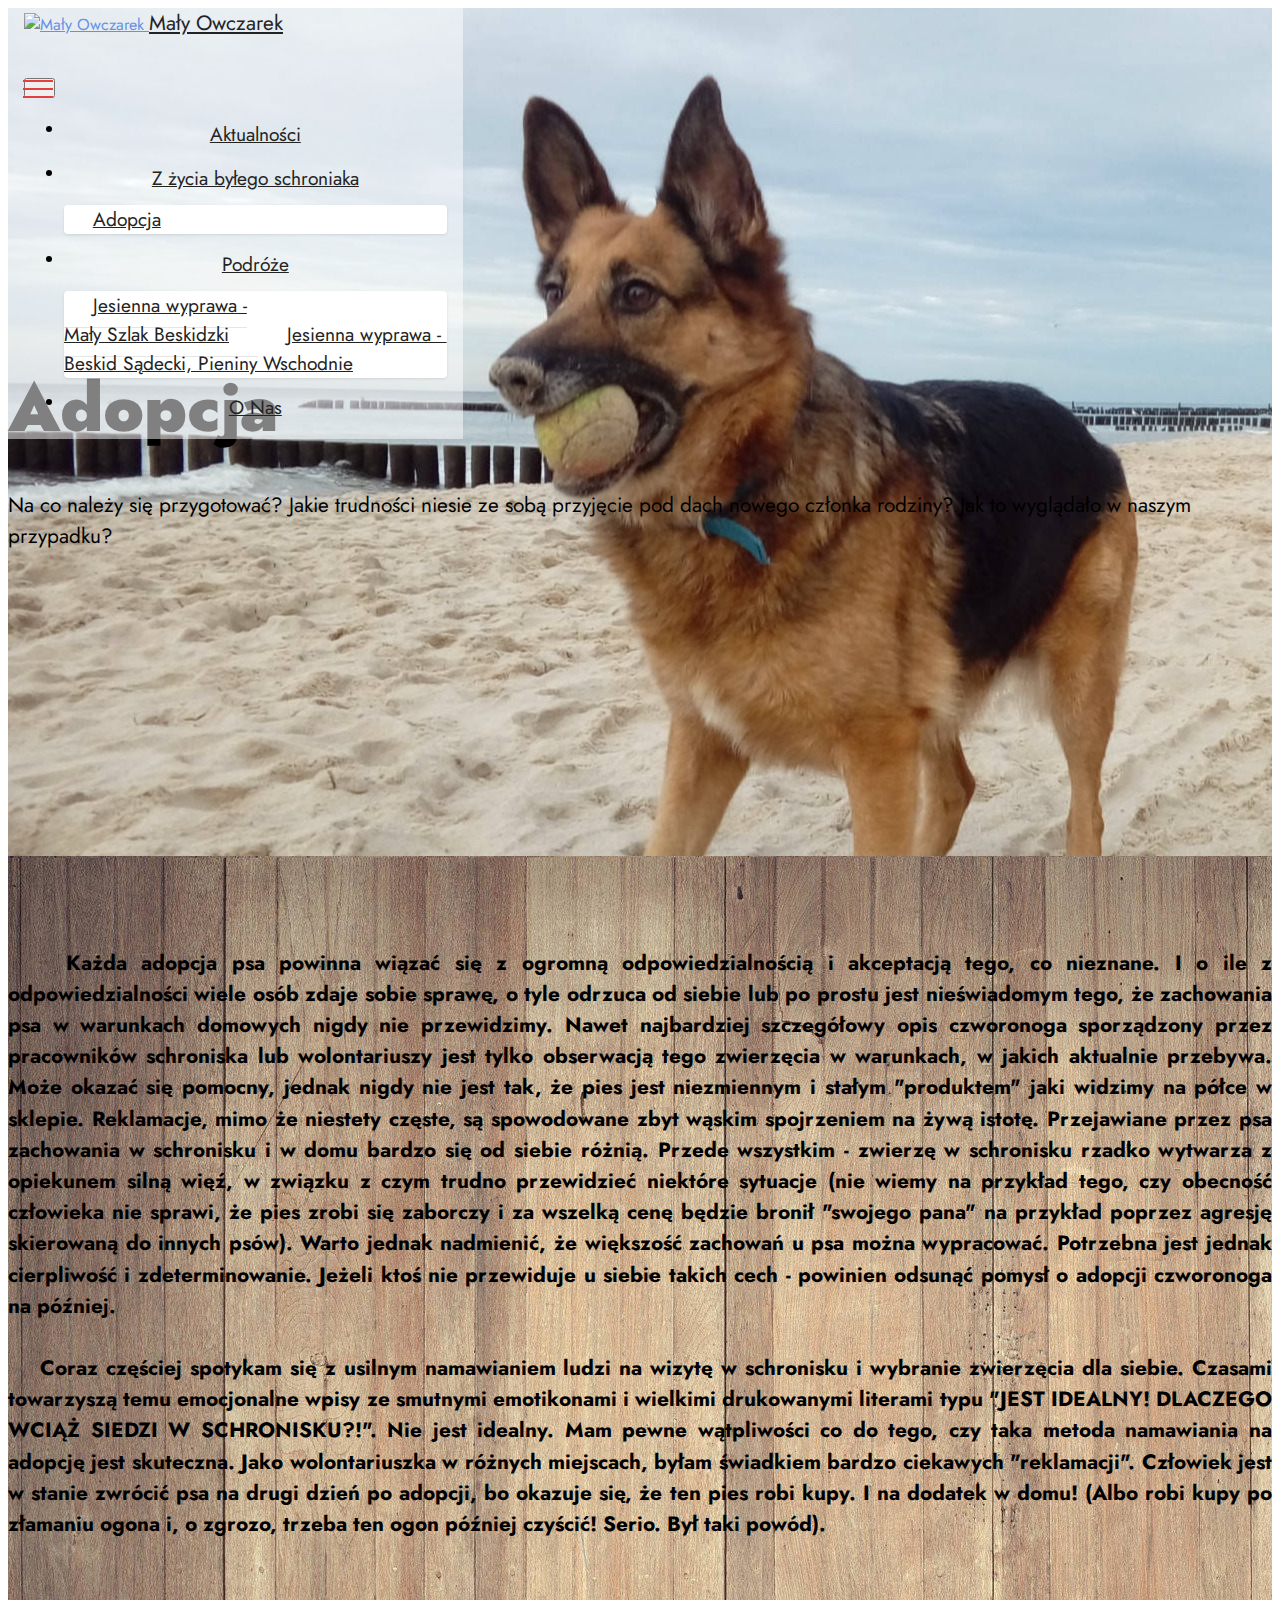
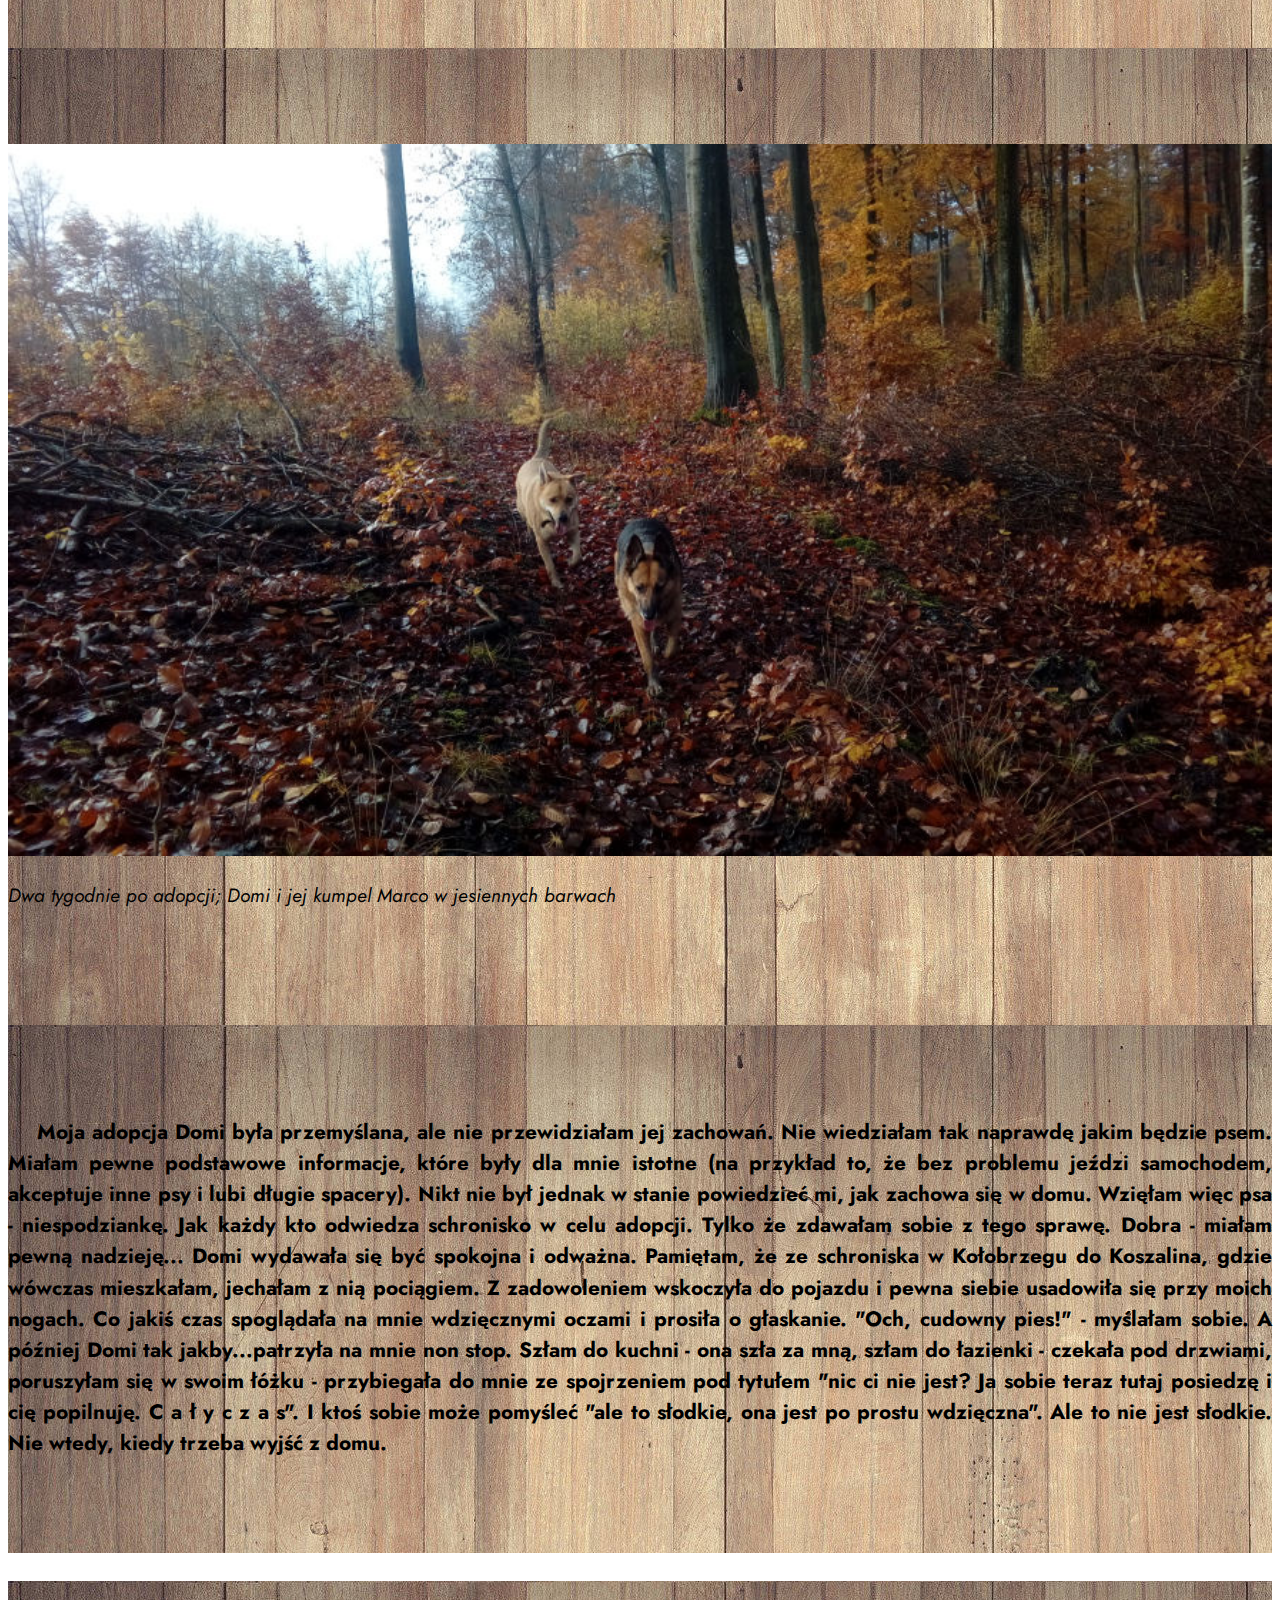
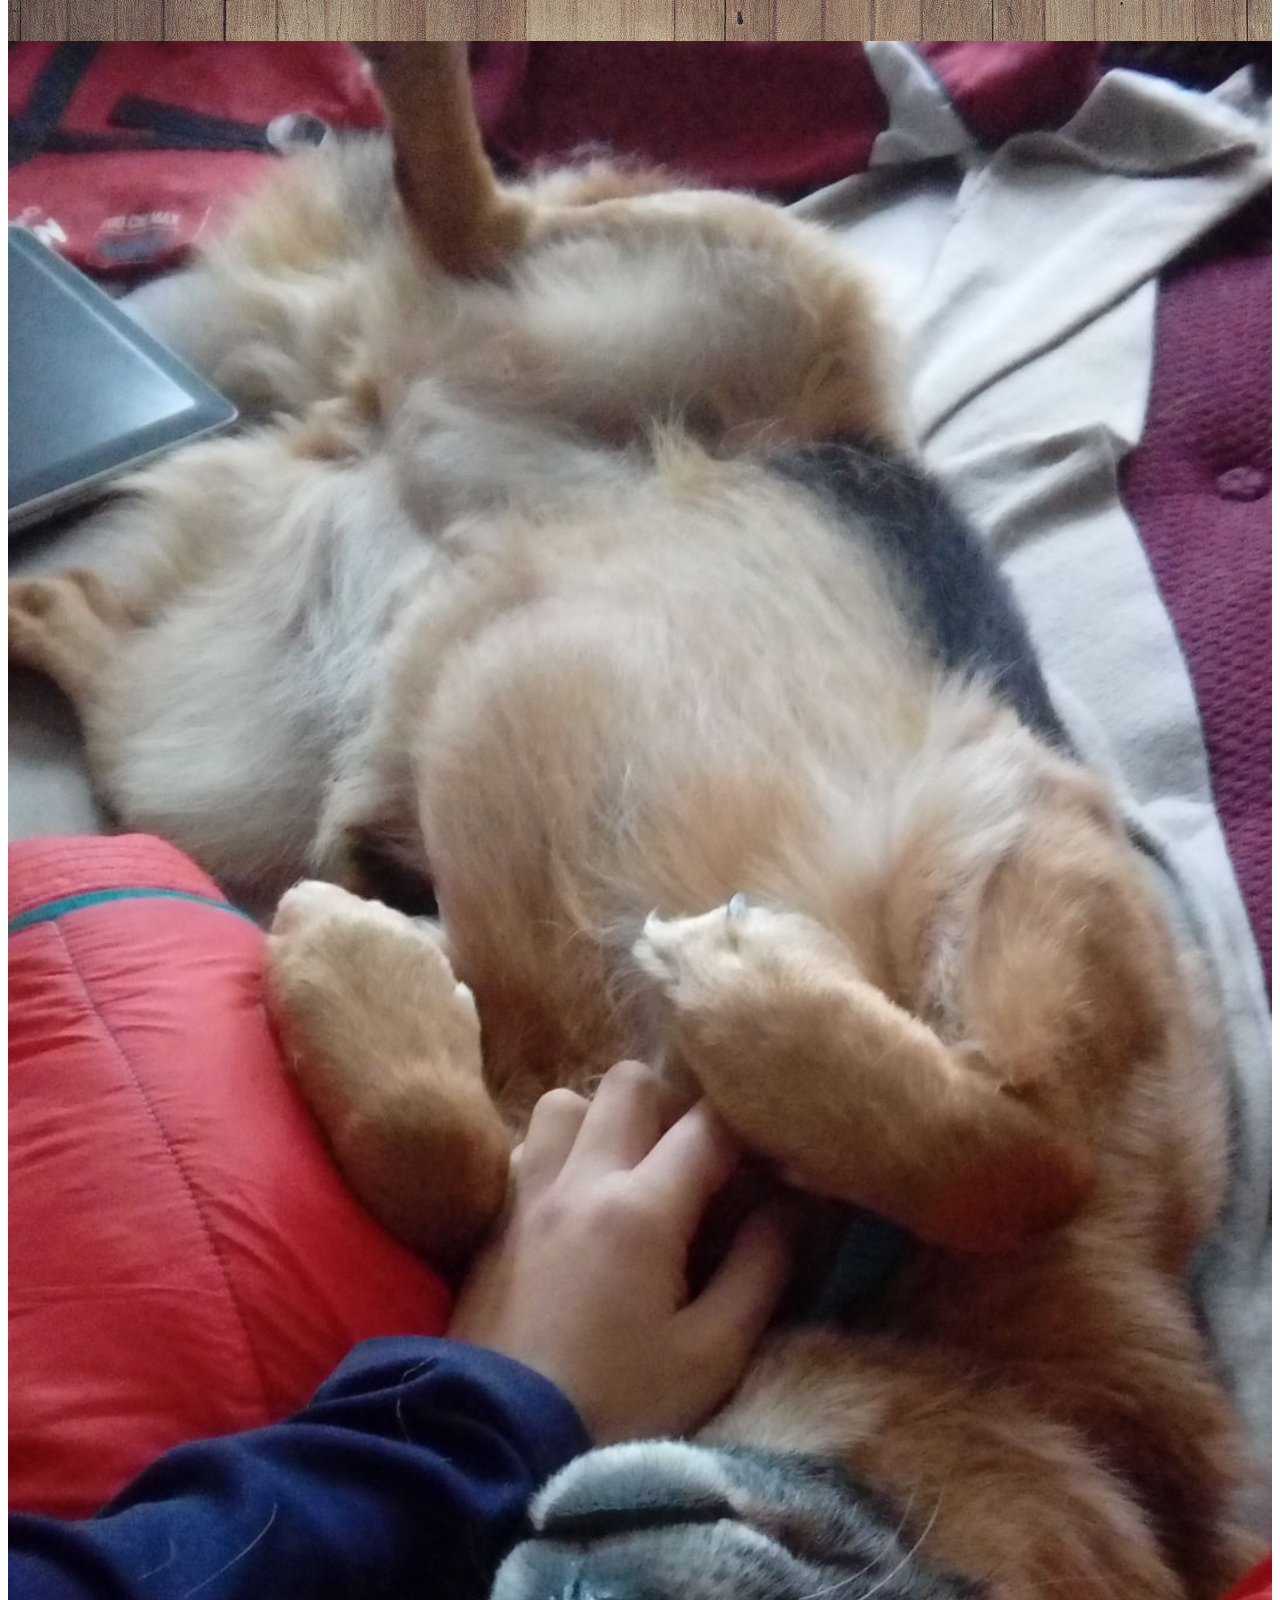
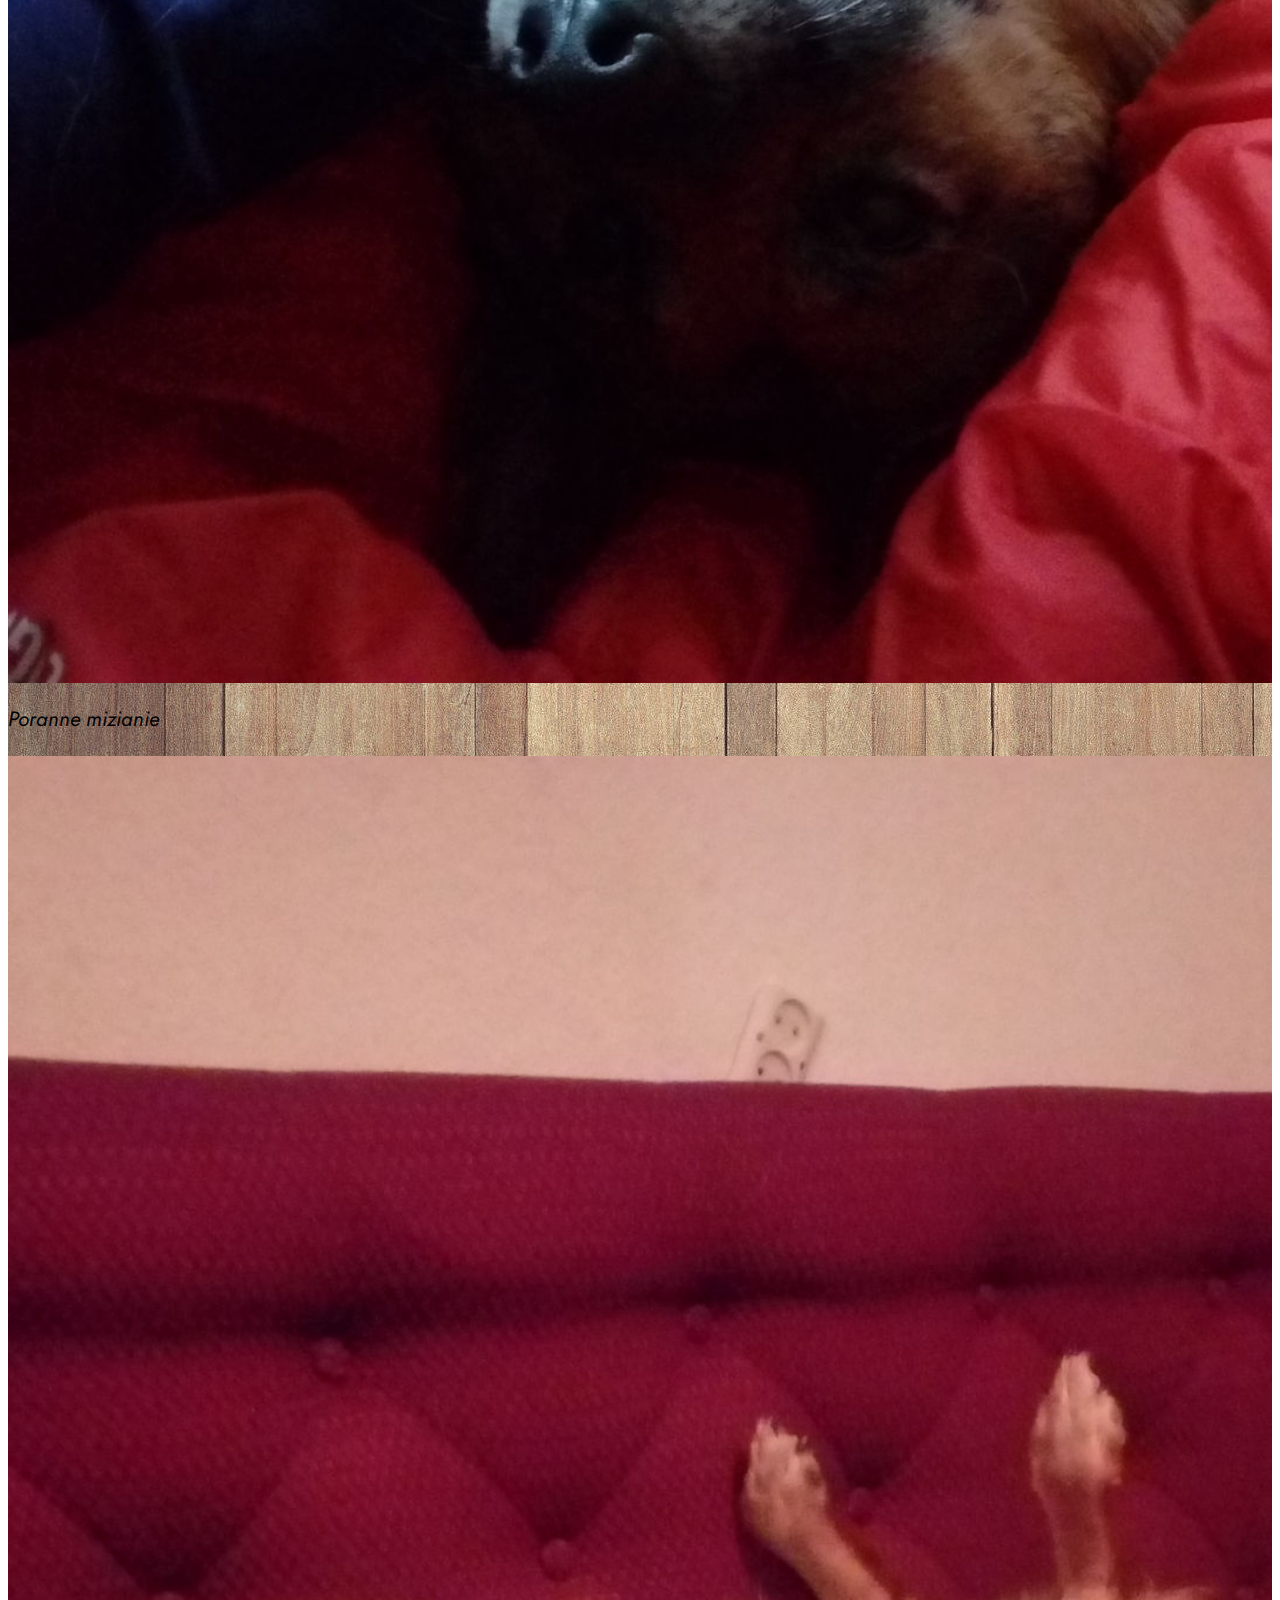
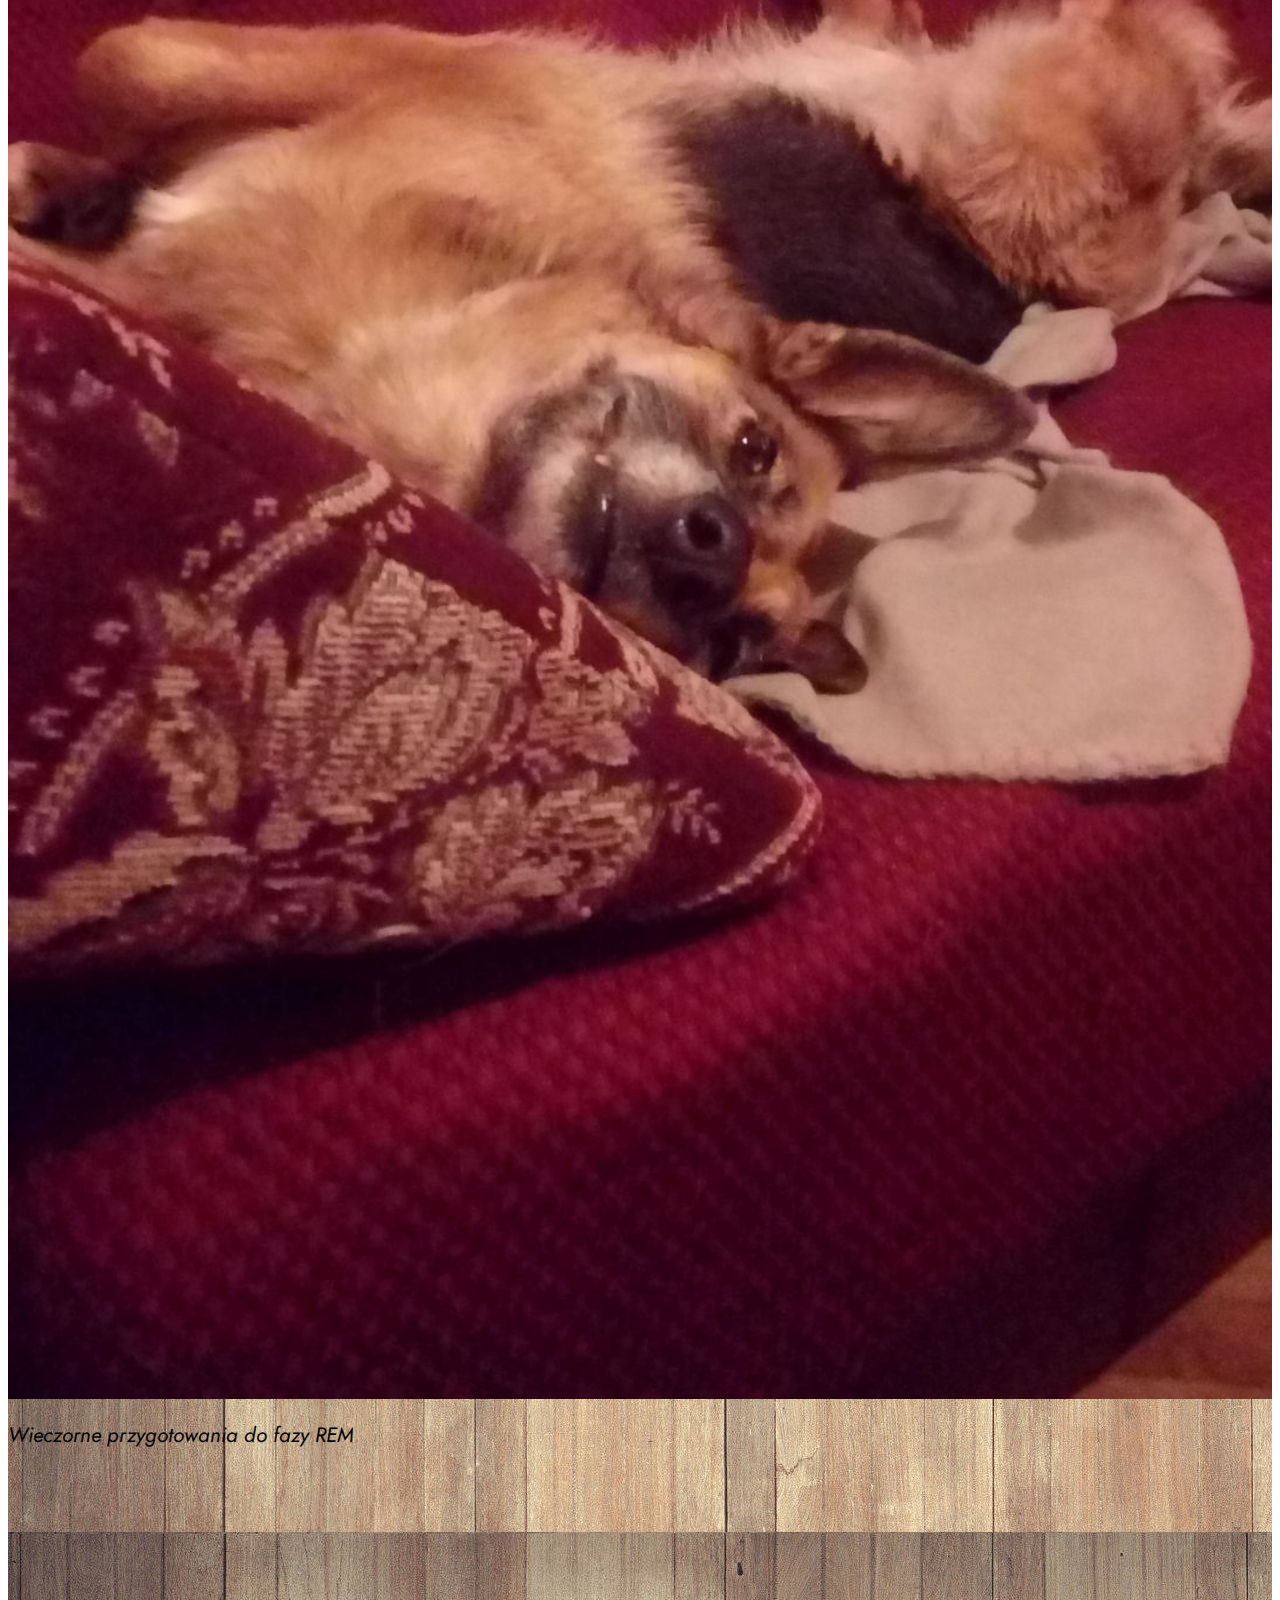
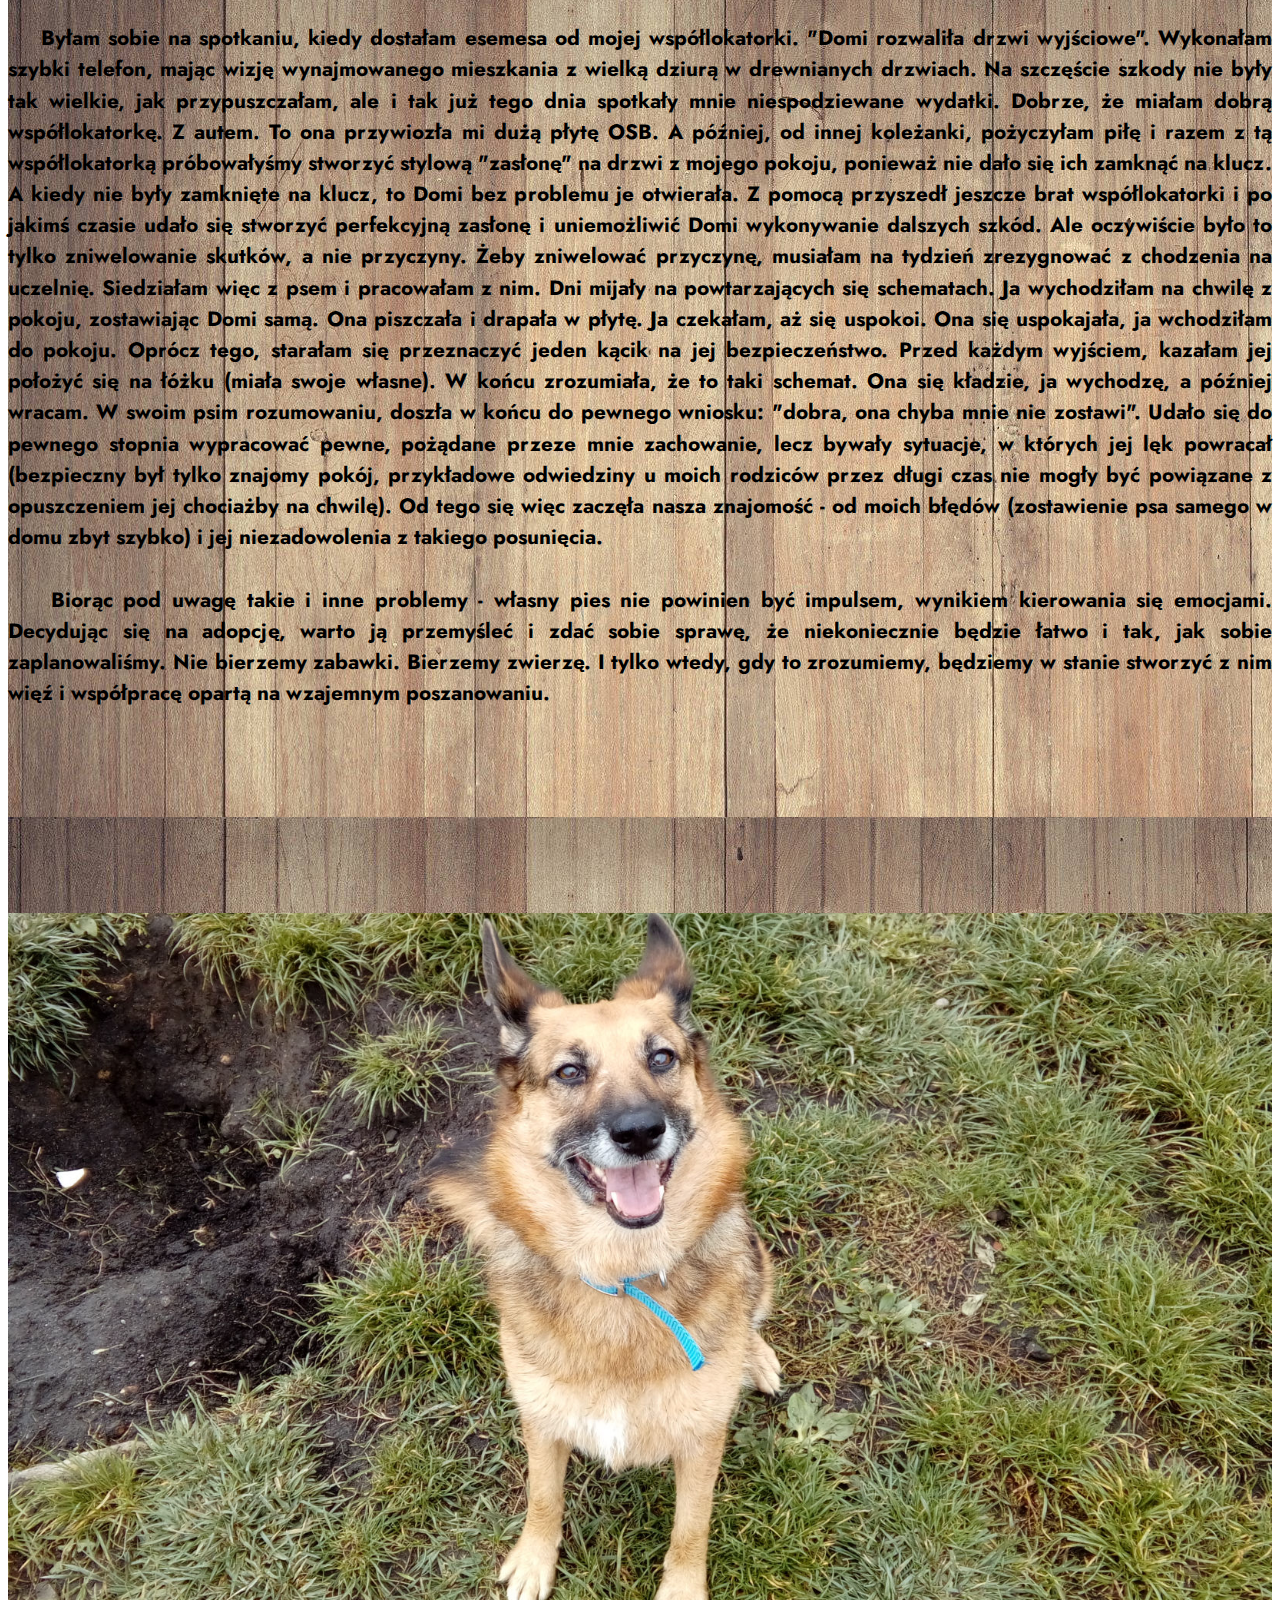
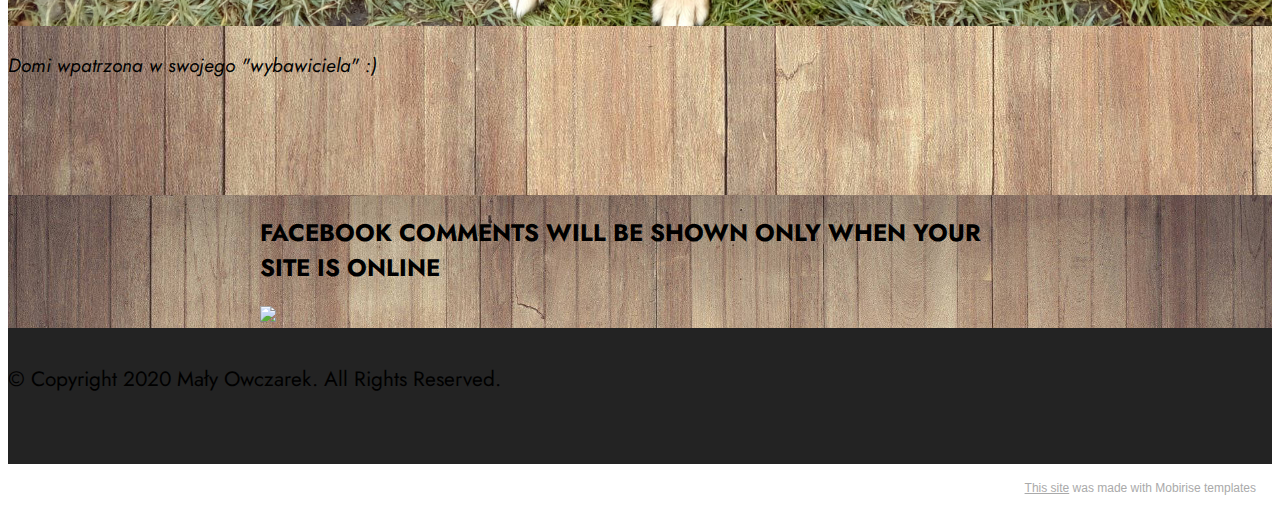
==== adopcja.html @ 0e05c9f1 "dodanie posta 2 czesc jesiennej wyprawy" ====
<!DOCTYPE html>
<html  >
<head>
  <!-- Site made with Mobirise Website Builder v5.2.0, https://mobirise.com -->
  <meta charset="UTF-8">
  <meta http-equiv="X-UA-Compatible" content="IE=edge">
  <meta name="generator" content="Mobirise v5.2.0, mobirise.com">
  <meta name="twitter:card" content="summary_large_image"/>
  <meta name="twitter:image:src" content="assets/images/adopcja-meta.jpeg">
  <meta property="og:image" content="assets/images/adopcja-meta.jpeg">
  <meta name="twitter:title" content="Adopcja">
  <meta name="viewport" content="width=device-width, initial-scale=1, minimum-scale=1">
  <link rel="shortcut icon" href="assets/images/mbr-96x128.png" type="image/x-icon">
  <meta name="description" content="">
  
  
  <title>Adopcja</title>
  <link rel="stylesheet" href="assets/web/assets/mobirise-icons2/mobirise2.css">
  <link rel="stylesheet" href="assets/web/assets/mobirise-icons/mobirise-icons.css">
  <link rel="stylesheet" href="assets/tether/tether.min.css">
  <link rel="stylesheet" href="assets/bootstrap/css/bootstrap.min.css">
  <link rel="stylesheet" href="assets/bootstrap/css/bootstrap-grid.min.css">
  <link rel="stylesheet" href="assets/bootstrap/css/bootstrap-reboot.min.css">
  <link rel="stylesheet" href="assets/facebook-plugin/style.css">
  <link rel="stylesheet" href="assets/web/assets/gdpr-plugin/gdpr-styles.css">
  <link rel="stylesheet" href="assets/dropdown/css/style.css">
  <link rel="stylesheet" href="assets/animatecss/animate.css">
  <link rel="stylesheet" href="assets/socicon/css/styles.css">
  <link rel="stylesheet" href="assets/theme/css/style.css">
  <link rel="preload" as="style" href="assets/mobirise/css/mbr-additional.css"><link rel="stylesheet" href="assets/mobirise/css/mbr-additional.css" type="text/css">
  
  
  
  
</head>
<body>
  
  <section class="menu menu2 cid-sek0ssz2Oo" once="menu" id="menu2-a">
    
    <nav class="navbar navbar-dropdown navbar-expand-lg">
        <div class="container-fluid">
            <div class="navbar-brand">
                <span class="navbar-logo">
                    <a href="index.html">
                        <img src="assets/images/mbr-96x128.png" alt="Mały Owczarek" style="height: 3rem;">
                    </a>
                </span>
                <span class="navbar-caption-wrap"><a class="navbar-caption text-black text-primary display-7" href="index.html">Mały Owczarek</a></span>
            </div>
            <button class="navbar-toggler" type="button" data-toggle="collapse" data-target="#navbarSupportedContent" aria-controls="navbarNavAltMarkup" aria-expanded="false" aria-label="Toggle navigation">
                <div class="hamburger">
                    <span></span>
                    <span></span>
                    <span></span>
                    <span></span>
                </div>
            </button>
            <div class="collapse navbar-collapse" id="navbarSupportedContent">
                <ul class="navbar-nav nav-dropdown nav-right" data-app-modern-menu="true"><li class="nav-item"><a class="nav-link link text-black text-primary display-4" href="aktualnosci.html"><span class="mobi-mbri mobi-mbri-alert mbr-iconfont mbr-iconfont-btn"></span>Aktualności</a></li>
                    <li class="nav-item dropdown"><a class="nav-link link text-black dropdown-toggle display-4" href="#" aria-expanded="false" data-toggle="dropdown-submenu"><span class="socicon socicon-zynga mbr-iconfont mbr-iconfont-btn"></span>Z życia byłego schroniaka</a><div class="dropdown-menu"><a class="dropdown-item text-black text-primary display-4" href="adopcja.html" aria-expanded="false">Adopcja</a></div><div class="dropdown-menu"></div><div class="dropdown-menu"></div></li>
                    <li class="nav-item dropdown"><a class="nav-link link text-black dropdown-toggle display-4" href="#" data-toggle="dropdown-submenu" aria-expanded="false"><span class="mbri-globe mbr-iconfont mbr-iconfont-btn"></span>Podróże</a><div class="dropdown-menu"><a class="text-black dropdown-item text-primary display-4" href="jesienna-wyprawa-maly-szlak-beskidzki.html">Jesienna wyprawa - <br>Mały Szlak Beskidzki</a><a class="text-black dropdown-item text-primary display-4" href="jesienna-wyprawa-beskid-sadecki-i-pieniny-wschodnie.html" aria-expanded="false">Jesienna wyprawa -&nbsp;<br>Beskid Sądecki, Pieniny Wschodnie</a></div>
                    </li><li class="nav-item"><a class="nav-link link text-black text-primary display-4" href="o-nas.html"><span class="mobi-mbri mobi-mbri-user-2 mbr-iconfont mbr-iconfont-btn"></span>O Nas</a></li></ul>
                
                
            </div>
        </div>
    </nav>
</section>

<section class="header6 cid-seKifvLalo mbr-parallax-background" id="header6-l">

    

    <div class="mbr-overlay" style="opacity: 0; background-color: rgb(68, 121, 217);"></div>

    <div class="align-center container">
        <div class="row justify-content-center">
            <div class="col-12 col-lg-10">
                <h1 class="mbr-section-title mbr-fonts-style mbr-white mb-3 display-1"><strong><br></strong><br><br><strong>Adopcja</strong></h1>
                
                <p class="mbr-text mbr-white mbr-fonts-style display-7">Na co należy się przygotować? Jakie trudności niesie ze sobą przyjęcie pod dach nowego członka rodziny? Jak to wyglądało w naszym przypadku?<br><br><br><br><br><br><br></p>
                
            </div>
        </div>
    </div>
</section>

<section class="content4 cid-seKv4aZjoE" id="content4-n">
    
    <div class="mbr-overlay" style="opacity: 0.4; background-color: rgb(255, 255, 255);">
    </div>
    <div class="container-fluid">
        <div class="row justify-content-center">
            <div class="title col-md-12 col-lg-10">
                
                <h4 class="mbr-section-subtitle align-center mbr-fonts-style mb-4 display-7"><div style="text-align: justify;">&nbsp;&nbsp;&nbsp;&nbsp;<span style="font-size: 1.3rem; text-align: left;">Każda adopcja psa powinna wiązać się z ogromną odpowiedzialnością i akceptacją tego, co nieznane. I o ile z odpowiedzialności wiele osób zdaje sobie sprawę, o tyle odrzuca od siebie lub po prostu jest nieświadomym tego, że zachowania psa w warunkach domowych nigdy nie przewidzimy. Nawet najbardziej szczegółowy opis czworonoga sporządzony przez pracowników schroniska lub wolontariuszy jest tylko obserwacją tego zwierzęcia w warunkach, w jakich aktualnie przebywa. Może okazać się pomocny, jednak nigdy nie jest tak, że pies jest niezmiennym i stałym "produktem" jaki widzimy na półce w sklepie. Reklamacje, mimo że niestety częste, są spowodowane zbyt wąskim spojrzeniem na żywą istotę. Przejawiane przez psa zachowania w schronisku i w domu bardzo się od siebie różnią. Przede wszystkim - zwierzę w schronisku rzadko wytwarza z opiekunem silną więź, w związku z czym trudno przewidzieć niektóre sytuacje (nie wiemy na przykład tego, czy obecność człowieka nie sprawi, że pies zrobi się zaborczy i za wszelką cenę będzie bronił "swojego pana" na przykład poprzez agresję skierowaną do innych psów). Warto jednak nadmienić, że większość zachowań u psa można wypracować. Potrzebna jest jednak cierpliwość i zdeterminowanie. Jeżeli ktoś nie przewiduje u siebie takich cech - powinien odsunąć pomysł o adopcji czworonoga na później.</span><br></div><br><div style="text-align: justify;">&nbsp;&nbsp;&nbsp;&nbsp;<span style="font-size: 1.3rem;">Coraz częściej spotykam się z usilnym namawianiem ludzi na wizytę w schronisku i wybranie zwierzęcia dla siebie. Czasami towarzyszą temu emocjonalne wpisy ze smutnymi emotikonami i wielkimi drukowanymi literami typu "JEST IDEALNY! DLACZEGO WCIĄŻ SIEDZI W SCHRONISKU?!". Nie jest idealny. Mam pewne wątpliwości co do tego, czy taka metoda namawiania na adopcję jest skuteczna. Jako wolontariuszka w różnych miejscach, byłam świadkiem bardzo ciekawych "reklamacji". Człowiek jest w stanie zwrócić psa na drugi dzień po adopcji, bo okazuje się, że ten pies robi kupy. I na dodatek w domu! (Albo robi kupy po złamaniu ogona i, o zgrozo, trzeba ten ogon później czyścić! Serio. Był taki powód).&nbsp;&nbsp;</span></div></h4>
                
            </div>
        </div>
    </div>
</section>

<section class="image3 cid-seKk1idpN8" id="image3-m">
    

    <div class="mbr-overlay" style="opacity: 0.4; background-color: rgb(255, 255, 255);">
    </div>

    <div class="container">
        <div class="row justify-content-center">
            <div class="col-12 col-lg-9">
                <div class="image-wrapper">
                    <img src="assets/images/20191110-80549-886x499.jpg" alt="Mobirise">
                    <p class="mbr-description mbr-fonts-style mt-2 align-center display-4"><em>Dwa tygodnie po adopcji; Domi i jej kumpel Marco w jesiennych barwach</em></p>
                </div>
            </div>
        </div>
    </div>
</section>

<section class="content4 cid-seKzVWPnBL" id="content4-q">
    
    <div class="mbr-overlay" style="opacity: 0.4; background-color: rgb(255, 255, 255);">
    </div>
    <div class="container-fluid">
        <div class="row justify-content-center">
            <div class="title col-md-12 col-lg-10">
                
                <h4 class="mbr-section-subtitle align-center mbr-fonts-style mb-4 display-7"><div style="text-align: justify;">&nbsp; &nbsp; Moja adopcja Domi była przemyślana, ale nie przewidziałam jej zachowań. Nie wiedziałam tak naprawdę jakim będzie psem. Miałam pewne podstawowe informacje, które były dla mnie istotne (na przykład to, że bez problemu jeździ samochodem, akceptuje inne psy i lubi długie spacery). Nikt nie był jednak w stanie powiedzieć mi, jak zachowa się w domu. Wzięłam więc psa - niespodziankę. Jak każdy kto odwiedza schronisko w celu adopcji. Tylko że zdawałam sobie z tego sprawę. Dobra - miałam pewną nadzieję... Domi wydawała się być spokojna i odważna. Pamiętam, że ze schroniska w Kołobrzegu do Koszalina, gdzie wówczas mieszkałam, jechałam z nią pociągiem. Z zadowoleniem wskoczyła do pojazdu i pewna siebie usadowiła się przy moich nogach. Co jakiś czas spoglądała na mnie wdzięcznymi oczami i prosiła o głaskanie. "Och, cudowny pies!" - myślałam sobie. A później Domi tak jakby...patrzyła na mnie non stop. Szłam do kuchni - ona szła za mną, szłam do łazienki - czekała pod drzwiami, poruszyłam się w swoim łóżku - przybiegała do mnie ze spojrzeniem pod tytułem "nic ci nie jest? Ja sobie teraz tutaj posiedzę i cię popilnuję. C a ł y c z a s". I ktoś sobie może pomyśleć "ale to słodkie, ona jest po prostu wdzięczna". Ale to nie jest słodkie. Nie wtedy, kiedy trzeba wyjść z domu.&nbsp;&nbsp;</div><br><br><div style="text-align: justify;"><br></div></h4>
                
            </div>
        </div>
    </div>
</section>

<section class="image5 cid-sf0OIGaGtF" id="image5-z">
    
    <div class="mbr-overlay" style="opacity: 0.4; background-color: rgb(255, 255, 255);">
    </div>
    <div class="container">
        <div class="row">
            <div class="col-12 col-md-8">
                <div class="row">
                    <div class="col-12 col-lg-6">
                        <div class="img-item mb-3">
                            <img src="assets/images/20191102-131350-1076x1909.jpg" alt="">
                            <p class="mbr-fonts-style align-center mt-2 display-7"><em>Poranne mizianie</em></p>
                        </div>
                    </div>
                    <div class="col-12 col-lg">
                        <div class="img-item mb-3">
                            <img src="assets/images/20191112-221613-1076x1909.jpg" alt="">
                            <p class="mbr-fonts-style align-center mt-2 display-7"><em>Wieczorne przygotowania do fazy REM</em></p>
                        </div>
                    </div>
                </div>
            </div>
        </div>
    </div>
</section>

<section class="content4 cid-seKB0sKmt5" id="content4-v">
    
    <div class="mbr-overlay" style="opacity: 0.4; background-color: rgb(255, 255, 255);">
    </div>
    <div class="container-fluid">
        <div class="row justify-content-center">
            <div class="title col-md-12 col-lg-10">
                
                <h4 class="mbr-section-subtitle align-center mbr-fonts-style mb-4 display-7"><div style="text-align: justify;">&nbsp;&nbsp;&nbsp;&nbsp;Byłam sobie na spotkaniu, kiedy dostałam esemesa od mojej współlokatorki. "Domi rozwaliła drzwi wyjściowe". Wykonałam szybki telefon, mając wizję wynajmowanego mieszkania z wielką dziurą w drewnianych drzwiach. Na szczęście szkody nie były tak wielkie, jak przypuszczałam, ale i tak już tego dnia spotkały mnie niespodziewane wydatki. Dobrze, że miałam dobrą współlokatorkę. Z autem. To ona przywiozła mi dużą płytę OSB. A później, od innej koleżanki, pożyczyłam piłę i razem z tą współlokatorką próbowałyśmy stworzyć stylową "zasłonę" na drzwi z mojego pokoju, ponieważ nie dało się ich zamknąć na klucz. A kiedy nie były zamknięte na klucz, to Domi bez problemu je otwierała. Z pomocą przyszedł jeszcze brat współlokatorki i po jakimś czasie udało się stworzyć perfekcyjną zasłonę i uniemożliwić Domi wykonywanie dalszych szkód. Ale oczywiście było to tylko zniwelowanie skutków, a nie przyczyny. Żeby zniwelować przyczynę, musiałam na tydzień zrezygnować z chodzenia na uczelnię. Siedziałam więc z psem i pracowałam z nim. Dni mijały na powtarzających się schematach. Ja wychodziłam na chwilę z pokoju, zostawiając Domi samą. Ona piszczała i drapała w płytę. Ja czekałam, aż się uspokoi. Ona się uspokajała, ja wchodziłam do pokoju. Oprócz tego, starałam się przeznaczyć jeden kącik na jej bezpieczeństwo. Przed każdym wyjściem, kazałam jej położyć się na łóżku (miała swoje własne). W końcu zrozumiała, że to taki schemat. Ona się kładzie, ja wychodzę, a później wracam. W swoim psim rozumowaniu, doszła w końcu do pewnego wniosku: "dobra, ona chyba mnie nie zostawi". Udało się do pewnego stopnia wypracować pewne, pożądane przeze mnie zachowanie, lecz bywały sytuacje, w których jej lęk powracał (bezpieczny był tylko znajomy pokój, przykładowe odwiedziny u moich rodziców przez długi czas nie mogły być powiązane z opuszczeniem jej chociażby na chwilę). Od tego się więc zaczęła nasza znajomość - od moich błędów (zostawienie psa samego w domu zbyt szybko) i jej niezadowolenia z takiego posunięcia.</div><br><div style="text-align: justify;">  
</div><div style="text-align: justify;">
</div><div style="text-align: justify;">
</div><div style="text-align: justify;">&nbsp; &nbsp; Biorąc pod uwagę takie i inne problemy - własny pies nie powinien być impulsem, wynikiem kierowania się emocjami. Decydując się na adopcję, warto ją przemyśleć i zdać sobie sprawę, że niekoniecznie będzie łatwo i tak, jak sobie zaplanowaliśmy. Nie bierzemy zabawki. Bierzemy zwierzę. I tylko wtedy, gdy to zrozumiemy, będziemy w stanie stworzyć z nim więź i współpracę opartą na wzajemnym poszanowaniu.&nbsp;</div></h4>
                
            </div>
        </div>
    </div>
</section>

<section class="image3 cid-sf0QJyBrKC" id="image3-10">
    

    <div class="mbr-overlay" style="opacity: 0.4; background-color: rgb(255, 255, 255);">
    </div>

    <div class="container">
        <div class="row justify-content-center">
            <div class="col-12 col-lg-9">
                <div class="image-wrapper">
                    <img src="assets/images/20191011-145318-1646x928.jpg" alt="Mobirise">
                    <p class="mbr-description mbr-fonts-style mt-2 align-center display-4"><em>Domi wpatrzona w swojego "wybawiciela" :)&nbsp;</em></p>
                </div>
            </div>
        </div>
    </div>
</section>

<section class="mbr-section mbr-section__comments" id="facebook-comments-block-15" data-rv-view="193" style="background-image: url(assets/images/mbr-1920x1277.jpg); padding-top: 0rem; padding-bottom: 0rem;">
         <div class="mbr-overlay" style="opacity: 0.4; background-color: rgb(255, 255, 255);">
    </div>
    <div class="mbr-section__container mbr-section__container--isolated addons-container">
        <div class="addons-row">
            <div class="addons-container-inner"><div class="facebookPlaceholder" data-numposts="10"><h2>FACEBOOK COMMENTS WILL BE SHOWN ONLY WHEN YOUR SITE IS ONLINE</h2> <img src="assets/images/facebook-comments.jpg"></div></div>
            
           
        </div>
    </div>
</section>

<section class="footer3 cid-sf0WWvcAlV" once="footers" id="footer3-11">

    

    

    <div class="container-fluid">
        <div class="media-container-row align-center mbr-white">
            
            <div class="row social-row">
                <div class="social-list align-right pb-2">
                    
                    
                    
                    
                    
                    
                <div class="soc-item">
                        <a href="https://www.instagram.com/malyowczarek/" target="_blank">
                            <span class="mbr-iconfont mbr-iconfont-social socicon-instagram socicon"></span>
                        </a>
                    </div><div class="soc-item">
                        <a href="https://www.youtube.com/channel/UCK3NC1fgCMpHP3GiY8V1AMA/featured?view_as=subscriber/" target="_blank">
                            <span class="mbr-iconfont mbr-iconfont-social socicon-youtube socicon"></span>
                        </a>
                    </div></div>
            </div>
            <div class="row row-copirayt">
                <p class="mbr-text mb-0 mbr-fonts-style mbr-white align-center display-7">
                    © Copyright 2020 Mały Owczarek. All Rights Reserved.
                </p>
            </div>
        </div>
    </div>
</section><section style="background-color: #fff; font-family: -apple-system, BlinkMacSystemFont, 'Segoe UI', 'Roboto', 'Helvetica Neue', Arial, sans-serif; color:#aaa; font-size:12px; padding: 0; align-items: center; display: flex;"><a href="https://mobirise.site/e" style="flex: 1 1; height: 3rem; padding-left: 1rem;"></a><p style="flex: 0 0 auto; margin:0; padding-right:1rem;"><a href="https://mobirise.site/r" style="color:#aaa;">This site</a> was made with Mobirise templates</p></section><script src="assets/web/assets/jquery/jquery.min.js"></script>  <script src="assets/popper/popper.min.js"></script>  <script src="assets/tether/tether.min.js"></script>  <script src="assets/bootstrap/js/bootstrap.min.js"></script>  <script src="https://connect.facebook.net/en_US/sdk.js#xfbml=1&version=v2.5"></script>  <script src="https://apis.google.com/js/plusone.js"></script>  <script src="assets/facebook-plugin/facebook-script.js"></script>  <script src="assets/smoothscroll/smooth-scroll.js"></script>  <script src="assets/dropdown/js/nav-dropdown.js"></script>  <script src="assets/dropdown/js/navbar-dropdown.js"></script>  <script src="assets/touchswipe/jquery.touch-swipe.min.js"></script>  <script src="assets/viewportchecker/jquery.viewportchecker.js"></script>  <script src="assets/parallax/jarallax.min.js"></script>  <script src="assets/theme/js/script.js"></script>  
  
  
 <div id="scrollToTop" class="scrollToTop mbr-arrow-up"><a style="text-align: center;"><i class="mbr-arrow-up-icon mbr-arrow-up-icon-cm cm-icon cm-icon-smallarrow-up"></i></a></div>
    <input name="animation" type="hidden">
  </body>
</html>
---- assets/facebook-plugin/style.css ----
.mbr-section.mbr-section__comments{
    position: relative;
}
.mbr-section__comments{
    background-size: cover;
}
.addons-container {
  position: relative;
  margin-left: auto;
  margin-right: auto;
  padding-right: 15px;
  padding-left: 15px; }
  @media (min-width: 576px) {
    .addons-container {
      padding-right: 15px;
      padding-left: 15px; } }
  @media (min-width: 768px) {
    .addons-container {
      padding-right: 15px;
      padding-left: 15px; } }
  @media (min-width: 992px) {
    .addons-container {
      padding-right: 15px;
      padding-left: 15px; } }
  @media (min-width: 1200px) {
    .addons-container {
      padding-right: 15px;
      padding-left: 15px; } }
  @media (min-width: 576px) {
    .addons-container {
      width: 540px;
      max-width: 100%; } }
  @media (min-width: 768px) {
    .addons-container {
      width: 720px;
      max-width: 100%; } }
  @media (min-width: 992px) {
    .addons-container {
      width: 960px;
      max-width: 100%; } }
  @media (min-width: 1200px) {
    .addons-container {
      width: 1140px;
      max-width: 100%; } }

.addons-container-inner{
    position: relative;
    width: 100%;
    min-height: 1px;
    padding-right: 15px;
    padding-left: 15px;
}
@media (min-width: 567px) {
    .addons-container-inner{
        -ms-flex: 0 0 66.666667%;
        flex: 0 0 66.666667%;
        max-width: 66.666667%;
    }
}
.addons-row{
    display: flex;
    justify-content:center;
}
---- assets/mobirise/css/mbr-additional.css ----
@import url(https://fonts.googleapis.com/css?family=Jost:100,200,300,400,500,600,700,800,900,100i,200i,300i,400i,500i,600i,700i,800i,900i&display=swap);





body {
  font-family: Jost;
}
.display-1 {
  font-family: 'Jost', sans-serif;
  font-size: 4.2rem;
  line-height: 1.1;
}
.display-1 > .mbr-iconfont {
  font-size: 5.25rem;
}
.display-2 {
  font-family: 'Jost', sans-serif;
  font-size: 3.4rem;
  line-height: 1.1;
}
.display-2 > .mbr-iconfont {
  font-size: 4.25rem;
}
.display-4 {
  font-family: 'Jost', sans-serif;
  font-size: 1.2rem;
  line-height: 1.5;
}
.display-4 > .mbr-iconfont {
  font-size: 1.5rem;
}
.display-5 {
  font-family: 'Jost', sans-serif;
  font-size: 2rem;
  line-height: 1.5;
}
.display-5 > .mbr-iconfont {
  font-size: 2.5rem;
}
.display-7 {
  font-family: 'Jost', sans-serif;
  font-size: 1.3rem;
  line-height: 1.5;
}
.display-7 > .mbr-iconfont {
  font-size: 1.625rem;
}
/* ---- Fluid typography for mobile devices ---- */
/* 1.4 - font scale ratio ( bootstrap == 1.42857 ) */
/* 100vw - current viewport width */
/* (48 - 20)  48 == 48rem == 768px, 20 == 20rem == 320px(minimal supported viewport) */
/* 0.65 - min scale variable, may vary */
@media (max-width: 992px) {
  .display-1 {
    font-size: 3.36rem;
  }
}
@media (max-width: 768px) {
  .display-1 {
    font-size: 2.94rem;
    font-size: calc( 2.12rem + (4.2 - 2.12) * ((100vw - 20rem) / (48 - 20)));
    line-height: calc( 1.1 * (2.12rem + (4.2 - 2.12) * ((100vw - 20rem) / (48 - 20))));
  }
  .display-2 {
    font-size: 2.72rem;
    font-size: calc( 1.8399999999999999rem + (3.4 - 1.8399999999999999) * ((100vw - 20rem) / (48 - 20)));
    line-height: calc( 1.3 * (1.8399999999999999rem + (3.4 - 1.8399999999999999) * ((100vw - 20rem) / (48 - 20))));
  }
  .display-4 {
    font-size: 0.96rem;
    font-size: calc( 1.07rem + (1.2 - 1.07) * ((100vw - 20rem) / (48 - 20)));
    line-height: calc( 1.4 * (1.07rem + (1.2 - 1.07) * ((100vw - 20rem) / (48 - 20))));
  }
  .display-5 {
    font-size: 1.6rem;
    font-size: calc( 1.35rem + (2 - 1.35) * ((100vw - 20rem) / (48 - 20)));
    line-height: calc( 1.4 * (1.35rem + (2 - 1.35) * ((100vw - 20rem) / (48 - 20))));
  }
  .display-7 {
    font-size: 1.04rem;
    font-size: calc( 1.105rem + (1.3 - 1.105) * ((100vw - 20rem) / (48 - 20)));
    line-height: calc( 1.4 * (1.105rem + (1.3 - 1.105) * ((100vw - 20rem) / (48 - 20))));
  }
}
/* Buttons */
.btn {
  padding: 0.6rem 1.2rem;
  border-radius: 4px;
}
.btn-sm {
  padding: 0.6rem 1.2rem;
  border-radius: 4px;
}
.btn-md {
  padding: 0.6rem 1.2rem;
  border-radius: 4px;
}
.btn-lg {
  padding: 1rem 2.6rem;
  border-radius: 4px;
}
.bg-primary {
  background-color: #6592e6 !important;
}
.bg-success {
  background-color: #40b0bf !important;
}
.bg-info {
  background-color: #47b5ed !important;
}
.bg-warning {
  background-color: #ffe161 !important;
}
.bg-danger {
  background-color: #ff9966 !important;
}
.btn-primary,
.btn-primary:active {
  background-color: #6592e6 !important;
  border-color: #6592e6 !important;
  color: #ffffff !important;
  box-shadow: 0 2px 2px 0 rgba(0, 0, 0, 0.2);
}
.btn-primary:hover,
.btn-primary:focus,
.btn-primary.focus,
.btn-primary.active {
  color: #ffffff !important;
  background-color: #2260d2 !important;
  border-color: #2260d2 !important;
  box-shadow: 0 2px 5px 0 rgba(0, 0, 0, 0.2);
}
.btn-primary.disabled,
.btn-primary:disabled {
  color: #ffffff !important;
  background-color: #2260d2 !important;
  border-color: #2260d2 !important;
}
.btn-secondary,
.btn-secondary:active {
  background-color: #ff6666 !important;
  border-color: #ff6666 !important;
  color: #ffffff !important;
  box-shadow: 0 2px 2px 0 rgba(0, 0, 0, 0.2);
}
.btn-secondary:hover,
.btn-secondary:focus,
.btn-secondary.focus,
.btn-secondary.active {
  color: #ffffff !important;
  background-color: #ff0f0f !important;
  border-color: #ff0f0f !important;
  box-shadow: 0 2px 5px 0 rgba(0, 0, 0, 0.2);
}
.btn-secondary.disabled,
.btn-secondary:disabled {
  color: #ffffff !important;
  background-color: #ff0f0f !important;
  border-color: #ff0f0f !important;
}
.btn-info,
.btn-info:active {
  background-color: #47b5ed !important;
  border-color: #47b5ed !important;
  color: #ffffff !important;
  box-shadow: 0 2px 2px 0 rgba(0, 0, 0, 0.2);
}
.btn-info:hover,
.btn-info:focus,
.btn-info.focus,
.btn-info.active {
  color: #ffffff !important;
  background-color: #148cca !important;
  border-color: #148cca !important;
  box-shadow: 0 2px 5px 0 rgba(0, 0, 0, 0.2);
}
.btn-info.disabled,
.btn-info:disabled {
  color: #ffffff !important;
  background-color: #148cca !important;
  border-color: #148cca !important;
}
.btn-success,
.btn-success:active {
  background-color: #40b0bf !important;
  border-color: #40b0bf !important;
  color: #ffffff !important;
  box-shadow: 0 2px 2px 0 rgba(0, 0, 0, 0.2);
}
.btn-success:hover,
.btn-success:focus,
.btn-success.focus,
.btn-success.active {
  color: #ffffff !important;
  background-color: #2a747e !important;
  border-color: #2a747e !important;
  box-shadow: 0 2px 5px 0 rgba(0, 0, 0, 0.2);
}
.btn-success.disabled,
.btn-success:disabled {
  color: #ffffff !important;
  background-color: #2a747e !important;
  border-color: #2a747e !important;
}
.btn-warning,
.btn-warning:active {
  background-color: #ffe161 !important;
  border-color: #ffe161 !important;
  color: #614f00 !important;
  box-shadow: 0 2px 2px 0 rgba(0, 0, 0, 0.2);
}
.btn-warning:hover,
.btn-warning:focus,
.btn-warning.focus,
.btn-warning.active {
  color: #0a0800 !important;
  background-color: #ffd10a !important;
  border-color: #ffd10a !important;
  box-shadow: 0 2px 5px 0 rgba(0, 0, 0, 0.2);
}
.btn-warning.disabled,
.btn-warning:disabled {
  color: #614f00 !important;
  background-color: #ffd10a !important;
  border-color: #ffd10a !important;
}
.btn-danger,
.btn-danger:active {
  background-color: #ff9966 !important;
  border-color: #ff9966 !important;
  color: #ffffff !important;
  box-shadow: 0 2px 2px 0 rgba(0, 0, 0, 0.2);
}
.btn-danger:hover,
.btn-danger:focus,
.btn-danger.focus,
.btn-danger.active {
  color: #ffffff !important;
  background-color: #ff5f0f !important;
  border-color: #ff5f0f !important;
  box-shadow: 0 2px 5px 0 rgba(0, 0, 0, 0.2);
}
.btn-danger.disabled,
.btn-danger:disabled {
  color: #ffffff !important;
  background-color: #ff5f0f !important;
  border-color: #ff5f0f !important;
}
.btn-white,
.btn-white:active {
  background-color: #fafafa !important;
  border-color: #fafafa !important;
  color: #7a7a7a !important;
  box-shadow: 0 2px 2px 0 rgba(0, 0, 0, 0.2);
}
.btn-white:hover,
.btn-white:focus,
.btn-white.focus,
.btn-white.active {
  color: #4f4f4f !important;
  background-color: #cfcfcf !important;
  border-color: #cfcfcf !important;
  box-shadow: 0 2px 5px 0 rgba(0, 0, 0, 0.2);
}
.btn-white.disabled,
.btn-white:disabled {
  color: #7a7a7a !important;
  background-color: #cfcfcf !important;
  border-color: #cfcfcf !important;
}
.btn-black,
.btn-black:active {
  background-color: #232323 !important;
  border-color: #232323 !important;
  color: #ffffff !important;
  box-shadow: 0 2px 2px 0 rgba(0, 0, 0, 0.2);
}
.btn-black:hover,
.btn-black:focus,
.btn-black.focus,
.btn-black.active {
  color: #ffffff !important;
  background-color: #000000 !important;
  border-color: #000000 !important;
  box-shadow: 0 2px 5px 0 rgba(0, 0, 0, 0.2);
}
.btn-black.disabled,
.btn-black:disabled {
  color: #ffffff !important;
  background-color: #000000 !important;
  border-color: #000000 !important;
}
.btn-primary-outline,
.btn-primary-outline:active {
  background-color: transparent !important;
  border-color: transparent;
  color: #6592e6;
}
.btn-primary-outline:hover,
.btn-primary-outline:focus,
.btn-primary-outline.focus,
.btn-primary-outline.active {
  color: #2260d2 !important;
  background-color: transparent!important;
  border-color: transparent!important;
  box-shadow: none!important;
}
.btn-primary-outline.disabled,
.btn-primary-outline:disabled {
  color: #ffffff !important;
  background-color: #6592e6 !important;
  border-color: #6592e6 !important;
}
.btn-secondary-outline,
.btn-secondary-outline:active {
  background-color: transparent !important;
  border-color: transparent;
  color: #ff6666;
}
.btn-secondary-outline:hover,
.btn-secondary-outline:focus,
.btn-secondary-outline.focus,
.btn-secondary-outline.active {
  color: #ff0f0f !important;
  background-color: transparent!important;
  border-color: transparent!important;
  box-shadow: none!important;
}
.btn-secondary-outline.disabled,
.btn-secondary-outline:disabled {
  color: #ffffff !important;
  background-color: #ff6666 !important;
  border-color: #ff6666 !important;
}
.btn-info-outline,
.btn-info-outline:active {
  background-color: transparent !important;
  border-color: transparent;
  color: #47b5ed;
}
.btn-info-outline:hover,
.btn-info-outline:focus,
.btn-info-outline.focus,
.btn-info-outline.active {
  color: #148cca !important;
  background-color: transparent!important;
  border-color: transparent!important;
  box-shadow: none!important;
}
.btn-info-outline.disabled,
.btn-info-outline:disabled {
  color: #ffffff !important;
  background-color: #47b5ed !important;
  border-color: #47b5ed !important;
}
.btn-success-outline,
.btn-success-outline:active {
  background-color: transparent !important;
  border-color: transparent;
  color: #40b0bf;
}
.btn-success-outline:hover,
.btn-success-outline:focus,
.btn-success-outline.focus,
.btn-success-outline.active {
  color: #2a747e !important;
  background-color: transparent!important;
  border-color: transparent!important;
  box-shadow: none!important;
}
.btn-success-outline.disabled,
.btn-success-outline:disabled {
  color: #ffffff !important;
  background-color: #40b0bf !important;
  border-color: #40b0bf !important;
}
.btn-warning-outline,
.btn-warning-outline:active {
  background-color: transparent !important;
  border-color: transparent;
  color: #ffe161;
}
.btn-warning-outline:hover,
.btn-warning-outline:focus,
.btn-warning-outline.focus,
.btn-warning-outline.active {
  color: #ffd10a !important;
  background-color: transparent!important;
  border-color: transparent!important;
  box-shadow: none!important;
}
.btn-warning-outline.disabled,
.btn-warning-outline:disabled {
  color: #614f00 !important;
  background-color: #ffe161 !important;
  border-color: #ffe161 !important;
}
.btn-danger-outline,
.btn-danger-outline:active {
  background-color: transparent !important;
  border-color: transparent;
  color: #ff9966;
}
.btn-danger-outline:hover,
.btn-danger-outline:focus,
.btn-danger-outline.focus,
.btn-danger-outline.active {
  color: #ff5f0f !important;
  background-color: transparent!important;
  border-color: transparent!important;
  box-shadow: none!important;
}
.btn-danger-outline.disabled,
.btn-danger-outline:disabled {
  color: #ffffff !important;
  background-color: #ff9966 !important;
  border-color: #ff9966 !important;
}
.btn-black-outline,
.btn-black-outline:active {
  background-color: transparent !important;
  border-color: transparent;
  color: #232323;
}
.btn-black-outline:hover,
.btn-black-outline:focus,
.btn-black-outline.focus,
.btn-black-outline.active {
  color: #000000 !important;
  background-color: transparent!important;
  border-color: transparent!important;
  box-shadow: none!important;
}
.btn-black-outline.disabled,
.btn-black-outline:disabled {
  color: #ffffff !important;
  background-color: #232323 !important;
  border-color: #232323 !important;
}
.btn-white-outline,
.btn-white-outline:active {
  background-color: transparent !important;
  border-color: transparent;
  color: #fafafa;
}
.btn-white-outline:hover,
.btn-white-outline:focus,
.btn-white-outline.focus,
.btn-white-outline.active {
  color: #cfcfcf !important;
  background-color: transparent!important;
  border-color: transparent!important;
  box-shadow: none!important;
}
.btn-white-outline.disabled,
.btn-white-outline:disabled {
  color: #7a7a7a !important;
  background-color: #fafafa !important;
  border-color: #fafafa !important;
}
.text-primary {
  color: #6592e6 !important;
}
.text-secondary {
  color: #ff6666 !important;
}
.text-success {
  color: #40b0bf !important;
}
.text-info {
  color: #47b5ed !important;
}
.text-warning {
  color: #ffe161 !important;
}
.text-danger {
  color: #ff9966 !important;
}
.text-white {
  color: #fafafa !important;
}
.text-black {
  color: #232323 !important;
}
a.text-primary:hover,
a.text-primary:focus,
a.text-primary.active {
  color: #205ac5 !important;
}
a.text-secondary:hover,
a.text-secondary:focus,
a.text-secondary.active {
  color: #ff0000 !important;
}
a.text-success:hover,
a.text-success:focus,
a.text-success.active {
  color: #266a73 !important;
}
a.text-info:hover,
a.text-info:focus,
a.text-info.active {
  color: #1283bc !important;
}
a.text-warning:hover,
a.text-warning:focus,
a.text-warning.active {
  color: #facb00 !important;
}
a.text-danger:hover,
a.text-danger:focus,
a.text-danger.active {
  color: #ff5500 !important;
}
a.text-white:hover,
a.text-white:focus,
a.text-white.active {
  color: #c7c7c7 !important;
}
a.text-black:hover,
a.text-black:focus,
a.text-black.active {
  color: #000000 !important;
}
a[class*="text-"]:not(.nav-link):not(.dropdown-item):not([role]) {
  position: relative;
  background-image: transparent;
  background-size: 10000px 2px;
  background-repeat: no-repeat;
  background-position: 0px 1.2em;
  background-position: -10000px 1.2em;
}
a[class*="text-"]:not(.nav-link):not(.dropdown-item):not([role]):hover {
  transition: background-position 2s ease-in-out;
  background-image: linear-gradient(currentColor 50%, currentColor 50%);
  background-position: 0px 1.2em;
}
.nav-tabs .nav-link.active {
  color: #6592e6;
}
.nav-tabs .nav-link:not(.active) {
  color: #232323;
}
.alert-success {
  background-color: #70c770;
}
.alert-info {
  background-color: #47b5ed;
}
.alert-warning {
  background-color: #ffe161;
}
.alert-danger {
  background-color: #ff9966;
}
.mbr-gallery-filter li.active .btn {
  background-color: #6592e6;
  border-color: #6592e6;
  color: #ffffff;
}
.mbr-gallery-filter li.active .btn:focus {
  box-shadow: none;
}
a,
a:hover {
  color: #6592e6;
}
.mbr-plan-header.bg-primary .mbr-plan-subtitle,
.mbr-plan-header.bg-primary .mbr-plan-price-desc {
  color: #ffffff;
}
.mbr-plan-header.bg-success .mbr-plan-subtitle,
.mbr-plan-header.bg-success .mbr-plan-price-desc {
  color: #a0d8df;
}
.mbr-plan-header.bg-info .mbr-plan-subtitle,
.mbr-plan-header.bg-info .mbr-plan-price-desc {
  color: #ffffff;
}
.mbr-plan-header.bg-warning .mbr-plan-subtitle,
.mbr-plan-header.bg-warning .mbr-plan-price-desc {
  color: #ffffff;
}
.mbr-plan-header.bg-danger .mbr-plan-subtitle,
.mbr-plan-header.bg-danger .mbr-plan-price-desc {
  color: #ffffff;
}
/* Scroll to top button*/
.form-control {
  font-family: 'Jost', sans-serif;
  font-size: 1.2rem;
  line-height: 1.5;
  font-weight: 400;
}
.form-control > .mbr-iconfont {
  font-size: 1.5rem;
}
.form-control:hover,
.form-control:focus {
  box-shadow: rgba(0, 0, 0, 0.07) 0px 1px 1px 0px, rgba(0, 0, 0, 0.07) 0px 1px 3px 0px, rgba(0, 0, 0, 0.03) 0px 0px 0px 1px;
  border-color: #6592e6 !important;
}
.form-control:-webkit-input-placeholder {
  font-family: 'Jost', sans-serif;
  font-size: 1.2rem;
  line-height: 1.5;
  font-weight: 400;
}
.form-control:-webkit-input-placeholder > .mbr-iconfont {
  font-size: 1.5rem;
}
blockquote {
  border-color: #6592e6;
}
/* Forms */
.jq-selectbox li:hover,
.jq-selectbox li.selected {
  background-color: #6592e6;
  color: #ffffff;
}
.jq-number__spin {
  transition: 0.25s ease;
}
.jq-number__spin:hover {
  border-color: #6592e6;
}
.jq-selectbox .jq-selectbox__trigger-arrow,
.jq-number__spin.minus:after,
.jq-number__spin.plus:after {
  transition: 0.4s;
  border-top-color: #353535;
  border-bottom-color: #353535;
}
.jq-selectbox:hover .jq-selectbox__trigger-arrow,
.jq-number__spin.minus:hover:after,
.jq-number__spin.plus:hover:after {
  border-top-color: #6592e6;
  border-bottom-color: #6592e6;
}
.xdsoft_datetimepicker .xdsoft_calendar td.xdsoft_default,
.xdsoft_datetimepicker .xdsoft_calendar td.xdsoft_current,
.xdsoft_datetimepicker .xdsoft_timepicker .xdsoft_time_box > div > div.xdsoft_current {
  color: #ffffff !important;
  background-color: #6592e6 !important;
  box-shadow: none !important;
}
.xdsoft_datetimepicker .xdsoft_calendar td:hover,
.xdsoft_datetimepicker .xdsoft_timepicker .xdsoft_time_box > div > div:hover {
  color: #000000 !important;
  background: #ff6666 !important;
  box-shadow: none !important;
}
.lazy-bg {
  background-image: none !important;
}
.lazy-placeholder:not(section),
.lazy-none {
  display: block;
  position: relative;
  padding-bottom: 56.25%;
  width: 100%;
  height: auto;
}
iframe.lazy-placeholder,
.lazy-placeholder:after {
  content: '';
  position: absolute;
  width: 200px;
  height: 200px;
  background: transparent no-repeat center;
  background-size: contain;
  top: 50%;
  left: 50%;
  transform: translateX(-50%) translateY(-50%);
  background-image: url("data:image/svg+xml;charset=UTF-8,%3csvg width='32' height='32' viewBox='0 0 64 64' xmlns='http://www.w3.org/2000/svg' stroke='%236592e6' %3e%3cg fill='none' fill-rule='evenodd'%3e%3cg transform='translate(16 16)' stroke-width='2'%3e%3ccircle stroke-opacity='.5' cx='16' cy='16' r='16'/%3e%3cpath d='M32 16c0-9.94-8.06-16-16-16'%3e%3canimateTransform attributeName='transform' type='rotate' from='0 16 16' to='360 16 16' dur='1s' repeatCount='indefinite'/%3e%3c/path%3e%3c/g%3e%3c/g%3e%3c/svg%3e");
}
section.lazy-placeholder:after {
  opacity: 0.5;
}
body {
  overflow-x: hidden;
}
a {
  transition: color 0.6s;
}
.cid-sek0ssz2Oo .navbar-dropdown {
  position: relative !important;
}
.cid-sek0ssz2Oo .navbar-dropdown {
  position: absolute !important;
}
.cid-sek0ssz2Oo .dropdown-item:before {
  font-family: Moririse2 !important;
  content: "\e966";
  display: inline-block;
  width: 0;
  position: absolute;
  left: 1rem;
  top: 0.5rem;
  margin-right: 0.5rem;
  line-height: 1;
  font-size: inherit;
  vertical-align: middle;
  text-align: center;
  overflow: hidden;
  transform: scale(0, 1);
  transition: all 0.25s ease-in-out;
}
.cid-sek0ssz2Oo .dropdown-menu {
  padding: 0;
  border-radius: 4px;
  box-shadow: 0 1px 3px 0 rgba(0, 0, 0, 0.1);
}
.cid-sek0ssz2Oo .dropdown-item {
  border-bottom: 1px solid #e6e6e6;
}
.cid-sek0ssz2Oo .dropdown-item:hover,
.cid-sek0ssz2Oo .dropdown-item:focus {
  background: #6592e6 !important;
  color: white !important;
}
.cid-sek0ssz2Oo .dropdown-item:first-child {
  border-top-left-radius: 4px;
  border-top-right-radius: 4px;
}
.cid-sek0ssz2Oo .dropdown-item:last-child {
  border-bottom: none;
  border-bottom-left-radius: 4px;
  border-bottom-right-radius: 4px;
}
.cid-sek0ssz2Oo .nav-dropdown .link {
  padding: 0 0.3em !important;
  margin: 0.667em 1em !important;
}
.cid-sek0ssz2Oo .nav-dropdown .link.dropdown-toggle::after {
  margin-left: 0.5rem;
  margin-top: 0.2rem;
}
.cid-sek0ssz2Oo .nav-link {
  position: relative;
}
.cid-sek0ssz2Oo .container {
  display: flex;
  margin: auto;
}
.cid-sek0ssz2Oo .iconfont-wrapper {
  color: #000000 !important;
  font-size: 1.5rem;
  padding-right: 0.5rem;
}
.cid-sek0ssz2Oo .dropdown-menu,
.cid-sek0ssz2Oo .navbar.opened {
  background: #ffffff !important;
}
.cid-sek0ssz2Oo .nav-item:focus,
.cid-sek0ssz2Oo .nav-link:focus {
  outline: none;
}
.cid-sek0ssz2Oo .dropdown .dropdown-menu .dropdown-item {
  width: auto;
  transition: all 0.25s ease-in-out;
}
.cid-sek0ssz2Oo .dropdown .dropdown-menu .dropdown-item::after {
  right: 0.5rem;
}
.cid-sek0ssz2Oo .dropdown .dropdown-menu .dropdown-item .mbr-iconfont {
  margin-right: 0.5rem;
  vertical-align: sub;
}
.cid-sek0ssz2Oo .dropdown .dropdown-menu .dropdown-item .mbr-iconfont:before {
  display: inline-block;
  transform: scale(1, 1);
  transition: all 0.25s ease-in-out;
}
.cid-sek0ssz2Oo .collapsed .dropdown-menu .dropdown-item:before {
  display: none;
}
.cid-sek0ssz2Oo .collapsed .dropdown .dropdown-menu .dropdown-item {
  padding: 0.235em 1.5em 0.235em 1.5em !important;
  transition: none;
  margin: 0 !important;
}
.cid-sek0ssz2Oo .navbar {
  min-height: 70px;
  transition: all 0.3s;
  border-bottom: 1px solid transparent;
  position: absolute;
  background: rgba(255, 255, 255, 0.5);
}
.cid-sek0ssz2Oo .navbar.opened {
  transition: all 0.3s;
}
.cid-sek0ssz2Oo .navbar .dropdown-item {
  padding: 0.5rem 1.8rem;
}
.cid-sek0ssz2Oo .navbar .navbar-logo img {
  width: auto;
}
.cid-sek0ssz2Oo .navbar .navbar-collapse {
  justify-content: flex-end;
  z-index: 1;
}
.cid-sek0ssz2Oo .navbar.collapsed {
  justify-content: center;
}
.cid-sek0ssz2Oo .navbar.collapsed .nav-item .nav-link::before {
  display: none;
}
.cid-sek0ssz2Oo .navbar.collapsed.opened .dropdown-menu {
  top: 0;
}
@media (min-width: 992px) {
  .cid-sek0ssz2Oo .navbar.collapsed.opened:not(.navbar-short) .navbar-collapse {
    max-height: calc(98.5vh - 3rem);
  }
}
.cid-sek0ssz2Oo .navbar.collapsed .dropdown-menu .dropdown-submenu {
  left: 0 !important;
}
.cid-sek0ssz2Oo .navbar.collapsed .dropdown-menu .dropdown-item:after {
  right: auto;
}
.cid-sek0ssz2Oo .navbar.collapsed .dropdown-menu .dropdown-toggle[data-toggle="dropdown-submenu"]:after {
  margin-left: 0.5rem;
  margin-top: 0.2rem;
  border-top: 0.35em solid;
  border-right: 0.35em solid transparent;
  border-left: 0.35em solid transparent;
  border-bottom: 0;
  top: 41%;
}
.cid-sek0ssz2Oo .navbar.collapsed ul.navbar-nav li {
  margin: auto;
}
.cid-sek0ssz2Oo .navbar.collapsed .dropdown-menu .dropdown-item {
  padding: 0.25rem 1.5rem;
  text-align: center;
}
.cid-sek0ssz2Oo .navbar.collapsed .icons-menu {
  padding-left: 0;
  padding-right: 0;
  padding-top: 0.5rem;
  padding-bottom: 0.5rem;
}
@media (max-width: 991px) {
  .cid-sek0ssz2Oo .navbar .nav-item .nav-link::before {
    display: none;
  }
  .cid-sek0ssz2Oo .navbar.opened .dropdown-menu {
    top: 0;
  }
  .cid-sek0ssz2Oo .navbar .dropdown-menu .dropdown-submenu {
    left: 0 !important;
  }
  .cid-sek0ssz2Oo .navbar .dropdown-menu .dropdown-item:after {
    right: auto;
  }
  .cid-sek0ssz2Oo .navbar .dropdown-menu .dropdown-toggle[data-toggle="dropdown-submenu"]:after {
    margin-left: 0.5rem;
    margin-top: 0.2rem;
    border-top: 0.35em solid;
    border-right: 0.35em solid transparent;
    border-left: 0.35em solid transparent;
    border-bottom: 0;
    top: 40%;
  }
  .cid-sek0ssz2Oo .navbar .navbar-logo img {
    height: 3rem !important;
  }
  .cid-sek0ssz2Oo .navbar ul.navbar-nav li {
    margin: auto;
  }
  .cid-sek0ssz2Oo .navbar .dropdown-menu .dropdown-item {
    padding: 0.25rem 1.5rem !important;
    text-align: center;
  }
  .cid-sek0ssz2Oo .navbar .navbar-brand {
    flex-shrink: initial;
    flex-basis: auto;
    word-break: break-word;
    padding-right: 2rem;
  }
  .cid-sek0ssz2Oo .navbar .navbar-toggler {
    flex-basis: auto;
  }
  .cid-sek0ssz2Oo .navbar .icons-menu {
    padding-left: 0;
    padding-top: 0.5rem;
    padding-bottom: 0.5rem;
  }
}
.cid-sek0ssz2Oo .navbar.navbar-short {
  min-height: 60px;
}
.cid-sek0ssz2Oo .navbar.navbar-short .navbar-logo img {
  height: 2.5rem !important;
}
.cid-sek0ssz2Oo .navbar.navbar-short .navbar-brand {
  min-height: 60px;
  padding: 0;
}
.cid-sek0ssz2Oo .navbar-brand {
  min-height: 70px;
  flex-shrink: 0;
  align-items: center;
  margin-right: 0;
  padding: 0;
  transition: all 0.3s;
  word-break: break-word;
  z-index: 1;
}
.cid-sek0ssz2Oo .navbar-brand .navbar-caption {
  line-height: inherit !important;
}
.cid-sek0ssz2Oo .navbar-brand .navbar-logo a {
  outline: none;
}
.cid-sek0ssz2Oo .dropdown-item.active,
.cid-sek0ssz2Oo .dropdown-item:active {
  background-color: transparent;
}
.cid-sek0ssz2Oo .navbar-expand-lg .navbar-nav .nav-link {
  padding: 0;
}
.cid-sek0ssz2Oo .nav-dropdown .link.dropdown-toggle {
  margin-right: 1.667em;
}
.cid-sek0ssz2Oo .nav-dropdown .link.dropdown-toggle[aria-expanded="true"] {
  margin-right: 0;
  padding: 0.667em 1.667em;
}
.cid-sek0ssz2Oo .navbar.navbar-expand-lg .dropdown .dropdown-menu {
  background: #ffffff;
}
.cid-sek0ssz2Oo .navbar.navbar-expand-lg .dropdown .dropdown-menu .dropdown-submenu {
  margin: 0;
  left: 100%;
}
.cid-sek0ssz2Oo .navbar .dropdown.open > .dropdown-menu {
  display: block;
}
.cid-sek0ssz2Oo ul.navbar-nav {
  flex-wrap: wrap;
}
.cid-sek0ssz2Oo .navbar-buttons {
  text-align: center;
  min-width: 170px;
}
.cid-sek0ssz2Oo button.navbar-toggler {
  outline: none;
  width: 31px;
  height: 20px;
  cursor: pointer;
  transition: all 0.2s;
  position: relative;
  align-self: center;
}
.cid-sek0ssz2Oo button.navbar-toggler .hamburger span {
  position: absolute;
  right: 0;
  width: 30px;
  height: 2px;
  border-right: 5px;
  background-color: #e43f3f;
}
.cid-sek0ssz2Oo button.navbar-toggler .hamburger span:nth-child(1) {
  top: 0;
  transition: all 0.2s;
}
.cid-sek0ssz2Oo button.navbar-toggler .hamburger span:nth-child(2) {
  top: 8px;
  transition: all 0.15s;
}
.cid-sek0ssz2Oo button.navbar-toggler .hamburger span:nth-child(3) {
  top: 8px;
  transition: all 0.15s;
}
.cid-sek0ssz2Oo button.navbar-toggler .hamburger span:nth-child(4) {
  top: 16px;
  transition: all 0.2s;
}
.cid-sek0ssz2Oo nav.opened .hamburger span:nth-child(1) {
  top: 8px;
  width: 0;
  opacity: 0;
  right: 50%;
  transition: all 0.2s;
}
.cid-sek0ssz2Oo nav.opened .hamburger span:nth-child(2) {
  transform: rotate(45deg);
  transition: all 0.25s;
}
.cid-sek0ssz2Oo nav.opened .hamburger span:nth-child(3) {
  transform: rotate(-45deg);
  transition: all 0.25s;
}
.cid-sek0ssz2Oo nav.opened .hamburger span:nth-child(4) {
  top: 8px;
  width: 0;
  opacity: 0;
  right: 50%;
  transition: all 0.2s;
}
.cid-sek0ssz2Oo .navbar-dropdown {
  padding: 0 1rem;
}
.cid-sek0ssz2Oo a.nav-link {
  display: flex;
  align-items: center;
  justify-content: center;
}
.cid-sek0ssz2Oo .icons-menu {
  flex-wrap: nowrap;
  display: flex;
  justify-content: center;
  padding-left: 1rem;
  padding-right: 1rem;
  padding-top: 0.3rem;
  text-align: center;
}
@media screen and (-ms-high-contrast: active), (-ms-high-contrast: none) {
  .cid-sek0ssz2Oo .navbar {
    height: 70px;
  }
  .cid-sek0ssz2Oo .navbar.opened {
    height: auto;
  }
  .cid-sek0ssz2Oo .nav-item .nav-link:hover::before {
    width: 175%;
    max-width: calc(100% + 2rem);
    left: -1rem;
  }
}
.cid-sek42e44dX {
  padding-top: 6rem;
  padding-bottom: 6rem;
  background-image: url("../../../assets/images/20200903-103044-2000x1127.jpg");
}
.cid-sf0WWvcAlV {
  padding-top: 1rem;
  padding-bottom: 3rem;
  background-color: #232323;
}
.cid-sf0WWvcAlV .row-links {
  width: 100%;
  justify-content: center;
}
.cid-sf0WWvcAlV .social-row {
  width: 100%;
  justify-content: center;
}
.cid-sf0WWvcAlV .media-container-row {
  flex-direction: column;
  justify-content: center;
  align-items: center;
}
.cid-sf0WWvcAlV .media-container-row .foot-menu {
  list-style: none;
  display: flex;
  justify-content: center;
  flex-wrap: wrap;
  padding: 0;
  margin-bottom: 0;
}
.cid-sf0WWvcAlV .media-container-row .foot-menu li {
  padding: 0 1rem 1rem 1rem;
}
.cid-sf0WWvcAlV .media-container-row .foot-menu li p {
  margin: 0;
}
.cid-sf0WWvcAlV .media-container-row .social-list {
  padding-left: 0;
  margin-bottom: 0;
  list-style: none;
  display: flex;
  flex-wrap: wrap;
  justify-content: flex-end;
}
.cid-sf0WWvcAlV .media-container-row .social-list .mbr-iconfont-social {
  font-size: 1.5rem;
  color: #ffffff;
}
.cid-sf0WWvcAlV .media-container-row .social-list .soc-item {
  margin: 0 .5rem;
}
.cid-sf0WWvcAlV .media-container-row .social-list a {
  margin: 0;
  opacity: .5;
  transition: .2s linear;
}
.cid-sf0WWvcAlV .media-container-row .social-list a:hover {
  opacity: 1;
}
@media (max-width: 767px) {
  .cid-sf0WWvcAlV .media-container-row .social-list {
    -webkit-justify-content: center;
    justify-content: center;
  }
}
.cid-sf0WWvcAlV .media-container-row .row-copirayt {
  word-break: break-word;
  width: 100%;
}
.cid-sf0WWvcAlV .media-container-row .row-copirayt p {
  width: 100%;
}
.cid-sf0WWvcAlV foot-menu-item {
  text-align: right;
}
.cid-sek0ssz2Oo .navbar-dropdown {
  position: relative !important;
}
.cid-sek0ssz2Oo .navbar-dropdown {
  position: absolute !important;
}
.cid-sek0ssz2Oo .dropdown-item:before {
  font-family: Moririse2 !important;
  content: "\e966";
  display: inline-block;
  width: 0;
  position: absolute;
  left: 1rem;
  top: 0.5rem;
  margin-right: 0.5rem;
  line-height: 1;
  font-size: inherit;
  vertical-align: middle;
  text-align: center;
  overflow: hidden;
  transform: scale(0, 1);
  transition: all 0.25s ease-in-out;
}
.cid-sek0ssz2Oo .dropdown-menu {
  padding: 0;
  border-radius: 4px;
  box-shadow: 0 1px 3px 0 rgba(0, 0, 0, 0.1);
}
.cid-sek0ssz2Oo .dropdown-item {
  border-bottom: 1px solid #e6e6e6;
}
.cid-sek0ssz2Oo .dropdown-item:hover,
.cid-sek0ssz2Oo .dropdown-item:focus {
  background: #6592e6 !important;
  color: white !important;
}
.cid-sek0ssz2Oo .dropdown-item:first-child {
  border-top-left-radius: 4px;
  border-top-right-radius: 4px;
}
.cid-sek0ssz2Oo .dropdown-item:last-child {
  border-bottom: none;
  border-bottom-left-radius: 4px;
  border-bottom-right-radius: 4px;
}
.cid-sek0ssz2Oo .nav-dropdown .link {
  padding: 0 0.3em !important;
  margin: 0.667em 1em !important;
}
.cid-sek0ssz2Oo .nav-dropdown .link.dropdown-toggle::after {
  margin-left: 0.5rem;
  margin-top: 0.2rem;
}
.cid-sek0ssz2Oo .nav-link {
  position: relative;
}
.cid-sek0ssz2Oo .container {
  display: flex;
  margin: auto;
}
.cid-sek0ssz2Oo .iconfont-wrapper {
  color: #000000 !important;
  font-size: 1.5rem;
  padding-right: 0.5rem;
}
.cid-sek0ssz2Oo .dropdown-menu,
.cid-sek0ssz2Oo .navbar.opened {
  background: #ffffff !important;
}
.cid-sek0ssz2Oo .nav-item:focus,
.cid-sek0ssz2Oo .nav-link:focus {
  outline: none;
}
.cid-sek0ssz2Oo .dropdown .dropdown-menu .dropdown-item {
  width: auto;
  transition: all 0.25s ease-in-out;
}
.cid-sek0ssz2Oo .dropdown .dropdown-menu .dropdown-item::after {
  right: 0.5rem;
}
.cid-sek0ssz2Oo .dropdown .dropdown-menu .dropdown-item .mbr-iconfont {
  margin-right: 0.5rem;
  vertical-align: sub;
}
.cid-sek0ssz2Oo .dropdown .dropdown-menu .dropdown-item .mbr-iconfont:before {
  display: inline-block;
  transform: scale(1, 1);
  transition: all 0.25s ease-in-out;
}
.cid-sek0ssz2Oo .collapsed .dropdown-menu .dropdown-item:before {
  display: none;
}
.cid-sek0ssz2Oo .collapsed .dropdown .dropdown-menu .dropdown-item {
  padding: 0.235em 1.5em 0.235em 1.5em !important;
  transition: none;
  margin: 0 !important;
}
.cid-sek0ssz2Oo .navbar {
  min-height: 70px;
  transition: all 0.3s;
  border-bottom: 1px solid transparent;
  position: absolute;
  background: rgba(255, 255, 255, 0.5);
}
.cid-sek0ssz2Oo .navbar.opened {
  transition: all 0.3s;
}
.cid-sek0ssz2Oo .navbar .dropdown-item {
  padding: 0.5rem 1.8rem;
}
.cid-sek0ssz2Oo .navbar .navbar-logo img {
  width: auto;
}
.cid-sek0ssz2Oo .navbar .navbar-collapse {
  justify-content: flex-end;
  z-index: 1;
}
.cid-sek0ssz2Oo .navbar.collapsed {
  justify-content: center;
}
.cid-sek0ssz2Oo .navbar.collapsed .nav-item .nav-link::before {
  display: none;
}
.cid-sek0ssz2Oo .navbar.collapsed.opened .dropdown-menu {
  top: 0;
}
@media (min-width: 992px) {
  .cid-sek0ssz2Oo .navbar.collapsed.opened:not(.navbar-short) .navbar-collapse {
    max-height: calc(98.5vh - 3rem);
  }
}
.cid-sek0ssz2Oo .navbar.collapsed .dropdown-menu .dropdown-submenu {
  left: 0 !important;
}
.cid-sek0ssz2Oo .navbar.collapsed .dropdown-menu .dropdown-item:after {
  right: auto;
}
.cid-sek0ssz2Oo .navbar.collapsed .dropdown-menu .dropdown-toggle[data-toggle="dropdown-submenu"]:after {
  margin-left: 0.5rem;
  margin-top: 0.2rem;
  border-top: 0.35em solid;
  border-right: 0.35em solid transparent;
  border-left: 0.35em solid transparent;
  border-bottom: 0;
  top: 41%;
}
.cid-sek0ssz2Oo .navbar.collapsed ul.navbar-nav li {
  margin: auto;
}
.cid-sek0ssz2Oo .navbar.collapsed .dropdown-menu .dropdown-item {
  padding: 0.25rem 1.5rem;
  text-align: center;
}
.cid-sek0ssz2Oo .navbar.collapsed .icons-menu {
  padding-left: 0;
  padding-right: 0;
  padding-top: 0.5rem;
  padding-bottom: 0.5rem;
}
@media (max-width: 991px) {
  .cid-sek0ssz2Oo .navbar .nav-item .nav-link::before {
    display: none;
  }
  .cid-sek0ssz2Oo .navbar.opened .dropdown-menu {
    top: 0;
  }
  .cid-sek0ssz2Oo .navbar .dropdown-menu .dropdown-submenu {
    left: 0 !important;
  }
  .cid-sek0ssz2Oo .navbar .dropdown-menu .dropdown-item:after {
    right: auto;
  }
  .cid-sek0ssz2Oo .navbar .dropdown-menu .dropdown-toggle[data-toggle="dropdown-submenu"]:after {
    margin-left: 0.5rem;
    margin-top: 0.2rem;
    border-top: 0.35em solid;
    border-right: 0.35em solid transparent;
    border-left: 0.35em solid transparent;
    border-bottom: 0;
    top: 40%;
  }
  .cid-sek0ssz2Oo .navbar .navbar-logo img {
    height: 3rem !important;
  }
  .cid-sek0ssz2Oo .navbar ul.navbar-nav li {
    margin: auto;
  }
  .cid-sek0ssz2Oo .navbar .dropdown-menu .dropdown-item {
    padding: 0.25rem 1.5rem !important;
    text-align: center;
  }
  .cid-sek0ssz2Oo .navbar .navbar-brand {
    flex-shrink: initial;
    flex-basis: auto;
    word-break: break-word;
    padding-right: 2rem;
  }
  .cid-sek0ssz2Oo .navbar .navbar-toggler {
    flex-basis: auto;
  }
  .cid-sek0ssz2Oo .navbar .icons-menu {
    padding-left: 0;
    padding-top: 0.5rem;
    padding-bottom: 0.5rem;
  }
}
.cid-sek0ssz2Oo .navbar.navbar-short {
  min-height: 60px;
}
.cid-sek0ssz2Oo .navbar.navbar-short .navbar-logo img {
  height: 2.5rem !important;
}
.cid-sek0ssz2Oo .navbar.navbar-short .navbar-brand {
  min-height: 60px;
  padding: 0;
}
.cid-sek0ssz2Oo .navbar-brand {
  min-height: 70px;
  flex-shrink: 0;
  align-items: center;
  margin-right: 0;
  padding: 0;
  transition: all 0.3s;
  word-break: break-word;
  z-index: 1;
}
.cid-sek0ssz2Oo .navbar-brand .navbar-caption {
  line-height: inherit !important;
}
.cid-sek0ssz2Oo .navbar-brand .navbar-logo a {
  outline: none;
}
.cid-sek0ssz2Oo .dropdown-item.active,
.cid-sek0ssz2Oo .dropdown-item:active {
  background-color: transparent;
}
.cid-sek0ssz2Oo .navbar-expand-lg .navbar-nav .nav-link {
  padding: 0;
}
.cid-sek0ssz2Oo .nav-dropdown .link.dropdown-toggle {
  margin-right: 1.667em;
}
.cid-sek0ssz2Oo .nav-dropdown .link.dropdown-toggle[aria-expanded="true"] {
  margin-right: 0;
  padding: 0.667em 1.667em;
}
.cid-sek0ssz2Oo .navbar.navbar-expand-lg .dropdown .dropdown-menu {
  background: #ffffff;
}
.cid-sek0ssz2Oo .navbar.navbar-expand-lg .dropdown .dropdown-menu .dropdown-submenu {
  margin: 0;
  left: 100%;
}
.cid-sek0ssz2Oo .navbar .dropdown.open > .dropdown-menu {
  display: block;
}
.cid-sek0ssz2Oo ul.navbar-nav {
  flex-wrap: wrap;
}
.cid-sek0ssz2Oo .navbar-buttons {
  text-align: center;
  min-width: 170px;
}
.cid-sek0ssz2Oo button.navbar-toggler {
  outline: none;
  width: 31px;
  height: 20px;
  cursor: pointer;
  transition: all 0.2s;
  position: relative;
  align-self: center;
}
.cid-sek0ssz2Oo button.navbar-toggler .hamburger span {
  position: absolute;
  right: 0;
  width: 30px;
  height: 2px;
  border-right: 5px;
  background-color: #e43f3f;
}
.cid-sek0ssz2Oo button.navbar-toggler .hamburger span:nth-child(1) {
  top: 0;
  transition: all 0.2s;
}
.cid-sek0ssz2Oo button.navbar-toggler .hamburger span:nth-child(2) {
  top: 8px;
  transition: all 0.15s;
}
.cid-sek0ssz2Oo button.navbar-toggler .hamburger span:nth-child(3) {
  top: 8px;
  transition: all 0.15s;
}
.cid-sek0ssz2Oo button.navbar-toggler .hamburger span:nth-child(4) {
  top: 16px;
  transition: all 0.2s;
}
.cid-sek0ssz2Oo nav.opened .hamburger span:nth-child(1) {
  top: 8px;
  width: 0;
  opacity: 0;
  right: 50%;
  transition: all 0.2s;
}
.cid-sek0ssz2Oo nav.opened .hamburger span:nth-child(2) {
  transform: rotate(45deg);
  transition: all 0.25s;
}
.cid-sek0ssz2Oo nav.opened .hamburger span:nth-child(3) {
  transform: rotate(-45deg);
  transition: all 0.25s;
}
.cid-sek0ssz2Oo nav.opened .hamburger span:nth-child(4) {
  top: 8px;
  width: 0;
  opacity: 0;
  right: 50%;
  transition: all 0.2s;
}
.cid-sek0ssz2Oo .navbar-dropdown {
  padding: 0 1rem;
}
.cid-sek0ssz2Oo a.nav-link {
  display: flex;
  align-items: center;
  justify-content: center;
}
.cid-sek0ssz2Oo .icons-menu {
  flex-wrap: nowrap;
  display: flex;
  justify-content: center;
  padding-left: 1rem;
  padding-right: 1rem;
  padding-top: 0.3rem;
  text-align: center;
}
@media screen and (-ms-high-contrast: active), (-ms-high-contrast: none) {
  .cid-sek0ssz2Oo .navbar {
    height: 70px;
  }
  .cid-sek0ssz2Oo .navbar.opened {
    height: auto;
  }
  .cid-sek0ssz2Oo .nav-item .nav-link:hover::before {
    width: 175%;
    max-width: calc(100% + 2rem);
    left: -1rem;
  }
}
.cid-seKifvLalo {
  padding-top: 6rem;
  padding-bottom: 6rem;
  background-image: url("../../../assets/images/20191019-162857-2000x1127.jpeg");
}
.cid-seKv4aZjoE {
  padding-top: 4rem;
  padding-bottom: 5rem;
  background-image: url("../../../assets/images/mbr-1920x1277.jpg");
}
.cid-seKv4aZjoE .mbr-section-subtitle {
  text-align: left;
}
.cid-seKk1idpN8 {
  padding-top: 6rem;
  padding-bottom: 6rem;
  background-image: url("../../../assets/images/mbr-1920x1277.jpg");
}
@media (max-width: 991px) {
  .cid-seKk1idpN8 .image-wrapper {
    margin-bottom: 1rem;
  }
}
.cid-seKk1idpN8 .row {
  flex-direction: row-reverse;
}
.cid-seKk1idpN8 img {
  width: 100%;
}
.cid-seKzVWPnBL {
  padding-top: 4rem;
  padding-bottom: 0rem;
  background-image: url("../../../assets/images/mbr-1920x1277.jpg");
}
.cid-seKzVWPnBL .mbr-section-subtitle {
  text-align: left;
}
.cid-sf0OIGaGtF {
  padding-top: 60px;
  padding-bottom: 60px;
  background-image: url("../../../assets/images/mbr-1920x1277.jpg");
}
.cid-sf0OIGaGtF .row {
  align-items: stretch;
  justify-content: center;
}
.cid-sf0OIGaGtF .row .img-item {
  display: -webkit-flex;
  flex-direction: column;
  justify-content: center;
  width: 100%;
}
.cid-sf0OIGaGtF .row .img-item img {
  width: 100%;
  object-fit: cover;
  min-height: 1px;
}
.cid-seKB0sKmt5 {
  padding-top: 4rem;
  padding-bottom: 5rem;
  background-image: url("../../../assets/images/mbr-1920x1277.jpg");
}
.cid-seKB0sKmt5 .mbr-section-subtitle {
  text-align: left;
}
.cid-sf0QJyBrKC {
  padding-top: 6rem;
  padding-bottom: 6rem;
  background-image: url("../../../assets/images/mbr-1920x1277.jpg");
}
@media (max-width: 991px) {
  .cid-sf0QJyBrKC .image-wrapper {
    margin-bottom: 1rem;
  }
}
.cid-sf0QJyBrKC .row {
  flex-direction: row-reverse;
}
.cid-sf0QJyBrKC img {
  width: 100%;
}
.cid-sf0WWvcAlV {
  padding-top: 1rem;
  padding-bottom: 3rem;
  background-color: #232323;
}
.cid-sf0WWvcAlV .row-links {
  width: 100%;
  justify-content: center;
}
.cid-sf0WWvcAlV .social-row {
  width: 100%;
  justify-content: center;
}
.cid-sf0WWvcAlV .media-container-row {
  flex-direction: column;
  justify-content: center;
  align-items: center;
}
.cid-sf0WWvcAlV .media-container-row .foot-menu {
  list-style: none;
  display: flex;
  justify-content: center;
  flex-wrap: wrap;
  padding: 0;
  margin-bottom: 0;
}
.cid-sf0WWvcAlV .media-container-row .foot-menu li {
  padding: 0 1rem 1rem 1rem;
}
.cid-sf0WWvcAlV .media-container-row .foot-menu li p {
  margin: 0;
}
.cid-sf0WWvcAlV .media-container-row .social-list {
  padding-left: 0;
  margin-bottom: 0;
  list-style: none;
  display: flex;
  flex-wrap: wrap;
  justify-content: flex-end;
}
.cid-sf0WWvcAlV .media-container-row .social-list .mbr-iconfont-social {
  font-size: 1.5rem;
  color: #ffffff;
}
.cid-sf0WWvcAlV .media-container-row .social-list .soc-item {
  margin: 0 .5rem;
}
.cid-sf0WWvcAlV .media-container-row .social-list a {
  margin: 0;
  opacity: .5;
  transition: .2s linear;
}
.cid-sf0WWvcAlV .media-container-row .social-list a:hover {
  opacity: 1;
}
@media (max-width: 767px) {
  .cid-sf0WWvcAlV .media-container-row .social-list {
    -webkit-justify-content: center;
    justify-content: center;
  }
}
.cid-sf0WWvcAlV .media-container-row .row-copirayt {
  word-break: break-word;
  width: 100%;
}
.cid-sf0WWvcAlV .media-container-row .row-copirayt p {
  width: 100%;
}
.cid-sf0WWvcAlV foot-menu-item {
  text-align: right;
}
.cid-sek0ssz2Oo .navbar-dropdown {
  position: relative !important;
}
.cid-sek0ssz2Oo .navbar-dropdown {
  position: absolute !important;
}
.cid-sek0ssz2Oo .dropdown-item:before {
  font-family: Moririse2 !important;
  content: "\e966";
  display: inline-block;
  width: 0;
  position: absolute;
  left: 1rem;
  top: 0.5rem;
  margin-right: 0.5rem;
  line-height: 1;
  font-size: inherit;
  vertical-align: middle;
  text-align: center;
  overflow: hidden;
  transform: scale(0, 1);
  transition: all 0.25s ease-in-out;
}
.cid-sek0ssz2Oo .dropdown-menu {
  padding: 0;
  border-radius: 4px;
  box-shadow: 0 1px 3px 0 rgba(0, 0, 0, 0.1);
}
.cid-sek0ssz2Oo .dropdown-item {
  border-bottom: 1px solid #e6e6e6;
}
.cid-sek0ssz2Oo .dropdown-item:hover,
.cid-sek0ssz2Oo .dropdown-item:focus {
  background: #6592e6 !important;
  color: white !important;
}
.cid-sek0ssz2Oo .dropdown-item:first-child {
  border-top-left-radius: 4px;
  border-top-right-radius: 4px;
}
.cid-sek0ssz2Oo .dropdown-item:last-child {
  border-bottom: none;
  border-bottom-left-radius: 4px;
  border-bottom-right-radius: 4px;
}
.cid-sek0ssz2Oo .nav-dropdown .link {
  padding: 0 0.3em !important;
  margin: 0.667em 1em !important;
}
.cid-sek0ssz2Oo .nav-dropdown .link.dropdown-toggle::after {
  margin-left: 0.5rem;
  margin-top: 0.2rem;
}
.cid-sek0ssz2Oo .nav-link {
  position: relative;
}
.cid-sek0ssz2Oo .container {
  display: flex;
  margin: auto;
}
.cid-sek0ssz2Oo .iconfont-wrapper {
  color: #000000 !important;
  font-size: 1.5rem;
  padding-right: 0.5rem;
}
.cid-sek0ssz2Oo .dropdown-menu,
.cid-sek0ssz2Oo .navbar.opened {
  background: #ffffff !important;
}
.cid-sek0ssz2Oo .nav-item:focus,
.cid-sek0ssz2Oo .nav-link:focus {
  outline: none;
}
.cid-sek0ssz2Oo .dropdown .dropdown-menu .dropdown-item {
  width: auto;
  transition: all 0.25s ease-in-out;
}
.cid-sek0ssz2Oo .dropdown .dropdown-menu .dropdown-item::after {
  right: 0.5rem;
}
.cid-sek0ssz2Oo .dropdown .dropdown-menu .dropdown-item .mbr-iconfont {
  margin-right: 0.5rem;
  vertical-align: sub;
}
.cid-sek0ssz2Oo .dropdown .dropdown-menu .dropdown-item .mbr-iconfont:before {
  display: inline-block;
  transform: scale(1, 1);
  transition: all 0.25s ease-in-out;
}
.cid-sek0ssz2Oo .collapsed .dropdown-menu .dropdown-item:before {
  display: none;
}
.cid-sek0ssz2Oo .collapsed .dropdown .dropdown-menu .dropdown-item {
  padding: 0.235em 1.5em 0.235em 1.5em !important;
  transition: none;
  margin: 0 !important;
}
.cid-sek0ssz2Oo .navbar {
  min-height: 70px;
  transition: all 0.3s;
  border-bottom: 1px solid transparent;
  position: absolute;
  background: rgba(255, 255, 255, 0.5);
}
.cid-sek0ssz2Oo .navbar.opened {
  transition: all 0.3s;
}
.cid-sek0ssz2Oo .navbar .dropdown-item {
  padding: 0.5rem 1.8rem;
}
.cid-sek0ssz2Oo .navbar .navbar-logo img {
  width: auto;
}
.cid-sek0ssz2Oo .navbar .navbar-collapse {
  justify-content: flex-end;
  z-index: 1;
}
.cid-sek0ssz2Oo .navbar.collapsed {
  justify-content: center;
}
.cid-sek0ssz2Oo .navbar.collapsed .nav-item .nav-link::before {
  display: none;
}
.cid-sek0ssz2Oo .navbar.collapsed.opened .dropdown-menu {
  top: 0;
}
@media (min-width: 992px) {
  .cid-sek0ssz2Oo .navbar.collapsed.opened:not(.navbar-short) .navbar-collapse {
    max-height: calc(98.5vh - 3rem);
  }
}
.cid-sek0ssz2Oo .navbar.collapsed .dropdown-menu .dropdown-submenu {
  left: 0 !important;
}
.cid-sek0ssz2Oo .navbar.collapsed .dropdown-menu .dropdown-item:after {
  right: auto;
}
.cid-sek0ssz2Oo .navbar.collapsed .dropdown-menu .dropdown-toggle[data-toggle="dropdown-submenu"]:after {
  margin-left: 0.5rem;
  margin-top: 0.2rem;
  border-top: 0.35em solid;
  border-right: 0.35em solid transparent;
  border-left: 0.35em solid transparent;
  border-bottom: 0;
  top: 41%;
}
.cid-sek0ssz2Oo .navbar.collapsed ul.navbar-nav li {
  margin: auto;
}
.cid-sek0ssz2Oo .navbar.collapsed .dropdown-menu .dropdown-item {
  padding: 0.25rem 1.5rem;
  text-align: center;
}
.cid-sek0ssz2Oo .navbar.collapsed .icons-menu {
  padding-left: 0;
  padding-right: 0;
  padding-top: 0.5rem;
  padding-bottom: 0.5rem;
}
@media (max-width: 991px) {
  .cid-sek0ssz2Oo .navbar .nav-item .nav-link::before {
    display: none;
  }
  .cid-sek0ssz2Oo .navbar.opened .dropdown-menu {
    top: 0;
  }
  .cid-sek0ssz2Oo .navbar .dropdown-menu .dropdown-submenu {
    left: 0 !important;
  }
  .cid-sek0ssz2Oo .navbar .dropdown-menu .dropdown-item:after {
    right: auto;
  }
  .cid-sek0ssz2Oo .navbar .dropdown-menu .dropdown-toggle[data-toggle="dropdown-submenu"]:after {
    margin-left: 0.5rem;
    margin-top: 0.2rem;
    border-top: 0.35em solid;
    border-right: 0.35em solid transparent;
    border-left: 0.35em solid transparent;
    border-bottom: 0;
    top: 40%;
  }
  .cid-sek0ssz2Oo .navbar .navbar-logo img {
    height: 3rem !important;
  }
  .cid-sek0ssz2Oo .navbar ul.navbar-nav li {
    margin: auto;
  }
  .cid-sek0ssz2Oo .navbar .dropdown-menu .dropdown-item {
    padding: 0.25rem 1.5rem !important;
    text-align: center;
  }
  .cid-sek0ssz2Oo .navbar .navbar-brand {
    flex-shrink: initial;
    flex-basis: auto;
    word-break: break-word;
    padding-right: 2rem;
  }
  .cid-sek0ssz2Oo .navbar .navbar-toggler {
    flex-basis: auto;
  }
  .cid-sek0ssz2Oo .navbar .icons-menu {
    padding-left: 0;
    padding-top: 0.5rem;
    padding-bottom: 0.5rem;
  }
}
.cid-sek0ssz2Oo .navbar.navbar-short {
  min-height: 60px;
}
.cid-sek0ssz2Oo .navbar.navbar-short .navbar-logo img {
  height: 2.5rem !important;
}
.cid-sek0ssz2Oo .navbar.navbar-short .navbar-brand {
  min-height: 60px;
  padding: 0;
}
.cid-sek0ssz2Oo .navbar-brand {
  min-height: 70px;
  flex-shrink: 0;
  align-items: center;
  margin-right: 0;
  padding: 0;
  transition: all 0.3s;
  word-break: break-word;
  z-index: 1;
}
.cid-sek0ssz2Oo .navbar-brand .navbar-caption {
  line-height: inherit !important;
}
.cid-sek0ssz2Oo .navbar-brand .navbar-logo a {
  outline: none;
}
.cid-sek0ssz2Oo .dropdown-item.active,
.cid-sek0ssz2Oo .dropdown-item:active {
  background-color: transparent;
}
.cid-sek0ssz2Oo .navbar-expand-lg .navbar-nav .nav-link {
  padding: 0;
}
.cid-sek0ssz2Oo .nav-dropdown .link.dropdown-toggle {
  margin-right: 1.667em;
}
.cid-sek0ssz2Oo .nav-dropdown .link.dropdown-toggle[aria-expanded="true"] {
  margin-right: 0;
  padding: 0.667em 1.667em;
}
.cid-sek0ssz2Oo .navbar.navbar-expand-lg .dropdown .dropdown-menu {
  background: #ffffff;
}
.cid-sek0ssz2Oo .navbar.navbar-expand-lg .dropdown .dropdown-menu .dropdown-submenu {
  margin: 0;
  left: 100%;
}
.cid-sek0ssz2Oo .navbar .dropdown.open > .dropdown-menu {
  display: block;
}
.cid-sek0ssz2Oo ul.navbar-nav {
  flex-wrap: wrap;
}
.cid-sek0ssz2Oo .navbar-buttons {
  text-align: center;
  min-width: 170px;
}
.cid-sek0ssz2Oo button.navbar-toggler {
  outline: none;
  width: 31px;
  height: 20px;
  cursor: pointer;
  transition: all 0.2s;
  position: relative;
  align-self: center;
}
.cid-sek0ssz2Oo button.navbar-toggler .hamburger span {
  position: absolute;
  right: 0;
  width: 30px;
  height: 2px;
  border-right: 5px;
  background-color: #e43f3f;
}
.cid-sek0ssz2Oo button.navbar-toggler .hamburger span:nth-child(1) {
  top: 0;
  transition: all 0.2s;
}
.cid-sek0ssz2Oo button.navbar-toggler .hamburger span:nth-child(2) {
  top: 8px;
  transition: all 0.15s;
}
.cid-sek0ssz2Oo button.navbar-toggler .hamburger span:nth-child(3) {
  top: 8px;
  transition: all 0.15s;
}
.cid-sek0ssz2Oo button.navbar-toggler .hamburger span:nth-child(4) {
  top: 16px;
  transition: all 0.2s;
}
.cid-sek0ssz2Oo nav.opened .hamburger span:nth-child(1) {
  top: 8px;
  width: 0;
  opacity: 0;
  right: 50%;
  transition: all 0.2s;
}
.cid-sek0ssz2Oo nav.opened .hamburger span:nth-child(2) {
  transform: rotate(45deg);
  transition: all 0.25s;
}
.cid-sek0ssz2Oo nav.opened .hamburger span:nth-child(3) {
  transform: rotate(-45deg);
  transition: all 0.25s;
}
.cid-sek0ssz2Oo nav.opened .hamburger span:nth-child(4) {
  top: 8px;
  width: 0;
  opacity: 0;
  right: 50%;
  transition: all 0.2s;
}
.cid-sek0ssz2Oo .navbar-dropdown {
  padding: 0 1rem;
}
.cid-sek0ssz2Oo a.nav-link {
  display: flex;
  align-items: center;
  justify-content: center;
}
.cid-sek0ssz2Oo .icons-menu {
  flex-wrap: nowrap;
  display: flex;
  justify-content: center;
  padding-left: 1rem;
  padding-right: 1rem;
  padding-top: 0.3rem;
  text-align: center;
}
@media screen and (-ms-high-contrast: active), (-ms-high-contrast: none) {
  .cid-sek0ssz2Oo .navbar {
    height: 70px;
  }
  .cid-sek0ssz2Oo .navbar.opened {
    height: auto;
  }
  .cid-sek0ssz2Oo .nav-item .nav-link:hover::before {
    width: 175%;
    max-width: calc(100% + 2rem);
    left: -1rem;
  }
}
.cid-sf0Z8XmsVi {
  padding-top: 6rem;
  padding-bottom: 6rem;
  background-color: #ffffff;
}
.cid-sf0Z8XmsVi .top-line {
  display: flex;
  justify-content: space-between;
}
.cid-sf0Z8XmsVi .mbr-section-title,
.cid-sf0Z8XmsVi .mbr-section-subtitle {
  text-align: center;
}
.cid-sf0Z8XmsVi .card:not(:nth-last-child(1)) {
  margin-bottom: 2rem;
}
.cid-sf0Z8XmsVi .card-wrapper {
  border-radius: 4px;
  background-color: #fafafa;
}
.cid-sf0Z8XmsVi .image-wrapper img {
  width: 100%;
  object-fit: cover;
}
@media (max-width: 767px) {
  .cid-sf0Z8XmsVi .card-box {
    padding: 1rem;
  }
}
@media (min-width: 768px) {
  .cid-sf0Z8XmsVi .card-box {
    padding-right: 2rem;
  }
}
@media (min-width: 992px) {
  .cid-sf0Z8XmsVi .card-box {
    padding-left: 2rem;
    padding-right: 4rem;
  }
}
.cid-sf0WWvcAlV {
  padding-top: 1rem;
  padding-bottom: 3rem;
  background-color: #232323;
}
.cid-sf0WWvcAlV .row-links {
  width: 100%;
  justify-content: center;
}
.cid-sf0WWvcAlV .social-row {
  width: 100%;
  justify-content: center;
}
.cid-sf0WWvcAlV .media-container-row {
  flex-direction: column;
  justify-content: center;
  align-items: center;
}
.cid-sf0WWvcAlV .media-container-row .foot-menu {
  list-style: none;
  display: flex;
  justify-content: center;
  flex-wrap: wrap;
  padding: 0;
  margin-bottom: 0;
}
.cid-sf0WWvcAlV .media-container-row .foot-menu li {
  padding: 0 1rem 1rem 1rem;
}
.cid-sf0WWvcAlV .media-container-row .foot-menu li p {
  margin: 0;
}
.cid-sf0WWvcAlV .media-container-row .social-list {
  padding-left: 0;
  margin-bottom: 0;
  list-style: none;
  display: flex;
  flex-wrap: wrap;
  justify-content: flex-end;
}
.cid-sf0WWvcAlV .media-container-row .social-list .mbr-iconfont-social {
  font-size: 1.5rem;
  color: #ffffff;
}
.cid-sf0WWvcAlV .media-container-row .social-list .soc-item {
  margin: 0 .5rem;
}
.cid-sf0WWvcAlV .media-container-row .social-list a {
  margin: 0;
  opacity: .5;
  transition: .2s linear;
}
.cid-sf0WWvcAlV .media-container-row .social-list a:hover {
  opacity: 1;
}
@media (max-width: 767px) {
  .cid-sf0WWvcAlV .media-container-row .social-list {
    -webkit-justify-content: center;
    justify-content: center;
  }
}
.cid-sf0WWvcAlV .media-container-row .row-copirayt {
  word-break: break-word;
  width: 100%;
}
.cid-sf0WWvcAlV .media-container-row .row-copirayt p {
  width: 100%;
}
.cid-sf0WWvcAlV foot-menu-item {
  text-align: right;
}
.cid-sek0ssz2Oo .navbar-dropdown {
  position: relative !important;
}
.cid-sek0ssz2Oo .navbar-dropdown {
  position: absolute !important;
}
.cid-sek0ssz2Oo .dropdown-item:before {
  font-family: Moririse2 !important;
  content: "\e966";
  display: inline-block;
  width: 0;
  position: absolute;
  left: 1rem;
  top: 0.5rem;
  margin-right: 0.5rem;
  line-height: 1;
  font-size: inherit;
  vertical-align: middle;
  text-align: center;
  overflow: hidden;
  transform: scale(0, 1);
  transition: all 0.25s ease-in-out;
}
.cid-sek0ssz2Oo .dropdown-menu {
  padding: 0;
  border-radius: 4px;
  box-shadow: 0 1px 3px 0 rgba(0, 0, 0, 0.1);
}
.cid-sek0ssz2Oo .dropdown-item {
  border-bottom: 1px solid #e6e6e6;
}
.cid-sek0ssz2Oo .dropdown-item:hover,
.cid-sek0ssz2Oo .dropdown-item:focus {
  background: #6592e6 !important;
  color: white !important;
}
.cid-sek0ssz2Oo .dropdown-item:first-child {
  border-top-left-radius: 4px;
  border-top-right-radius: 4px;
}
.cid-sek0ssz2Oo .dropdown-item:last-child {
  border-bottom: none;
  border-bottom-left-radius: 4px;
  border-bottom-right-radius: 4px;
}
.cid-sek0ssz2Oo .nav-dropdown .link {
  padding: 0 0.3em !important;
  margin: 0.667em 1em !important;
}
.cid-sek0ssz2Oo .nav-dropdown .link.dropdown-toggle::after {
  margin-left: 0.5rem;
  margin-top: 0.2rem;
}
.cid-sek0ssz2Oo .nav-link {
  position: relative;
}
.cid-sek0ssz2Oo .container {
  display: flex;
  margin: auto;
}
.cid-sek0ssz2Oo .iconfont-wrapper {
  color: #000000 !important;
  font-size: 1.5rem;
  padding-right: 0.5rem;
}
.cid-sek0ssz2Oo .dropdown-menu,
.cid-sek0ssz2Oo .navbar.opened {
  background: #ffffff !important;
}
.cid-sek0ssz2Oo .nav-item:focus,
.cid-sek0ssz2Oo .nav-link:focus {
  outline: none;
}
.cid-sek0ssz2Oo .dropdown .dropdown-menu .dropdown-item {
  width: auto;
  transition: all 0.25s ease-in-out;
}
.cid-sek0ssz2Oo .dropdown .dropdown-menu .dropdown-item::after {
  right: 0.5rem;
}
.cid-sek0ssz2Oo .dropdown .dropdown-menu .dropdown-item .mbr-iconfont {
  margin-right: 0.5rem;
  vertical-align: sub;
}
.cid-sek0ssz2Oo .dropdown .dropdown-menu .dropdown-item .mbr-iconfont:before {
  display: inline-block;
  transform: scale(1, 1);
  transition: all 0.25s ease-in-out;
}
.cid-sek0ssz2Oo .collapsed .dropdown-menu .dropdown-item:before {
  display: none;
}
.cid-sek0ssz2Oo .collapsed .dropdown .dropdown-menu .dropdown-item {
  padding: 0.235em 1.5em 0.235em 1.5em !important;
  transition: none;
  margin: 0 !important;
}
.cid-sek0ssz2Oo .navbar {
  min-height: 70px;
  transition: all 0.3s;
  border-bottom: 1px solid transparent;
  position: absolute;
  background: rgba(255, 255, 255, 0.5);
}
.cid-sek0ssz2Oo .navbar.opened {
  transition: all 0.3s;
}
.cid-sek0ssz2Oo .navbar .dropdown-item {
  padding: 0.5rem 1.8rem;
}
.cid-sek0ssz2Oo .navbar .navbar-logo img {
  width: auto;
}
.cid-sek0ssz2Oo .navbar .navbar-collapse {
  justify-content: flex-end;
  z-index: 1;
}
.cid-sek0ssz2Oo .navbar.collapsed {
  justify-content: center;
}
.cid-sek0ssz2Oo .navbar.collapsed .nav-item .nav-link::before {
  display: none;
}
.cid-sek0ssz2Oo .navbar.collapsed.opened .dropdown-menu {
  top: 0;
}
@media (min-width: 992px) {
  .cid-sek0ssz2Oo .navbar.collapsed.opened:not(.navbar-short) .navbar-collapse {
    max-height: calc(98.5vh - 3rem);
  }
}
.cid-sek0ssz2Oo .navbar.collapsed .dropdown-menu .dropdown-submenu {
  left: 0 !important;
}
.cid-sek0ssz2Oo .navbar.collapsed .dropdown-menu .dropdown-item:after {
  right: auto;
}
.cid-sek0ssz2Oo .navbar.collapsed .dropdown-menu .dropdown-toggle[data-toggle="dropdown-submenu"]:after {
  margin-left: 0.5rem;
  margin-top: 0.2rem;
  border-top: 0.35em solid;
  border-right: 0.35em solid transparent;
  border-left: 0.35em solid transparent;
  border-bottom: 0;
  top: 41%;
}
.cid-sek0ssz2Oo .navbar.collapsed ul.navbar-nav li {
  margin: auto;
}
.cid-sek0ssz2Oo .navbar.collapsed .dropdown-menu .dropdown-item {
  padding: 0.25rem 1.5rem;
  text-align: center;
}
.cid-sek0ssz2Oo .navbar.collapsed .icons-menu {
  padding-left: 0;
  padding-right: 0;
  padding-top: 0.5rem;
  padding-bottom: 0.5rem;
}
@media (max-width: 991px) {
  .cid-sek0ssz2Oo .navbar .nav-item .nav-link::before {
    display: none;
  }
  .cid-sek0ssz2Oo .navbar.opened .dropdown-menu {
    top: 0;
  }
  .cid-sek0ssz2Oo .navbar .dropdown-menu .dropdown-submenu {
    left: 0 !important;
  }
  .cid-sek0ssz2Oo .navbar .dropdown-menu .dropdown-item:after {
    right: auto;
  }
  .cid-sek0ssz2Oo .navbar .dropdown-menu .dropdown-toggle[data-toggle="dropdown-submenu"]:after {
    margin-left: 0.5rem;
    margin-top: 0.2rem;
    border-top: 0.35em solid;
    border-right: 0.35em solid transparent;
    border-left: 0.35em solid transparent;
    border-bottom: 0;
    top: 40%;
  }
  .cid-sek0ssz2Oo .navbar .navbar-logo img {
    height: 3rem !important;
  }
  .cid-sek0ssz2Oo .navbar ul.navbar-nav li {
    margin: auto;
  }
  .cid-sek0ssz2Oo .navbar .dropdown-menu .dropdown-item {
    padding: 0.25rem 1.5rem !important;
    text-align: center;
  }
  .cid-sek0ssz2Oo .navbar .navbar-brand {
    flex-shrink: initial;
    flex-basis: auto;
    word-break: break-word;
    padding-right: 2rem;
  }
  .cid-sek0ssz2Oo .navbar .navbar-toggler {
    flex-basis: auto;
  }
  .cid-sek0ssz2Oo .navbar .icons-menu {
    padding-left: 0;
    padding-top: 0.5rem;
    padding-bottom: 0.5rem;
  }
}
.cid-sek0ssz2Oo .navbar.navbar-short {
  min-height: 60px;
}
.cid-sek0ssz2Oo .navbar.navbar-short .navbar-logo img {
  height: 2.5rem !important;
}
.cid-sek0ssz2Oo .navbar.navbar-short .navbar-brand {
  min-height: 60px;
  padding: 0;
}
.cid-sek0ssz2Oo .navbar-brand {
  min-height: 70px;
  flex-shrink: 0;
  align-items: center;
  margin-right: 0;
  padding: 0;
  transition: all 0.3s;
  word-break: break-word;
  z-index: 1;
}
.cid-sek0ssz2Oo .navbar-brand .navbar-caption {
  line-height: inherit !important;
}
.cid-sek0ssz2Oo .navbar-brand .navbar-logo a {
  outline: none;
}
.cid-sek0ssz2Oo .dropdown-item.active,
.cid-sek0ssz2Oo .dropdown-item:active {
  background-color: transparent;
}
.cid-sek0ssz2Oo .navbar-expand-lg .navbar-nav .nav-link {
  padding: 0;
}
.cid-sek0ssz2Oo .nav-dropdown .link.dropdown-toggle {
  margin-right: 1.667em;
}
.cid-sek0ssz2Oo .nav-dropdown .link.dropdown-toggle[aria-expanded="true"] {
  margin-right: 0;
  padding: 0.667em 1.667em;
}
.cid-sek0ssz2Oo .navbar.navbar-expand-lg .dropdown .dropdown-menu {
  background: #ffffff;
}
.cid-sek0ssz2Oo .navbar.navbar-expand-lg .dropdown .dropdown-menu .dropdown-submenu {
  margin: 0;
  left: 100%;
}
.cid-sek0ssz2Oo .navbar .dropdown.open > .dropdown-menu {
  display: block;
}
.cid-sek0ssz2Oo ul.navbar-nav {
  flex-wrap: wrap;
}
.cid-sek0ssz2Oo .navbar-buttons {
  text-align: center;
  min-width: 170px;
}
.cid-sek0ssz2Oo button.navbar-toggler {
  outline: none;
  width: 31px;
  height: 20px;
  cursor: pointer;
  transition: all 0.2s;
  position: relative;
  align-self: center;
}
.cid-sek0ssz2Oo button.navbar-toggler .hamburger span {
  position: absolute;
  right: 0;
  width: 30px;
  height: 2px;
  border-right: 5px;
  background-color: #e43f3f;
}
.cid-sek0ssz2Oo button.navbar-toggler .hamburger span:nth-child(1) {
  top: 0;
  transition: all 0.2s;
}
.cid-sek0ssz2Oo button.navbar-toggler .hamburger span:nth-child(2) {
  top: 8px;
  transition: all 0.15s;
}
.cid-sek0ssz2Oo button.navbar-toggler .hamburger span:nth-child(3) {
  top: 8px;
  transition: all 0.15s;
}
.cid-sek0ssz2Oo button.navbar-toggler .hamburger span:nth-child(4) {
  top: 16px;
  transition: all 0.2s;
}
.cid-sek0ssz2Oo nav.opened .hamburger span:nth-child(1) {
  top: 8px;
  width: 0;
  opacity: 0;
  right: 50%;
  transition: all 0.2s;
}
.cid-sek0ssz2Oo nav.opened .hamburger span:nth-child(2) {
  transform: rotate(45deg);
  transition: all 0.25s;
}
.cid-sek0ssz2Oo nav.opened .hamburger span:nth-child(3) {
  transform: rotate(-45deg);
  transition: all 0.25s;
}
.cid-sek0ssz2Oo nav.opened .hamburger span:nth-child(4) {
  top: 8px;
  width: 0;
  opacity: 0;
  right: 50%;
  transition: all 0.2s;
}
.cid-sek0ssz2Oo .navbar-dropdown {
  padding: 0 1rem;
}
.cid-sek0ssz2Oo a.nav-link {
  display: flex;
  align-items: center;
  justify-content: center;
}
.cid-sek0ssz2Oo .icons-menu {
  flex-wrap: nowrap;
  display: flex;
  justify-content: center;
  padding-left: 1rem;
  padding-right: 1rem;
  padding-top: 0.3rem;
  text-align: center;
}
@media screen and (-ms-high-contrast: active), (-ms-high-contrast: none) {
  .cid-sek0ssz2Oo .navbar {
    height: 70px;
  }
  .cid-sek0ssz2Oo .navbar.opened {
    height: auto;
  }
  .cid-sek0ssz2Oo .nav-item .nav-link:hover::before {
    width: 175%;
    max-width: calc(100% + 2rem);
    left: -1rem;
  }
}
.cid-sf12gH2US7 {
  padding-top: 5rem;
  padding-bottom: 5rem;
  background-color: #ffffff;
}
.cid-sf0WWvcAlV {
  padding-top: 1rem;
  padding-bottom: 3rem;
  background-color: #232323;
}
.cid-sf0WWvcAlV .row-links {
  width: 100%;
  justify-content: center;
}
.cid-sf0WWvcAlV .social-row {
  width: 100%;
  justify-content: center;
}
.cid-sf0WWvcAlV .media-container-row {
  flex-direction: column;
  justify-content: center;
  align-items: center;
}
.cid-sf0WWvcAlV .media-container-row .foot-menu {
  list-style: none;
  display: flex;
  justify-content: center;
  flex-wrap: wrap;
  padding: 0;
  margin-bottom: 0;
}
.cid-sf0WWvcAlV .media-container-row .foot-menu li {
  padding: 0 1rem 1rem 1rem;
}
.cid-sf0WWvcAlV .media-container-row .foot-menu li p {
  margin: 0;
}
.cid-sf0WWvcAlV .media-container-row .social-list {
  padding-left: 0;
  margin-bottom: 0;
  list-style: none;
  display: flex;
  flex-wrap: wrap;
  justify-content: flex-end;
}
.cid-sf0WWvcAlV .media-container-row .social-list .mbr-iconfont-social {
  font-size: 1.5rem;
  color: #ffffff;
}
.cid-sf0WWvcAlV .media-container-row .social-list .soc-item {
  margin: 0 .5rem;
}
.cid-sf0WWvcAlV .media-container-row .social-list a {
  margin: 0;
  opacity: .5;
  transition: .2s linear;
}
.cid-sf0WWvcAlV .media-container-row .social-list a:hover {
  opacity: 1;
}
@media (max-width: 767px) {
  .cid-sf0WWvcAlV .media-container-row .social-list {
    -webkit-justify-content: center;
    justify-content: center;
  }
}
.cid-sf0WWvcAlV .media-container-row .row-copirayt {
  word-break: break-word;
  width: 100%;
}
.cid-sf0WWvcAlV .media-container-row .row-copirayt p {
  width: 100%;
}
.cid-sf0WWvcAlV foot-menu-item {
  text-align: right;
}
.cid-sek0ssz2Oo .navbar-dropdown {
  position: relative !important;
}
.cid-sek0ssz2Oo .navbar-dropdown {
  position: absolute !important;
}
.cid-sek0ssz2Oo .dropdown-item:before {
  font-family: Moririse2 !important;
  content: "\e966";
  display: inline-block;
  width: 0;
  position: absolute;
  left: 1rem;
  top: 0.5rem;
  margin-right: 0.5rem;
  line-height: 1;
  font-size: inherit;
  vertical-align: middle;
  text-align: center;
  overflow: hidden;
  transform: scale(0, 1);
  transition: all 0.25s ease-in-out;
}
.cid-sek0ssz2Oo .dropdown-menu {
  padding: 0;
  border-radius: 4px;
  box-shadow: 0 1px 3px 0 rgba(0, 0, 0, 0.1);
}
.cid-sek0ssz2Oo .dropdown-item {
  border-bottom: 1px solid #e6e6e6;
}
.cid-sek0ssz2Oo .dropdown-item:hover,
.cid-sek0ssz2Oo .dropdown-item:focus {
  background: #6592e6 !important;
  color: white !important;
}
.cid-sek0ssz2Oo .dropdown-item:first-child {
  border-top-left-radius: 4px;
  border-top-right-radius: 4px;
}
.cid-sek0ssz2Oo .dropdown-item:last-child {
  border-bottom: none;
  border-bottom-left-radius: 4px;
  border-bottom-right-radius: 4px;
}
.cid-sek0ssz2Oo .nav-dropdown .link {
  padding: 0 0.3em !important;
  margin: 0.667em 1em !important;
}
.cid-sek0ssz2Oo .nav-dropdown .link.dropdown-toggle::after {
  margin-left: 0.5rem;
  margin-top: 0.2rem;
}
.cid-sek0ssz2Oo .nav-link {
  position: relative;
}
.cid-sek0ssz2Oo .container {
  display: flex;
  margin: auto;
}
.cid-sek0ssz2Oo .iconfont-wrapper {
  color: #000000 !important;
  font-size: 1.5rem;
  padding-right: 0.5rem;
}
.cid-sek0ssz2Oo .dropdown-menu,
.cid-sek0ssz2Oo .navbar.opened {
  background: #ffffff !important;
}
.cid-sek0ssz2Oo .nav-item:focus,
.cid-sek0ssz2Oo .nav-link:focus {
  outline: none;
}
.cid-sek0ssz2Oo .dropdown .dropdown-menu .dropdown-item {
  width: auto;
  transition: all 0.25s ease-in-out;
}
.cid-sek0ssz2Oo .dropdown .dropdown-menu .dropdown-item::after {
  right: 0.5rem;
}
.cid-sek0ssz2Oo .dropdown .dropdown-menu .dropdown-item .mbr-iconfont {
  margin-right: 0.5rem;
  vertical-align: sub;
}
.cid-sek0ssz2Oo .dropdown .dropdown-menu .dropdown-item .mbr-iconfont:before {
  display: inline-block;
  transform: scale(1, 1);
  transition: all 0.25s ease-in-out;
}
.cid-sek0ssz2Oo .collapsed .dropdown-menu .dropdown-item:before {
  display: none;
}
.cid-sek0ssz2Oo .collapsed .dropdown .dropdown-menu .dropdown-item {
  padding: 0.235em 1.5em 0.235em 1.5em !important;
  transition: none;
  margin: 0 !important;
}
.cid-sek0ssz2Oo .navbar {
  min-height: 70px;
  transition: all 0.3s;
  border-bottom: 1px solid transparent;
  position: absolute;
  background: rgba(255, 255, 255, 0.5);
}
.cid-sek0ssz2Oo .navbar.opened {
  transition: all 0.3s;
}
.cid-sek0ssz2Oo .navbar .dropdown-item {
  padding: 0.5rem 1.8rem;
}
.cid-sek0ssz2Oo .navbar .navbar-logo img {
  width: auto;
}
.cid-sek0ssz2Oo .navbar .navbar-collapse {
  justify-content: flex-end;
  z-index: 1;
}
.cid-sek0ssz2Oo .navbar.collapsed {
  justify-content: center;
}
.cid-sek0ssz2Oo .navbar.collapsed .nav-item .nav-link::before {
  display: none;
}
.cid-sek0ssz2Oo .navbar.collapsed.opened .dropdown-menu {
  top: 0;
}
@media (min-width: 992px) {
  .cid-sek0ssz2Oo .navbar.collapsed.opened:not(.navbar-short) .navbar-collapse {
    max-height: calc(98.5vh - 3rem);
  }
}
.cid-sek0ssz2Oo .navbar.collapsed .dropdown-menu .dropdown-submenu {
  left: 0 !important;
}
.cid-sek0ssz2Oo .navbar.collapsed .dropdown-menu .dropdown-item:after {
  right: auto;
}
.cid-sek0ssz2Oo .navbar.collapsed .dropdown-menu .dropdown-toggle[data-toggle="dropdown-submenu"]:after {
  margin-left: 0.5rem;
  margin-top: 0.2rem;
  border-top: 0.35em solid;
  border-right: 0.35em solid transparent;
  border-left: 0.35em solid transparent;
  border-bottom: 0;
  top: 41%;
}
.cid-sek0ssz2Oo .navbar.collapsed ul.navbar-nav li {
  margin: auto;
}
.cid-sek0ssz2Oo .navbar.collapsed .dropdown-menu .dropdown-item {
  padding: 0.25rem 1.5rem;
  text-align: center;
}
.cid-sek0ssz2Oo .navbar.collapsed .icons-menu {
  padding-left: 0;
  padding-right: 0;
  padding-top: 0.5rem;
  padding-bottom: 0.5rem;
}
@media (max-width: 991px) {
  .cid-sek0ssz2Oo .navbar .nav-item .nav-link::before {
    display: none;
  }
  .cid-sek0ssz2Oo .navbar.opened .dropdown-menu {
    top: 0;
  }
  .cid-sek0ssz2Oo .navbar .dropdown-menu .dropdown-submenu {
    left: 0 !important;
  }
  .cid-sek0ssz2Oo .navbar .dropdown-menu .dropdown-item:after {
    right: auto;
  }
  .cid-sek0ssz2Oo .navbar .dropdown-menu .dropdown-toggle[data-toggle="dropdown-submenu"]:after {
    margin-left: 0.5rem;
    margin-top: 0.2rem;
    border-top: 0.35em solid;
    border-right: 0.35em solid transparent;
    border-left: 0.35em solid transparent;
    border-bottom: 0;
    top: 40%;
  }
  .cid-sek0ssz2Oo .navbar .navbar-logo img {
    height: 3rem !important;
  }
  .cid-sek0ssz2Oo .navbar ul.navbar-nav li {
    margin: auto;
  }
  .cid-sek0ssz2Oo .navbar .dropdown-menu .dropdown-item {
    padding: 0.25rem 1.5rem !important;
    text-align: center;
  }
  .cid-sek0ssz2Oo .navbar .navbar-brand {
    flex-shrink: initial;
    flex-basis: auto;
    word-break: break-word;
    padding-right: 2rem;
  }
  .cid-sek0ssz2Oo .navbar .navbar-toggler {
    flex-basis: auto;
  }
  .cid-sek0ssz2Oo .navbar .icons-menu {
    padding-left: 0;
    padding-top: 0.5rem;
    padding-bottom: 0.5rem;
  }
}
.cid-sek0ssz2Oo .navbar.navbar-short {
  min-height: 60px;
}
.cid-sek0ssz2Oo .navbar.navbar-short .navbar-logo img {
  height: 2.5rem !important;
}
.cid-sek0ssz2Oo .navbar.navbar-short .navbar-brand {
  min-height: 60px;
  padding: 0;
}
.cid-sek0ssz2Oo .navbar-brand {
  min-height: 70px;
  flex-shrink: 0;
  align-items: center;
  margin-right: 0;
  padding: 0;
  transition: all 0.3s;
  word-break: break-word;
  z-index: 1;
}
.cid-sek0ssz2Oo .navbar-brand .navbar-caption {
  line-height: inherit !important;
}
.cid-sek0ssz2Oo .navbar-brand .navbar-logo a {
  outline: none;
}
.cid-sek0ssz2Oo .dropdown-item.active,
.cid-sek0ssz2Oo .dropdown-item:active {
  background-color: transparent;
}
.cid-sek0ssz2Oo .navbar-expand-lg .navbar-nav .nav-link {
  padding: 0;
}
.cid-sek0ssz2Oo .nav-dropdown .link.dropdown-toggle {
  margin-right: 1.667em;
}
.cid-sek0ssz2Oo .nav-dropdown .link.dropdown-toggle[aria-expanded="true"] {
  margin-right: 0;
  padding: 0.667em 1.667em;
}
.cid-sek0ssz2Oo .navbar.navbar-expand-lg .dropdown .dropdown-menu {
  background: #ffffff;
}
.cid-sek0ssz2Oo .navbar.navbar-expand-lg .dropdown .dropdown-menu .dropdown-submenu {
  margin: 0;
  left: 100%;
}
.cid-sek0ssz2Oo .navbar .dropdown.open > .dropdown-menu {
  display: block;
}
.cid-sek0ssz2Oo ul.navbar-nav {
  flex-wrap: wrap;
}
.cid-sek0ssz2Oo .navbar-buttons {
  text-align: center;
  min-width: 170px;
}
.cid-sek0ssz2Oo button.navbar-toggler {
  outline: none;
  width: 31px;
  height: 20px;
  cursor: pointer;
  transition: all 0.2s;
  position: relative;
  align-self: center;
}
.cid-sek0ssz2Oo button.navbar-toggler .hamburger span {
  position: absolute;
  right: 0;
  width: 30px;
  height: 2px;
  border-right: 5px;
  background-color: #e43f3f;
}
.cid-sek0ssz2Oo button.navbar-toggler .hamburger span:nth-child(1) {
  top: 0;
  transition: all 0.2s;
}
.cid-sek0ssz2Oo button.navbar-toggler .hamburger span:nth-child(2) {
  top: 8px;
  transition: all 0.15s;
}
.cid-sek0ssz2Oo button.navbar-toggler .hamburger span:nth-child(3) {
  top: 8px;
  transition: all 0.15s;
}
.cid-sek0ssz2Oo button.navbar-toggler .hamburger span:nth-child(4) {
  top: 16px;
  transition: all 0.2s;
}
.cid-sek0ssz2Oo nav.opened .hamburger span:nth-child(1) {
  top: 8px;
  width: 0;
  opacity: 0;
  right: 50%;
  transition: all 0.2s;
}
.cid-sek0ssz2Oo nav.opened .hamburger span:nth-child(2) {
  transform: rotate(45deg);
  transition: all 0.25s;
}
.cid-sek0ssz2Oo nav.opened .hamburger span:nth-child(3) {
  transform: rotate(-45deg);
  transition: all 0.25s;
}
.cid-sek0ssz2Oo nav.opened .hamburger span:nth-child(4) {
  top: 8px;
  width: 0;
  opacity: 0;
  right: 50%;
  transition: all 0.2s;
}
.cid-sek0ssz2Oo .navbar-dropdown {
  padding: 0 1rem;
}
.cid-sek0ssz2Oo a.nav-link {
  display: flex;
  align-items: center;
  justify-content: center;
}
.cid-sek0ssz2Oo .icons-menu {
  flex-wrap: nowrap;
  display: flex;
  justify-content: center;
  padding-left: 1rem;
  padding-right: 1rem;
  padding-top: 0.3rem;
  text-align: center;
}
@media screen and (-ms-high-contrast: active), (-ms-high-contrast: none) {
  .cid-sek0ssz2Oo .navbar {
    height: 70px;
  }
  .cid-sek0ssz2Oo .navbar.opened {
    height: auto;
  }
  .cid-sek0ssz2Oo .nav-item .nav-link:hover::before {
    width: 175%;
    max-width: calc(100% + 2rem);
    left: -1rem;
  }
}
.cid-sf0WWvcAlV {
  padding-top: 1rem;
  padding-bottom: 3rem;
  background-color: #232323;
}
.cid-sf0WWvcAlV .row-links {
  width: 100%;
  justify-content: center;
}
.cid-sf0WWvcAlV .social-row {
  width: 100%;
  justify-content: center;
}
.cid-sf0WWvcAlV .media-container-row {
  flex-direction: column;
  justify-content: center;
  align-items: center;
}
.cid-sf0WWvcAlV .media-container-row .foot-menu {
  list-style: none;
  display: flex;
  justify-content: center;
  flex-wrap: wrap;
  padding: 0;
  margin-bottom: 0;
}
.cid-sf0WWvcAlV .media-container-row .foot-menu li {
  padding: 0 1rem 1rem 1rem;
}
.cid-sf0WWvcAlV .media-container-row .foot-menu li p {
  margin: 0;
}
.cid-sf0WWvcAlV .media-container-row .social-list {
  padding-left: 0;
  margin-bottom: 0;
  list-style: none;
  display: flex;
  flex-wrap: wrap;
  justify-content: flex-end;
}
.cid-sf0WWvcAlV .media-container-row .social-list .mbr-iconfont-social {
  font-size: 1.5rem;
  color: #ffffff;
}
.cid-sf0WWvcAlV .media-container-row .social-list .soc-item {
  margin: 0 .5rem;
}
.cid-sf0WWvcAlV .media-container-row .social-list a {
  margin: 0;
  opacity: .5;
  transition: .2s linear;
}
.cid-sf0WWvcAlV .media-container-row .social-list a:hover {
  opacity: 1;
}
@media (max-width: 767px) {
  .cid-sf0WWvcAlV .media-container-row .social-list {
    -webkit-justify-content: center;
    justify-content: center;
  }
}
.cid-sf0WWvcAlV .media-container-row .row-copirayt {
  word-break: break-word;
  width: 100%;
}
.cid-sf0WWvcAlV .media-container-row .row-copirayt p {
  width: 100%;
}
.cid-sf0WWvcAlV foot-menu-item {
  text-align: right;
}
.cid-sek0ssz2Oo .navbar-dropdown {
  position: relative !important;
}
.cid-sek0ssz2Oo .navbar-dropdown {
  position: absolute !important;
}
.cid-sek0ssz2Oo .dropdown-item:before {
  font-family: Moririse2 !important;
  content: "\e966";
  display: inline-block;
  width: 0;
  position: absolute;
  left: 1rem;
  top: 0.5rem;
  margin-right: 0.5rem;
  line-height: 1;
  font-size: inherit;
  vertical-align: middle;
  text-align: center;
  overflow: hidden;
  transform: scale(0, 1);
  transition: all 0.25s ease-in-out;
}
.cid-sek0ssz2Oo .dropdown-menu {
  padding: 0;
  border-radius: 4px;
  box-shadow: 0 1px 3px 0 rgba(0, 0, 0, 0.1);
}
.cid-sek0ssz2Oo .dropdown-item {
  border-bottom: 1px solid #e6e6e6;
}
.cid-sek0ssz2Oo .dropdown-item:hover,
.cid-sek0ssz2Oo .dropdown-item:focus {
  background: #6592e6 !important;
  color: white !important;
}
.cid-sek0ssz2Oo .dropdown-item:first-child {
  border-top-left-radius: 4px;
  border-top-right-radius: 4px;
}
.cid-sek0ssz2Oo .dropdown-item:last-child {
  border-bottom: none;
  border-bottom-left-radius: 4px;
  border-bottom-right-radius: 4px;
}
.cid-sek0ssz2Oo .nav-dropdown .link {
  padding: 0 0.3em !important;
  margin: 0.667em 1em !important;
}
.cid-sek0ssz2Oo .nav-dropdown .link.dropdown-toggle::after {
  margin-left: 0.5rem;
  margin-top: 0.2rem;
}
.cid-sek0ssz2Oo .nav-link {
  position: relative;
}
.cid-sek0ssz2Oo .container {
  display: flex;
  margin: auto;
}
.cid-sek0ssz2Oo .iconfont-wrapper {
  color: #000000 !important;
  font-size: 1.5rem;
  padding-right: 0.5rem;
}
.cid-sek0ssz2Oo .dropdown-menu,
.cid-sek0ssz2Oo .navbar.opened {
  background: #ffffff !important;
}
.cid-sek0ssz2Oo .nav-item:focus,
.cid-sek0ssz2Oo .nav-link:focus {
  outline: none;
}
.cid-sek0ssz2Oo .dropdown .dropdown-menu .dropdown-item {
  width: auto;
  transition: all 0.25s ease-in-out;
}
.cid-sek0ssz2Oo .dropdown .dropdown-menu .dropdown-item::after {
  right: 0.5rem;
}
.cid-sek0ssz2Oo .dropdown .dropdown-menu .dropdown-item .mbr-iconfont {
  margin-right: 0.5rem;
  vertical-align: sub;
}
.cid-sek0ssz2Oo .dropdown .dropdown-menu .dropdown-item .mbr-iconfont:before {
  display: inline-block;
  transform: scale(1, 1);
  transition: all 0.25s ease-in-out;
}
.cid-sek0ssz2Oo .collapsed .dropdown-menu .dropdown-item:before {
  display: none;
}
.cid-sek0ssz2Oo .collapsed .dropdown .dropdown-menu .dropdown-item {
  padding: 0.235em 1.5em 0.235em 1.5em !important;
  transition: none;
  margin: 0 !important;
}
.cid-sek0ssz2Oo .navbar {
  min-height: 70px;
  transition: all 0.3s;
  border-bottom: 1px solid transparent;
  position: absolute;
  background: rgba(255, 255, 255, 0.5);
}
.cid-sek0ssz2Oo .navbar.opened {
  transition: all 0.3s;
}
.cid-sek0ssz2Oo .navbar .dropdown-item {
  padding: 0.5rem 1.8rem;
}
.cid-sek0ssz2Oo .navbar .navbar-logo img {
  width: auto;
}
.cid-sek0ssz2Oo .navbar .navbar-collapse {
  justify-content: flex-end;
  z-index: 1;
}
.cid-sek0ssz2Oo .navbar.collapsed {
  justify-content: center;
}
.cid-sek0ssz2Oo .navbar.collapsed .nav-item .nav-link::before {
  display: none;
}
.cid-sek0ssz2Oo .navbar.collapsed.opened .dropdown-menu {
  top: 0;
}
@media (min-width: 992px) {
  .cid-sek0ssz2Oo .navbar.collapsed.opened:not(.navbar-short) .navbar-collapse {
    max-height: calc(98.5vh - 3rem);
  }
}
.cid-sek0ssz2Oo .navbar.collapsed .dropdown-menu .dropdown-submenu {
  left: 0 !important;
}
.cid-sek0ssz2Oo .navbar.collapsed .dropdown-menu .dropdown-item:after {
  right: auto;
}
.cid-sek0ssz2Oo .navbar.collapsed .dropdown-menu .dropdown-toggle[data-toggle="dropdown-submenu"]:after {
  margin-left: 0.5rem;
  margin-top: 0.2rem;
  border-top: 0.35em solid;
  border-right: 0.35em solid transparent;
  border-left: 0.35em solid transparent;
  border-bottom: 0;
  top: 41%;
}
.cid-sek0ssz2Oo .navbar.collapsed ul.navbar-nav li {
  margin: auto;
}
.cid-sek0ssz2Oo .navbar.collapsed .dropdown-menu .dropdown-item {
  padding: 0.25rem 1.5rem;
  text-align: center;
}
.cid-sek0ssz2Oo .navbar.collapsed .icons-menu {
  padding-left: 0;
  padding-right: 0;
  padding-top: 0.5rem;
  padding-bottom: 0.5rem;
}
@media (max-width: 991px) {
  .cid-sek0ssz2Oo .navbar .nav-item .nav-link::before {
    display: none;
  }
  .cid-sek0ssz2Oo .navbar.opened .dropdown-menu {
    top: 0;
  }
  .cid-sek0ssz2Oo .navbar .dropdown-menu .dropdown-submenu {
    left: 0 !important;
  }
  .cid-sek0ssz2Oo .navbar .dropdown-menu .dropdown-item:after {
    right: auto;
  }
  .cid-sek0ssz2Oo .navbar .dropdown-menu .dropdown-toggle[data-toggle="dropdown-submenu"]:after {
    margin-left: 0.5rem;
    margin-top: 0.2rem;
    border-top: 0.35em solid;
    border-right: 0.35em solid transparent;
    border-left: 0.35em solid transparent;
    border-bottom: 0;
    top: 40%;
  }
  .cid-sek0ssz2Oo .navbar .navbar-logo img {
    height: 3rem !important;
  }
  .cid-sek0ssz2Oo .navbar ul.navbar-nav li {
    margin: auto;
  }
  .cid-sek0ssz2Oo .navbar .dropdown-menu .dropdown-item {
    padding: 0.25rem 1.5rem !important;
    text-align: center;
  }
  .cid-sek0ssz2Oo .navbar .navbar-brand {
    flex-shrink: initial;
    flex-basis: auto;
    word-break: break-word;
    padding-right: 2rem;
  }
  .cid-sek0ssz2Oo .navbar .navbar-toggler {
    flex-basis: auto;
  }
  .cid-sek0ssz2Oo .navbar .icons-menu {
    padding-left: 0;
    padding-top: 0.5rem;
    padding-bottom: 0.5rem;
  }
}
.cid-sek0ssz2Oo .navbar.navbar-short {
  min-height: 60px;
}
.cid-sek0ssz2Oo .navbar.navbar-short .navbar-logo img {
  height: 2.5rem !important;
}
.cid-sek0ssz2Oo .navbar.navbar-short .navbar-brand {
  min-height: 60px;
  padding: 0;
}
.cid-sek0ssz2Oo .navbar-brand {
  min-height: 70px;
  flex-shrink: 0;
  align-items: center;
  margin-right: 0;
  padding: 0;
  transition: all 0.3s;
  word-break: break-word;
  z-index: 1;
}
.cid-sek0ssz2Oo .navbar-brand .navbar-caption {
  line-height: inherit !important;
}
.cid-sek0ssz2Oo .navbar-brand .navbar-logo a {
  outline: none;
}
.cid-sek0ssz2Oo .dropdown-item.active,
.cid-sek0ssz2Oo .dropdown-item:active {
  background-color: transparent;
}
.cid-sek0ssz2Oo .navbar-expand-lg .navbar-nav .nav-link {
  padding: 0;
}
.cid-sek0ssz2Oo .nav-dropdown .link.dropdown-toggle {
  margin-right: 1.667em;
}
.cid-sek0ssz2Oo .nav-dropdown .link.dropdown-toggle[aria-expanded="true"] {
  margin-right: 0;
  padding: 0.667em 1.667em;
}
.cid-sek0ssz2Oo .navbar.navbar-expand-lg .dropdown .dropdown-menu {
  background: #ffffff;
}
.cid-sek0ssz2Oo .navbar.navbar-expand-lg .dropdown .dropdown-menu .dropdown-submenu {
  margin: 0;
  left: 100%;
}
.cid-sek0ssz2Oo .navbar .dropdown.open > .dropdown-menu {
  display: block;
}
.cid-sek0ssz2Oo ul.navbar-nav {
  flex-wrap: wrap;
}
.cid-sek0ssz2Oo .navbar-buttons {
  text-align: center;
  min-width: 170px;
}
.cid-sek0ssz2Oo button.navbar-toggler {
  outline: none;
  width: 31px;
  height: 20px;
  cursor: pointer;
  transition: all 0.2s;
  position: relative;
  align-self: center;
}
.cid-sek0ssz2Oo button.navbar-toggler .hamburger span {
  position: absolute;
  right: 0;
  width: 30px;
  height: 2px;
  border-right: 5px;
  background-color: #e43f3f;
}
.cid-sek0ssz2Oo button.navbar-toggler .hamburger span:nth-child(1) {
  top: 0;
  transition: all 0.2s;
}
.cid-sek0ssz2Oo button.navbar-toggler .hamburger span:nth-child(2) {
  top: 8px;
  transition: all 0.15s;
}
.cid-sek0ssz2Oo button.navbar-toggler .hamburger span:nth-child(3) {
  top: 8px;
  transition: all 0.15s;
}
.cid-sek0ssz2Oo button.navbar-toggler .hamburger span:nth-child(4) {
  top: 16px;
  transition: all 0.2s;
}
.cid-sek0ssz2Oo nav.opened .hamburger span:nth-child(1) {
  top: 8px;
  width: 0;
  opacity: 0;
  right: 50%;
  transition: all 0.2s;
}
.cid-sek0ssz2Oo nav.opened .hamburger span:nth-child(2) {
  transform: rotate(45deg);
  transition: all 0.25s;
}
.cid-sek0ssz2Oo nav.opened .hamburger span:nth-child(3) {
  transform: rotate(-45deg);
  transition: all 0.25s;
}
.cid-sek0ssz2Oo nav.opened .hamburger span:nth-child(4) {
  top: 8px;
  width: 0;
  opacity: 0;
  right: 50%;
  transition: all 0.2s;
}
.cid-sek0ssz2Oo .navbar-dropdown {
  padding: 0 1rem;
}
.cid-sek0ssz2Oo a.nav-link {
  display: flex;
  align-items: center;
  justify-content: center;
}
.cid-sek0ssz2Oo .icons-menu {
  flex-wrap: nowrap;
  display: flex;
  justify-content: center;
  padding-left: 1rem;
  padding-right: 1rem;
  padding-top: 0.3rem;
  text-align: center;
}
@media screen and (-ms-high-contrast: active), (-ms-high-contrast: none) {
  .cid-sek0ssz2Oo .navbar {
    height: 70px;
  }
  .cid-sek0ssz2Oo .navbar.opened {
    height: auto;
  }
  .cid-sek0ssz2Oo .nav-item .nav-link:hover::before {
    width: 175%;
    max-width: calc(100% + 2rem);
    left: -1rem;
  }
}
.cid-sekadoAVCC {
  padding-top: 7rem;
  padding-bottom: 3rem;
  background-color: #fafafa;
}
.cid-sekadoAVCC .card:not(:nth-last-child(1)) {
  margin-bottom: 2rem;
}
.cid-sekadoAVCC .card-wrapper {
  background-color: #ffffff;
  border-radius: 4px;
  background-color: transparent;
}
.cid-sekadoAVCC .image-wrapper img {
  width: 100%;
  object-fit: cover;
}
.cid-sekadoAVCC .social-row .soc-item {
  display: inline-block;
  text-align: center;
  border-radius: 50%;
  margin-right: 0.6rem;
  margin-bottom: 1rem;
  padding: 0.5rem;
  border: 2px solid #6592e6;
  transition: all 0.3s;
}
.cid-sekadoAVCC .social-row .soc-item .mbr-iconfont {
  display: flex;
  justify-content: center;
  align-content: center;
  color: #6592e6;
  font-size: 1.5rem;
  transition: all 0.3s;
}
.cid-sekadoAVCC .social-row .soc-item:hover {
  background-color: #6592e6;
}
.cid-sekadoAVCC .social-row .soc-item:hover .mbr-iconfont {
  color: #ffffff;
}
@media (max-width: 767px) {
  .cid-sekadoAVCC .card-box {
    padding: 1rem;
  }
}
@media (min-width: 768px) {
  .cid-sekadoAVCC .card-box {
    padding-right: 2rem;
  }
}
@media (min-width: 992px) {
  .cid-sekadoAVCC .card-box {
    padding-left: 2rem;
    padding-right: 4rem;
  }
}
.cid-sekadoAVCC .mbr-text,
.cid-sekadoAVCC .social-row {
  text-align: left;
}
.cid-sf0WWvcAlV {
  padding-top: 1rem;
  padding-bottom: 3rem;
  background-color: #232323;
}
.cid-sf0WWvcAlV .row-links {
  width: 100%;
  justify-content: center;
}
.cid-sf0WWvcAlV .social-row {
  width: 100%;
  justify-content: center;
}
.cid-sf0WWvcAlV .media-container-row {
  flex-direction: column;
  justify-content: center;
  align-items: center;
}
.cid-sf0WWvcAlV .media-container-row .foot-menu {
  list-style: none;
  display: flex;
  justify-content: center;
  flex-wrap: wrap;
  padding: 0;
  margin-bottom: 0;
}
.cid-sf0WWvcAlV .media-container-row .foot-menu li {
  padding: 0 1rem 1rem 1rem;
}
.cid-sf0WWvcAlV .media-container-row .foot-menu li p {
  margin: 0;
}
.cid-sf0WWvcAlV .media-container-row .social-list {
  padding-left: 0;
  margin-bottom: 0;
  list-style: none;
  display: flex;
  flex-wrap: wrap;
  justify-content: flex-end;
}
.cid-sf0WWvcAlV .media-container-row .social-list .mbr-iconfont-social {
  font-size: 1.5rem;
  color: #ffffff;
}
.cid-sf0WWvcAlV .media-container-row .social-list .soc-item {
  margin: 0 .5rem;
}
.cid-sf0WWvcAlV .media-container-row .social-list a {
  margin: 0;
  opacity: .5;
  transition: .2s linear;
}
.cid-sf0WWvcAlV .media-container-row .social-list a:hover {
  opacity: 1;
}
@media (max-width: 767px) {
  .cid-sf0WWvcAlV .media-container-row .social-list {
    -webkit-justify-content: center;
    justify-content: center;
  }
}
.cid-sf0WWvcAlV .media-container-row .row-copirayt {
  word-break: break-word;
  width: 100%;
}
.cid-sf0WWvcAlV .media-container-row .row-copirayt p {
  width: 100%;
}
.cid-sf0WWvcAlV foot-menu-item {
  text-align: right;
}
.cid-sek0ssz2Oo .navbar-dropdown {
  position: relative !important;
}
.cid-sek0ssz2Oo .navbar-dropdown {
  position: absolute !important;
}
.cid-sek0ssz2Oo .dropdown-item:before {
  font-family: Moririse2 !important;
  content: "\e966";
  display: inline-block;
  width: 0;
  position: absolute;
  left: 1rem;
  top: 0.5rem;
  margin-right: 0.5rem;
  line-height: 1;
  font-size: inherit;
  vertical-align: middle;
  text-align: center;
  overflow: hidden;
  transform: scale(0, 1);
  transition: all 0.25s ease-in-out;
}
.cid-sek0ssz2Oo .dropdown-menu {
  padding: 0;
  border-radius: 4px;
  box-shadow: 0 1px 3px 0 rgba(0, 0, 0, 0.1);
}
.cid-sek0ssz2Oo .dropdown-item {
  border-bottom: 1px solid #e6e6e6;
}
.cid-sek0ssz2Oo .dropdown-item:hover,
.cid-sek0ssz2Oo .dropdown-item:focus {
  background: #6592e6 !important;
  color: white !important;
}
.cid-sek0ssz2Oo .dropdown-item:first-child {
  border-top-left-radius: 4px;
  border-top-right-radius: 4px;
}
.cid-sek0ssz2Oo .dropdown-item:last-child {
  border-bottom: none;
  border-bottom-left-radius: 4px;
  border-bottom-right-radius: 4px;
}
.cid-sek0ssz2Oo .nav-dropdown .link {
  padding: 0 0.3em !important;
  margin: 0.667em 1em !important;
}
.cid-sek0ssz2Oo .nav-dropdown .link.dropdown-toggle::after {
  margin-left: 0.5rem;
  margin-top: 0.2rem;
}
.cid-sek0ssz2Oo .nav-link {
  position: relative;
}
.cid-sek0ssz2Oo .container {
  display: flex;
  margin: auto;
}
.cid-sek0ssz2Oo .iconfont-wrapper {
  color: #000000 !important;
  font-size: 1.5rem;
  padding-right: 0.5rem;
}
.cid-sek0ssz2Oo .dropdown-menu,
.cid-sek0ssz2Oo .navbar.opened {
  background: #ffffff !important;
}
.cid-sek0ssz2Oo .nav-item:focus,
.cid-sek0ssz2Oo .nav-link:focus {
  outline: none;
}
.cid-sek0ssz2Oo .dropdown .dropdown-menu .dropdown-item {
  width: auto;
  transition: all 0.25s ease-in-out;
}
.cid-sek0ssz2Oo .dropdown .dropdown-menu .dropdown-item::after {
  right: 0.5rem;
}
.cid-sek0ssz2Oo .dropdown .dropdown-menu .dropdown-item .mbr-iconfont {
  margin-right: 0.5rem;
  vertical-align: sub;
}
.cid-sek0ssz2Oo .dropdown .dropdown-menu .dropdown-item .mbr-iconfont:before {
  display: inline-block;
  transform: scale(1, 1);
  transition: all 0.25s ease-in-out;
}
.cid-sek0ssz2Oo .collapsed .dropdown-menu .dropdown-item:before {
  display: none;
}
.cid-sek0ssz2Oo .collapsed .dropdown .dropdown-menu .dropdown-item {
  padding: 0.235em 1.5em 0.235em 1.5em !important;
  transition: none;
  margin: 0 !important;
}
.cid-sek0ssz2Oo .navbar {
  min-height: 70px;
  transition: all 0.3s;
  border-bottom: 1px solid transparent;
  position: absolute;
  background: rgba(255, 255, 255, 0.5);
}
.cid-sek0ssz2Oo .navbar.opened {
  transition: all 0.3s;
}
.cid-sek0ssz2Oo .navbar .dropdown-item {
  padding: 0.5rem 1.8rem;
}
.cid-sek0ssz2Oo .navbar .navbar-logo img {
  width: auto;
}
.cid-sek0ssz2Oo .navbar .navbar-collapse {
  justify-content: flex-end;
  z-index: 1;
}
.cid-sek0ssz2Oo .navbar.collapsed {
  justify-content: center;
}
.cid-sek0ssz2Oo .navbar.collapsed .nav-item .nav-link::before {
  display: none;
}
.cid-sek0ssz2Oo .navbar.collapsed.opened .dropdown-menu {
  top: 0;
}
@media (min-width: 992px) {
  .cid-sek0ssz2Oo .navbar.collapsed.opened:not(.navbar-short) .navbar-collapse {
    max-height: calc(98.5vh - 3rem);
  }
}
.cid-sek0ssz2Oo .navbar.collapsed .dropdown-menu .dropdown-submenu {
  left: 0 !important;
}
.cid-sek0ssz2Oo .navbar.collapsed .dropdown-menu .dropdown-item:after {
  right: auto;
}
.cid-sek0ssz2Oo .navbar.collapsed .dropdown-menu .dropdown-toggle[data-toggle="dropdown-submenu"]:after {
  margin-left: 0.5rem;
  margin-top: 0.2rem;
  border-top: 0.35em solid;
  border-right: 0.35em solid transparent;
  border-left: 0.35em solid transparent;
  border-bottom: 0;
  top: 41%;
}
.cid-sek0ssz2Oo .navbar.collapsed ul.navbar-nav li {
  margin: auto;
}
.cid-sek0ssz2Oo .navbar.collapsed .dropdown-menu .dropdown-item {
  padding: 0.25rem 1.5rem;
  text-align: center;
}
.cid-sek0ssz2Oo .navbar.collapsed .icons-menu {
  padding-left: 0;
  padding-right: 0;
  padding-top: 0.5rem;
  padding-bottom: 0.5rem;
}
@media (max-width: 991px) {
  .cid-sek0ssz2Oo .navbar .nav-item .nav-link::before {
    display: none;
  }
  .cid-sek0ssz2Oo .navbar.opened .dropdown-menu {
    top: 0;
  }
  .cid-sek0ssz2Oo .navbar .dropdown-menu .dropdown-submenu {
    left: 0 !important;
  }
  .cid-sek0ssz2Oo .navbar .dropdown-menu .dropdown-item:after {
    right: auto;
  }
  .cid-sek0ssz2Oo .navbar .dropdown-menu .dropdown-toggle[data-toggle="dropdown-submenu"]:after {
    margin-left: 0.5rem;
    margin-top: 0.2rem;
    border-top: 0.35em solid;
    border-right: 0.35em solid transparent;
    border-left: 0.35em solid transparent;
    border-bottom: 0;
    top: 40%;
  }
  .cid-sek0ssz2Oo .navbar .navbar-logo img {
    height: 3rem !important;
  }
  .cid-sek0ssz2Oo .navbar ul.navbar-nav li {
    margin: auto;
  }
  .cid-sek0ssz2Oo .navbar .dropdown-menu .dropdown-item {
    padding: 0.25rem 1.5rem !important;
    text-align: center;
  }
  .cid-sek0ssz2Oo .navbar .navbar-brand {
    flex-shrink: initial;
    flex-basis: auto;
    word-break: break-word;
    padding-right: 2rem;
  }
  .cid-sek0ssz2Oo .navbar .navbar-toggler {
    flex-basis: auto;
  }
  .cid-sek0ssz2Oo .navbar .icons-menu {
    padding-left: 0;
    padding-top: 0.5rem;
    padding-bottom: 0.5rem;
  }
}
.cid-sek0ssz2Oo .navbar.navbar-short {
  min-height: 60px;
}
.cid-sek0ssz2Oo .navbar.navbar-short .navbar-logo img {
  height: 2.5rem !important;
}
.cid-sek0ssz2Oo .navbar.navbar-short .navbar-brand {
  min-height: 60px;
  padding: 0;
}
.cid-sek0ssz2Oo .navbar-brand {
  min-height: 70px;
  flex-shrink: 0;
  align-items: center;
  margin-right: 0;
  padding: 0;
  transition: all 0.3s;
  word-break: break-word;
  z-index: 1;
}
.cid-sek0ssz2Oo .navbar-brand .navbar-caption {
  line-height: inherit !important;
}
.cid-sek0ssz2Oo .navbar-brand .navbar-logo a {
  outline: none;
}
.cid-sek0ssz2Oo .dropdown-item.active,
.cid-sek0ssz2Oo .dropdown-item:active {
  background-color: transparent;
}
.cid-sek0ssz2Oo .navbar-expand-lg .navbar-nav .nav-link {
  padding: 0;
}
.cid-sek0ssz2Oo .nav-dropdown .link.dropdown-toggle {
  margin-right: 1.667em;
}
.cid-sek0ssz2Oo .nav-dropdown .link.dropdown-toggle[aria-expanded="true"] {
  margin-right: 0;
  padding: 0.667em 1.667em;
}
.cid-sek0ssz2Oo .navbar.navbar-expand-lg .dropdown .dropdown-menu {
  background: #ffffff;
}
.cid-sek0ssz2Oo .navbar.navbar-expand-lg .dropdown .dropdown-menu .dropdown-submenu {
  margin: 0;
  left: 100%;
}
.cid-sek0ssz2Oo .navbar .dropdown.open > .dropdown-menu {
  display: block;
}
.cid-sek0ssz2Oo ul.navbar-nav {
  flex-wrap: wrap;
}
.cid-sek0ssz2Oo .navbar-buttons {
  text-align: center;
  min-width: 170px;
}
.cid-sek0ssz2Oo button.navbar-toggler {
  outline: none;
  width: 31px;
  height: 20px;
  cursor: pointer;
  transition: all 0.2s;
  position: relative;
  align-self: center;
}
.cid-sek0ssz2Oo button.navbar-toggler .hamburger span {
  position: absolute;
  right: 0;
  width: 30px;
  height: 2px;
  border-right: 5px;
  background-color: #e43f3f;
}
.cid-sek0ssz2Oo button.navbar-toggler .hamburger span:nth-child(1) {
  top: 0;
  transition: all 0.2s;
}
.cid-sek0ssz2Oo button.navbar-toggler .hamburger span:nth-child(2) {
  top: 8px;
  transition: all 0.15s;
}
.cid-sek0ssz2Oo button.navbar-toggler .hamburger span:nth-child(3) {
  top: 8px;
  transition: all 0.15s;
}
.cid-sek0ssz2Oo button.navbar-toggler .hamburger span:nth-child(4) {
  top: 16px;
  transition: all 0.2s;
}
.cid-sek0ssz2Oo nav.opened .hamburger span:nth-child(1) {
  top: 8px;
  width: 0;
  opacity: 0;
  right: 50%;
  transition: all 0.2s;
}
.cid-sek0ssz2Oo nav.opened .hamburger span:nth-child(2) {
  transform: rotate(45deg);
  transition: all 0.25s;
}
.cid-sek0ssz2Oo nav.opened .hamburger span:nth-child(3) {
  transform: rotate(-45deg);
  transition: all 0.25s;
}
.cid-sek0ssz2Oo nav.opened .hamburger span:nth-child(4) {
  top: 8px;
  width: 0;
  opacity: 0;
  right: 50%;
  transition: all 0.2s;
}
.cid-sek0ssz2Oo .navbar-dropdown {
  padding: 0 1rem;
}
.cid-sek0ssz2Oo a.nav-link {
  display: flex;
  align-items: center;
  justify-content: center;
}
.cid-sek0ssz2Oo .icons-menu {
  flex-wrap: nowrap;
  display: flex;
  justify-content: center;
  padding-left: 1rem;
  padding-right: 1rem;
  padding-top: 0.3rem;
  text-align: center;
}
@media screen and (-ms-high-contrast: active), (-ms-high-contrast: none) {
  .cid-sek0ssz2Oo .navbar {
    height: 70px;
  }
  .cid-sek0ssz2Oo .navbar.opened {
    height: auto;
  }
  .cid-sek0ssz2Oo .nav-item .nav-link:hover::before {
    width: 175%;
    max-width: calc(100% + 2rem);
    left: -1rem;
  }
}
.cid-sfFMfaVHHB {
  background-image: url("../../../assets/images/img-20200922-145827483-hdr-2000x1500.jpg");
}
.cid-sfFMfaVHHB .mbr-section-title {
  color: #232323;
}
.cid-sfFPuZL8mK {
  padding-top: 3rem;
  padding-bottom: 1rem;
  background-color: #ffffff;
}
.cid-sfFQnsOkaF {
  padding-top: 2rem;
  padding-bottom: 2rem;
  background-color: #ffffff;
}
.cid-sfFQnsOkaF .line {
  background-color: #6592e6;
  align: center;
  height: 2px;
  margin: 0 auto;
}
.cid-sfFQPp0pTM {
  padding-top: 0rem;
  padding-bottom: 0rem;
  background-color: #ffffff;
}
.cid-sfFRC6eSea {
  padding-top: 1rem;
  padding-bottom: 2rem;
  background-color: #ffffff;
}
@media (max-width: 991px) {
  .cid-sfFRC6eSea .image-wrapper {
    margin-bottom: 1rem;
  }
}
.cid-sfFRC6eSea .row {
  flex-direction: row-reverse;
}
.cid-sfFRC6eSea img {
  width: 100%;
}
.cid-sfFSEDhdeJ {
  padding-top: 2rem;
  padding-bottom: 3rem;
  background-color: #ffffff;
}
.cid-sfFSEDhdeJ .line {
  background-color: #6592e6;
  align: center;
  height: 2px;
  margin: 0 auto;
}
.cid-sfJB4qeBh0 {
  padding-top: 0rem;
  padding-bottom: 0rem;
  background-color: #ffffff;
}
.cid-sfFULD6JKI {
  padding-top: 2rem;
  padding-bottom: 2rem;
  background-color: #ffffff;
}
@media (max-width: 991px) {
  .cid-sfFULD6JKI .image-wrapper {
    margin-bottom: 1rem;
  }
}
.cid-sfFULD6JKI .row {
  flex-direction: row-reverse;
}
.cid-sfFULD6JKI img {
  width: 100%;
}
.cid-sfFVotXyAF {
  padding-top: 2rem;
  padding-bottom: 2rem;
  background-color: #ffffff;
}
.cid-sfFVotXyAF .line {
  background-color: #6592e6;
  align: center;
  height: 2px;
  margin: 0 auto;
}
.cid-sfFVpJkL8b {
  padding-top: 0rem;
  padding-bottom: 0rem;
  background-color: #ffffff;
}
.cid-sfFXuyUEEP {
  padding-top: 2rem;
  padding-bottom: 2rem;
  background-color: #ffffff;
}
.cid-sfFXuyUEEP .line {
  background-color: #6592e6;
  align: center;
  height: 2px;
  margin: 0 auto;
}
.cid-sfFXwfbFcC {
  padding-top: 0rem;
  padding-bottom: 0rem;
  background-color: #ffffff;
}
.cid-sfFZwt1Uds {
  padding-top: 60px;
  padding-bottom: 0px;
  background-color: #ffffff;
}
.cid-sfFZwt1Uds .row {
  align-items: stretch;
  justify-content: center;
}
.cid-sfFZwt1Uds .row .img-item {
  display: -webkit-flex;
  flex-direction: column;
  justify-content: center;
  width: 100%;
}
.cid-sfFZwt1Uds .row .img-item img {
  width: 100%;
  object-fit: cover;
  min-height: 1px;
}
.cid-sfG0Htg61E {
  padding-top: 2rem;
  padding-bottom: 2rem;
  background-color: #ffffff;
}
.cid-sfG0Htg61E .line {
  background-color: #6592e6;
  align: center;
  height: 2px;
  margin: 0 auto;
}
.cid-sfGHq4Bfr6 {
  padding-top: 0rem;
  padding-bottom: 0rem;
  background-color: #ffffff;
}
.cid-sfG0YpZL0u {
  padding-top: 2rem;
  padding-bottom: 2rem;
  background-color: #ffffff;
}
@media (max-width: 991px) {
  .cid-sfG0YpZL0u .image-wrapper {
    margin-bottom: 1rem;
  }
}
.cid-sfG0YpZL0u .row {
  flex-direction: row-reverse;
}
.cid-sfG0YpZL0u img {
  width: 100%;
}
.cid-sfG1czXsEz {
  padding-top: 2rem;
  padding-bottom: 2rem;
  background-color: #ffffff;
}
@media (max-width: 991px) {
  .cid-sfG1czXsEz .image-wrapper {
    margin-bottom: 1rem;
  }
}
.cid-sfG1czXsEz .row {
  flex-direction: row-reverse;
}
.cid-sfG1czXsEz img {
  width: 100%;
}
.cid-sfGHCeTqaL {
  padding-top: 0rem;
  padding-bottom: 0rem;
  background-color: #ffffff;
}
.cid-sf0WWvcAlV {
  padding-top: 1rem;
  padding-bottom: 3rem;
  background-color: #232323;
}
.cid-sf0WWvcAlV .row-links {
  width: 100%;
  justify-content: center;
}
.cid-sf0WWvcAlV .social-row {
  width: 100%;
  justify-content: center;
}
.cid-sf0WWvcAlV .media-container-row {
  flex-direction: column;
  justify-content: center;
  align-items: center;
}
.cid-sf0WWvcAlV .media-container-row .foot-menu {
  list-style: none;
  display: flex;
  justify-content: center;
  flex-wrap: wrap;
  padding: 0;
  margin-bottom: 0;
}
.cid-sf0WWvcAlV .media-container-row .foot-menu li {
  padding: 0 1rem 1rem 1rem;
}
.cid-sf0WWvcAlV .media-container-row .foot-menu li p {
  margin: 0;
}
.cid-sf0WWvcAlV .media-container-row .social-list {
  padding-left: 0;
  margin-bottom: 0;
  list-style: none;
  display: flex;
  flex-wrap: wrap;
  justify-content: flex-end;
}
.cid-sf0WWvcAlV .media-container-row .social-list .mbr-iconfont-social {
  font-size: 1.5rem;
  color: #ffffff;
}
.cid-sf0WWvcAlV .media-container-row .social-list .soc-item {
  margin: 0 .5rem;
}
.cid-sf0WWvcAlV .media-container-row .social-list a {
  margin: 0;
  opacity: .5;
  transition: .2s linear;
}
.cid-sf0WWvcAlV .media-container-row .social-list a:hover {
  opacity: 1;
}
@media (max-width: 767px) {
  .cid-sf0WWvcAlV .media-container-row .social-list {
    -webkit-justify-content: center;
    justify-content: center;
  }
}
.cid-sf0WWvcAlV .media-container-row .row-copirayt {
  word-break: break-word;
  width: 100%;
}
.cid-sf0WWvcAlV .media-container-row .row-copirayt p {
  width: 100%;
}
.cid-sf0WWvcAlV foot-menu-item {
  text-align: right;
}
.cid-sek0ssz2Oo .navbar-dropdown {
  position: relative !important;
}
.cid-sek0ssz2Oo .navbar-dropdown {
  position: absolute !important;
}
.cid-sek0ssz2Oo .dropdown-item:before {
  font-family: Moririse2 !important;
  content: "\e966";
  display: inline-block;
  width: 0;
  position: absolute;
  left: 1rem;
  top: 0.5rem;
  margin-right: 0.5rem;
  line-height: 1;
  font-size: inherit;
  vertical-align: middle;
  text-align: center;
  overflow: hidden;
  transform: scale(0, 1);
  transition: all 0.25s ease-in-out;
}
.cid-sek0ssz2Oo .dropdown-menu {
  padding: 0;
  border-radius: 4px;
  box-shadow: 0 1px 3px 0 rgba(0, 0, 0, 0.1);
}
.cid-sek0ssz2Oo .dropdown-item {
  border-bottom: 1px solid #e6e6e6;
}
.cid-sek0ssz2Oo .dropdown-item:hover,
.cid-sek0ssz2Oo .dropdown-item:focus {
  background: #6592e6 !important;
  color: white !important;
}
.cid-sek0ssz2Oo .dropdown-item:first-child {
  border-top-left-radius: 4px;
  border-top-right-radius: 4px;
}
.cid-sek0ssz2Oo .dropdown-item:last-child {
  border-bottom: none;
  border-bottom-left-radius: 4px;
  border-bottom-right-radius: 4px;
}
.cid-sek0ssz2Oo .nav-dropdown .link {
  padding: 0 0.3em !important;
  margin: 0.667em 1em !important;
}
.cid-sek0ssz2Oo .nav-dropdown .link.dropdown-toggle::after {
  margin-left: 0.5rem;
  margin-top: 0.2rem;
}
.cid-sek0ssz2Oo .nav-link {
  position: relative;
}
.cid-sek0ssz2Oo .container {
  display: flex;
  margin: auto;
}
.cid-sek0ssz2Oo .iconfont-wrapper {
  color: #000000 !important;
  font-size: 1.5rem;
  padding-right: 0.5rem;
}
.cid-sek0ssz2Oo .dropdown-menu,
.cid-sek0ssz2Oo .navbar.opened {
  background: #ffffff !important;
}
.cid-sek0ssz2Oo .nav-item:focus,
.cid-sek0ssz2Oo .nav-link:focus {
  outline: none;
}
.cid-sek0ssz2Oo .dropdown .dropdown-menu .dropdown-item {
  width: auto;
  transition: all 0.25s ease-in-out;
}
.cid-sek0ssz2Oo .dropdown .dropdown-menu .dropdown-item::after {
  right: 0.5rem;
}
.cid-sek0ssz2Oo .dropdown .dropdown-menu .dropdown-item .mbr-iconfont {
  margin-right: 0.5rem;
  vertical-align: sub;
}
.cid-sek0ssz2Oo .dropdown .dropdown-menu .dropdown-item .mbr-iconfont:before {
  display: inline-block;
  transform: scale(1, 1);
  transition: all 0.25s ease-in-out;
}
.cid-sek0ssz2Oo .collapsed .dropdown-menu .dropdown-item:before {
  display: none;
}
.cid-sek0ssz2Oo .collapsed .dropdown .dropdown-menu .dropdown-item {
  padding: 0.235em 1.5em 0.235em 1.5em !important;
  transition: none;
  margin: 0 !important;
}
.cid-sek0ssz2Oo .navbar {
  min-height: 70px;
  transition: all 0.3s;
  border-bottom: 1px solid transparent;
  position: absolute;
  background: rgba(255, 255, 255, 0.5);
}
.cid-sek0ssz2Oo .navbar.opened {
  transition: all 0.3s;
}
.cid-sek0ssz2Oo .navbar .dropdown-item {
  padding: 0.5rem 1.8rem;
}
.cid-sek0ssz2Oo .navbar .navbar-logo img {
  width: auto;
}
.cid-sek0ssz2Oo .navbar .navbar-collapse {
  justify-content: flex-end;
  z-index: 1;
}
.cid-sek0ssz2Oo .navbar.collapsed {
  justify-content: center;
}
.cid-sek0ssz2Oo .navbar.collapsed .nav-item .nav-link::before {
  display: none;
}
.cid-sek0ssz2Oo .navbar.collapsed.opened .dropdown-menu {
  top: 0;
}
@media (min-width: 992px) {
  .cid-sek0ssz2Oo .navbar.collapsed.opened:not(.navbar-short) .navbar-collapse {
    max-height: calc(98.5vh - 3rem);
  }
}
.cid-sek0ssz2Oo .navbar.collapsed .dropdown-menu .dropdown-submenu {
  left: 0 !important;
}
.cid-sek0ssz2Oo .navbar.collapsed .dropdown-menu .dropdown-item:after {
  right: auto;
}
.cid-sek0ssz2Oo .navbar.collapsed .dropdown-menu .dropdown-toggle[data-toggle="dropdown-submenu"]:after {
  margin-left: 0.5rem;
  margin-top: 0.2rem;
  border-top: 0.35em solid;
  border-right: 0.35em solid transparent;
  border-left: 0.35em solid transparent;
  border-bottom: 0;
  top: 41%;
}
.cid-sek0ssz2Oo .navbar.collapsed ul.navbar-nav li {
  margin: auto;
}
.cid-sek0ssz2Oo .navbar.collapsed .dropdown-menu .dropdown-item {
  padding: 0.25rem 1.5rem;
  text-align: center;
}
.cid-sek0ssz2Oo .navbar.collapsed .icons-menu {
  padding-left: 0;
  padding-right: 0;
  padding-top: 0.5rem;
  padding-bottom: 0.5rem;
}
@media (max-width: 991px) {
  .cid-sek0ssz2Oo .navbar .nav-item .nav-link::before {
    display: none;
  }
  .cid-sek0ssz2Oo .navbar.opened .dropdown-menu {
    top: 0;
  }
  .cid-sek0ssz2Oo .navbar .dropdown-menu .dropdown-submenu {
    left: 0 !important;
  }
  .cid-sek0ssz2Oo .navbar .dropdown-menu .dropdown-item:after {
    right: auto;
  }
  .cid-sek0ssz2Oo .navbar .dropdown-menu .dropdown-toggle[data-toggle="dropdown-submenu"]:after {
    margin-left: 0.5rem;
    margin-top: 0.2rem;
    border-top: 0.35em solid;
    border-right: 0.35em solid transparent;
    border-left: 0.35em solid transparent;
    border-bottom: 0;
    top: 40%;
  }
  .cid-sek0ssz2Oo .navbar .navbar-logo img {
    height: 3rem !important;
  }
  .cid-sek0ssz2Oo .navbar ul.navbar-nav li {
    margin: auto;
  }
  .cid-sek0ssz2Oo .navbar .dropdown-menu .dropdown-item {
    padding: 0.25rem 1.5rem !important;
    text-align: center;
  }
  .cid-sek0ssz2Oo .navbar .navbar-brand {
    flex-shrink: initial;
    flex-basis: auto;
    word-break: break-word;
    padding-right: 2rem;
  }
  .cid-sek0ssz2Oo .navbar .navbar-toggler {
    flex-basis: auto;
  }
  .cid-sek0ssz2Oo .navbar .icons-menu {
    padding-left: 0;
    padding-top: 0.5rem;
    padding-bottom: 0.5rem;
  }
}
.cid-sek0ssz2Oo .navbar.navbar-short {
  min-height: 60px;
}
.cid-sek0ssz2Oo .navbar.navbar-short .navbar-logo img {
  height: 2.5rem !important;
}
.cid-sek0ssz2Oo .navbar.navbar-short .navbar-brand {
  min-height: 60px;
  padding: 0;
}
.cid-sek0ssz2Oo .navbar-brand {
  min-height: 70px;
  flex-shrink: 0;
  align-items: center;
  margin-right: 0;
  padding: 0;
  transition: all 0.3s;
  word-break: break-word;
  z-index: 1;
}
.cid-sek0ssz2Oo .navbar-brand .navbar-caption {
  line-height: inherit !important;
}
.cid-sek0ssz2Oo .navbar-brand .navbar-logo a {
  outline: none;
}
.cid-sek0ssz2Oo .dropdown-item.active,
.cid-sek0ssz2Oo .dropdown-item:active {
  background-color: transparent;
}
.cid-sek0ssz2Oo .navbar-expand-lg .navbar-nav .nav-link {
  padding: 0;
}
.cid-sek0ssz2Oo .nav-dropdown .link.dropdown-toggle {
  margin-right: 1.667em;
}
.cid-sek0ssz2Oo .nav-dropdown .link.dropdown-toggle[aria-expanded="true"] {
  margin-right: 0;
  padding: 0.667em 1.667em;
}
.cid-sek0ssz2Oo .navbar.navbar-expand-lg .dropdown .dropdown-menu {
  background: #ffffff;
}
.cid-sek0ssz2Oo .navbar.navbar-expand-lg .dropdown .dropdown-menu .dropdown-submenu {
  margin: 0;
  left: 100%;
}
.cid-sek0ssz2Oo .navbar .dropdown.open > .dropdown-menu {
  display: block;
}
.cid-sek0ssz2Oo ul.navbar-nav {
  flex-wrap: wrap;
}
.cid-sek0ssz2Oo .navbar-buttons {
  text-align: center;
  min-width: 170px;
}
.cid-sek0ssz2Oo button.navbar-toggler {
  outline: none;
  width: 31px;
  height: 20px;
  cursor: pointer;
  transition: all 0.2s;
  position: relative;
  align-self: center;
}
.cid-sek0ssz2Oo button.navbar-toggler .hamburger span {
  position: absolute;
  right: 0;
  width: 30px;
  height: 2px;
  border-right: 5px;
  background-color: #e43f3f;
}
.cid-sek0ssz2Oo button.navbar-toggler .hamburger span:nth-child(1) {
  top: 0;
  transition: all 0.2s;
}
.cid-sek0ssz2Oo button.navbar-toggler .hamburger span:nth-child(2) {
  top: 8px;
  transition: all 0.15s;
}
.cid-sek0ssz2Oo button.navbar-toggler .hamburger span:nth-child(3) {
  top: 8px;
  transition: all 0.15s;
}
.cid-sek0ssz2Oo button.navbar-toggler .hamburger span:nth-child(4) {
  top: 16px;
  transition: all 0.2s;
}
.cid-sek0ssz2Oo nav.opened .hamburger span:nth-child(1) {
  top: 8px;
  width: 0;
  opacity: 0;
  right: 50%;
  transition: all 0.2s;
}
.cid-sek0ssz2Oo nav.opened .hamburger span:nth-child(2) {
  transform: rotate(45deg);
  transition: all 0.25s;
}
.cid-sek0ssz2Oo nav.opened .hamburger span:nth-child(3) {
  transform: rotate(-45deg);
  transition: all 0.25s;
}
.cid-sek0ssz2Oo nav.opened .hamburger span:nth-child(4) {
  top: 8px;
  width: 0;
  opacity: 0;
  right: 50%;
  transition: all 0.2s;
}
.cid-sek0ssz2Oo .navbar-dropdown {
  padding: 0 1rem;
}
.cid-sek0ssz2Oo a.nav-link {
  display: flex;
  align-items: center;
  justify-content: center;
}
.cid-sek0ssz2Oo .icons-menu {
  flex-wrap: nowrap;
  display: flex;
  justify-content: center;
  padding-left: 1rem;
  padding-right: 1rem;
  padding-top: 0.3rem;
  text-align: center;
}
@media screen and (-ms-high-contrast: active), (-ms-high-contrast: none) {
  .cid-sek0ssz2Oo .navbar {
    height: 70px;
  }
  .cid-sek0ssz2Oo .navbar.opened {
    height: auto;
  }
  .cid-sek0ssz2Oo .nav-item .nav-link:hover::before {
    width: 175%;
    max-width: calc(100% + 2rem);
    left: -1rem;
  }
}
.cid-sgkQadynJn {
  background-image: url("../../../assets/images/3-2000x1127.jpg");
}
.cid-sgkQadynJn .mbr-section-title {
  color: #ffffff;
  text-align: center;
}
.cid-sglREzaQyR {
  padding-top: 2rem;
  padding-bottom: 1rem;
  background-color: #ffffff;
}
.cid-sglRCdXRmm {
  padding-top: 2rem;
  padding-bottom: 2rem;
  background-color: #ffffff;
}
.cid-sglRCdXRmm .line {
  background-color: #6592e6;
  align: center;
  height: 2px;
  margin: 0 auto;
}
.cid-sglRW31sts {
  padding-top: 0rem;
  padding-bottom: 0rem;
  background-color: #ffffff;
}
.cid-sglS6rvTkQ {
  padding-top: 2rem;
  padding-bottom: 2rem;
  background-color: #ffffff;
}
@media (max-width: 991px) {
  .cid-sglS6rvTkQ .image-wrapper {
    margin-bottom: 1rem;
  }
}
.cid-sglS6rvTkQ .row {
  flex-direction: row-reverse;
}
.cid-sglS6rvTkQ img {
  width: 100%;
}
.cid-sglTfn1fXK {
  padding-top: 2rem;
  padding-bottom: 2rem;
  background-color: #ffffff;
}
.cid-sglTfn1fXK .line {
  background-color: #6592e6;
  align: center;
  height: 2px;
  margin: 0 auto;
}
.cid-sglTg9qxqO {
  padding-top: 0rem;
  padding-bottom: 0rem;
  background-color: #ffffff;
}
.cid-sglTX2RsL7 {
  padding-top: 2rem;
  padding-bottom: 2rem;
  background-color: #ffffff;
}
@media (max-width: 991px) {
  .cid-sglTX2RsL7 .image-wrapper {
    margin-bottom: 1rem;
  }
}
.cid-sglTX2RsL7 .row {
  flex-direction: row-reverse;
}
.cid-sglTX2RsL7 img {
  width: 100%;
}
.cid-sglUlzml4Q {
  padding-top: 2rem;
  padding-bottom: 2rem;
  background-color: #ffffff;
}
.cid-sglUlzml4Q .line {
  background-color: #6592e6;
  align: center;
  height: 2px;
  margin: 0 auto;
}
.cid-sglUmlPCfv {
  padding-top: 0rem;
  padding-bottom: 0rem;
  background-color: #ffffff;
}
.cid-sglULAVgdR {
  padding-top: 2rem;
  padding-bottom: 2rem;
  background-color: #ffffff;
}
@media (max-width: 991px) {
  .cid-sglULAVgdR .image-wrapper {
    margin-bottom: 1rem;
  }
}
.cid-sglULAVgdR .row {
  flex-direction: row-reverse;
}
.cid-sglULAVgdR img {
  width: 100%;
}
.cid-sglVCAzcDD {
  padding-top: 2rem;
  padding-bottom: 2rem;
  background-color: #ffffff;
}
.cid-sglVCAzcDD .line {
  background-color: #6592e6;
  align: center;
  height: 2px;
  margin: 0 auto;
}
.cid-sglVDrF0Ig {
  padding-top: 0rem;
  padding-bottom: 0rem;
  background-color: #ffffff;
}
.cid-sglVZE1GF0 {
  padding-top: 2rem;
  padding-bottom: 2rem;
  background-color: #ffffff;
}
@media (max-width: 991px) {
  .cid-sglVZE1GF0 .image-wrapper {
    margin-bottom: 1rem;
  }
}
.cid-sglVZE1GF0 .row {
  flex-direction: row-reverse;
}
.cid-sglVZE1GF0 img {
  width: 100%;
}
.cid-sgm5PBL9ec {
  padding-top: 2rem;
  padding-bottom: 3rem;
  background-color: #ffffff;
}
.cid-sgm5PBL9ec .mbr-media {
  position: relative;
}
.cid-sgm5PBL9ec .mbr-media img {
  width: 100%;
  object-fit: cover;
}
.cid-sgm5PBL9ec .icon-wrap {
  left: 50%;
  top: 50%;
  transform: translate(-50%, -50%);
  position: absolute;
}
.cid-sgm5PBL9ec .mbr-media span {
  font-size: 4rem;
  transition: all 0.2s;
}
.cid-sgm5PBL9ec .modalWindow {
  position: fixed;
  z-index: 5000;
  left: 0;
  top: 0;
  background-color: rgba(61, 61, 61, 0.65);
  width: 100%;
  height: 100%;
}
.cid-sgm5PBL9ec .modalWindow .modalWindow-container {
  display: table-cell;
  vertical-align: middle;
}
.cid-sgm5PBL9ec .modalWindow .modalWindow-video {
  height: calc(44.9943757vw);
  width: 80vw;
  margin: 0 auto;
}
.cid-sgm5PBL9ec .close {
  position: fixed;
  opacity: 0.5;
  font-size: 22px;
  font-weight: 300;
  width: 60px;
  height: 60px;
  border-radius: 50%;
  color: #fff;
  top: 2.5rem;
  right: 2.5rem;
  border: 2px solid #fff;
  text-shadow: none;
  z-index: 5;
  transition: opacity 0.3s ease;
  align-items: center;
  justify-content: center;
  display: flex;
}
.cid-sgm5PBL9ec .close:hover {
  opacity: 1;
  background: #000;
  color: #fff;
}
.cid-sf0WWvcAlV {
  padding-top: 1rem;
  padding-bottom: 3rem;
  background-color: #232323;
}
.cid-sf0WWvcAlV .row-links {
  width: 100%;
  justify-content: center;
}
.cid-sf0WWvcAlV .social-row {
  width: 100%;
  justify-content: center;
}
.cid-sf0WWvcAlV .media-container-row {
  flex-direction: column;
  justify-content: center;
  align-items: center;
}
.cid-sf0WWvcAlV .media-container-row .foot-menu {
  list-style: none;
  display: flex;
  justify-content: center;
  flex-wrap: wrap;
  padding: 0;
  margin-bottom: 0;
}
.cid-sf0WWvcAlV .media-container-row .foot-menu li {
  padding: 0 1rem 1rem 1rem;
}
.cid-sf0WWvcAlV .media-container-row .foot-menu li p {
  margin: 0;
}
.cid-sf0WWvcAlV .media-container-row .social-list {
  padding-left: 0;
  margin-bottom: 0;
  list-style: none;
  display: flex;
  flex-wrap: wrap;
  justify-content: flex-end;
}
.cid-sf0WWvcAlV .media-container-row .social-list .mbr-iconfont-social {
  font-size: 1.5rem;
  color: #ffffff;
}
.cid-sf0WWvcAlV .media-container-row .social-list .soc-item {
  margin: 0 .5rem;
}
.cid-sf0WWvcAlV .media-container-row .social-list a {
  margin: 0;
  opacity: .5;
  transition: .2s linear;
}
.cid-sf0WWvcAlV .media-container-row .social-list a:hover {
  opacity: 1;
}
@media (max-width: 767px) {
  .cid-sf0WWvcAlV .media-container-row .social-list {
    -webkit-justify-content: center;
    justify-content: center;
  }
}
.cid-sf0WWvcAlV .media-container-row .row-copirayt {
  word-break: break-word;
  width: 100%;
}
.cid-sf0WWvcAlV .media-container-row .row-copirayt p {
  width: 100%;
}
.cid-sf0WWvcAlV foot-menu-item {
  text-align: right;
}
---- assets/mobirise/css/mbr-additional.css ----
@import url(https://fonts.googleapis.com/css?family=Jost:100,200,300,400,500,600,700,800,900,100i,200i,300i,400i,500i,600i,700i,800i,900i&display=swap);





body {
  font-family: Jost;
}
.display-1 {
  font-family: 'Jost', sans-serif;
  font-size: 4.2rem;
  line-height: 1.1;
}
.display-1 > .mbr-iconfont {
  font-size: 5.25rem;
}
.display-2 {
  font-family: 'Jost', sans-serif;
  font-size: 3.4rem;
  line-height: 1.1;
}
.display-2 > .mbr-iconfont {
  font-size: 4.25rem;
}
.display-4 {
  font-family: 'Jost', sans-serif;
  font-size: 1.2rem;
  line-height: 1.5;
}
.display-4 > .mbr-iconfont {
  font-size: 1.5rem;
}
.display-5 {
  font-family: 'Jost', sans-serif;
  font-size: 2rem;
  line-height: 1.5;
}
.display-5 > .mbr-iconfont {
  font-size: 2.5rem;
}
.display-7 {
  font-family: 'Jost', sans-serif;
  font-size: 1.3rem;
  line-height: 1.5;
}
.display-7 > .mbr-iconfont {
  font-size: 1.625rem;
}
/* ---- Fluid typography for mobile devices ---- */
/* 1.4 - font scale ratio ( bootstrap == 1.42857 ) */
/* 100vw - current viewport width */
/* (48 - 20)  48 == 48rem == 768px, 20 == 20rem == 320px(minimal supported viewport) */
/* 0.65 - min scale variable, may vary */
@media (max-width: 992px) {
  .display-1 {
    font-size: 3.36rem;
  }
}
@media (max-width: 768px) {
  .display-1 {
    font-size: 2.94rem;
    font-size: calc( 2.12rem + (4.2 - 2.12) * ((100vw - 20rem) / (48 - 20)));
    line-height: calc( 1.1 * (2.12rem + (4.2 - 2.12) * ((100vw - 20rem) / (48 - 20))));
  }
  .display-2 {
    font-size: 2.72rem;
    font-size: calc( 1.8399999999999999rem + (3.4 - 1.8399999999999999) * ((100vw - 20rem) / (48 - 20)));
    line-height: calc( 1.3 * (1.8399999999999999rem + (3.4 - 1.8399999999999999) * ((100vw - 20rem) / (48 - 20))));
  }
  .display-4 {
    font-size: 0.96rem;
    font-size: calc( 1.07rem + (1.2 - 1.07) * ((100vw - 20rem) / (48 - 20)));
    line-height: calc( 1.4 * (1.07rem + (1.2 - 1.07) * ((100vw - 20rem) / (48 - 20))));
  }
  .display-5 {
    font-size: 1.6rem;
    font-size: calc( 1.35rem + (2 - 1.35) * ((100vw - 20rem) / (48 - 20)));
    line-height: calc( 1.4 * (1.35rem + (2 - 1.35) * ((100vw - 20rem) / (48 - 20))));
  }
  .display-7 {
    font-size: 1.04rem;
    font-size: calc( 1.105rem + (1.3 - 1.105) * ((100vw - 20rem) / (48 - 20)));
    line-height: calc( 1.4 * (1.105rem + (1.3 - 1.105) * ((100vw - 20rem) / (48 - 20))));
  }
}
/* Buttons */
.btn {
  padding: 0.6rem 1.2rem;
  border-radius: 4px;
}
.btn-sm {
  padding: 0.6rem 1.2rem;
  border-radius: 4px;
}
.btn-md {
  padding: 0.6rem 1.2rem;
  border-radius: 4px;
}
.btn-lg {
  padding: 1rem 2.6rem;
  border-radius: 4px;
}
.bg-primary {
  background-color: #6592e6 !important;
}
.bg-success {
  background-color: #40b0bf !important;
}
.bg-info {
  background-color: #47b5ed !important;
}
.bg-warning {
  background-color: #ffe161 !important;
}
.bg-danger {
  background-color: #ff9966 !important;
}
.btn-primary,
.btn-primary:active {
  background-color: #6592e6 !important;
  border-color: #6592e6 !important;
  color: #ffffff !important;
  box-shadow: 0 2px 2px 0 rgba(0, 0, 0, 0.2);
}
.btn-primary:hover,
.btn-primary:focus,
.btn-primary.focus,
.btn-primary.active {
  color: #ffffff !important;
  background-color: #2260d2 !important;
  border-color: #2260d2 !important;
  box-shadow: 0 2px 5px 0 rgba(0, 0, 0, 0.2);
}
.btn-primary.disabled,
.btn-primary:disabled {
  color: #ffffff !important;
  background-color: #2260d2 !important;
  border-color: #2260d2 !important;
}
.btn-secondary,
.btn-secondary:active {
  background-color: #ff6666 !important;
  border-color: #ff6666 !important;
  color: #ffffff !important;
  box-shadow: 0 2px 2px 0 rgba(0, 0, 0, 0.2);
}
.btn-secondary:hover,
.btn-secondary:focus,
.btn-secondary.focus,
.btn-secondary.active {
  color: #ffffff !important;
  background-color: #ff0f0f !important;
  border-color: #ff0f0f !important;
  box-shadow: 0 2px 5px 0 rgba(0, 0, 0, 0.2);
}
.btn-secondary.disabled,
.btn-secondary:disabled {
  color: #ffffff !important;
  background-color: #ff0f0f !important;
  border-color: #ff0f0f !important;
}
.btn-info,
.btn-info:active {
  background-color: #47b5ed !important;
  border-color: #47b5ed !important;
  color: #ffffff !important;
  box-shadow: 0 2px 2px 0 rgba(0, 0, 0, 0.2);
}
.btn-info:hover,
.btn-info:focus,
.btn-info.focus,
.btn-info.active {
  color: #ffffff !important;
  background-color: #148cca !important;
  border-color: #148cca !important;
  box-shadow: 0 2px 5px 0 rgba(0, 0, 0, 0.2);
}
.btn-info.disabled,
.btn-info:disabled {
  color: #ffffff !important;
  background-color: #148cca !important;
  border-color: #148cca !important;
}
.btn-success,
.btn-success:active {
  background-color: #40b0bf !important;
  border-color: #40b0bf !important;
  color: #ffffff !important;
  box-shadow: 0 2px 2px 0 rgba(0, 0, 0, 0.2);
}
.btn-success:hover,
.btn-success:focus,
.btn-success.focus,
.btn-success.active {
  color: #ffffff !important;
  background-color: #2a747e !important;
  border-color: #2a747e !important;
  box-shadow: 0 2px 5px 0 rgba(0, 0, 0, 0.2);
}
.btn-success.disabled,
.btn-success:disabled {
  color: #ffffff !important;
  background-color: #2a747e !important;
  border-color: #2a747e !important;
}
.btn-warning,
.btn-warning:active {
  background-color: #ffe161 !important;
  border-color: #ffe161 !important;
  color: #614f00 !important;
  box-shadow: 0 2px 2px 0 rgba(0, 0, 0, 0.2);
}
.btn-warning:hover,
.btn-warning:focus,
.btn-warning.focus,
.btn-warning.active {
  color: #0a0800 !important;
  background-color: #ffd10a !important;
  border-color: #ffd10a !important;
  box-shadow: 0 2px 5px 0 rgba(0, 0, 0, 0.2);
}
.btn-warning.disabled,
.btn-warning:disabled {
  color: #614f00 !important;
  background-color: #ffd10a !important;
  border-color: #ffd10a !important;
}
.btn-danger,
.btn-danger:active {
  background-color: #ff9966 !important;
  border-color: #ff9966 !important;
  color: #ffffff !important;
  box-shadow: 0 2px 2px 0 rgba(0, 0, 0, 0.2);
}
.btn-danger:hover,
.btn-danger:focus,
.btn-danger.focus,
.btn-danger.active {
  color: #ffffff !important;
  background-color: #ff5f0f !important;
  border-color: #ff5f0f !important;
  box-shadow: 0 2px 5px 0 rgba(0, 0, 0, 0.2);
}
.btn-danger.disabled,
.btn-danger:disabled {
  color: #ffffff !important;
  background-color: #ff5f0f !important;
  border-color: #ff5f0f !important;
}
.btn-white,
.btn-white:active {
  background-color: #fafafa !important;
  border-color: #fafafa !important;
  color: #7a7a7a !important;
  box-shadow: 0 2px 2px 0 rgba(0, 0, 0, 0.2);
}
.btn-white:hover,
.btn-white:focus,
.btn-white.focus,
.btn-white.active {
  color: #4f4f4f !important;
  background-color: #cfcfcf !important;
  border-color: #cfcfcf !important;
  box-shadow: 0 2px 5px 0 rgba(0, 0, 0, 0.2);
}
.btn-white.disabled,
.btn-white:disabled {
  color: #7a7a7a !important;
  background-color: #cfcfcf !important;
  border-color: #cfcfcf !important;
}
.btn-black,
.btn-black:active {
  background-color: #232323 !important;
  border-color: #232323 !important;
  color: #ffffff !important;
  box-shadow: 0 2px 2px 0 rgba(0, 0, 0, 0.2);
}
.btn-black:hover,
.btn-black:focus,
.btn-black.focus,
.btn-black.active {
  color: #ffffff !important;
  background-color: #000000 !important;
  border-color: #000000 !important;
  box-shadow: 0 2px 5px 0 rgba(0, 0, 0, 0.2);
}
.btn-black.disabled,
.btn-black:disabled {
  color: #ffffff !important;
  background-color: #000000 !important;
  border-color: #000000 !important;
}
.btn-primary-outline,
.btn-primary-outline:active {
  background-color: transparent !important;
  border-color: transparent;
  color: #6592e6;
}
.btn-primary-outline:hover,
.btn-primary-outline:focus,
.btn-primary-outline.focus,
.btn-primary-outline.active {
  color: #2260d2 !important;
  background-color: transparent!important;
  border-color: transparent!important;
  box-shadow: none!important;
}
.btn-primary-outline.disabled,
.btn-primary-outline:disabled {
  color: #ffffff !important;
  background-color: #6592e6 !important;
  border-color: #6592e6 !important;
}
.btn-secondary-outline,
.btn-secondary-outline:active {
  background-color: transparent !important;
  border-color: transparent;
  color: #ff6666;
}
.btn-secondary-outline:hover,
.btn-secondary-outline:focus,
.btn-secondary-outline.focus,
.btn-secondary-outline.active {
  color: #ff0f0f !important;
  background-color: transparent!important;
  border-color: transparent!important;
  box-shadow: none!important;
}
.btn-secondary-outline.disabled,
.btn-secondary-outline:disabled {
  color: #ffffff !important;
  background-color: #ff6666 !important;
  border-color: #ff6666 !important;
}
.btn-info-outline,
.btn-info-outline:active {
  background-color: transparent !important;
  border-color: transparent;
  color: #47b5ed;
}
.btn-info-outline:hover,
.btn-info-outline:focus,
.btn-info-outline.focus,
.btn-info-outline.active {
  color: #148cca !important;
  background-color: transparent!important;
  border-color: transparent!important;
  box-shadow: none!important;
}
.btn-info-outline.disabled,
.btn-info-outline:disabled {
  color: #ffffff !important;
  background-color: #47b5ed !important;
  border-color: #47b5ed !important;
}
.btn-success-outline,
.btn-success-outline:active {
  background-color: transparent !important;
  border-color: transparent;
  color: #40b0bf;
}
.btn-success-outline:hover,
.btn-success-outline:focus,
.btn-success-outline.focus,
.btn-success-outline.active {
  color: #2a747e !important;
  background-color: transparent!important;
  border-color: transparent!important;
  box-shadow: none!important;
}
.btn-success-outline.disabled,
.btn-success-outline:disabled {
  color: #ffffff !important;
  background-color: #40b0bf !important;
  border-color: #40b0bf !important;
}
.btn-warning-outline,
.btn-warning-outline:active {
  background-color: transparent !important;
  border-color: transparent;
  color: #ffe161;
}
.btn-warning-outline:hover,
.btn-warning-outline:focus,
.btn-warning-outline.focus,
.btn-warning-outline.active {
  color: #ffd10a !important;
  background-color: transparent!important;
  border-color: transparent!important;
  box-shadow: none!important;
}
.btn-warning-outline.disabled,
.btn-warning-outline:disabled {
  color: #614f00 !important;
  background-color: #ffe161 !important;
  border-color: #ffe161 !important;
}
.btn-danger-outline,
.btn-danger-outline:active {
  background-color: transparent !important;
  border-color: transparent;
  color: #ff9966;
}
.btn-danger-outline:hover,
.btn-danger-outline:focus,
.btn-danger-outline.focus,
.btn-danger-outline.active {
  color: #ff5f0f !important;
  background-color: transparent!important;
  border-color: transparent!important;
  box-shadow: none!important;
}
.btn-danger-outline.disabled,
.btn-danger-outline:disabled {
  color: #ffffff !important;
  background-color: #ff9966 !important;
  border-color: #ff9966 !important;
}
.btn-black-outline,
.btn-black-outline:active {
  background-color: transparent !important;
  border-color: transparent;
  color: #232323;
}
.btn-black-outline:hover,
.btn-black-outline:focus,
.btn-black-outline.focus,
.btn-black-outline.active {
  color: #000000 !important;
  background-color: transparent!important;
  border-color: transparent!important;
  box-shadow: none!important;
}
.btn-black-outline.disabled,
.btn-black-outline:disabled {
  color: #ffffff !important;
  background-color: #232323 !important;
  border-color: #232323 !important;
}
.btn-white-outline,
.btn-white-outline:active {
  background-color: transparent !important;
  border-color: transparent;
  color: #fafafa;
}
.btn-white-outline:hover,
.btn-white-outline:focus,
.btn-white-outline.focus,
.btn-white-outline.active {
  color: #cfcfcf !important;
  background-color: transparent!important;
  border-color: transparent!important;
  box-shadow: none!important;
}
.btn-white-outline.disabled,
.btn-white-outline:disabled {
  color: #7a7a7a !important;
  background-color: #fafafa !important;
  border-color: #fafafa !important;
}
.text-primary {
  color: #6592e6 !important;
}
.text-secondary {
  color: #ff6666 !important;
}
.text-success {
  color: #40b0bf !important;
}
.text-info {
  color: #47b5ed !important;
}
.text-warning {
  color: #ffe161 !important;
}
.text-danger {
  color: #ff9966 !important;
}
.text-white {
  color: #fafafa !important;
}
.text-black {
  color: #232323 !important;
}
a.text-primary:hover,
a.text-primary:focus,
a.text-primary.active {
  color: #205ac5 !important;
}
a.text-secondary:hover,
a.text-secondary:focus,
a.text-secondary.active {
  color: #ff0000 !important;
}
a.text-success:hover,
a.text-success:focus,
a.text-success.active {
  color: #266a73 !important;
}
a.text-info:hover,
a.text-info:focus,
a.text-info.active {
  color: #1283bc !important;
}
a.text-warning:hover,
a.text-warning:focus,
a.text-warning.active {
  color: #facb00 !important;
}
a.text-danger:hover,
a.text-danger:focus,
a.text-danger.active {
  color: #ff5500 !important;
}
a.text-white:hover,
a.text-white:focus,
a.text-white.active {
  color: #c7c7c7 !important;
}
a.text-black:hover,
a.text-black:focus,
a.text-black.active {
  color: #000000 !important;
}
a[class*="text-"]:not(.nav-link):not(.dropdown-item):not([role]) {
  position: relative;
  background-image: transparent;
  background-size: 10000px 2px;
  background-repeat: no-repeat;
  background-position: 0px 1.2em;
  background-position: -10000px 1.2em;
}
a[class*="text-"]:not(.nav-link):not(.dropdown-item):not([role]):hover {
  transition: background-position 2s ease-in-out;
  background-image: linear-gradient(currentColor 50%, currentColor 50%);
  background-position: 0px 1.2em;
}
.nav-tabs .nav-link.active {
  color: #6592e6;
}
.nav-tabs .nav-link:not(.active) {
  color: #232323;
}
.alert-success {
  background-color: #70c770;
}
.alert-info {
  background-color: #47b5ed;
}
.alert-warning {
  background-color: #ffe161;
}
.alert-danger {
  background-color: #ff9966;
}
.mbr-gallery-filter li.active .btn {
  background-color: #6592e6;
  border-color: #6592e6;
  color: #ffffff;
}
.mbr-gallery-filter li.active .btn:focus {
  box-shadow: none;
}
a,
a:hover {
  color: #6592e6;
}
.mbr-plan-header.bg-primary .mbr-plan-subtitle,
.mbr-plan-header.bg-primary .mbr-plan-price-desc {
  color: #ffffff;
}
.mbr-plan-header.bg-success .mbr-plan-subtitle,
.mbr-plan-header.bg-success .mbr-plan-price-desc {
  color: #a0d8df;
}
.mbr-plan-header.bg-info .mbr-plan-subtitle,
.mbr-plan-header.bg-info .mbr-plan-price-desc {
  color: #ffffff;
}
.mbr-plan-header.bg-warning .mbr-plan-subtitle,
.mbr-plan-header.bg-warning .mbr-plan-price-desc {
  color: #ffffff;
}
.mbr-plan-header.bg-danger .mbr-plan-subtitle,
.mbr-plan-header.bg-danger .mbr-plan-price-desc {
  color: #ffffff;
}
/* Scroll to top button*/
.form-control {
  font-family: 'Jost', sans-serif;
  font-size: 1.2rem;
  line-height: 1.5;
  font-weight: 400;
}
.form-control > .mbr-iconfont {
  font-size: 1.5rem;
}
.form-control:hover,
.form-control:focus {
  box-shadow: rgba(0, 0, 0, 0.07) 0px 1px 1px 0px, rgba(0, 0, 0, 0.07) 0px 1px 3px 0px, rgba(0, 0, 0, 0.03) 0px 0px 0px 1px;
  border-color: #6592e6 !important;
}
.form-control:-webkit-input-placeholder {
  font-family: 'Jost', sans-serif;
  font-size: 1.2rem;
  line-height: 1.5;
  font-weight: 400;
}
.form-control:-webkit-input-placeholder > .mbr-iconfont {
  font-size: 1.5rem;
}
blockquote {
  border-color: #6592e6;
}
/* Forms */
.jq-selectbox li:hover,
.jq-selectbox li.selected {
  background-color: #6592e6;
  color: #ffffff;
}
.jq-number__spin {
  transition: 0.25s ease;
}
.jq-number__spin:hover {
  border-color: #6592e6;
}
.jq-selectbox .jq-selectbox__trigger-arrow,
.jq-number__spin.minus:after,
.jq-number__spin.plus:after {
  transition: 0.4s;
  border-top-color: #353535;
  border-bottom-color: #353535;
}
.jq-selectbox:hover .jq-selectbox__trigger-arrow,
.jq-number__spin.minus:hover:after,
.jq-number__spin.plus:hover:after {
  border-top-color: #6592e6;
  border-bottom-color: #6592e6;
}
.xdsoft_datetimepicker .xdsoft_calendar td.xdsoft_default,
.xdsoft_datetimepicker .xdsoft_calendar td.xdsoft_current,
.xdsoft_datetimepicker .xdsoft_timepicker .xdsoft_time_box > div > div.xdsoft_current {
  color: #ffffff !important;
  background-color: #6592e6 !important;
  box-shadow: none !important;
}
.xdsoft_datetimepicker .xdsoft_calendar td:hover,
.xdsoft_datetimepicker .xdsoft_timepicker .xdsoft_time_box > div > div:hover {
  color: #000000 !important;
  background: #ff6666 !important;
  box-shadow: none !important;
}
.lazy-bg {
  background-image: none !important;
}
.lazy-placeholder:not(section),
.lazy-none {
  display: block;
  position: relative;
  padding-bottom: 56.25%;
  width: 100%;
  height: auto;
}
iframe.lazy-placeholder,
.lazy-placeholder:after {
  content: '';
  position: absolute;
  width: 200px;
  height: 200px;
  background: transparent no-repeat center;
  background-size: contain;
  top: 50%;
  left: 50%;
  transform: translateX(-50%) translateY(-50%);
  background-image: url("data:image/svg+xml;charset=UTF-8,%3csvg width='32' height='32' viewBox='0 0 64 64' xmlns='http://www.w3.org/2000/svg' stroke='%236592e6' %3e%3cg fill='none' fill-rule='evenodd'%3e%3cg transform='translate(16 16)' stroke-width='2'%3e%3ccircle stroke-opacity='.5' cx='16' cy='16' r='16'/%3e%3cpath d='M32 16c0-9.94-8.06-16-16-16'%3e%3canimateTransform attributeName='transform' type='rotate' from='0 16 16' to='360 16 16' dur='1s' repeatCount='indefinite'/%3e%3c/path%3e%3c/g%3e%3c/g%3e%3c/svg%3e");
}
section.lazy-placeholder:after {
  opacity: 0.5;
}
body {
  overflow-x: hidden;
}
a {
  transition: color 0.6s;
}
.cid-sek0ssz2Oo .navbar-dropdown {
  position: relative !important;
}
.cid-sek0ssz2Oo .navbar-dropdown {
  position: absolute !important;
}
.cid-sek0ssz2Oo .dropdown-item:before {
  font-family: Moririse2 !important;
  content: "\e966";
  display: inline-block;
  width: 0;
  position: absolute;
  left: 1rem;
  top: 0.5rem;
  margin-right: 0.5rem;
  line-height: 1;
  font-size: inherit;
  vertical-align: middle;
  text-align: center;
  overflow: hidden;
  transform: scale(0, 1);
  transition: all 0.25s ease-in-out;
}
.cid-sek0ssz2Oo .dropdown-menu {
  padding: 0;
  border-radius: 4px;
  box-shadow: 0 1px 3px 0 rgba(0, 0, 0, 0.1);
}
.cid-sek0ssz2Oo .dropdown-item {
  border-bottom: 1px solid #e6e6e6;
}
.cid-sek0ssz2Oo .dropdown-item:hover,
.cid-sek0ssz2Oo .dropdown-item:focus {
  background: #6592e6 !important;
  color: white !important;
}
.cid-sek0ssz2Oo .dropdown-item:first-child {
  border-top-left-radius: 4px;
  border-top-right-radius: 4px;
}
.cid-sek0ssz2Oo .dropdown-item:last-child {
  border-bottom: none;
  border-bottom-left-radius: 4px;
  border-bottom-right-radius: 4px;
}
.cid-sek0ssz2Oo .nav-dropdown .link {
  padding: 0 0.3em !important;
  margin: 0.667em 1em !important;
}
.cid-sek0ssz2Oo .nav-dropdown .link.dropdown-toggle::after {
  margin-left: 0.5rem;
  margin-top: 0.2rem;
}
.cid-sek0ssz2Oo .nav-link {
  position: relative;
}
.cid-sek0ssz2Oo .container {
  display: flex;
  margin: auto;
}
.cid-sek0ssz2Oo .iconfont-wrapper {
  color: #000000 !important;
  font-size: 1.5rem;
  padding-right: 0.5rem;
}
.cid-sek0ssz2Oo .dropdown-menu,
.cid-sek0ssz2Oo .navbar.opened {
  background: #ffffff !important;
}
.cid-sek0ssz2Oo .nav-item:focus,
.cid-sek0ssz2Oo .nav-link:focus {
  outline: none;
}
.cid-sek0ssz2Oo .dropdown .dropdown-menu .dropdown-item {
  width: auto;
  transition: all 0.25s ease-in-out;
}
.cid-sek0ssz2Oo .dropdown .dropdown-menu .dropdown-item::after {
  right: 0.5rem;
}
.cid-sek0ssz2Oo .dropdown .dropdown-menu .dropdown-item .mbr-iconfont {
  margin-right: 0.5rem;
  vertical-align: sub;
}
.cid-sek0ssz2Oo .dropdown .dropdown-menu .dropdown-item .mbr-iconfont:before {
  display: inline-block;
  transform: scale(1, 1);
  transition: all 0.25s ease-in-out;
}
.cid-sek0ssz2Oo .collapsed .dropdown-menu .dropdown-item:before {
  display: none;
}
.cid-sek0ssz2Oo .collapsed .dropdown .dropdown-menu .dropdown-item {
  padding: 0.235em 1.5em 0.235em 1.5em !important;
  transition: none;
  margin: 0 !important;
}
.cid-sek0ssz2Oo .navbar {
  min-height: 70px;
  transition: all 0.3s;
  border-bottom: 1px solid transparent;
  position: absolute;
  background: rgba(255, 255, 255, 0.5);
}
.cid-sek0ssz2Oo .navbar.opened {
  transition: all 0.3s;
}
.cid-sek0ssz2Oo .navbar .dropdown-item {
  padding: 0.5rem 1.8rem;
}
.cid-sek0ssz2Oo .navbar .navbar-logo img {
  width: auto;
}
.cid-sek0ssz2Oo .navbar .navbar-collapse {
  justify-content: flex-end;
  z-index: 1;
}
.cid-sek0ssz2Oo .navbar.collapsed {
  justify-content: center;
}
.cid-sek0ssz2Oo .navbar.collapsed .nav-item .nav-link::before {
  display: none;
}
.cid-sek0ssz2Oo .navbar.collapsed.opened .dropdown-menu {
  top: 0;
}
@media (min-width: 992px) {
  .cid-sek0ssz2Oo .navbar.collapsed.opened:not(.navbar-short) .navbar-collapse {
    max-height: calc(98.5vh - 3rem);
  }
}
.cid-sek0ssz2Oo .navbar.collapsed .dropdown-menu .dropdown-submenu {
  left: 0 !important;
}
.cid-sek0ssz2Oo .navbar.collapsed .dropdown-menu .dropdown-item:after {
  right: auto;
}
.cid-sek0ssz2Oo .navbar.collapsed .dropdown-menu .dropdown-toggle[data-toggle="dropdown-submenu"]:after {
  margin-left: 0.5rem;
  margin-top: 0.2rem;
  border-top: 0.35em solid;
  border-right: 0.35em solid transparent;
  border-left: 0.35em solid transparent;
  border-bottom: 0;
  top: 41%;
}
.cid-sek0ssz2Oo .navbar.collapsed ul.navbar-nav li {
  margin: auto;
}
.cid-sek0ssz2Oo .navbar.collapsed .dropdown-menu .dropdown-item {
  padding: 0.25rem 1.5rem;
  text-align: center;
}
.cid-sek0ssz2Oo .navbar.collapsed .icons-menu {
  padding-left: 0;
  padding-right: 0;
  padding-top: 0.5rem;
  padding-bottom: 0.5rem;
}
@media (max-width: 991px) {
  .cid-sek0ssz2Oo .navbar .nav-item .nav-link::before {
    display: none;
  }
  .cid-sek0ssz2Oo .navbar.opened .dropdown-menu {
    top: 0;
  }
  .cid-sek0ssz2Oo .navbar .dropdown-menu .dropdown-submenu {
    left: 0 !important;
  }
  .cid-sek0ssz2Oo .navbar .dropdown-menu .dropdown-item:after {
    right: auto;
  }
  .cid-sek0ssz2Oo .navbar .dropdown-menu .dropdown-toggle[data-toggle="dropdown-submenu"]:after {
    margin-left: 0.5rem;
    margin-top: 0.2rem;
    border-top: 0.35em solid;
    border-right: 0.35em solid transparent;
    border-left: 0.35em solid transparent;
    border-bottom: 0;
    top: 40%;
  }
  .cid-sek0ssz2Oo .navbar .navbar-logo img {
    height: 3rem !important;
  }
  .cid-sek0ssz2Oo .navbar ul.navbar-nav li {
    margin: auto;
  }
  .cid-sek0ssz2Oo .navbar .dropdown-menu .dropdown-item {
    padding: 0.25rem 1.5rem !important;
    text-align: center;
  }
  .cid-sek0ssz2Oo .navbar .navbar-brand {
    flex-shrink: initial;
    flex-basis: auto;
    word-break: break-word;
    padding-right: 2rem;
  }
  .cid-sek0ssz2Oo .navbar .navbar-toggler {
    flex-basis: auto;
  }
  .cid-sek0ssz2Oo .navbar .icons-menu {
    padding-left: 0;
    padding-top: 0.5rem;
    padding-bottom: 0.5rem;
  }
}
.cid-sek0ssz2Oo .navbar.navbar-short {
  min-height: 60px;
}
.cid-sek0ssz2Oo .navbar.navbar-short .navbar-logo img {
  height: 2.5rem !important;
}
.cid-sek0ssz2Oo .navbar.navbar-short .navbar-brand {
  min-height: 60px;
  padding: 0;
}
.cid-sek0ssz2Oo .navbar-brand {
  min-height: 70px;
  flex-shrink: 0;
  align-items: center;
  margin-right: 0;
  padding: 0;
  transition: all 0.3s;
  word-break: break-word;
  z-index: 1;
}
.cid-sek0ssz2Oo .navbar-brand .navbar-caption {
  line-height: inherit !important;
}
.cid-sek0ssz2Oo .navbar-brand .navbar-logo a {
  outline: none;
}
.cid-sek0ssz2Oo .dropdown-item.active,
.cid-sek0ssz2Oo .dropdown-item:active {
  background-color: transparent;
}
.cid-sek0ssz2Oo .navbar-expand-lg .navbar-nav .nav-link {
  padding: 0;
}
.cid-sek0ssz2Oo .nav-dropdown .link.dropdown-toggle {
  margin-right: 1.667em;
}
.cid-sek0ssz2Oo .nav-dropdown .link.dropdown-toggle[aria-expanded="true"] {
  margin-right: 0;
  padding: 0.667em 1.667em;
}
.cid-sek0ssz2Oo .navbar.navbar-expand-lg .dropdown .dropdown-menu {
  background: #ffffff;
}
.cid-sek0ssz2Oo .navbar.navbar-expand-lg .dropdown .dropdown-menu .dropdown-submenu {
  margin: 0;
  left: 100%;
}
.cid-sek0ssz2Oo .navbar .dropdown.open > .dropdown-menu {
  display: block;
}
.cid-sek0ssz2Oo ul.navbar-nav {
  flex-wrap: wrap;
}
.cid-sek0ssz2Oo .navbar-buttons {
  text-align: center;
  min-width: 170px;
}
.cid-sek0ssz2Oo button.navbar-toggler {
  outline: none;
  width: 31px;
  height: 20px;
  cursor: pointer;
  transition: all 0.2s;
  position: relative;
  align-self: center;
}
.cid-sek0ssz2Oo button.navbar-toggler .hamburger span {
  position: absolute;
  right: 0;
  width: 30px;
  height: 2px;
  border-right: 5px;
  background-color: #e43f3f;
}
.cid-sek0ssz2Oo button.navbar-toggler .hamburger span:nth-child(1) {
  top: 0;
  transition: all 0.2s;
}
.cid-sek0ssz2Oo button.navbar-toggler .hamburger span:nth-child(2) {
  top: 8px;
  transition: all 0.15s;
}
.cid-sek0ssz2Oo button.navbar-toggler .hamburger span:nth-child(3) {
  top: 8px;
  transition: all 0.15s;
}
.cid-sek0ssz2Oo button.navbar-toggler .hamburger span:nth-child(4) {
  top: 16px;
  transition: all 0.2s;
}
.cid-sek0ssz2Oo nav.opened .hamburger span:nth-child(1) {
  top: 8px;
  width: 0;
  opacity: 0;
  right: 50%;
  transition: all 0.2s;
}
.cid-sek0ssz2Oo nav.opened .hamburger span:nth-child(2) {
  transform: rotate(45deg);
  transition: all 0.25s;
}
.cid-sek0ssz2Oo nav.opened .hamburger span:nth-child(3) {
  transform: rotate(-45deg);
  transition: all 0.25s;
}
.cid-sek0ssz2Oo nav.opened .hamburger span:nth-child(4) {
  top: 8px;
  width: 0;
  opacity: 0;
  right: 50%;
  transition: all 0.2s;
}
.cid-sek0ssz2Oo .navbar-dropdown {
  padding: 0 1rem;
}
.cid-sek0ssz2Oo a.nav-link {
  display: flex;
  align-items: center;
  justify-content: center;
}
.cid-sek0ssz2Oo .icons-menu {
  flex-wrap: nowrap;
  display: flex;
  justify-content: center;
  padding-left: 1rem;
  padding-right: 1rem;
  padding-top: 0.3rem;
  text-align: center;
}
@media screen and (-ms-high-contrast: active), (-ms-high-contrast: none) {
  .cid-sek0ssz2Oo .navbar {
    height: 70px;
  }
  .cid-sek0ssz2Oo .navbar.opened {
    height: auto;
  }
  .cid-sek0ssz2Oo .nav-item .nav-link:hover::before {
    width: 175%;
    max-width: calc(100% + 2rem);
    left: -1rem;
  }
}
.cid-sek42e44dX {
  padding-top: 6rem;
  padding-bottom: 6rem;
  background-image: url("../../../assets/images/20200903-103044-2000x1127.jpg");
}
.cid-sf0WWvcAlV {
  padding-top: 1rem;
  padding-bottom: 3rem;
  background-color: #232323;
}
.cid-sf0WWvcAlV .row-links {
  width: 100%;
  justify-content: center;
}
.cid-sf0WWvcAlV .social-row {
  width: 100%;
  justify-content: center;
}
.cid-sf0WWvcAlV .media-container-row {
  flex-direction: column;
  justify-content: center;
  align-items: center;
}
.cid-sf0WWvcAlV .media-container-row .foot-menu {
  list-style: none;
  display: flex;
  justify-content: center;
  flex-wrap: wrap;
  padding: 0;
  margin-bottom: 0;
}
.cid-sf0WWvcAlV .media-container-row .foot-menu li {
  padding: 0 1rem 1rem 1rem;
}
.cid-sf0WWvcAlV .media-container-row .foot-menu li p {
  margin: 0;
}
.cid-sf0WWvcAlV .media-container-row .social-list {
  padding-left: 0;
  margin-bottom: 0;
  list-style: none;
  display: flex;
  flex-wrap: wrap;
  justify-content: flex-end;
}
.cid-sf0WWvcAlV .media-container-row .social-list .mbr-iconfont-social {
  font-size: 1.5rem;
  color: #ffffff;
}
.cid-sf0WWvcAlV .media-container-row .social-list .soc-item {
  margin: 0 .5rem;
}
.cid-sf0WWvcAlV .media-container-row .social-list a {
  margin: 0;
  opacity: .5;
  transition: .2s linear;
}
.cid-sf0WWvcAlV .media-container-row .social-list a:hover {
  opacity: 1;
}
@media (max-width: 767px) {
  .cid-sf0WWvcAlV .media-container-row .social-list {
    -webkit-justify-content: center;
    justify-content: center;
  }
}
.cid-sf0WWvcAlV .media-container-row .row-copirayt {
  word-break: break-word;
  width: 100%;
}
.cid-sf0WWvcAlV .media-container-row .row-copirayt p {
  width: 100%;
}
.cid-sf0WWvcAlV foot-menu-item {
  text-align: right;
}
.cid-sek0ssz2Oo .navbar-dropdown {
  position: relative !important;
}
.cid-sek0ssz2Oo .navbar-dropdown {
  position: absolute !important;
}
.cid-sek0ssz2Oo .dropdown-item:before {
  font-family: Moririse2 !important;
  content: "\e966";
  display: inline-block;
  width: 0;
  position: absolute;
  left: 1rem;
  top: 0.5rem;
  margin-right: 0.5rem;
  line-height: 1;
  font-size: inherit;
  vertical-align: middle;
  text-align: center;
  overflow: hidden;
  transform: scale(0, 1);
  transition: all 0.25s ease-in-out;
}
.cid-sek0ssz2Oo .dropdown-menu {
  padding: 0;
  border-radius: 4px;
  box-shadow: 0 1px 3px 0 rgba(0, 0, 0, 0.1);
}
.cid-sek0ssz2Oo .dropdown-item {
  border-bottom: 1px solid #e6e6e6;
}
.cid-sek0ssz2Oo .dropdown-item:hover,
.cid-sek0ssz2Oo .dropdown-item:focus {
  background: #6592e6 !important;
  color: white !important;
}
.cid-sek0ssz2Oo .dropdown-item:first-child {
  border-top-left-radius: 4px;
  border-top-right-radius: 4px;
}
.cid-sek0ssz2Oo .dropdown-item:last-child {
  border-bottom: none;
  border-bottom-left-radius: 4px;
  border-bottom-right-radius: 4px;
}
.cid-sek0ssz2Oo .nav-dropdown .link {
  padding: 0 0.3em !important;
  margin: 0.667em 1em !important;
}
.cid-sek0ssz2Oo .nav-dropdown .link.dropdown-toggle::after {
  margin-left: 0.5rem;
  margin-top: 0.2rem;
}
.cid-sek0ssz2Oo .nav-link {
  position: relative;
}
.cid-sek0ssz2Oo .container {
  display: flex;
  margin: auto;
}
.cid-sek0ssz2Oo .iconfont-wrapper {
  color: #000000 !important;
  font-size: 1.5rem;
  padding-right: 0.5rem;
}
.cid-sek0ssz2Oo .dropdown-menu,
.cid-sek0ssz2Oo .navbar.opened {
  background: #ffffff !important;
}
.cid-sek0ssz2Oo .nav-item:focus,
.cid-sek0ssz2Oo .nav-link:focus {
  outline: none;
}
.cid-sek0ssz2Oo .dropdown .dropdown-menu .dropdown-item {
  width: auto;
  transition: all 0.25s ease-in-out;
}
.cid-sek0ssz2Oo .dropdown .dropdown-menu .dropdown-item::after {
  right: 0.5rem;
}
.cid-sek0ssz2Oo .dropdown .dropdown-menu .dropdown-item .mbr-iconfont {
  margin-right: 0.5rem;
  vertical-align: sub;
}
.cid-sek0ssz2Oo .dropdown .dropdown-menu .dropdown-item .mbr-iconfont:before {
  display: inline-block;
  transform: scale(1, 1);
  transition: all 0.25s ease-in-out;
}
.cid-sek0ssz2Oo .collapsed .dropdown-menu .dropdown-item:before {
  display: none;
}
.cid-sek0ssz2Oo .collapsed .dropdown .dropdown-menu .dropdown-item {
  padding: 0.235em 1.5em 0.235em 1.5em !important;
  transition: none;
  margin: 0 !important;
}
.cid-sek0ssz2Oo .navbar {
  min-height: 70px;
  transition: all 0.3s;
  border-bottom: 1px solid transparent;
  position: absolute;
  background: rgba(255, 255, 255, 0.5);
}
.cid-sek0ssz2Oo .navbar.opened {
  transition: all 0.3s;
}
.cid-sek0ssz2Oo .navbar .dropdown-item {
  padding: 0.5rem 1.8rem;
}
.cid-sek0ssz2Oo .navbar .navbar-logo img {
  width: auto;
}
.cid-sek0ssz2Oo .navbar .navbar-collapse {
  justify-content: flex-end;
  z-index: 1;
}
.cid-sek0ssz2Oo .navbar.collapsed {
  justify-content: center;
}
.cid-sek0ssz2Oo .navbar.collapsed .nav-item .nav-link::before {
  display: none;
}
.cid-sek0ssz2Oo .navbar.collapsed.opened .dropdown-menu {
  top: 0;
}
@media (min-width: 992px) {
  .cid-sek0ssz2Oo .navbar.collapsed.opened:not(.navbar-short) .navbar-collapse {
    max-height: calc(98.5vh - 3rem);
  }
}
.cid-sek0ssz2Oo .navbar.collapsed .dropdown-menu .dropdown-submenu {
  left: 0 !important;
}
.cid-sek0ssz2Oo .navbar.collapsed .dropdown-menu .dropdown-item:after {
  right: auto;
}
.cid-sek0ssz2Oo .navbar.collapsed .dropdown-menu .dropdown-toggle[data-toggle="dropdown-submenu"]:after {
  margin-left: 0.5rem;
  margin-top: 0.2rem;
  border-top: 0.35em solid;
  border-right: 0.35em solid transparent;
  border-left: 0.35em solid transparent;
  border-bottom: 0;
  top: 41%;
}
.cid-sek0ssz2Oo .navbar.collapsed ul.navbar-nav li {
  margin: auto;
}
.cid-sek0ssz2Oo .navbar.collapsed .dropdown-menu .dropdown-item {
  padding: 0.25rem 1.5rem;
  text-align: center;
}
.cid-sek0ssz2Oo .navbar.collapsed .icons-menu {
  padding-left: 0;
  padding-right: 0;
  padding-top: 0.5rem;
  padding-bottom: 0.5rem;
}
@media (max-width: 991px) {
  .cid-sek0ssz2Oo .navbar .nav-item .nav-link::before {
    display: none;
  }
  .cid-sek0ssz2Oo .navbar.opened .dropdown-menu {
    top: 0;
  }
  .cid-sek0ssz2Oo .navbar .dropdown-menu .dropdown-submenu {
    left: 0 !important;
  }
  .cid-sek0ssz2Oo .navbar .dropdown-menu .dropdown-item:after {
    right: auto;
  }
  .cid-sek0ssz2Oo .navbar .dropdown-menu .dropdown-toggle[data-toggle="dropdown-submenu"]:after {
    margin-left: 0.5rem;
    margin-top: 0.2rem;
    border-top: 0.35em solid;
    border-right: 0.35em solid transparent;
    border-left: 0.35em solid transparent;
    border-bottom: 0;
    top: 40%;
  }
  .cid-sek0ssz2Oo .navbar .navbar-logo img {
    height: 3rem !important;
  }
  .cid-sek0ssz2Oo .navbar ul.navbar-nav li {
    margin: auto;
  }
  .cid-sek0ssz2Oo .navbar .dropdown-menu .dropdown-item {
    padding: 0.25rem 1.5rem !important;
    text-align: center;
  }
  .cid-sek0ssz2Oo .navbar .navbar-brand {
    flex-shrink: initial;
    flex-basis: auto;
    word-break: break-word;
    padding-right: 2rem;
  }
  .cid-sek0ssz2Oo .navbar .navbar-toggler {
    flex-basis: auto;
  }
  .cid-sek0ssz2Oo .navbar .icons-menu {
    padding-left: 0;
    padding-top: 0.5rem;
    padding-bottom: 0.5rem;
  }
}
.cid-sek0ssz2Oo .navbar.navbar-short {
  min-height: 60px;
}
.cid-sek0ssz2Oo .navbar.navbar-short .navbar-logo img {
  height: 2.5rem !important;
}
.cid-sek0ssz2Oo .navbar.navbar-short .navbar-brand {
  min-height: 60px;
  padding: 0;
}
.cid-sek0ssz2Oo .navbar-brand {
  min-height: 70px;
  flex-shrink: 0;
  align-items: center;
  margin-right: 0;
  padding: 0;
  transition: all 0.3s;
  word-break: break-word;
  z-index: 1;
}
.cid-sek0ssz2Oo .navbar-brand .navbar-caption {
  line-height: inherit !important;
}
.cid-sek0ssz2Oo .navbar-brand .navbar-logo a {
  outline: none;
}
.cid-sek0ssz2Oo .dropdown-item.active,
.cid-sek0ssz2Oo .dropdown-item:active {
  background-color: transparent;
}
.cid-sek0ssz2Oo .navbar-expand-lg .navbar-nav .nav-link {
  padding: 0;
}
.cid-sek0ssz2Oo .nav-dropdown .link.dropdown-toggle {
  margin-right: 1.667em;
}
.cid-sek0ssz2Oo .nav-dropdown .link.dropdown-toggle[aria-expanded="true"] {
  margin-right: 0;
  padding: 0.667em 1.667em;
}
.cid-sek0ssz2Oo .navbar.navbar-expand-lg .dropdown .dropdown-menu {
  background: #ffffff;
}
.cid-sek0ssz2Oo .navbar.navbar-expand-lg .dropdown .dropdown-menu .dropdown-submenu {
  margin: 0;
  left: 100%;
}
.cid-sek0ssz2Oo .navbar .dropdown.open > .dropdown-menu {
  display: block;
}
.cid-sek0ssz2Oo ul.navbar-nav {
  flex-wrap: wrap;
}
.cid-sek0ssz2Oo .navbar-buttons {
  text-align: center;
  min-width: 170px;
}
.cid-sek0ssz2Oo button.navbar-toggler {
  outline: none;
  width: 31px;
  height: 20px;
  cursor: pointer;
  transition: all 0.2s;
  position: relative;
  align-self: center;
}
.cid-sek0ssz2Oo button.navbar-toggler .hamburger span {
  position: absolute;
  right: 0;
  width: 30px;
  height: 2px;
  border-right: 5px;
  background-color: #e43f3f;
}
.cid-sek0ssz2Oo button.navbar-toggler .hamburger span:nth-child(1) {
  top: 0;
  transition: all 0.2s;
}
.cid-sek0ssz2Oo button.navbar-toggler .hamburger span:nth-child(2) {
  top: 8px;
  transition: all 0.15s;
}
.cid-sek0ssz2Oo button.navbar-toggler .hamburger span:nth-child(3) {
  top: 8px;
  transition: all 0.15s;
}
.cid-sek0ssz2Oo button.navbar-toggler .hamburger span:nth-child(4) {
  top: 16px;
  transition: all 0.2s;
}
.cid-sek0ssz2Oo nav.opened .hamburger span:nth-child(1) {
  top: 8px;
  width: 0;
  opacity: 0;
  right: 50%;
  transition: all 0.2s;
}
.cid-sek0ssz2Oo nav.opened .hamburger span:nth-child(2) {
  transform: rotate(45deg);
  transition: all 0.25s;
}
.cid-sek0ssz2Oo nav.opened .hamburger span:nth-child(3) {
  transform: rotate(-45deg);
  transition: all 0.25s;
}
.cid-sek0ssz2Oo nav.opened .hamburger span:nth-child(4) {
  top: 8px;
  width: 0;
  opacity: 0;
  right: 50%;
  transition: all 0.2s;
}
.cid-sek0ssz2Oo .navbar-dropdown {
  padding: 0 1rem;
}
.cid-sek0ssz2Oo a.nav-link {
  display: flex;
  align-items: center;
  justify-content: center;
}
.cid-sek0ssz2Oo .icons-menu {
  flex-wrap: nowrap;
  display: flex;
  justify-content: center;
  padding-left: 1rem;
  padding-right: 1rem;
  padding-top: 0.3rem;
  text-align: center;
}
@media screen and (-ms-high-contrast: active), (-ms-high-contrast: none) {
  .cid-sek0ssz2Oo .navbar {
    height: 70px;
  }
  .cid-sek0ssz2Oo .navbar.opened {
    height: auto;
  }
  .cid-sek0ssz2Oo .nav-item .nav-link:hover::before {
    width: 175%;
    max-width: calc(100% + 2rem);
    left: -1rem;
  }
}
.cid-seKifvLalo {
  padding-top: 6rem;
  padding-bottom: 6rem;
  background-image: url("../../../assets/images/20191019-162857-2000x1127.jpeg");
}
.cid-seKv4aZjoE {
  padding-top: 4rem;
  padding-bottom: 5rem;
  background-image: url("../../../assets/images/mbr-1920x1277.jpg");
}
.cid-seKv4aZjoE .mbr-section-subtitle {
  text-align: left;
}
.cid-seKk1idpN8 {
  padding-top: 6rem;
  padding-bottom: 6rem;
  background-image: url("../../../assets/images/mbr-1920x1277.jpg");
}
@media (max-width: 991px) {
  .cid-seKk1idpN8 .image-wrapper {
    margin-bottom: 1rem;
  }
}
.cid-seKk1idpN8 .row {
  flex-direction: row-reverse;
}
.cid-seKk1idpN8 img {
  width: 100%;
}
.cid-seKzVWPnBL {
  padding-top: 4rem;
  padding-bottom: 0rem;
  background-image: url("../../../assets/images/mbr-1920x1277.jpg");
}
.cid-seKzVWPnBL .mbr-section-subtitle {
  text-align: left;
}
.cid-sf0OIGaGtF {
  padding-top: 60px;
  padding-bottom: 60px;
  background-image: url("../../../assets/images/mbr-1920x1277.jpg");
}
.cid-sf0OIGaGtF .row {
  align-items: stretch;
  justify-content: center;
}
.cid-sf0OIGaGtF .row .img-item {
  display: -webkit-flex;
  flex-direction: column;
  justify-content: center;
  width: 100%;
}
.cid-sf0OIGaGtF .row .img-item img {
  width: 100%;
  object-fit: cover;
  min-height: 1px;
}
.cid-seKB0sKmt5 {
  padding-top: 4rem;
  padding-bottom: 5rem;
  background-image: url("../../../assets/images/mbr-1920x1277.jpg");
}
.cid-seKB0sKmt5 .mbr-section-subtitle {
  text-align: left;
}
.cid-sf0QJyBrKC {
  padding-top: 6rem;
  padding-bottom: 6rem;
  background-image: url("../../../assets/images/mbr-1920x1277.jpg");
}
@media (max-width: 991px) {
  .cid-sf0QJyBrKC .image-wrapper {
    margin-bottom: 1rem;
  }
}
.cid-sf0QJyBrKC .row {
  flex-direction: row-reverse;
}
.cid-sf0QJyBrKC img {
  width: 100%;
}
.cid-sf0WWvcAlV {
  padding-top: 1rem;
  padding-bottom: 3rem;
  background-color: #232323;
}
.cid-sf0WWvcAlV .row-links {
  width: 100%;
  justify-content: center;
}
.cid-sf0WWvcAlV .social-row {
  width: 100%;
  justify-content: center;
}
.cid-sf0WWvcAlV .media-container-row {
  flex-direction: column;
  justify-content: center;
  align-items: center;
}
.cid-sf0WWvcAlV .media-container-row .foot-menu {
  list-style: none;
  display: flex;
  justify-content: center;
  flex-wrap: wrap;
  padding: 0;
  margin-bottom: 0;
}
.cid-sf0WWvcAlV .media-container-row .foot-menu li {
  padding: 0 1rem 1rem 1rem;
}
.cid-sf0WWvcAlV .media-container-row .foot-menu li p {
  margin: 0;
}
.cid-sf0WWvcAlV .media-container-row .social-list {
  padding-left: 0;
  margin-bottom: 0;
  list-style: none;
  display: flex;
  flex-wrap: wrap;
  justify-content: flex-end;
}
.cid-sf0WWvcAlV .media-container-row .social-list .mbr-iconfont-social {
  font-size: 1.5rem;
  color: #ffffff;
}
.cid-sf0WWvcAlV .media-container-row .social-list .soc-item {
  margin: 0 .5rem;
}
.cid-sf0WWvcAlV .media-container-row .social-list a {
  margin: 0;
  opacity: .5;
  transition: .2s linear;
}
.cid-sf0WWvcAlV .media-container-row .social-list a:hover {
  opacity: 1;
}
@media (max-width: 767px) {
  .cid-sf0WWvcAlV .media-container-row .social-list {
    -webkit-justify-content: center;
    justify-content: center;
  }
}
.cid-sf0WWvcAlV .media-container-row .row-copirayt {
  word-break: break-word;
  width: 100%;
}
.cid-sf0WWvcAlV .media-container-row .row-copirayt p {
  width: 100%;
}
.cid-sf0WWvcAlV foot-menu-item {
  text-align: right;
}
.cid-sek0ssz2Oo .navbar-dropdown {
  position: relative !important;
}
.cid-sek0ssz2Oo .navbar-dropdown {
  position: absolute !important;
}
.cid-sek0ssz2Oo .dropdown-item:before {
  font-family: Moririse2 !important;
  content: "\e966";
  display: inline-block;
  width: 0;
  position: absolute;
  left: 1rem;
  top: 0.5rem;
  margin-right: 0.5rem;
  line-height: 1;
  font-size: inherit;
  vertical-align: middle;
  text-align: center;
  overflow: hidden;
  transform: scale(0, 1);
  transition: all 0.25s ease-in-out;
}
.cid-sek0ssz2Oo .dropdown-menu {
  padding: 0;
  border-radius: 4px;
  box-shadow: 0 1px 3px 0 rgba(0, 0, 0, 0.1);
}
.cid-sek0ssz2Oo .dropdown-item {
  border-bottom: 1px solid #e6e6e6;
}
.cid-sek0ssz2Oo .dropdown-item:hover,
.cid-sek0ssz2Oo .dropdown-item:focus {
  background: #6592e6 !important;
  color: white !important;
}
.cid-sek0ssz2Oo .dropdown-item:first-child {
  border-top-left-radius: 4px;
  border-top-right-radius: 4px;
}
.cid-sek0ssz2Oo .dropdown-item:last-child {
  border-bottom: none;
  border-bottom-left-radius: 4px;
  border-bottom-right-radius: 4px;
}
.cid-sek0ssz2Oo .nav-dropdown .link {
  padding: 0 0.3em !important;
  margin: 0.667em 1em !important;
}
.cid-sek0ssz2Oo .nav-dropdown .link.dropdown-toggle::after {
  margin-left: 0.5rem;
  margin-top: 0.2rem;
}
.cid-sek0ssz2Oo .nav-link {
  position: relative;
}
.cid-sek0ssz2Oo .container {
  display: flex;
  margin: auto;
}
.cid-sek0ssz2Oo .iconfont-wrapper {
  color: #000000 !important;
  font-size: 1.5rem;
  padding-right: 0.5rem;
}
.cid-sek0ssz2Oo .dropdown-menu,
.cid-sek0ssz2Oo .navbar.opened {
  background: #ffffff !important;
}
.cid-sek0ssz2Oo .nav-item:focus,
.cid-sek0ssz2Oo .nav-link:focus {
  outline: none;
}
.cid-sek0ssz2Oo .dropdown .dropdown-menu .dropdown-item {
  width: auto;
  transition: all 0.25s ease-in-out;
}
.cid-sek0ssz2Oo .dropdown .dropdown-menu .dropdown-item::after {
  right: 0.5rem;
}
.cid-sek0ssz2Oo .dropdown .dropdown-menu .dropdown-item .mbr-iconfont {
  margin-right: 0.5rem;
  vertical-align: sub;
}
.cid-sek0ssz2Oo .dropdown .dropdown-menu .dropdown-item .mbr-iconfont:before {
  display: inline-block;
  transform: scale(1, 1);
  transition: all 0.25s ease-in-out;
}
.cid-sek0ssz2Oo .collapsed .dropdown-menu .dropdown-item:before {
  display: none;
}
.cid-sek0ssz2Oo .collapsed .dropdown .dropdown-menu .dropdown-item {
  padding: 0.235em 1.5em 0.235em 1.5em !important;
  transition: none;
  margin: 0 !important;
}
.cid-sek0ssz2Oo .navbar {
  min-height: 70px;
  transition: all 0.3s;
  border-bottom: 1px solid transparent;
  position: absolute;
  background: rgba(255, 255, 255, 0.5);
}
.cid-sek0ssz2Oo .navbar.opened {
  transition: all 0.3s;
}
.cid-sek0ssz2Oo .navbar .dropdown-item {
  padding: 0.5rem 1.8rem;
}
.cid-sek0ssz2Oo .navbar .navbar-logo img {
  width: auto;
}
.cid-sek0ssz2Oo .navbar .navbar-collapse {
  justify-content: flex-end;
  z-index: 1;
}
.cid-sek0ssz2Oo .navbar.collapsed {
  justify-content: center;
}
.cid-sek0ssz2Oo .navbar.collapsed .nav-item .nav-link::before {
  display: none;
}
.cid-sek0ssz2Oo .navbar.collapsed.opened .dropdown-menu {
  top: 0;
}
@media (min-width: 992px) {
  .cid-sek0ssz2Oo .navbar.collapsed.opened:not(.navbar-short) .navbar-collapse {
    max-height: calc(98.5vh - 3rem);
  }
}
.cid-sek0ssz2Oo .navbar.collapsed .dropdown-menu .dropdown-submenu {
  left: 0 !important;
}
.cid-sek0ssz2Oo .navbar.collapsed .dropdown-menu .dropdown-item:after {
  right: auto;
}
.cid-sek0ssz2Oo .navbar.collapsed .dropdown-menu .dropdown-toggle[data-toggle="dropdown-submenu"]:after {
  margin-left: 0.5rem;
  margin-top: 0.2rem;
  border-top: 0.35em solid;
  border-right: 0.35em solid transparent;
  border-left: 0.35em solid transparent;
  border-bottom: 0;
  top: 41%;
}
.cid-sek0ssz2Oo .navbar.collapsed ul.navbar-nav li {
  margin: auto;
}
.cid-sek0ssz2Oo .navbar.collapsed .dropdown-menu .dropdown-item {
  padding: 0.25rem 1.5rem;
  text-align: center;
}
.cid-sek0ssz2Oo .navbar.collapsed .icons-menu {
  padding-left: 0;
  padding-right: 0;
  padding-top: 0.5rem;
  padding-bottom: 0.5rem;
}
@media (max-width: 991px) {
  .cid-sek0ssz2Oo .navbar .nav-item .nav-link::before {
    display: none;
  }
  .cid-sek0ssz2Oo .navbar.opened .dropdown-menu {
    top: 0;
  }
  .cid-sek0ssz2Oo .navbar .dropdown-menu .dropdown-submenu {
    left: 0 !important;
  }
  .cid-sek0ssz2Oo .navbar .dropdown-menu .dropdown-item:after {
    right: auto;
  }
  .cid-sek0ssz2Oo .navbar .dropdown-menu .dropdown-toggle[data-toggle="dropdown-submenu"]:after {
    margin-left: 0.5rem;
    margin-top: 0.2rem;
    border-top: 0.35em solid;
    border-right: 0.35em solid transparent;
    border-left: 0.35em solid transparent;
    border-bottom: 0;
    top: 40%;
  }
  .cid-sek0ssz2Oo .navbar .navbar-logo img {
    height: 3rem !important;
  }
  .cid-sek0ssz2Oo .navbar ul.navbar-nav li {
    margin: auto;
  }
  .cid-sek0ssz2Oo .navbar .dropdown-menu .dropdown-item {
    padding: 0.25rem 1.5rem !important;
    text-align: center;
  }
  .cid-sek0ssz2Oo .navbar .navbar-brand {
    flex-shrink: initial;
    flex-basis: auto;
    word-break: break-word;
    padding-right: 2rem;
  }
  .cid-sek0ssz2Oo .navbar .navbar-toggler {
    flex-basis: auto;
  }
  .cid-sek0ssz2Oo .navbar .icons-menu {
    padding-left: 0;
    padding-top: 0.5rem;
    padding-bottom: 0.5rem;
  }
}
.cid-sek0ssz2Oo .navbar.navbar-short {
  min-height: 60px;
}
.cid-sek0ssz2Oo .navbar.navbar-short .navbar-logo img {
  height: 2.5rem !important;
}
.cid-sek0ssz2Oo .navbar.navbar-short .navbar-brand {
  min-height: 60px;
  padding: 0;
}
.cid-sek0ssz2Oo .navbar-brand {
  min-height: 70px;
  flex-shrink: 0;
  align-items: center;
  margin-right: 0;
  padding: 0;
  transition: all 0.3s;
  word-break: break-word;
  z-index: 1;
}
.cid-sek0ssz2Oo .navbar-brand .navbar-caption {
  line-height: inherit !important;
}
.cid-sek0ssz2Oo .navbar-brand .navbar-logo a {
  outline: none;
}
.cid-sek0ssz2Oo .dropdown-item.active,
.cid-sek0ssz2Oo .dropdown-item:active {
  background-color: transparent;
}
.cid-sek0ssz2Oo .navbar-expand-lg .navbar-nav .nav-link {
  padding: 0;
}
.cid-sek0ssz2Oo .nav-dropdown .link.dropdown-toggle {
  margin-right: 1.667em;
}
.cid-sek0ssz2Oo .nav-dropdown .link.dropdown-toggle[aria-expanded="true"] {
  margin-right: 0;
  padding: 0.667em 1.667em;
}
.cid-sek0ssz2Oo .navbar.navbar-expand-lg .dropdown .dropdown-menu {
  background: #ffffff;
}
.cid-sek0ssz2Oo .navbar.navbar-expand-lg .dropdown .dropdown-menu .dropdown-submenu {
  margin: 0;
  left: 100%;
}
.cid-sek0ssz2Oo .navbar .dropdown.open > .dropdown-menu {
  display: block;
}
.cid-sek0ssz2Oo ul.navbar-nav {
  flex-wrap: wrap;
}
.cid-sek0ssz2Oo .navbar-buttons {
  text-align: center;
  min-width: 170px;
}
.cid-sek0ssz2Oo button.navbar-toggler {
  outline: none;
  width: 31px;
  height: 20px;
  cursor: pointer;
  transition: all 0.2s;
  position: relative;
  align-self: center;
}
.cid-sek0ssz2Oo button.navbar-toggler .hamburger span {
  position: absolute;
  right: 0;
  width: 30px;
  height: 2px;
  border-right: 5px;
  background-color: #e43f3f;
}
.cid-sek0ssz2Oo button.navbar-toggler .hamburger span:nth-child(1) {
  top: 0;
  transition: all 0.2s;
}
.cid-sek0ssz2Oo button.navbar-toggler .hamburger span:nth-child(2) {
  top: 8px;
  transition: all 0.15s;
}
.cid-sek0ssz2Oo button.navbar-toggler .hamburger span:nth-child(3) {
  top: 8px;
  transition: all 0.15s;
}
.cid-sek0ssz2Oo button.navbar-toggler .hamburger span:nth-child(4) {
  top: 16px;
  transition: all 0.2s;
}
.cid-sek0ssz2Oo nav.opened .hamburger span:nth-child(1) {
  top: 8px;
  width: 0;
  opacity: 0;
  right: 50%;
  transition: all 0.2s;
}
.cid-sek0ssz2Oo nav.opened .hamburger span:nth-child(2) {
  transform: rotate(45deg);
  transition: all 0.25s;
}
.cid-sek0ssz2Oo nav.opened .hamburger span:nth-child(3) {
  transform: rotate(-45deg);
  transition: all 0.25s;
}
.cid-sek0ssz2Oo nav.opened .hamburger span:nth-child(4) {
  top: 8px;
  width: 0;
  opacity: 0;
  right: 50%;
  transition: all 0.2s;
}
.cid-sek0ssz2Oo .navbar-dropdown {
  padding: 0 1rem;
}
.cid-sek0ssz2Oo a.nav-link {
  display: flex;
  align-items: center;
  justify-content: center;
}
.cid-sek0ssz2Oo .icons-menu {
  flex-wrap: nowrap;
  display: flex;
  justify-content: center;
  padding-left: 1rem;
  padding-right: 1rem;
  padding-top: 0.3rem;
  text-align: center;
}
@media screen and (-ms-high-contrast: active), (-ms-high-contrast: none) {
  .cid-sek0ssz2Oo .navbar {
    height: 70px;
  }
  .cid-sek0ssz2Oo .navbar.opened {
    height: auto;
  }
  .cid-sek0ssz2Oo .nav-item .nav-link:hover::before {
    width: 175%;
    max-width: calc(100% + 2rem);
    left: -1rem;
  }
}
.cid-sf0Z8XmsVi {
  padding-top: 6rem;
  padding-bottom: 6rem;
  background-color: #ffffff;
}
.cid-sf0Z8XmsVi .top-line {
  display: flex;
  justify-content: space-between;
}
.cid-sf0Z8XmsVi .mbr-section-title,
.cid-sf0Z8XmsVi .mbr-section-subtitle {
  text-align: center;
}
.cid-sf0Z8XmsVi .card:not(:nth-last-child(1)) {
  margin-bottom: 2rem;
}
.cid-sf0Z8XmsVi .card-wrapper {
  border-radius: 4px;
  background-color: #fafafa;
}
.cid-sf0Z8XmsVi .image-wrapper img {
  width: 100%;
  object-fit: cover;
}
@media (max-width: 767px) {
  .cid-sf0Z8XmsVi .card-box {
    padding: 1rem;
  }
}
@media (min-width: 768px) {
  .cid-sf0Z8XmsVi .card-box {
    padding-right: 2rem;
  }
}
@media (min-width: 992px) {
  .cid-sf0Z8XmsVi .card-box {
    padding-left: 2rem;
    padding-right: 4rem;
  }
}
.cid-sf0WWvcAlV {
  padding-top: 1rem;
  padding-bottom: 3rem;
  background-color: #232323;
}
.cid-sf0WWvcAlV .row-links {
  width: 100%;
  justify-content: center;
}
.cid-sf0WWvcAlV .social-row {
  width: 100%;
  justify-content: center;
}
.cid-sf0WWvcAlV .media-container-row {
  flex-direction: column;
  justify-content: center;
  align-items: center;
}
.cid-sf0WWvcAlV .media-container-row .foot-menu {
  list-style: none;
  display: flex;
  justify-content: center;
  flex-wrap: wrap;
  padding: 0;
  margin-bottom: 0;
}
.cid-sf0WWvcAlV .media-container-row .foot-menu li {
  padding: 0 1rem 1rem 1rem;
}
.cid-sf0WWvcAlV .media-container-row .foot-menu li p {
  margin: 0;
}
.cid-sf0WWvcAlV .media-container-row .social-list {
  padding-left: 0;
  margin-bottom: 0;
  list-style: none;
  display: flex;
  flex-wrap: wrap;
  justify-content: flex-end;
}
.cid-sf0WWvcAlV .media-container-row .social-list .mbr-iconfont-social {
  font-size: 1.5rem;
  color: #ffffff;
}
.cid-sf0WWvcAlV .media-container-row .social-list .soc-item {
  margin: 0 .5rem;
}
.cid-sf0WWvcAlV .media-container-row .social-list a {
  margin: 0;
  opacity: .5;
  transition: .2s linear;
}
.cid-sf0WWvcAlV .media-container-row .social-list a:hover {
  opacity: 1;
}
@media (max-width: 767px) {
  .cid-sf0WWvcAlV .media-container-row .social-list {
    -webkit-justify-content: center;
    justify-content: center;
  }
}
.cid-sf0WWvcAlV .media-container-row .row-copirayt {
  word-break: break-word;
  width: 100%;
}
.cid-sf0WWvcAlV .media-container-row .row-copirayt p {
  width: 100%;
}
.cid-sf0WWvcAlV foot-menu-item {
  text-align: right;
}
.cid-sek0ssz2Oo .navbar-dropdown {
  position: relative !important;
}
.cid-sek0ssz2Oo .navbar-dropdown {
  position: absolute !important;
}
.cid-sek0ssz2Oo .dropdown-item:before {
  font-family: Moririse2 !important;
  content: "\e966";
  display: inline-block;
  width: 0;
  position: absolute;
  left: 1rem;
  top: 0.5rem;
  margin-right: 0.5rem;
  line-height: 1;
  font-size: inherit;
  vertical-align: middle;
  text-align: center;
  overflow: hidden;
  transform: scale(0, 1);
  transition: all 0.25s ease-in-out;
}
.cid-sek0ssz2Oo .dropdown-menu {
  padding: 0;
  border-radius: 4px;
  box-shadow: 0 1px 3px 0 rgba(0, 0, 0, 0.1);
}
.cid-sek0ssz2Oo .dropdown-item {
  border-bottom: 1px solid #e6e6e6;
}
.cid-sek0ssz2Oo .dropdown-item:hover,
.cid-sek0ssz2Oo .dropdown-item:focus {
  background: #6592e6 !important;
  color: white !important;
}
.cid-sek0ssz2Oo .dropdown-item:first-child {
  border-top-left-radius: 4px;
  border-top-right-radius: 4px;
}
.cid-sek0ssz2Oo .dropdown-item:last-child {
  border-bottom: none;
  border-bottom-left-radius: 4px;
  border-bottom-right-radius: 4px;
}
.cid-sek0ssz2Oo .nav-dropdown .link {
  padding: 0 0.3em !important;
  margin: 0.667em 1em !important;
}
.cid-sek0ssz2Oo .nav-dropdown .link.dropdown-toggle::after {
  margin-left: 0.5rem;
  margin-top: 0.2rem;
}
.cid-sek0ssz2Oo .nav-link {
  position: relative;
}
.cid-sek0ssz2Oo .container {
  display: flex;
  margin: auto;
}
.cid-sek0ssz2Oo .iconfont-wrapper {
  color: #000000 !important;
  font-size: 1.5rem;
  padding-right: 0.5rem;
}
.cid-sek0ssz2Oo .dropdown-menu,
.cid-sek0ssz2Oo .navbar.opened {
  background: #ffffff !important;
}
.cid-sek0ssz2Oo .nav-item:focus,
.cid-sek0ssz2Oo .nav-link:focus {
  outline: none;
}
.cid-sek0ssz2Oo .dropdown .dropdown-menu .dropdown-item {
  width: auto;
  transition: all 0.25s ease-in-out;
}
.cid-sek0ssz2Oo .dropdown .dropdown-menu .dropdown-item::after {
  right: 0.5rem;
}
.cid-sek0ssz2Oo .dropdown .dropdown-menu .dropdown-item .mbr-iconfont {
  margin-right: 0.5rem;
  vertical-align: sub;
}
.cid-sek0ssz2Oo .dropdown .dropdown-menu .dropdown-item .mbr-iconfont:before {
  display: inline-block;
  transform: scale(1, 1);
  transition: all 0.25s ease-in-out;
}
.cid-sek0ssz2Oo .collapsed .dropdown-menu .dropdown-item:before {
  display: none;
}
.cid-sek0ssz2Oo .collapsed .dropdown .dropdown-menu .dropdown-item {
  padding: 0.235em 1.5em 0.235em 1.5em !important;
  transition: none;
  margin: 0 !important;
}
.cid-sek0ssz2Oo .navbar {
  min-height: 70px;
  transition: all 0.3s;
  border-bottom: 1px solid transparent;
  position: absolute;
  background: rgba(255, 255, 255, 0.5);
}
.cid-sek0ssz2Oo .navbar.opened {
  transition: all 0.3s;
}
.cid-sek0ssz2Oo .navbar .dropdown-item {
  padding: 0.5rem 1.8rem;
}
.cid-sek0ssz2Oo .navbar .navbar-logo img {
  width: auto;
}
.cid-sek0ssz2Oo .navbar .navbar-collapse {
  justify-content: flex-end;
  z-index: 1;
}
.cid-sek0ssz2Oo .navbar.collapsed {
  justify-content: center;
}
.cid-sek0ssz2Oo .navbar.collapsed .nav-item .nav-link::before {
  display: none;
}
.cid-sek0ssz2Oo .navbar.collapsed.opened .dropdown-menu {
  top: 0;
}
@media (min-width: 992px) {
  .cid-sek0ssz2Oo .navbar.collapsed.opened:not(.navbar-short) .navbar-collapse {
    max-height: calc(98.5vh - 3rem);
  }
}
.cid-sek0ssz2Oo .navbar.collapsed .dropdown-menu .dropdown-submenu {
  left: 0 !important;
}
.cid-sek0ssz2Oo .navbar.collapsed .dropdown-menu .dropdown-item:after {
  right: auto;
}
.cid-sek0ssz2Oo .navbar.collapsed .dropdown-menu .dropdown-toggle[data-toggle="dropdown-submenu"]:after {
  margin-left: 0.5rem;
  margin-top: 0.2rem;
  border-top: 0.35em solid;
  border-right: 0.35em solid transparent;
  border-left: 0.35em solid transparent;
  border-bottom: 0;
  top: 41%;
}
.cid-sek0ssz2Oo .navbar.collapsed ul.navbar-nav li {
  margin: auto;
}
.cid-sek0ssz2Oo .navbar.collapsed .dropdown-menu .dropdown-item {
  padding: 0.25rem 1.5rem;
  text-align: center;
}
.cid-sek0ssz2Oo .navbar.collapsed .icons-menu {
  padding-left: 0;
  padding-right: 0;
  padding-top: 0.5rem;
  padding-bottom: 0.5rem;
}
@media (max-width: 991px) {
  .cid-sek0ssz2Oo .navbar .nav-item .nav-link::before {
    display: none;
  }
  .cid-sek0ssz2Oo .navbar.opened .dropdown-menu {
    top: 0;
  }
  .cid-sek0ssz2Oo .navbar .dropdown-menu .dropdown-submenu {
    left: 0 !important;
  }
  .cid-sek0ssz2Oo .navbar .dropdown-menu .dropdown-item:after {
    right: auto;
  }
  .cid-sek0ssz2Oo .navbar .dropdown-menu .dropdown-toggle[data-toggle="dropdown-submenu"]:after {
    margin-left: 0.5rem;
    margin-top: 0.2rem;
    border-top: 0.35em solid;
    border-right: 0.35em solid transparent;
    border-left: 0.35em solid transparent;
    border-bottom: 0;
    top: 40%;
  }
  .cid-sek0ssz2Oo .navbar .navbar-logo img {
    height: 3rem !important;
  }
  .cid-sek0ssz2Oo .navbar ul.navbar-nav li {
    margin: auto;
  }
  .cid-sek0ssz2Oo .navbar .dropdown-menu .dropdown-item {
    padding: 0.25rem 1.5rem !important;
    text-align: center;
  }
  .cid-sek0ssz2Oo .navbar .navbar-brand {
    flex-shrink: initial;
    flex-basis: auto;
    word-break: break-word;
    padding-right: 2rem;
  }
  .cid-sek0ssz2Oo .navbar .navbar-toggler {
    flex-basis: auto;
  }
  .cid-sek0ssz2Oo .navbar .icons-menu {
    padding-left: 0;
    padding-top: 0.5rem;
    padding-bottom: 0.5rem;
  }
}
.cid-sek0ssz2Oo .navbar.navbar-short {
  min-height: 60px;
}
.cid-sek0ssz2Oo .navbar.navbar-short .navbar-logo img {
  height: 2.5rem !important;
}
.cid-sek0ssz2Oo .navbar.navbar-short .navbar-brand {
  min-height: 60px;
  padding: 0;
}
.cid-sek0ssz2Oo .navbar-brand {
  min-height: 70px;
  flex-shrink: 0;
  align-items: center;
  margin-right: 0;
  padding: 0;
  transition: all 0.3s;
  word-break: break-word;
  z-index: 1;
}
.cid-sek0ssz2Oo .navbar-brand .navbar-caption {
  line-height: inherit !important;
}
.cid-sek0ssz2Oo .navbar-brand .navbar-logo a {
  outline: none;
}
.cid-sek0ssz2Oo .dropdown-item.active,
.cid-sek0ssz2Oo .dropdown-item:active {
  background-color: transparent;
}
.cid-sek0ssz2Oo .navbar-expand-lg .navbar-nav .nav-link {
  padding: 0;
}
.cid-sek0ssz2Oo .nav-dropdown .link.dropdown-toggle {
  margin-right: 1.667em;
}
.cid-sek0ssz2Oo .nav-dropdown .link.dropdown-toggle[aria-expanded="true"] {
  margin-right: 0;
  padding: 0.667em 1.667em;
}
.cid-sek0ssz2Oo .navbar.navbar-expand-lg .dropdown .dropdown-menu {
  background: #ffffff;
}
.cid-sek0ssz2Oo .navbar.navbar-expand-lg .dropdown .dropdown-menu .dropdown-submenu {
  margin: 0;
  left: 100%;
}
.cid-sek0ssz2Oo .navbar .dropdown.open > .dropdown-menu {
  display: block;
}
.cid-sek0ssz2Oo ul.navbar-nav {
  flex-wrap: wrap;
}
.cid-sek0ssz2Oo .navbar-buttons {
  text-align: center;
  min-width: 170px;
}
.cid-sek0ssz2Oo button.navbar-toggler {
  outline: none;
  width: 31px;
  height: 20px;
  cursor: pointer;
  transition: all 0.2s;
  position: relative;
  align-self: center;
}
.cid-sek0ssz2Oo button.navbar-toggler .hamburger span {
  position: absolute;
  right: 0;
  width: 30px;
  height: 2px;
  border-right: 5px;
  background-color: #e43f3f;
}
.cid-sek0ssz2Oo button.navbar-toggler .hamburger span:nth-child(1) {
  top: 0;
  transition: all 0.2s;
}
.cid-sek0ssz2Oo button.navbar-toggler .hamburger span:nth-child(2) {
  top: 8px;
  transition: all 0.15s;
}
.cid-sek0ssz2Oo button.navbar-toggler .hamburger span:nth-child(3) {
  top: 8px;
  transition: all 0.15s;
}
.cid-sek0ssz2Oo button.navbar-toggler .hamburger span:nth-child(4) {
  top: 16px;
  transition: all 0.2s;
}
.cid-sek0ssz2Oo nav.opened .hamburger span:nth-child(1) {
  top: 8px;
  width: 0;
  opacity: 0;
  right: 50%;
  transition: all 0.2s;
}
.cid-sek0ssz2Oo nav.opened .hamburger span:nth-child(2) {
  transform: rotate(45deg);
  transition: all 0.25s;
}
.cid-sek0ssz2Oo nav.opened .hamburger span:nth-child(3) {
  transform: rotate(-45deg);
  transition: all 0.25s;
}
.cid-sek0ssz2Oo nav.opened .hamburger span:nth-child(4) {
  top: 8px;
  width: 0;
  opacity: 0;
  right: 50%;
  transition: all 0.2s;
}
.cid-sek0ssz2Oo .navbar-dropdown {
  padding: 0 1rem;
}
.cid-sek0ssz2Oo a.nav-link {
  display: flex;
  align-items: center;
  justify-content: center;
}
.cid-sek0ssz2Oo .icons-menu {
  flex-wrap: nowrap;
  display: flex;
  justify-content: center;
  padding-left: 1rem;
  padding-right: 1rem;
  padding-top: 0.3rem;
  text-align: center;
}
@media screen and (-ms-high-contrast: active), (-ms-high-contrast: none) {
  .cid-sek0ssz2Oo .navbar {
    height: 70px;
  }
  .cid-sek0ssz2Oo .navbar.opened {
    height: auto;
  }
  .cid-sek0ssz2Oo .nav-item .nav-link:hover::before {
    width: 175%;
    max-width: calc(100% + 2rem);
    left: -1rem;
  }
}
.cid-sf12gH2US7 {
  padding-top: 5rem;
  padding-bottom: 5rem;
  background-color: #ffffff;
}
.cid-sf0WWvcAlV {
  padding-top: 1rem;
  padding-bottom: 3rem;
  background-color: #232323;
}
.cid-sf0WWvcAlV .row-links {
  width: 100%;
  justify-content: center;
}
.cid-sf0WWvcAlV .social-row {
  width: 100%;
  justify-content: center;
}
.cid-sf0WWvcAlV .media-container-row {
  flex-direction: column;
  justify-content: center;
  align-items: center;
}
.cid-sf0WWvcAlV .media-container-row .foot-menu {
  list-style: none;
  display: flex;
  justify-content: center;
  flex-wrap: wrap;
  padding: 0;
  margin-bottom: 0;
}
.cid-sf0WWvcAlV .media-container-row .foot-menu li {
  padding: 0 1rem 1rem 1rem;
}
.cid-sf0WWvcAlV .media-container-row .foot-menu li p {
  margin: 0;
}
.cid-sf0WWvcAlV .media-container-row .social-list {
  padding-left: 0;
  margin-bottom: 0;
  list-style: none;
  display: flex;
  flex-wrap: wrap;
  justify-content: flex-end;
}
.cid-sf0WWvcAlV .media-container-row .social-list .mbr-iconfont-social {
  font-size: 1.5rem;
  color: #ffffff;
}
.cid-sf0WWvcAlV .media-container-row .social-list .soc-item {
  margin: 0 .5rem;
}
.cid-sf0WWvcAlV .media-container-row .social-list a {
  margin: 0;
  opacity: .5;
  transition: .2s linear;
}
.cid-sf0WWvcAlV .media-container-row .social-list a:hover {
  opacity: 1;
}
@media (max-width: 767px) {
  .cid-sf0WWvcAlV .media-container-row .social-list {
    -webkit-justify-content: center;
    justify-content: center;
  }
}
.cid-sf0WWvcAlV .media-container-row .row-copirayt {
  word-break: break-word;
  width: 100%;
}
.cid-sf0WWvcAlV .media-container-row .row-copirayt p {
  width: 100%;
}
.cid-sf0WWvcAlV foot-menu-item {
  text-align: right;
}
.cid-sek0ssz2Oo .navbar-dropdown {
  position: relative !important;
}
.cid-sek0ssz2Oo .navbar-dropdown {
  position: absolute !important;
}
.cid-sek0ssz2Oo .dropdown-item:before {
  font-family: Moririse2 !important;
  content: "\e966";
  display: inline-block;
  width: 0;
  position: absolute;
  left: 1rem;
  top: 0.5rem;
  margin-right: 0.5rem;
  line-height: 1;
  font-size: inherit;
  vertical-align: middle;
  text-align: center;
  overflow: hidden;
  transform: scale(0, 1);
  transition: all 0.25s ease-in-out;
}
.cid-sek0ssz2Oo .dropdown-menu {
  padding: 0;
  border-radius: 4px;
  box-shadow: 0 1px 3px 0 rgba(0, 0, 0, 0.1);
}
.cid-sek0ssz2Oo .dropdown-item {
  border-bottom: 1px solid #e6e6e6;
}
.cid-sek0ssz2Oo .dropdown-item:hover,
.cid-sek0ssz2Oo .dropdown-item:focus {
  background: #6592e6 !important;
  color: white !important;
}
.cid-sek0ssz2Oo .dropdown-item:first-child {
  border-top-left-radius: 4px;
  border-top-right-radius: 4px;
}
.cid-sek0ssz2Oo .dropdown-item:last-child {
  border-bottom: none;
  border-bottom-left-radius: 4px;
  border-bottom-right-radius: 4px;
}
.cid-sek0ssz2Oo .nav-dropdown .link {
  padding: 0 0.3em !important;
  margin: 0.667em 1em !important;
}
.cid-sek0ssz2Oo .nav-dropdown .link.dropdown-toggle::after {
  margin-left: 0.5rem;
  margin-top: 0.2rem;
}
.cid-sek0ssz2Oo .nav-link {
  position: relative;
}
.cid-sek0ssz2Oo .container {
  display: flex;
  margin: auto;
}
.cid-sek0ssz2Oo .iconfont-wrapper {
  color: #000000 !important;
  font-size: 1.5rem;
  padding-right: 0.5rem;
}
.cid-sek0ssz2Oo .dropdown-menu,
.cid-sek0ssz2Oo .navbar.opened {
  background: #ffffff !important;
}
.cid-sek0ssz2Oo .nav-item:focus,
.cid-sek0ssz2Oo .nav-link:focus {
  outline: none;
}
.cid-sek0ssz2Oo .dropdown .dropdown-menu .dropdown-item {
  width: auto;
  transition: all 0.25s ease-in-out;
}
.cid-sek0ssz2Oo .dropdown .dropdown-menu .dropdown-item::after {
  right: 0.5rem;
}
.cid-sek0ssz2Oo .dropdown .dropdown-menu .dropdown-item .mbr-iconfont {
  margin-right: 0.5rem;
  vertical-align: sub;
}
.cid-sek0ssz2Oo .dropdown .dropdown-menu .dropdown-item .mbr-iconfont:before {
  display: inline-block;
  transform: scale(1, 1);
  transition: all 0.25s ease-in-out;
}
.cid-sek0ssz2Oo .collapsed .dropdown-menu .dropdown-item:before {
  display: none;
}
.cid-sek0ssz2Oo .collapsed .dropdown .dropdown-menu .dropdown-item {
  padding: 0.235em 1.5em 0.235em 1.5em !important;
  transition: none;
  margin: 0 !important;
}
.cid-sek0ssz2Oo .navbar {
  min-height: 70px;
  transition: all 0.3s;
  border-bottom: 1px solid transparent;
  position: absolute;
  background: rgba(255, 255, 255, 0.5);
}
.cid-sek0ssz2Oo .navbar.opened {
  transition: all 0.3s;
}
.cid-sek0ssz2Oo .navbar .dropdown-item {
  padding: 0.5rem 1.8rem;
}
.cid-sek0ssz2Oo .navbar .navbar-logo img {
  width: auto;
}
.cid-sek0ssz2Oo .navbar .navbar-collapse {
  justify-content: flex-end;
  z-index: 1;
}
.cid-sek0ssz2Oo .navbar.collapsed {
  justify-content: center;
}
.cid-sek0ssz2Oo .navbar.collapsed .nav-item .nav-link::before {
  display: none;
}
.cid-sek0ssz2Oo .navbar.collapsed.opened .dropdown-menu {
  top: 0;
}
@media (min-width: 992px) {
  .cid-sek0ssz2Oo .navbar.collapsed.opened:not(.navbar-short) .navbar-collapse {
    max-height: calc(98.5vh - 3rem);
  }
}
.cid-sek0ssz2Oo .navbar.collapsed .dropdown-menu .dropdown-submenu {
  left: 0 !important;
}
.cid-sek0ssz2Oo .navbar.collapsed .dropdown-menu .dropdown-item:after {
  right: auto;
}
.cid-sek0ssz2Oo .navbar.collapsed .dropdown-menu .dropdown-toggle[data-toggle="dropdown-submenu"]:after {
  margin-left: 0.5rem;
  margin-top: 0.2rem;
  border-top: 0.35em solid;
  border-right: 0.35em solid transparent;
  border-left: 0.35em solid transparent;
  border-bottom: 0;
  top: 41%;
}
.cid-sek0ssz2Oo .navbar.collapsed ul.navbar-nav li {
  margin: auto;
}
.cid-sek0ssz2Oo .navbar.collapsed .dropdown-menu .dropdown-item {
  padding: 0.25rem 1.5rem;
  text-align: center;
}
.cid-sek0ssz2Oo .navbar.collapsed .icons-menu {
  padding-left: 0;
  padding-right: 0;
  padding-top: 0.5rem;
  padding-bottom: 0.5rem;
}
@media (max-width: 991px) {
  .cid-sek0ssz2Oo .navbar .nav-item .nav-link::before {
    display: none;
  }
  .cid-sek0ssz2Oo .navbar.opened .dropdown-menu {
    top: 0;
  }
  .cid-sek0ssz2Oo .navbar .dropdown-menu .dropdown-submenu {
    left: 0 !important;
  }
  .cid-sek0ssz2Oo .navbar .dropdown-menu .dropdown-item:after {
    right: auto;
  }
  .cid-sek0ssz2Oo .navbar .dropdown-menu .dropdown-toggle[data-toggle="dropdown-submenu"]:after {
    margin-left: 0.5rem;
    margin-top: 0.2rem;
    border-top: 0.35em solid;
    border-right: 0.35em solid transparent;
    border-left: 0.35em solid transparent;
    border-bottom: 0;
    top: 40%;
  }
  .cid-sek0ssz2Oo .navbar .navbar-logo img {
    height: 3rem !important;
  }
  .cid-sek0ssz2Oo .navbar ul.navbar-nav li {
    margin: auto;
  }
  .cid-sek0ssz2Oo .navbar .dropdown-menu .dropdown-item {
    padding: 0.25rem 1.5rem !important;
    text-align: center;
  }
  .cid-sek0ssz2Oo .navbar .navbar-brand {
    flex-shrink: initial;
    flex-basis: auto;
    word-break: break-word;
    padding-right: 2rem;
  }
  .cid-sek0ssz2Oo .navbar .navbar-toggler {
    flex-basis: auto;
  }
  .cid-sek0ssz2Oo .navbar .icons-menu {
    padding-left: 0;
    padding-top: 0.5rem;
    padding-bottom: 0.5rem;
  }
}
.cid-sek0ssz2Oo .navbar.navbar-short {
  min-height: 60px;
}
.cid-sek0ssz2Oo .navbar.navbar-short .navbar-logo img {
  height: 2.5rem !important;
}
.cid-sek0ssz2Oo .navbar.navbar-short .navbar-brand {
  min-height: 60px;
  padding: 0;
}
.cid-sek0ssz2Oo .navbar-brand {
  min-height: 70px;
  flex-shrink: 0;
  align-items: center;
  margin-right: 0;
  padding: 0;
  transition: all 0.3s;
  word-break: break-word;
  z-index: 1;
}
.cid-sek0ssz2Oo .navbar-brand .navbar-caption {
  line-height: inherit !important;
}
.cid-sek0ssz2Oo .navbar-brand .navbar-logo a {
  outline: none;
}
.cid-sek0ssz2Oo .dropdown-item.active,
.cid-sek0ssz2Oo .dropdown-item:active {
  background-color: transparent;
}
.cid-sek0ssz2Oo .navbar-expand-lg .navbar-nav .nav-link {
  padding: 0;
}
.cid-sek0ssz2Oo .nav-dropdown .link.dropdown-toggle {
  margin-right: 1.667em;
}
.cid-sek0ssz2Oo .nav-dropdown .link.dropdown-toggle[aria-expanded="true"] {
  margin-right: 0;
  padding: 0.667em 1.667em;
}
.cid-sek0ssz2Oo .navbar.navbar-expand-lg .dropdown .dropdown-menu {
  background: #ffffff;
}
.cid-sek0ssz2Oo .navbar.navbar-expand-lg .dropdown .dropdown-menu .dropdown-submenu {
  margin: 0;
  left: 100%;
}
.cid-sek0ssz2Oo .navbar .dropdown.open > .dropdown-menu {
  display: block;
}
.cid-sek0ssz2Oo ul.navbar-nav {
  flex-wrap: wrap;
}
.cid-sek0ssz2Oo .navbar-buttons {
  text-align: center;
  min-width: 170px;
}
.cid-sek0ssz2Oo button.navbar-toggler {
  outline: none;
  width: 31px;
  height: 20px;
  cursor: pointer;
  transition: all 0.2s;
  position: relative;
  align-self: center;
}
.cid-sek0ssz2Oo button.navbar-toggler .hamburger span {
  position: absolute;
  right: 0;
  width: 30px;
  height: 2px;
  border-right: 5px;
  background-color: #e43f3f;
}
.cid-sek0ssz2Oo button.navbar-toggler .hamburger span:nth-child(1) {
  top: 0;
  transition: all 0.2s;
}
.cid-sek0ssz2Oo button.navbar-toggler .hamburger span:nth-child(2) {
  top: 8px;
  transition: all 0.15s;
}
.cid-sek0ssz2Oo button.navbar-toggler .hamburger span:nth-child(3) {
  top: 8px;
  transition: all 0.15s;
}
.cid-sek0ssz2Oo button.navbar-toggler .hamburger span:nth-child(4) {
  top: 16px;
  transition: all 0.2s;
}
.cid-sek0ssz2Oo nav.opened .hamburger span:nth-child(1) {
  top: 8px;
  width: 0;
  opacity: 0;
  right: 50%;
  transition: all 0.2s;
}
.cid-sek0ssz2Oo nav.opened .hamburger span:nth-child(2) {
  transform: rotate(45deg);
  transition: all 0.25s;
}
.cid-sek0ssz2Oo nav.opened .hamburger span:nth-child(3) {
  transform: rotate(-45deg);
  transition: all 0.25s;
}
.cid-sek0ssz2Oo nav.opened .hamburger span:nth-child(4) {
  top: 8px;
  width: 0;
  opacity: 0;
  right: 50%;
  transition: all 0.2s;
}
.cid-sek0ssz2Oo .navbar-dropdown {
  padding: 0 1rem;
}
.cid-sek0ssz2Oo a.nav-link {
  display: flex;
  align-items: center;
  justify-content: center;
}
.cid-sek0ssz2Oo .icons-menu {
  flex-wrap: nowrap;
  display: flex;
  justify-content: center;
  padding-left: 1rem;
  padding-right: 1rem;
  padding-top: 0.3rem;
  text-align: center;
}
@media screen and (-ms-high-contrast: active), (-ms-high-contrast: none) {
  .cid-sek0ssz2Oo .navbar {
    height: 70px;
  }
  .cid-sek0ssz2Oo .navbar.opened {
    height: auto;
  }
  .cid-sek0ssz2Oo .nav-item .nav-link:hover::before {
    width: 175%;
    max-width: calc(100% + 2rem);
    left: -1rem;
  }
}
.cid-sf0WWvcAlV {
  padding-top: 1rem;
  padding-bottom: 3rem;
  background-color: #232323;
}
.cid-sf0WWvcAlV .row-links {
  width: 100%;
  justify-content: center;
}
.cid-sf0WWvcAlV .social-row {
  width: 100%;
  justify-content: center;
}
.cid-sf0WWvcAlV .media-container-row {
  flex-direction: column;
  justify-content: center;
  align-items: center;
}
.cid-sf0WWvcAlV .media-container-row .foot-menu {
  list-style: none;
  display: flex;
  justify-content: center;
  flex-wrap: wrap;
  padding: 0;
  margin-bottom: 0;
}
.cid-sf0WWvcAlV .media-container-row .foot-menu li {
  padding: 0 1rem 1rem 1rem;
}
.cid-sf0WWvcAlV .media-container-row .foot-menu li p {
  margin: 0;
}
.cid-sf0WWvcAlV .media-container-row .social-list {
  padding-left: 0;
  margin-bottom: 0;
  list-style: none;
  display: flex;
  flex-wrap: wrap;
  justify-content: flex-end;
}
.cid-sf0WWvcAlV .media-container-row .social-list .mbr-iconfont-social {
  font-size: 1.5rem;
  color: #ffffff;
}
.cid-sf0WWvcAlV .media-container-row .social-list .soc-item {
  margin: 0 .5rem;
}
.cid-sf0WWvcAlV .media-container-row .social-list a {
  margin: 0;
  opacity: .5;
  transition: .2s linear;
}
.cid-sf0WWvcAlV .media-container-row .social-list a:hover {
  opacity: 1;
}
@media (max-width: 767px) {
  .cid-sf0WWvcAlV .media-container-row .social-list {
    -webkit-justify-content: center;
    justify-content: center;
  }
}
.cid-sf0WWvcAlV .media-container-row .row-copirayt {
  word-break: break-word;
  width: 100%;
}
.cid-sf0WWvcAlV .media-container-row .row-copirayt p {
  width: 100%;
}
.cid-sf0WWvcAlV foot-menu-item {
  text-align: right;
}
.cid-sek0ssz2Oo .navbar-dropdown {
  position: relative !important;
}
.cid-sek0ssz2Oo .navbar-dropdown {
  position: absolute !important;
}
.cid-sek0ssz2Oo .dropdown-item:before {
  font-family: Moririse2 !important;
  content: "\e966";
  display: inline-block;
  width: 0;
  position: absolute;
  left: 1rem;
  top: 0.5rem;
  margin-right: 0.5rem;
  line-height: 1;
  font-size: inherit;
  vertical-align: middle;
  text-align: center;
  overflow: hidden;
  transform: scale(0, 1);
  transition: all 0.25s ease-in-out;
}
.cid-sek0ssz2Oo .dropdown-menu {
  padding: 0;
  border-radius: 4px;
  box-shadow: 0 1px 3px 0 rgba(0, 0, 0, 0.1);
}
.cid-sek0ssz2Oo .dropdown-item {
  border-bottom: 1px solid #e6e6e6;
}
.cid-sek0ssz2Oo .dropdown-item:hover,
.cid-sek0ssz2Oo .dropdown-item:focus {
  background: #6592e6 !important;
  color: white !important;
}
.cid-sek0ssz2Oo .dropdown-item:first-child {
  border-top-left-radius: 4px;
  border-top-right-radius: 4px;
}
.cid-sek0ssz2Oo .dropdown-item:last-child {
  border-bottom: none;
  border-bottom-left-radius: 4px;
  border-bottom-right-radius: 4px;
}
.cid-sek0ssz2Oo .nav-dropdown .link {
  padding: 0 0.3em !important;
  margin: 0.667em 1em !important;
}
.cid-sek0ssz2Oo .nav-dropdown .link.dropdown-toggle::after {
  margin-left: 0.5rem;
  margin-top: 0.2rem;
}
.cid-sek0ssz2Oo .nav-link {
  position: relative;
}
.cid-sek0ssz2Oo .container {
  display: flex;
  margin: auto;
}
.cid-sek0ssz2Oo .iconfont-wrapper {
  color: #000000 !important;
  font-size: 1.5rem;
  padding-right: 0.5rem;
}
.cid-sek0ssz2Oo .dropdown-menu,
.cid-sek0ssz2Oo .navbar.opened {
  background: #ffffff !important;
}
.cid-sek0ssz2Oo .nav-item:focus,
.cid-sek0ssz2Oo .nav-link:focus {
  outline: none;
}
.cid-sek0ssz2Oo .dropdown .dropdown-menu .dropdown-item {
  width: auto;
  transition: all 0.25s ease-in-out;
}
.cid-sek0ssz2Oo .dropdown .dropdown-menu .dropdown-item::after {
  right: 0.5rem;
}
.cid-sek0ssz2Oo .dropdown .dropdown-menu .dropdown-item .mbr-iconfont {
  margin-right: 0.5rem;
  vertical-align: sub;
}
.cid-sek0ssz2Oo .dropdown .dropdown-menu .dropdown-item .mbr-iconfont:before {
  display: inline-block;
  transform: scale(1, 1);
  transition: all 0.25s ease-in-out;
}
.cid-sek0ssz2Oo .collapsed .dropdown-menu .dropdown-item:before {
  display: none;
}
.cid-sek0ssz2Oo .collapsed .dropdown .dropdown-menu .dropdown-item {
  padding: 0.235em 1.5em 0.235em 1.5em !important;
  transition: none;
  margin: 0 !important;
}
.cid-sek0ssz2Oo .navbar {
  min-height: 70px;
  transition: all 0.3s;
  border-bottom: 1px solid transparent;
  position: absolute;
  background: rgba(255, 255, 255, 0.5);
}
.cid-sek0ssz2Oo .navbar.opened {
  transition: all 0.3s;
}
.cid-sek0ssz2Oo .navbar .dropdown-item {
  padding: 0.5rem 1.8rem;
}
.cid-sek0ssz2Oo .navbar .navbar-logo img {
  width: auto;
}
.cid-sek0ssz2Oo .navbar .navbar-collapse {
  justify-content: flex-end;
  z-index: 1;
}
.cid-sek0ssz2Oo .navbar.collapsed {
  justify-content: center;
}
.cid-sek0ssz2Oo .navbar.collapsed .nav-item .nav-link::before {
  display: none;
}
.cid-sek0ssz2Oo .navbar.collapsed.opened .dropdown-menu {
  top: 0;
}
@media (min-width: 992px) {
  .cid-sek0ssz2Oo .navbar.collapsed.opened:not(.navbar-short) .navbar-collapse {
    max-height: calc(98.5vh - 3rem);
  }
}
.cid-sek0ssz2Oo .navbar.collapsed .dropdown-menu .dropdown-submenu {
  left: 0 !important;
}
.cid-sek0ssz2Oo .navbar.collapsed .dropdown-menu .dropdown-item:after {
  right: auto;
}
.cid-sek0ssz2Oo .navbar.collapsed .dropdown-menu .dropdown-toggle[data-toggle="dropdown-submenu"]:after {
  margin-left: 0.5rem;
  margin-top: 0.2rem;
  border-top: 0.35em solid;
  border-right: 0.35em solid transparent;
  border-left: 0.35em solid transparent;
  border-bottom: 0;
  top: 41%;
}
.cid-sek0ssz2Oo .navbar.collapsed ul.navbar-nav li {
  margin: auto;
}
.cid-sek0ssz2Oo .navbar.collapsed .dropdown-menu .dropdown-item {
  padding: 0.25rem 1.5rem;
  text-align: center;
}
.cid-sek0ssz2Oo .navbar.collapsed .icons-menu {
  padding-left: 0;
  padding-right: 0;
  padding-top: 0.5rem;
  padding-bottom: 0.5rem;
}
@media (max-width: 991px) {
  .cid-sek0ssz2Oo .navbar .nav-item .nav-link::before {
    display: none;
  }
  .cid-sek0ssz2Oo .navbar.opened .dropdown-menu {
    top: 0;
  }
  .cid-sek0ssz2Oo .navbar .dropdown-menu .dropdown-submenu {
    left: 0 !important;
  }
  .cid-sek0ssz2Oo .navbar .dropdown-menu .dropdown-item:after {
    right: auto;
  }
  .cid-sek0ssz2Oo .navbar .dropdown-menu .dropdown-toggle[data-toggle="dropdown-submenu"]:after {
    margin-left: 0.5rem;
    margin-top: 0.2rem;
    border-top: 0.35em solid;
    border-right: 0.35em solid transparent;
    border-left: 0.35em solid transparent;
    border-bottom: 0;
    top: 40%;
  }
  .cid-sek0ssz2Oo .navbar .navbar-logo img {
    height: 3rem !important;
  }
  .cid-sek0ssz2Oo .navbar ul.navbar-nav li {
    margin: auto;
  }
  .cid-sek0ssz2Oo .navbar .dropdown-menu .dropdown-item {
    padding: 0.25rem 1.5rem !important;
    text-align: center;
  }
  .cid-sek0ssz2Oo .navbar .navbar-brand {
    flex-shrink: initial;
    flex-basis: auto;
    word-break: break-word;
    padding-right: 2rem;
  }
  .cid-sek0ssz2Oo .navbar .navbar-toggler {
    flex-basis: auto;
  }
  .cid-sek0ssz2Oo .navbar .icons-menu {
    padding-left: 0;
    padding-top: 0.5rem;
    padding-bottom: 0.5rem;
  }
}
.cid-sek0ssz2Oo .navbar.navbar-short {
  min-height: 60px;
}
.cid-sek0ssz2Oo .navbar.navbar-short .navbar-logo img {
  height: 2.5rem !important;
}
.cid-sek0ssz2Oo .navbar.navbar-short .navbar-brand {
  min-height: 60px;
  padding: 0;
}
.cid-sek0ssz2Oo .navbar-brand {
  min-height: 70px;
  flex-shrink: 0;
  align-items: center;
  margin-right: 0;
  padding: 0;
  transition: all 0.3s;
  word-break: break-word;
  z-index: 1;
}
.cid-sek0ssz2Oo .navbar-brand .navbar-caption {
  line-height: inherit !important;
}
.cid-sek0ssz2Oo .navbar-brand .navbar-logo a {
  outline: none;
}
.cid-sek0ssz2Oo .dropdown-item.active,
.cid-sek0ssz2Oo .dropdown-item:active {
  background-color: transparent;
}
.cid-sek0ssz2Oo .navbar-expand-lg .navbar-nav .nav-link {
  padding: 0;
}
.cid-sek0ssz2Oo .nav-dropdown .link.dropdown-toggle {
  margin-right: 1.667em;
}
.cid-sek0ssz2Oo .nav-dropdown .link.dropdown-toggle[aria-expanded="true"] {
  margin-right: 0;
  padding: 0.667em 1.667em;
}
.cid-sek0ssz2Oo .navbar.navbar-expand-lg .dropdown .dropdown-menu {
  background: #ffffff;
}
.cid-sek0ssz2Oo .navbar.navbar-expand-lg .dropdown .dropdown-menu .dropdown-submenu {
  margin: 0;
  left: 100%;
}
.cid-sek0ssz2Oo .navbar .dropdown.open > .dropdown-menu {
  display: block;
}
.cid-sek0ssz2Oo ul.navbar-nav {
  flex-wrap: wrap;
}
.cid-sek0ssz2Oo .navbar-buttons {
  text-align: center;
  min-width: 170px;
}
.cid-sek0ssz2Oo button.navbar-toggler {
  outline: none;
  width: 31px;
  height: 20px;
  cursor: pointer;
  transition: all 0.2s;
  position: relative;
  align-self: center;
}
.cid-sek0ssz2Oo button.navbar-toggler .hamburger span {
  position: absolute;
  right: 0;
  width: 30px;
  height: 2px;
  border-right: 5px;
  background-color: #e43f3f;
}
.cid-sek0ssz2Oo button.navbar-toggler .hamburger span:nth-child(1) {
  top: 0;
  transition: all 0.2s;
}
.cid-sek0ssz2Oo button.navbar-toggler .hamburger span:nth-child(2) {
  top: 8px;
  transition: all 0.15s;
}
.cid-sek0ssz2Oo button.navbar-toggler .hamburger span:nth-child(3) {
  top: 8px;
  transition: all 0.15s;
}
.cid-sek0ssz2Oo button.navbar-toggler .hamburger span:nth-child(4) {
  top: 16px;
  transition: all 0.2s;
}
.cid-sek0ssz2Oo nav.opened .hamburger span:nth-child(1) {
  top: 8px;
  width: 0;
  opacity: 0;
  right: 50%;
  transition: all 0.2s;
}
.cid-sek0ssz2Oo nav.opened .hamburger span:nth-child(2) {
  transform: rotate(45deg);
  transition: all 0.25s;
}
.cid-sek0ssz2Oo nav.opened .hamburger span:nth-child(3) {
  transform: rotate(-45deg);
  transition: all 0.25s;
}
.cid-sek0ssz2Oo nav.opened .hamburger span:nth-child(4) {
  top: 8px;
  width: 0;
  opacity: 0;
  right: 50%;
  transition: all 0.2s;
}
.cid-sek0ssz2Oo .navbar-dropdown {
  padding: 0 1rem;
}
.cid-sek0ssz2Oo a.nav-link {
  display: flex;
  align-items: center;
  justify-content: center;
}
.cid-sek0ssz2Oo .icons-menu {
  flex-wrap: nowrap;
  display: flex;
  justify-content: center;
  padding-left: 1rem;
  padding-right: 1rem;
  padding-top: 0.3rem;
  text-align: center;
}
@media screen and (-ms-high-contrast: active), (-ms-high-contrast: none) {
  .cid-sek0ssz2Oo .navbar {
    height: 70px;
  }
  .cid-sek0ssz2Oo .navbar.opened {
    height: auto;
  }
  .cid-sek0ssz2Oo .nav-item .nav-link:hover::before {
    width: 175%;
    max-width: calc(100% + 2rem);
    left: -1rem;
  }
}
.cid-sekadoAVCC {
  padding-top: 7rem;
  padding-bottom: 3rem;
  background-color: #fafafa;
}
.cid-sekadoAVCC .card:not(:nth-last-child(1)) {
  margin-bottom: 2rem;
}
.cid-sekadoAVCC .card-wrapper {
  background-color: #ffffff;
  border-radius: 4px;
  background-color: transparent;
}
.cid-sekadoAVCC .image-wrapper img {
  width: 100%;
  object-fit: cover;
}
.cid-sekadoAVCC .social-row .soc-item {
  display: inline-block;
  text-align: center;
  border-radius: 50%;
  margin-right: 0.6rem;
  margin-bottom: 1rem;
  padding: 0.5rem;
  border: 2px solid #6592e6;
  transition: all 0.3s;
}
.cid-sekadoAVCC .social-row .soc-item .mbr-iconfont {
  display: flex;
  justify-content: center;
  align-content: center;
  color: #6592e6;
  font-size: 1.5rem;
  transition: all 0.3s;
}
.cid-sekadoAVCC .social-row .soc-item:hover {
  background-color: #6592e6;
}
.cid-sekadoAVCC .social-row .soc-item:hover .mbr-iconfont {
  color: #ffffff;
}
@media (max-width: 767px) {
  .cid-sekadoAVCC .card-box {
    padding: 1rem;
  }
}
@media (min-width: 768px) {
  .cid-sekadoAVCC .card-box {
    padding-right: 2rem;
  }
}
@media (min-width: 992px) {
  .cid-sekadoAVCC .card-box {
    padding-left: 2rem;
    padding-right: 4rem;
  }
}
.cid-sekadoAVCC .mbr-text,
.cid-sekadoAVCC .social-row {
  text-align: left;
}
.cid-sf0WWvcAlV {
  padding-top: 1rem;
  padding-bottom: 3rem;
  background-color: #232323;
}
.cid-sf0WWvcAlV .row-links {
  width: 100%;
  justify-content: center;
}
.cid-sf0WWvcAlV .social-row {
  width: 100%;
  justify-content: center;
}
.cid-sf0WWvcAlV .media-container-row {
  flex-direction: column;
  justify-content: center;
  align-items: center;
}
.cid-sf0WWvcAlV .media-container-row .foot-menu {
  list-style: none;
  display: flex;
  justify-content: center;
  flex-wrap: wrap;
  padding: 0;
  margin-bottom: 0;
}
.cid-sf0WWvcAlV .media-container-row .foot-menu li {
  padding: 0 1rem 1rem 1rem;
}
.cid-sf0WWvcAlV .media-container-row .foot-menu li p {
  margin: 0;
}
.cid-sf0WWvcAlV .media-container-row .social-list {
  padding-left: 0;
  margin-bottom: 0;
  list-style: none;
  display: flex;
  flex-wrap: wrap;
  justify-content: flex-end;
}
.cid-sf0WWvcAlV .media-container-row .social-list .mbr-iconfont-social {
  font-size: 1.5rem;
  color: #ffffff;
}
.cid-sf0WWvcAlV .media-container-row .social-list .soc-item {
  margin: 0 .5rem;
}
.cid-sf0WWvcAlV .media-container-row .social-list a {
  margin: 0;
  opacity: .5;
  transition: .2s linear;
}
.cid-sf0WWvcAlV .media-container-row .social-list a:hover {
  opacity: 1;
}
@media (max-width: 767px) {
  .cid-sf0WWvcAlV .media-container-row .social-list {
    -webkit-justify-content: center;
    justify-content: center;
  }
}
.cid-sf0WWvcAlV .media-container-row .row-copirayt {
  word-break: break-word;
  width: 100%;
}
.cid-sf0WWvcAlV .media-container-row .row-copirayt p {
  width: 100%;
}
.cid-sf0WWvcAlV foot-menu-item {
  text-align: right;
}
.cid-sek0ssz2Oo .navbar-dropdown {
  position: relative !important;
}
.cid-sek0ssz2Oo .navbar-dropdown {
  position: absolute !important;
}
.cid-sek0ssz2Oo .dropdown-item:before {
  font-family: Moririse2 !important;
  content: "\e966";
  display: inline-block;
  width: 0;
  position: absolute;
  left: 1rem;
  top: 0.5rem;
  margin-right: 0.5rem;
  line-height: 1;
  font-size: inherit;
  vertical-align: middle;
  text-align: center;
  overflow: hidden;
  transform: scale(0, 1);
  transition: all 0.25s ease-in-out;
}
.cid-sek0ssz2Oo .dropdown-menu {
  padding: 0;
  border-radius: 4px;
  box-shadow: 0 1px 3px 0 rgba(0, 0, 0, 0.1);
}
.cid-sek0ssz2Oo .dropdown-item {
  border-bottom: 1px solid #e6e6e6;
}
.cid-sek0ssz2Oo .dropdown-item:hover,
.cid-sek0ssz2Oo .dropdown-item:focus {
  background: #6592e6 !important;
  color: white !important;
}
.cid-sek0ssz2Oo .dropdown-item:first-child {
  border-top-left-radius: 4px;
  border-top-right-radius: 4px;
}
.cid-sek0ssz2Oo .dropdown-item:last-child {
  border-bottom: none;
  border-bottom-left-radius: 4px;
  border-bottom-right-radius: 4px;
}
.cid-sek0ssz2Oo .nav-dropdown .link {
  padding: 0 0.3em !important;
  margin: 0.667em 1em !important;
}
.cid-sek0ssz2Oo .nav-dropdown .link.dropdown-toggle::after {
  margin-left: 0.5rem;
  margin-top: 0.2rem;
}
.cid-sek0ssz2Oo .nav-link {
  position: relative;
}
.cid-sek0ssz2Oo .container {
  display: flex;
  margin: auto;
}
.cid-sek0ssz2Oo .iconfont-wrapper {
  color: #000000 !important;
  font-size: 1.5rem;
  padding-right: 0.5rem;
}
.cid-sek0ssz2Oo .dropdown-menu,
.cid-sek0ssz2Oo .navbar.opened {
  background: #ffffff !important;
}
.cid-sek0ssz2Oo .nav-item:focus,
.cid-sek0ssz2Oo .nav-link:focus {
  outline: none;
}
.cid-sek0ssz2Oo .dropdown .dropdown-menu .dropdown-item {
  width: auto;
  transition: all 0.25s ease-in-out;
}
.cid-sek0ssz2Oo .dropdown .dropdown-menu .dropdown-item::after {
  right: 0.5rem;
}
.cid-sek0ssz2Oo .dropdown .dropdown-menu .dropdown-item .mbr-iconfont {
  margin-right: 0.5rem;
  vertical-align: sub;
}
.cid-sek0ssz2Oo .dropdown .dropdown-menu .dropdown-item .mbr-iconfont:before {
  display: inline-block;
  transform: scale(1, 1);
  transition: all 0.25s ease-in-out;
}
.cid-sek0ssz2Oo .collapsed .dropdown-menu .dropdown-item:before {
  display: none;
}
.cid-sek0ssz2Oo .collapsed .dropdown .dropdown-menu .dropdown-item {
  padding: 0.235em 1.5em 0.235em 1.5em !important;
  transition: none;
  margin: 0 !important;
}
.cid-sek0ssz2Oo .navbar {
  min-height: 70px;
  transition: all 0.3s;
  border-bottom: 1px solid transparent;
  position: absolute;
  background: rgba(255, 255, 255, 0.5);
}
.cid-sek0ssz2Oo .navbar.opened {
  transition: all 0.3s;
}
.cid-sek0ssz2Oo .navbar .dropdown-item {
  padding: 0.5rem 1.8rem;
}
.cid-sek0ssz2Oo .navbar .navbar-logo img {
  width: auto;
}
.cid-sek0ssz2Oo .navbar .navbar-collapse {
  justify-content: flex-end;
  z-index: 1;
}
.cid-sek0ssz2Oo .navbar.collapsed {
  justify-content: center;
}
.cid-sek0ssz2Oo .navbar.collapsed .nav-item .nav-link::before {
  display: none;
}
.cid-sek0ssz2Oo .navbar.collapsed.opened .dropdown-menu {
  top: 0;
}
@media (min-width: 992px) {
  .cid-sek0ssz2Oo .navbar.collapsed.opened:not(.navbar-short) .navbar-collapse {
    max-height: calc(98.5vh - 3rem);
  }
}
.cid-sek0ssz2Oo .navbar.collapsed .dropdown-menu .dropdown-submenu {
  left: 0 !important;
}
.cid-sek0ssz2Oo .navbar.collapsed .dropdown-menu .dropdown-item:after {
  right: auto;
}
.cid-sek0ssz2Oo .navbar.collapsed .dropdown-menu .dropdown-toggle[data-toggle="dropdown-submenu"]:after {
  margin-left: 0.5rem;
  margin-top: 0.2rem;
  border-top: 0.35em solid;
  border-right: 0.35em solid transparent;
  border-left: 0.35em solid transparent;
  border-bottom: 0;
  top: 41%;
}
.cid-sek0ssz2Oo .navbar.collapsed ul.navbar-nav li {
  margin: auto;
}
.cid-sek0ssz2Oo .navbar.collapsed .dropdown-menu .dropdown-item {
  padding: 0.25rem 1.5rem;
  text-align: center;
}
.cid-sek0ssz2Oo .navbar.collapsed .icons-menu {
  padding-left: 0;
  padding-right: 0;
  padding-top: 0.5rem;
  padding-bottom: 0.5rem;
}
@media (max-width: 991px) {
  .cid-sek0ssz2Oo .navbar .nav-item .nav-link::before {
    display: none;
  }
  .cid-sek0ssz2Oo .navbar.opened .dropdown-menu {
    top: 0;
  }
  .cid-sek0ssz2Oo .navbar .dropdown-menu .dropdown-submenu {
    left: 0 !important;
  }
  .cid-sek0ssz2Oo .navbar .dropdown-menu .dropdown-item:after {
    right: auto;
  }
  .cid-sek0ssz2Oo .navbar .dropdown-menu .dropdown-toggle[data-toggle="dropdown-submenu"]:after {
    margin-left: 0.5rem;
    margin-top: 0.2rem;
    border-top: 0.35em solid;
    border-right: 0.35em solid transparent;
    border-left: 0.35em solid transparent;
    border-bottom: 0;
    top: 40%;
  }
  .cid-sek0ssz2Oo .navbar .navbar-logo img {
    height: 3rem !important;
  }
  .cid-sek0ssz2Oo .navbar ul.navbar-nav li {
    margin: auto;
  }
  .cid-sek0ssz2Oo .navbar .dropdown-menu .dropdown-item {
    padding: 0.25rem 1.5rem !important;
    text-align: center;
  }
  .cid-sek0ssz2Oo .navbar .navbar-brand {
    flex-shrink: initial;
    flex-basis: auto;
    word-break: break-word;
    padding-right: 2rem;
  }
  .cid-sek0ssz2Oo .navbar .navbar-toggler {
    flex-basis: auto;
  }
  .cid-sek0ssz2Oo .navbar .icons-menu {
    padding-left: 0;
    padding-top: 0.5rem;
    padding-bottom: 0.5rem;
  }
}
.cid-sek0ssz2Oo .navbar.navbar-short {
  min-height: 60px;
}
.cid-sek0ssz2Oo .navbar.navbar-short .navbar-logo img {
  height: 2.5rem !important;
}
.cid-sek0ssz2Oo .navbar.navbar-short .navbar-brand {
  min-height: 60px;
  padding: 0;
}
.cid-sek0ssz2Oo .navbar-brand {
  min-height: 70px;
  flex-shrink: 0;
  align-items: center;
  margin-right: 0;
  padding: 0;
  transition: all 0.3s;
  word-break: break-word;
  z-index: 1;
}
.cid-sek0ssz2Oo .navbar-brand .navbar-caption {
  line-height: inherit !important;
}
.cid-sek0ssz2Oo .navbar-brand .navbar-logo a {
  outline: none;
}
.cid-sek0ssz2Oo .dropdown-item.active,
.cid-sek0ssz2Oo .dropdown-item:active {
  background-color: transparent;
}
.cid-sek0ssz2Oo .navbar-expand-lg .navbar-nav .nav-link {
  padding: 0;
}
.cid-sek0ssz2Oo .nav-dropdown .link.dropdown-toggle {
  margin-right: 1.667em;
}
.cid-sek0ssz2Oo .nav-dropdown .link.dropdown-toggle[aria-expanded="true"] {
  margin-right: 0;
  padding: 0.667em 1.667em;
}
.cid-sek0ssz2Oo .navbar.navbar-expand-lg .dropdown .dropdown-menu {
  background: #ffffff;
}
.cid-sek0ssz2Oo .navbar.navbar-expand-lg .dropdown .dropdown-menu .dropdown-submenu {
  margin: 0;
  left: 100%;
}
.cid-sek0ssz2Oo .navbar .dropdown.open > .dropdown-menu {
  display: block;
}
.cid-sek0ssz2Oo ul.navbar-nav {
  flex-wrap: wrap;
}
.cid-sek0ssz2Oo .navbar-buttons {
  text-align: center;
  min-width: 170px;
}
.cid-sek0ssz2Oo button.navbar-toggler {
  outline: none;
  width: 31px;
  height: 20px;
  cursor: pointer;
  transition: all 0.2s;
  position: relative;
  align-self: center;
}
.cid-sek0ssz2Oo button.navbar-toggler .hamburger span {
  position: absolute;
  right: 0;
  width: 30px;
  height: 2px;
  border-right: 5px;
  background-color: #e43f3f;
}
.cid-sek0ssz2Oo button.navbar-toggler .hamburger span:nth-child(1) {
  top: 0;
  transition: all 0.2s;
}
.cid-sek0ssz2Oo button.navbar-toggler .hamburger span:nth-child(2) {
  top: 8px;
  transition: all 0.15s;
}
.cid-sek0ssz2Oo button.navbar-toggler .hamburger span:nth-child(3) {
  top: 8px;
  transition: all 0.15s;
}
.cid-sek0ssz2Oo button.navbar-toggler .hamburger span:nth-child(4) {
  top: 16px;
  transition: all 0.2s;
}
.cid-sek0ssz2Oo nav.opened .hamburger span:nth-child(1) {
  top: 8px;
  width: 0;
  opacity: 0;
  right: 50%;
  transition: all 0.2s;
}
.cid-sek0ssz2Oo nav.opened .hamburger span:nth-child(2) {
  transform: rotate(45deg);
  transition: all 0.25s;
}
.cid-sek0ssz2Oo nav.opened .hamburger span:nth-child(3) {
  transform: rotate(-45deg);
  transition: all 0.25s;
}
.cid-sek0ssz2Oo nav.opened .hamburger span:nth-child(4) {
  top: 8px;
  width: 0;
  opacity: 0;
  right: 50%;
  transition: all 0.2s;
}
.cid-sek0ssz2Oo .navbar-dropdown {
  padding: 0 1rem;
}
.cid-sek0ssz2Oo a.nav-link {
  display: flex;
  align-items: center;
  justify-content: center;
}
.cid-sek0ssz2Oo .icons-menu {
  flex-wrap: nowrap;
  display: flex;
  justify-content: center;
  padding-left: 1rem;
  padding-right: 1rem;
  padding-top: 0.3rem;
  text-align: center;
}
@media screen and (-ms-high-contrast: active), (-ms-high-contrast: none) {
  .cid-sek0ssz2Oo .navbar {
    height: 70px;
  }
  .cid-sek0ssz2Oo .navbar.opened {
    height: auto;
  }
  .cid-sek0ssz2Oo .nav-item .nav-link:hover::before {
    width: 175%;
    max-width: calc(100% + 2rem);
    left: -1rem;
  }
}
.cid-sfFMfaVHHB {
  background-image: url("../../../assets/images/img-20200922-145827483-hdr-2000x1500.jpg");
}
.cid-sfFMfaVHHB .mbr-section-title {
  color: #232323;
}
.cid-sfFPuZL8mK {
  padding-top: 3rem;
  padding-bottom: 1rem;
  background-color: #ffffff;
}
.cid-sfFQnsOkaF {
  padding-top: 2rem;
  padding-bottom: 2rem;
  background-color: #ffffff;
}
.cid-sfFQnsOkaF .line {
  background-color: #6592e6;
  align: center;
  height: 2px;
  margin: 0 auto;
}
.cid-sfFQPp0pTM {
  padding-top: 0rem;
  padding-bottom: 0rem;
  background-color: #ffffff;
}
.cid-sfFRC6eSea {
  padding-top: 1rem;
  padding-bottom: 2rem;
  background-color: #ffffff;
}
@media (max-width: 991px) {
  .cid-sfFRC6eSea .image-wrapper {
    margin-bottom: 1rem;
  }
}
.cid-sfFRC6eSea .row {
  flex-direction: row-reverse;
}
.cid-sfFRC6eSea img {
  width: 100%;
}
.cid-sfFSEDhdeJ {
  padding-top: 2rem;
  padding-bottom: 3rem;
  background-color: #ffffff;
}
.cid-sfFSEDhdeJ .line {
  background-color: #6592e6;
  align: center;
  height: 2px;
  margin: 0 auto;
}
.cid-sfJB4qeBh0 {
  padding-top: 0rem;
  padding-bottom: 0rem;
  background-color: #ffffff;
}
.cid-sfFULD6JKI {
  padding-top: 2rem;
  padding-bottom: 2rem;
  background-color: #ffffff;
}
@media (max-width: 991px) {
  .cid-sfFULD6JKI .image-wrapper {
    margin-bottom: 1rem;
  }
}
.cid-sfFULD6JKI .row {
  flex-direction: row-reverse;
}
.cid-sfFULD6JKI img {
  width: 100%;
}
.cid-sfFVotXyAF {
  padding-top: 2rem;
  padding-bottom: 2rem;
  background-color: #ffffff;
}
.cid-sfFVotXyAF .line {
  background-color: #6592e6;
  align: center;
  height: 2px;
  margin: 0 auto;
}
.cid-sfFVpJkL8b {
  padding-top: 0rem;
  padding-bottom: 0rem;
  background-color: #ffffff;
}
.cid-sfFXuyUEEP {
  padding-top: 2rem;
  padding-bottom: 2rem;
  background-color: #ffffff;
}
.cid-sfFXuyUEEP .line {
  background-color: #6592e6;
  align: center;
  height: 2px;
  margin: 0 auto;
}
.cid-sfFXwfbFcC {
  padding-top: 0rem;
  padding-bottom: 0rem;
  background-color: #ffffff;
}
.cid-sfFZwt1Uds {
  padding-top: 60px;
  padding-bottom: 0px;
  background-color: #ffffff;
}
.cid-sfFZwt1Uds .row {
  align-items: stretch;
  justify-content: center;
}
.cid-sfFZwt1Uds .row .img-item {
  display: -webkit-flex;
  flex-direction: column;
  justify-content: center;
  width: 100%;
}
.cid-sfFZwt1Uds .row .img-item img {
  width: 100%;
  object-fit: cover;
  min-height: 1px;
}
.cid-sfG0Htg61E {
  padding-top: 2rem;
  padding-bottom: 2rem;
  background-color: #ffffff;
}
.cid-sfG0Htg61E .line {
  background-color: #6592e6;
  align: center;
  height: 2px;
  margin: 0 auto;
}
.cid-sfGHq4Bfr6 {
  padding-top: 0rem;
  padding-bottom: 0rem;
  background-color: #ffffff;
}
.cid-sfG0YpZL0u {
  padding-top: 2rem;
  padding-bottom: 2rem;
  background-color: #ffffff;
}
@media (max-width: 991px) {
  .cid-sfG0YpZL0u .image-wrapper {
    margin-bottom: 1rem;
  }
}
.cid-sfG0YpZL0u .row {
  flex-direction: row-reverse;
}
.cid-sfG0YpZL0u img {
  width: 100%;
}
.cid-sfG1czXsEz {
  padding-top: 2rem;
  padding-bottom: 2rem;
  background-color: #ffffff;
}
@media (max-width: 991px) {
  .cid-sfG1czXsEz .image-wrapper {
    margin-bottom: 1rem;
  }
}
.cid-sfG1czXsEz .row {
  flex-direction: row-reverse;
}
.cid-sfG1czXsEz img {
  width: 100%;
}
.cid-sfGHCeTqaL {
  padding-top: 0rem;
  padding-bottom: 0rem;
  background-color: #ffffff;
}
.cid-sf0WWvcAlV {
  padding-top: 1rem;
  padding-bottom: 3rem;
  background-color: #232323;
}
.cid-sf0WWvcAlV .row-links {
  width: 100%;
  justify-content: center;
}
.cid-sf0WWvcAlV .social-row {
  width: 100%;
  justify-content: center;
}
.cid-sf0WWvcAlV .media-container-row {
  flex-direction: column;
  justify-content: center;
  align-items: center;
}
.cid-sf0WWvcAlV .media-container-row .foot-menu {
  list-style: none;
  display: flex;
  justify-content: center;
  flex-wrap: wrap;
  padding: 0;
  margin-bottom: 0;
}
.cid-sf0WWvcAlV .media-container-row .foot-menu li {
  padding: 0 1rem 1rem 1rem;
}
.cid-sf0WWvcAlV .media-container-row .foot-menu li p {
  margin: 0;
}
.cid-sf0WWvcAlV .media-container-row .social-list {
  padding-left: 0;
  margin-bottom: 0;
  list-style: none;
  display: flex;
  flex-wrap: wrap;
  justify-content: flex-end;
}
.cid-sf0WWvcAlV .media-container-row .social-list .mbr-iconfont-social {
  font-size: 1.5rem;
  color: #ffffff;
}
.cid-sf0WWvcAlV .media-container-row .social-list .soc-item {
  margin: 0 .5rem;
}
.cid-sf0WWvcAlV .media-container-row .social-list a {
  margin: 0;
  opacity: .5;
  transition: .2s linear;
}
.cid-sf0WWvcAlV .media-container-row .social-list a:hover {
  opacity: 1;
}
@media (max-width: 767px) {
  .cid-sf0WWvcAlV .media-container-row .social-list {
    -webkit-justify-content: center;
    justify-content: center;
  }
}
.cid-sf0WWvcAlV .media-container-row .row-copirayt {
  word-break: break-word;
  width: 100%;
}
.cid-sf0WWvcAlV .media-container-row .row-copirayt p {
  width: 100%;
}
.cid-sf0WWvcAlV foot-menu-item {
  text-align: right;
}
.cid-sek0ssz2Oo .navbar-dropdown {
  position: relative !important;
}
.cid-sek0ssz2Oo .navbar-dropdown {
  position: absolute !important;
}
.cid-sek0ssz2Oo .dropdown-item:before {
  font-family: Moririse2 !important;
  content: "\e966";
  display: inline-block;
  width: 0;
  position: absolute;
  left: 1rem;
  top: 0.5rem;
  margin-right: 0.5rem;
  line-height: 1;
  font-size: inherit;
  vertical-align: middle;
  text-align: center;
  overflow: hidden;
  transform: scale(0, 1);
  transition: all 0.25s ease-in-out;
}
.cid-sek0ssz2Oo .dropdown-menu {
  padding: 0;
  border-radius: 4px;
  box-shadow: 0 1px 3px 0 rgba(0, 0, 0, 0.1);
}
.cid-sek0ssz2Oo .dropdown-item {
  border-bottom: 1px solid #e6e6e6;
}
.cid-sek0ssz2Oo .dropdown-item:hover,
.cid-sek0ssz2Oo .dropdown-item:focus {
  background: #6592e6 !important;
  color: white !important;
}
.cid-sek0ssz2Oo .dropdown-item:first-child {
  border-top-left-radius: 4px;
  border-top-right-radius: 4px;
}
.cid-sek0ssz2Oo .dropdown-item:last-child {
  border-bottom: none;
  border-bottom-left-radius: 4px;
  border-bottom-right-radius: 4px;
}
.cid-sek0ssz2Oo .nav-dropdown .link {
  padding: 0 0.3em !important;
  margin: 0.667em 1em !important;
}
.cid-sek0ssz2Oo .nav-dropdown .link.dropdown-toggle::after {
  margin-left: 0.5rem;
  margin-top: 0.2rem;
}
.cid-sek0ssz2Oo .nav-link {
  position: relative;
}
.cid-sek0ssz2Oo .container {
  display: flex;
  margin: auto;
}
.cid-sek0ssz2Oo .iconfont-wrapper {
  color: #000000 !important;
  font-size: 1.5rem;
  padding-right: 0.5rem;
}
.cid-sek0ssz2Oo .dropdown-menu,
.cid-sek0ssz2Oo .navbar.opened {
  background: #ffffff !important;
}
.cid-sek0ssz2Oo .nav-item:focus,
.cid-sek0ssz2Oo .nav-link:focus {
  outline: none;
}
.cid-sek0ssz2Oo .dropdown .dropdown-menu .dropdown-item {
  width: auto;
  transition: all 0.25s ease-in-out;
}
.cid-sek0ssz2Oo .dropdown .dropdown-menu .dropdown-item::after {
  right: 0.5rem;
}
.cid-sek0ssz2Oo .dropdown .dropdown-menu .dropdown-item .mbr-iconfont {
  margin-right: 0.5rem;
  vertical-align: sub;
}
.cid-sek0ssz2Oo .dropdown .dropdown-menu .dropdown-item .mbr-iconfont:before {
  display: inline-block;
  transform: scale(1, 1);
  transition: all 0.25s ease-in-out;
}
.cid-sek0ssz2Oo .collapsed .dropdown-menu .dropdown-item:before {
  display: none;
}
.cid-sek0ssz2Oo .collapsed .dropdown .dropdown-menu .dropdown-item {
  padding: 0.235em 1.5em 0.235em 1.5em !important;
  transition: none;
  margin: 0 !important;
}
.cid-sek0ssz2Oo .navbar {
  min-height: 70px;
  transition: all 0.3s;
  border-bottom: 1px solid transparent;
  position: absolute;
  background: rgba(255, 255, 255, 0.5);
}
.cid-sek0ssz2Oo .navbar.opened {
  transition: all 0.3s;
}
.cid-sek0ssz2Oo .navbar .dropdown-item {
  padding: 0.5rem 1.8rem;
}
.cid-sek0ssz2Oo .navbar .navbar-logo img {
  width: auto;
}
.cid-sek0ssz2Oo .navbar .navbar-collapse {
  justify-content: flex-end;
  z-index: 1;
}
.cid-sek0ssz2Oo .navbar.collapsed {
  justify-content: center;
}
.cid-sek0ssz2Oo .navbar.collapsed .nav-item .nav-link::before {
  display: none;
}
.cid-sek0ssz2Oo .navbar.collapsed.opened .dropdown-menu {
  top: 0;
}
@media (min-width: 992px) {
  .cid-sek0ssz2Oo .navbar.collapsed.opened:not(.navbar-short) .navbar-collapse {
    max-height: calc(98.5vh - 3rem);
  }
}
.cid-sek0ssz2Oo .navbar.collapsed .dropdown-menu .dropdown-submenu {
  left: 0 !important;
}
.cid-sek0ssz2Oo .navbar.collapsed .dropdown-menu .dropdown-item:after {
  right: auto;
}
.cid-sek0ssz2Oo .navbar.collapsed .dropdown-menu .dropdown-toggle[data-toggle="dropdown-submenu"]:after {
  margin-left: 0.5rem;
  margin-top: 0.2rem;
  border-top: 0.35em solid;
  border-right: 0.35em solid transparent;
  border-left: 0.35em solid transparent;
  border-bottom: 0;
  top: 41%;
}
.cid-sek0ssz2Oo .navbar.collapsed ul.navbar-nav li {
  margin: auto;
}
.cid-sek0ssz2Oo .navbar.collapsed .dropdown-menu .dropdown-item {
  padding: 0.25rem 1.5rem;
  text-align: center;
}
.cid-sek0ssz2Oo .navbar.collapsed .icons-menu {
  padding-left: 0;
  padding-right: 0;
  padding-top: 0.5rem;
  padding-bottom: 0.5rem;
}
@media (max-width: 991px) {
  .cid-sek0ssz2Oo .navbar .nav-item .nav-link::before {
    display: none;
  }
  .cid-sek0ssz2Oo .navbar.opened .dropdown-menu {
    top: 0;
  }
  .cid-sek0ssz2Oo .navbar .dropdown-menu .dropdown-submenu {
    left: 0 !important;
  }
  .cid-sek0ssz2Oo .navbar .dropdown-menu .dropdown-item:after {
    right: auto;
  }
  .cid-sek0ssz2Oo .navbar .dropdown-menu .dropdown-toggle[data-toggle="dropdown-submenu"]:after {
    margin-left: 0.5rem;
    margin-top: 0.2rem;
    border-top: 0.35em solid;
    border-right: 0.35em solid transparent;
    border-left: 0.35em solid transparent;
    border-bottom: 0;
    top: 40%;
  }
  .cid-sek0ssz2Oo .navbar .navbar-logo img {
    height: 3rem !important;
  }
  .cid-sek0ssz2Oo .navbar ul.navbar-nav li {
    margin: auto;
  }
  .cid-sek0ssz2Oo .navbar .dropdown-menu .dropdown-item {
    padding: 0.25rem 1.5rem !important;
    text-align: center;
  }
  .cid-sek0ssz2Oo .navbar .navbar-brand {
    flex-shrink: initial;
    flex-basis: auto;
    word-break: break-word;
    padding-right: 2rem;
  }
  .cid-sek0ssz2Oo .navbar .navbar-toggler {
    flex-basis: auto;
  }
  .cid-sek0ssz2Oo .navbar .icons-menu {
    padding-left: 0;
    padding-top: 0.5rem;
    padding-bottom: 0.5rem;
  }
}
.cid-sek0ssz2Oo .navbar.navbar-short {
  min-height: 60px;
}
.cid-sek0ssz2Oo .navbar.navbar-short .navbar-logo img {
  height: 2.5rem !important;
}
.cid-sek0ssz2Oo .navbar.navbar-short .navbar-brand {
  min-height: 60px;
  padding: 0;
}
.cid-sek0ssz2Oo .navbar-brand {
  min-height: 70px;
  flex-shrink: 0;
  align-items: center;
  margin-right: 0;
  padding: 0;
  transition: all 0.3s;
  word-break: break-word;
  z-index: 1;
}
.cid-sek0ssz2Oo .navbar-brand .navbar-caption {
  line-height: inherit !important;
}
.cid-sek0ssz2Oo .navbar-brand .navbar-logo a {
  outline: none;
}
.cid-sek0ssz2Oo .dropdown-item.active,
.cid-sek0ssz2Oo .dropdown-item:active {
  background-color: transparent;
}
.cid-sek0ssz2Oo .navbar-expand-lg .navbar-nav .nav-link {
  padding: 0;
}
.cid-sek0ssz2Oo .nav-dropdown .link.dropdown-toggle {
  margin-right: 1.667em;
}
.cid-sek0ssz2Oo .nav-dropdown .link.dropdown-toggle[aria-expanded="true"] {
  margin-right: 0;
  padding: 0.667em 1.667em;
}
.cid-sek0ssz2Oo .navbar.navbar-expand-lg .dropdown .dropdown-menu {
  background: #ffffff;
}
.cid-sek0ssz2Oo .navbar.navbar-expand-lg .dropdown .dropdown-menu .dropdown-submenu {
  margin: 0;
  left: 100%;
}
.cid-sek0ssz2Oo .navbar .dropdown.open > .dropdown-menu {
  display: block;
}
.cid-sek0ssz2Oo ul.navbar-nav {
  flex-wrap: wrap;
}
.cid-sek0ssz2Oo .navbar-buttons {
  text-align: center;
  min-width: 170px;
}
.cid-sek0ssz2Oo button.navbar-toggler {
  outline: none;
  width: 31px;
  height: 20px;
  cursor: pointer;
  transition: all 0.2s;
  position: relative;
  align-self: center;
}
.cid-sek0ssz2Oo button.navbar-toggler .hamburger span {
  position: absolute;
  right: 0;
  width: 30px;
  height: 2px;
  border-right: 5px;
  background-color: #e43f3f;
}
.cid-sek0ssz2Oo button.navbar-toggler .hamburger span:nth-child(1) {
  top: 0;
  transition: all 0.2s;
}
.cid-sek0ssz2Oo button.navbar-toggler .hamburger span:nth-child(2) {
  top: 8px;
  transition: all 0.15s;
}
.cid-sek0ssz2Oo button.navbar-toggler .hamburger span:nth-child(3) {
  top: 8px;
  transition: all 0.15s;
}
.cid-sek0ssz2Oo button.navbar-toggler .hamburger span:nth-child(4) {
  top: 16px;
  transition: all 0.2s;
}
.cid-sek0ssz2Oo nav.opened .hamburger span:nth-child(1) {
  top: 8px;
  width: 0;
  opacity: 0;
  right: 50%;
  transition: all 0.2s;
}
.cid-sek0ssz2Oo nav.opened .hamburger span:nth-child(2) {
  transform: rotate(45deg);
  transition: all 0.25s;
}
.cid-sek0ssz2Oo nav.opened .hamburger span:nth-child(3) {
  transform: rotate(-45deg);
  transition: all 0.25s;
}
.cid-sek0ssz2Oo nav.opened .hamburger span:nth-child(4) {
  top: 8px;
  width: 0;
  opacity: 0;
  right: 50%;
  transition: all 0.2s;
}
.cid-sek0ssz2Oo .navbar-dropdown {
  padding: 0 1rem;
}
.cid-sek0ssz2Oo a.nav-link {
  display: flex;
  align-items: center;
  justify-content: center;
}
.cid-sek0ssz2Oo .icons-menu {
  flex-wrap: nowrap;
  display: flex;
  justify-content: center;
  padding-left: 1rem;
  padding-right: 1rem;
  padding-top: 0.3rem;
  text-align: center;
}
@media screen and (-ms-high-contrast: active), (-ms-high-contrast: none) {
  .cid-sek0ssz2Oo .navbar {
    height: 70px;
  }
  .cid-sek0ssz2Oo .navbar.opened {
    height: auto;
  }
  .cid-sek0ssz2Oo .nav-item .nav-link:hover::before {
    width: 175%;
    max-width: calc(100% + 2rem);
    left: -1rem;
  }
}
.cid-sgkQadynJn {
  background-image: url("../../../assets/images/3-2000x1127.jpg");
}
.cid-sgkQadynJn .mbr-section-title {
  color: #ffffff;
  text-align: center;
}
.cid-sglREzaQyR {
  padding-top: 2rem;
  padding-bottom: 1rem;
  background-color: #ffffff;
}
.cid-sglRCdXRmm {
  padding-top: 2rem;
  padding-bottom: 2rem;
  background-color: #ffffff;
}
.cid-sglRCdXRmm .line {
  background-color: #6592e6;
  align: center;
  height: 2px;
  margin: 0 auto;
}
.cid-sglRW31sts {
  padding-top: 0rem;
  padding-bottom: 0rem;
  background-color: #ffffff;
}
.cid-sglS6rvTkQ {
  padding-top: 2rem;
  padding-bottom: 2rem;
  background-color: #ffffff;
}
@media (max-width: 991px) {
  .cid-sglS6rvTkQ .image-wrapper {
    margin-bottom: 1rem;
  }
}
.cid-sglS6rvTkQ .row {
  flex-direction: row-reverse;
}
.cid-sglS6rvTkQ img {
  width: 100%;
}
.cid-sglTfn1fXK {
  padding-top: 2rem;
  padding-bottom: 2rem;
  background-color: #ffffff;
}
.cid-sglTfn1fXK .line {
  background-color: #6592e6;
  align: center;
  height: 2px;
  margin: 0 auto;
}
.cid-sglTg9qxqO {
  padding-top: 0rem;
  padding-bottom: 0rem;
  background-color: #ffffff;
}
.cid-sglTX2RsL7 {
  padding-top: 2rem;
  padding-bottom: 2rem;
  background-color: #ffffff;
}
@media (max-width: 991px) {
  .cid-sglTX2RsL7 .image-wrapper {
    margin-bottom: 1rem;
  }
}
.cid-sglTX2RsL7 .row {
  flex-direction: row-reverse;
}
.cid-sglTX2RsL7 img {
  width: 100%;
}
.cid-sglUlzml4Q {
  padding-top: 2rem;
  padding-bottom: 2rem;
  background-color: #ffffff;
}
.cid-sglUlzml4Q .line {
  background-color: #6592e6;
  align: center;
  height: 2px;
  margin: 0 auto;
}
.cid-sglUmlPCfv {
  padding-top: 0rem;
  padding-bottom: 0rem;
  background-color: #ffffff;
}
.cid-sglULAVgdR {
  padding-top: 2rem;
  padding-bottom: 2rem;
  background-color: #ffffff;
}
@media (max-width: 991px) {
  .cid-sglULAVgdR .image-wrapper {
    margin-bottom: 1rem;
  }
}
.cid-sglULAVgdR .row {
  flex-direction: row-reverse;
}
.cid-sglULAVgdR img {
  width: 100%;
}
.cid-sglVCAzcDD {
  padding-top: 2rem;
  padding-bottom: 2rem;
  background-color: #ffffff;
}
.cid-sglVCAzcDD .line {
  background-color: #6592e6;
  align: center;
  height: 2px;
  margin: 0 auto;
}
.cid-sglVDrF0Ig {
  padding-top: 0rem;
  padding-bottom: 0rem;
  background-color: #ffffff;
}
.cid-sglVZE1GF0 {
  padding-top: 2rem;
  padding-bottom: 2rem;
  background-color: #ffffff;
}
@media (max-width: 991px) {
  .cid-sglVZE1GF0 .image-wrapper {
    margin-bottom: 1rem;
  }
}
.cid-sglVZE1GF0 .row {
  flex-direction: row-reverse;
}
.cid-sglVZE1GF0 img {
  width: 100%;
}
.cid-sgm5PBL9ec {
  padding-top: 2rem;
  padding-bottom: 3rem;
  background-color: #ffffff;
}
.cid-sgm5PBL9ec .mbr-media {
  position: relative;
}
.cid-sgm5PBL9ec .mbr-media img {
  width: 100%;
  object-fit: cover;
}
.cid-sgm5PBL9ec .icon-wrap {
  left: 50%;
  top: 50%;
  transform: translate(-50%, -50%);
  position: absolute;
}
.cid-sgm5PBL9ec .mbr-media span {
  font-size: 4rem;
  transition: all 0.2s;
}
.cid-sgm5PBL9ec .modalWindow {
  position: fixed;
  z-index: 5000;
  left: 0;
  top: 0;
  background-color: rgba(61, 61, 61, 0.65);
  width: 100%;
  height: 100%;
}
.cid-sgm5PBL9ec .modalWindow .modalWindow-container {
  display: table-cell;
  vertical-align: middle;
}
.cid-sgm5PBL9ec .modalWindow .modalWindow-video {
  height: calc(44.9943757vw);
  width: 80vw;
  margin: 0 auto;
}
.cid-sgm5PBL9ec .close {
  position: fixed;
  opacity: 0.5;
  font-size: 22px;
  font-weight: 300;
  width: 60px;
  height: 60px;
  border-radius: 50%;
  color: #fff;
  top: 2.5rem;
  right: 2.5rem;
  border: 2px solid #fff;
  text-shadow: none;
  z-index: 5;
  transition: opacity 0.3s ease;
  align-items: center;
  justify-content: center;
  display: flex;
}
.cid-sgm5PBL9ec .close:hover {
  opacity: 1;
  background: #000;
  color: #fff;
}
.cid-sf0WWvcAlV {
  padding-top: 1rem;
  padding-bottom: 3rem;
  background-color: #232323;
}
.cid-sf0WWvcAlV .row-links {
  width: 100%;
  justify-content: center;
}
.cid-sf0WWvcAlV .social-row {
  width: 100%;
  justify-content: center;
}
.cid-sf0WWvcAlV .media-container-row {
  flex-direction: column;
  justify-content: center;
  align-items: center;
}
.cid-sf0WWvcAlV .media-container-row .foot-menu {
  list-style: none;
  display: flex;
  justify-content: center;
  flex-wrap: wrap;
  padding: 0;
  margin-bottom: 0;
}
.cid-sf0WWvcAlV .media-container-row .foot-menu li {
  padding: 0 1rem 1rem 1rem;
}
.cid-sf0WWvcAlV .media-container-row .foot-menu li p {
  margin: 0;
}
.cid-sf0WWvcAlV .media-container-row .social-list {
  padding-left: 0;
  margin-bottom: 0;
  list-style: none;
  display: flex;
  flex-wrap: wrap;
  justify-content: flex-end;
}
.cid-sf0WWvcAlV .media-container-row .social-list .mbr-iconfont-social {
  font-size: 1.5rem;
  color: #ffffff;
}
.cid-sf0WWvcAlV .media-container-row .social-list .soc-item {
  margin: 0 .5rem;
}
.cid-sf0WWvcAlV .media-container-row .social-list a {
  margin: 0;
  opacity: .5;
  transition: .2s linear;
}
.cid-sf0WWvcAlV .media-container-row .social-list a:hover {
  opacity: 1;
}
@media (max-width: 767px) {
  .cid-sf0WWvcAlV .media-container-row .social-list {
    -webkit-justify-content: center;
    justify-content: center;
  }
}
.cid-sf0WWvcAlV .media-container-row .row-copirayt {
  word-break: break-word;
  width: 100%;
}
.cid-sf0WWvcAlV .media-container-row .row-copirayt p {
  width: 100%;
}
.cid-sf0WWvcAlV foot-menu-item {
  text-align: right;
}
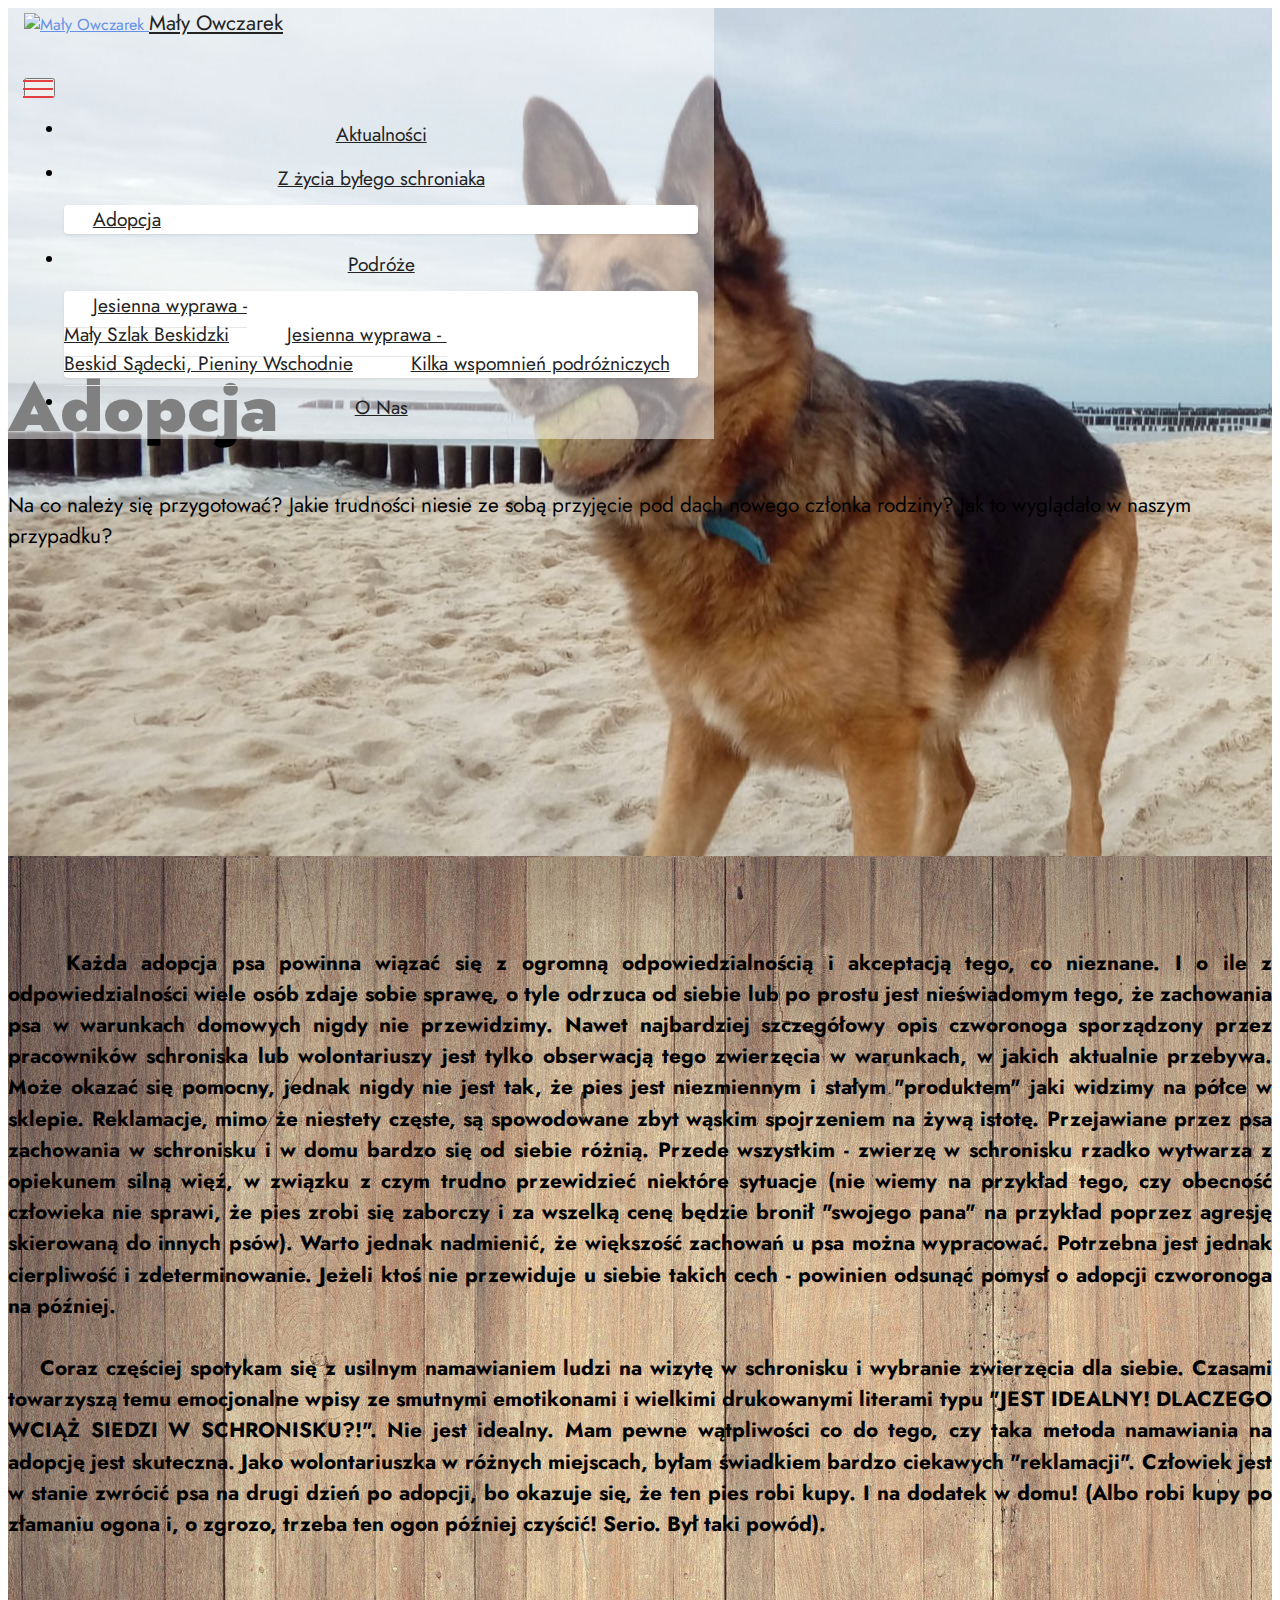
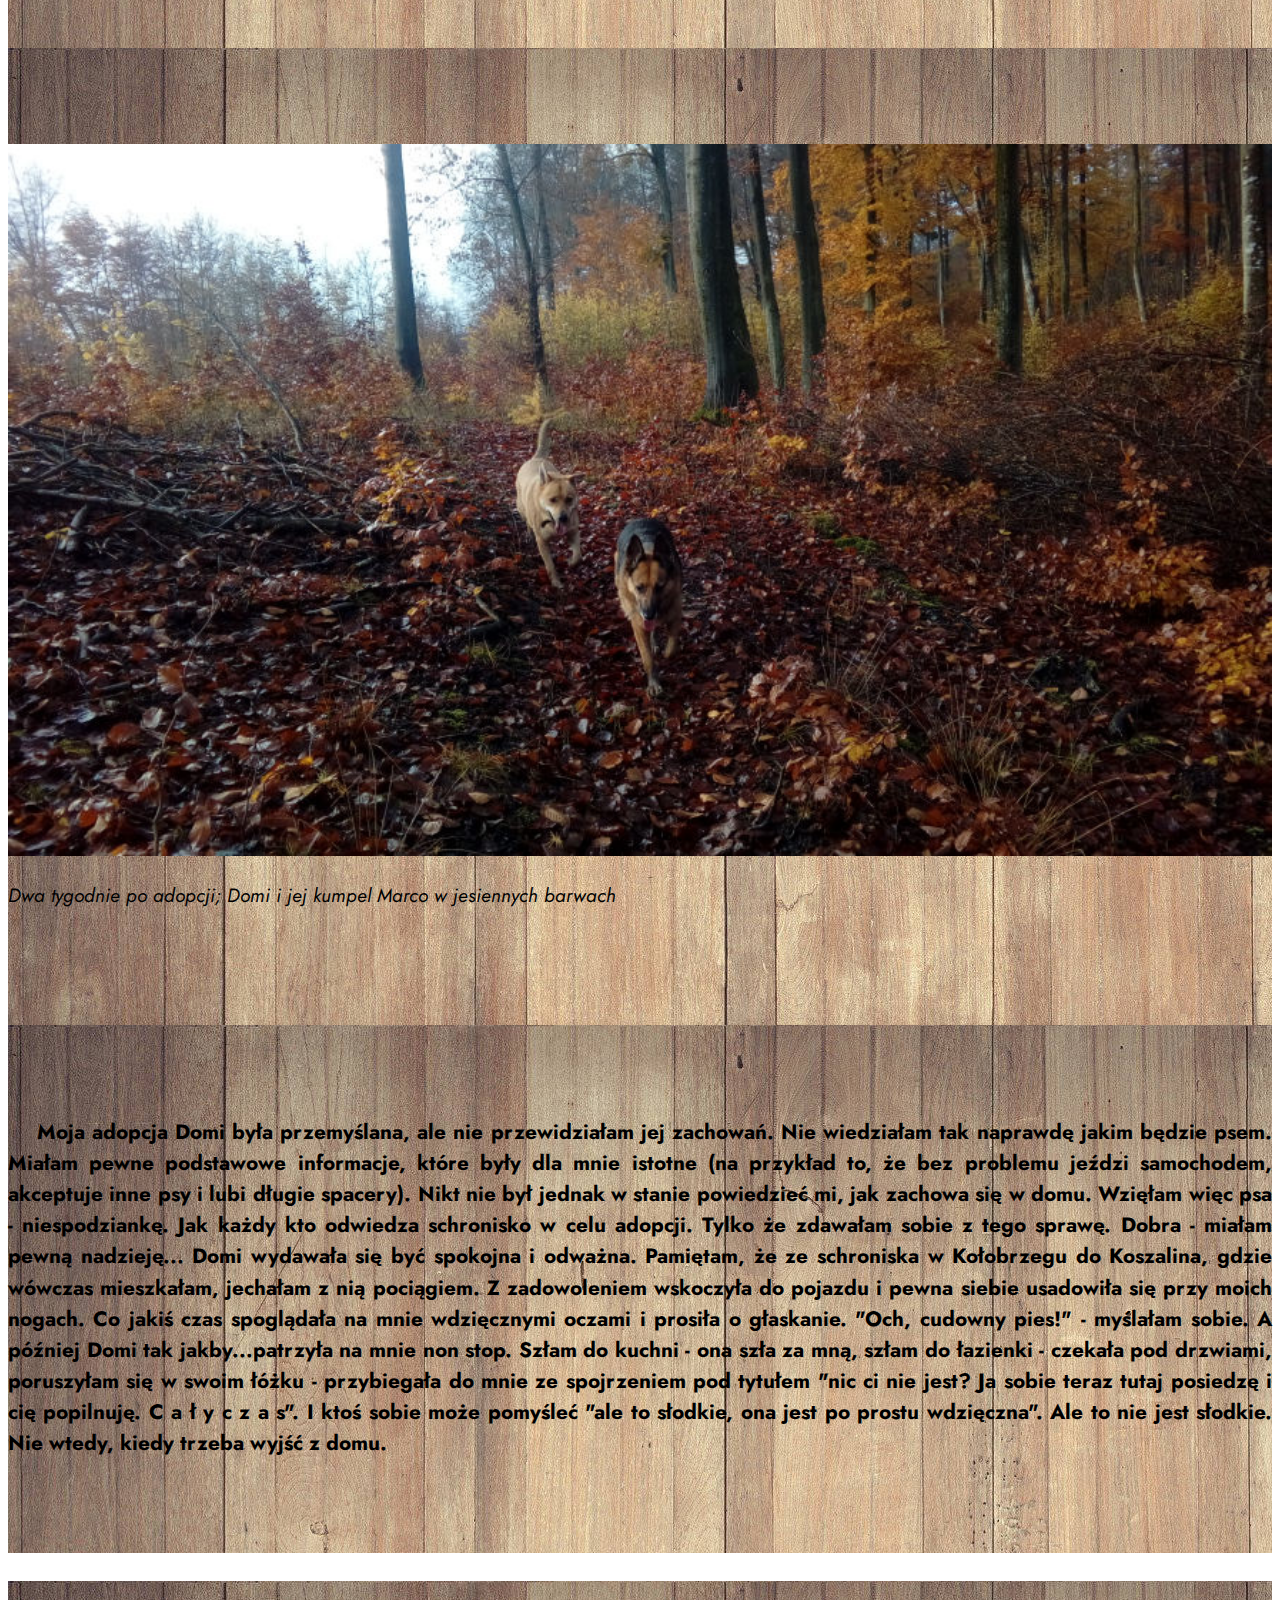
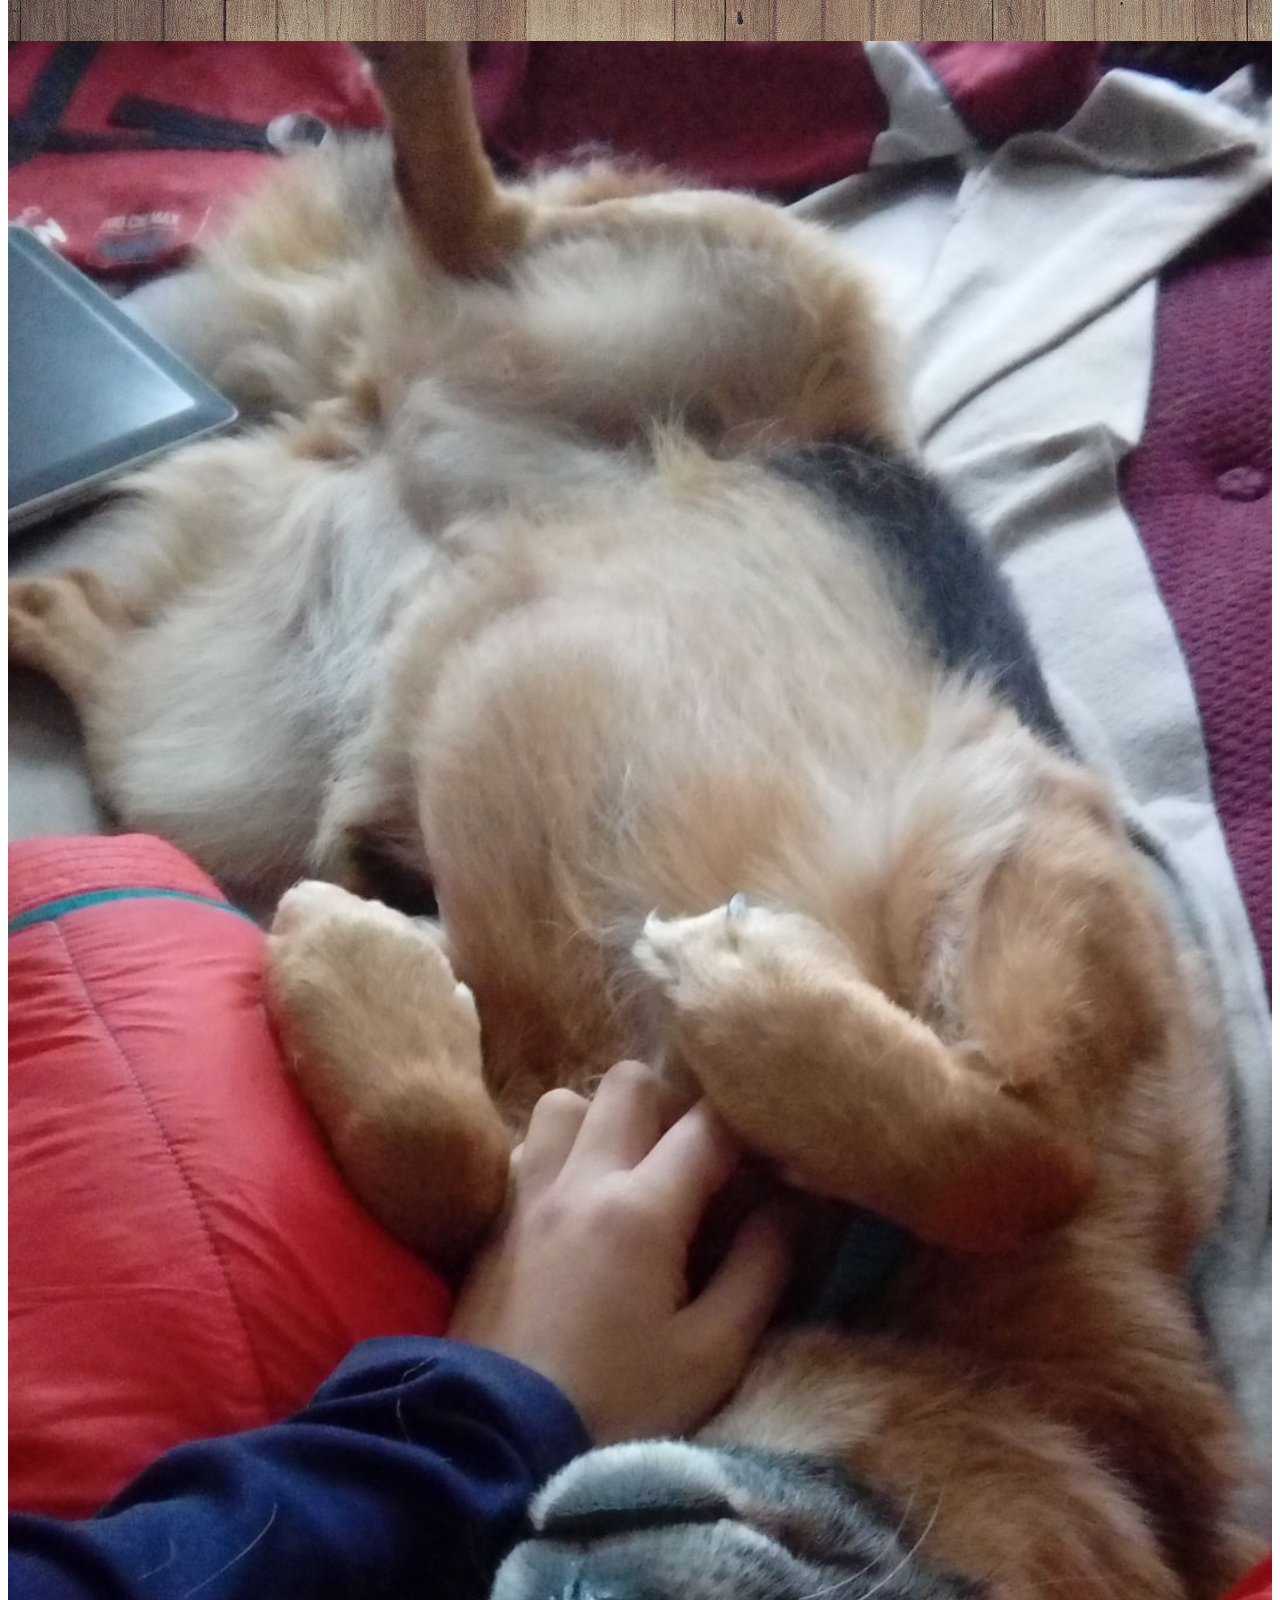
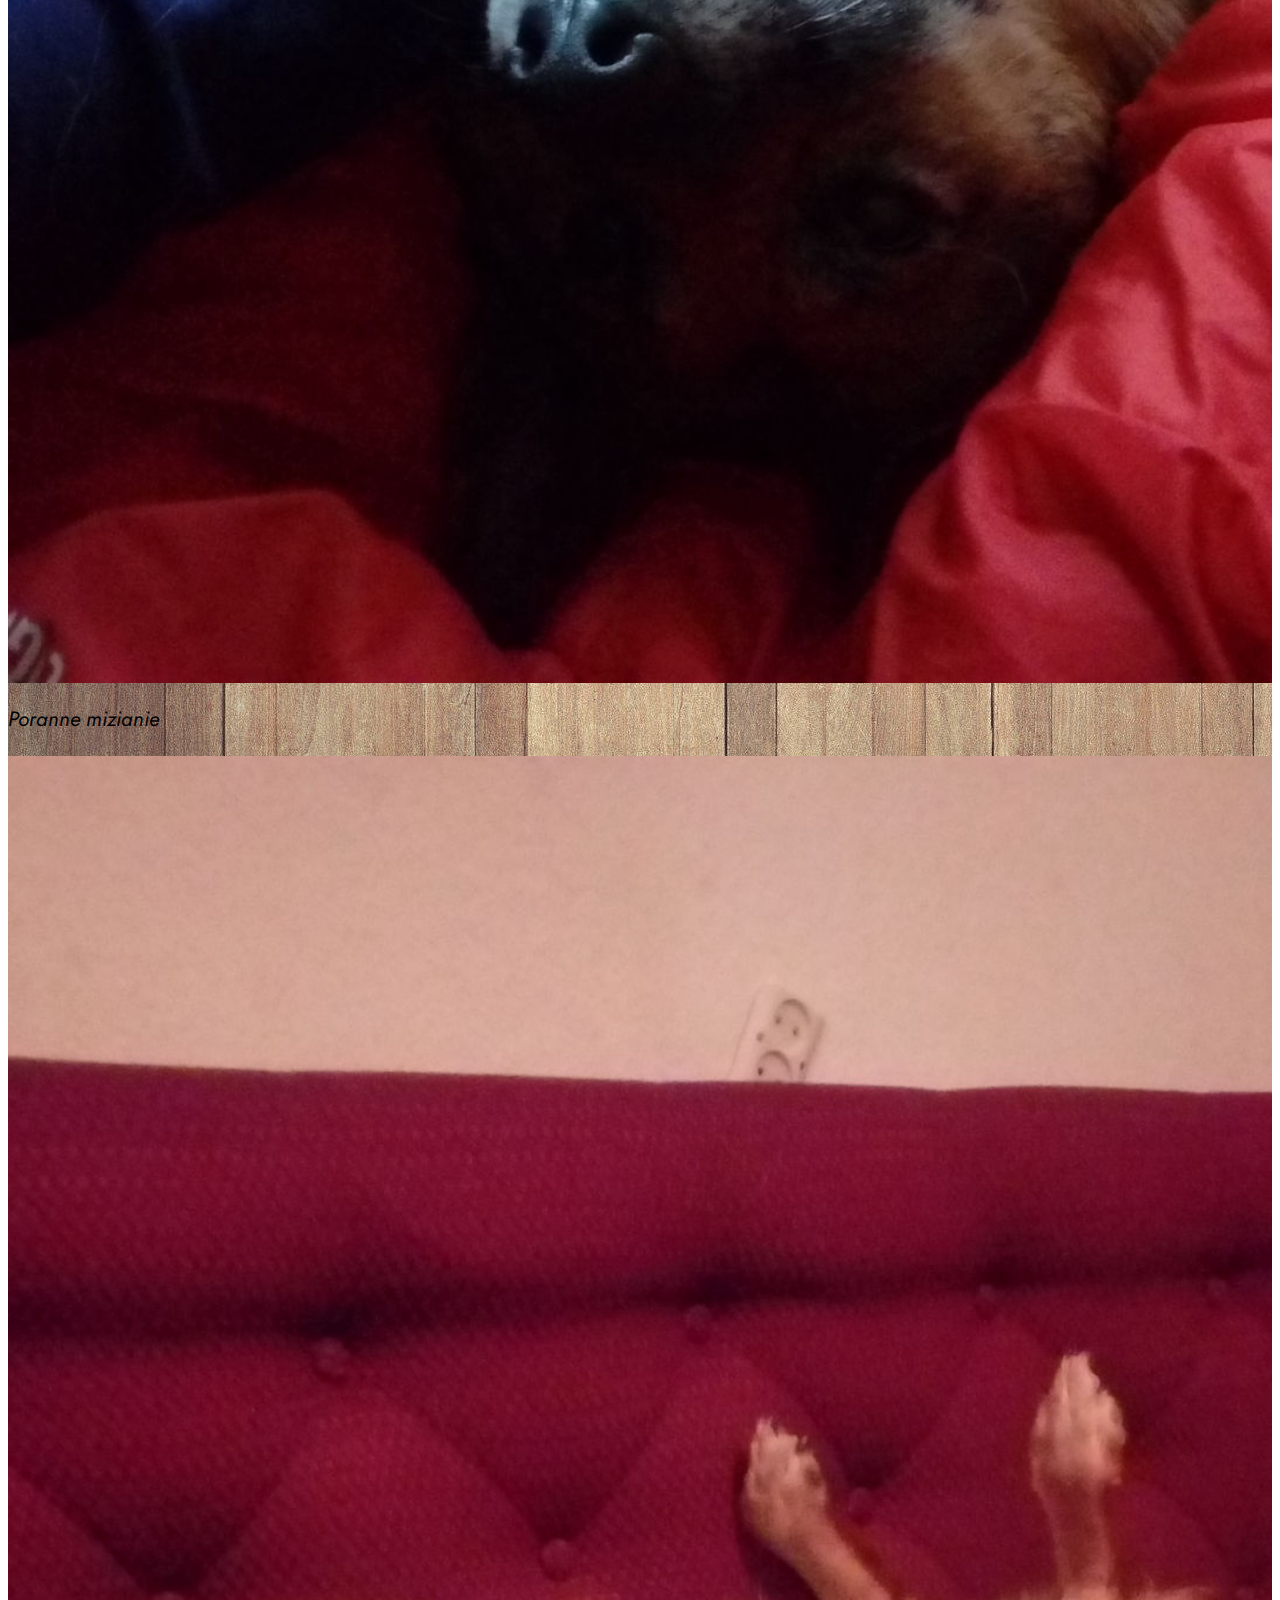
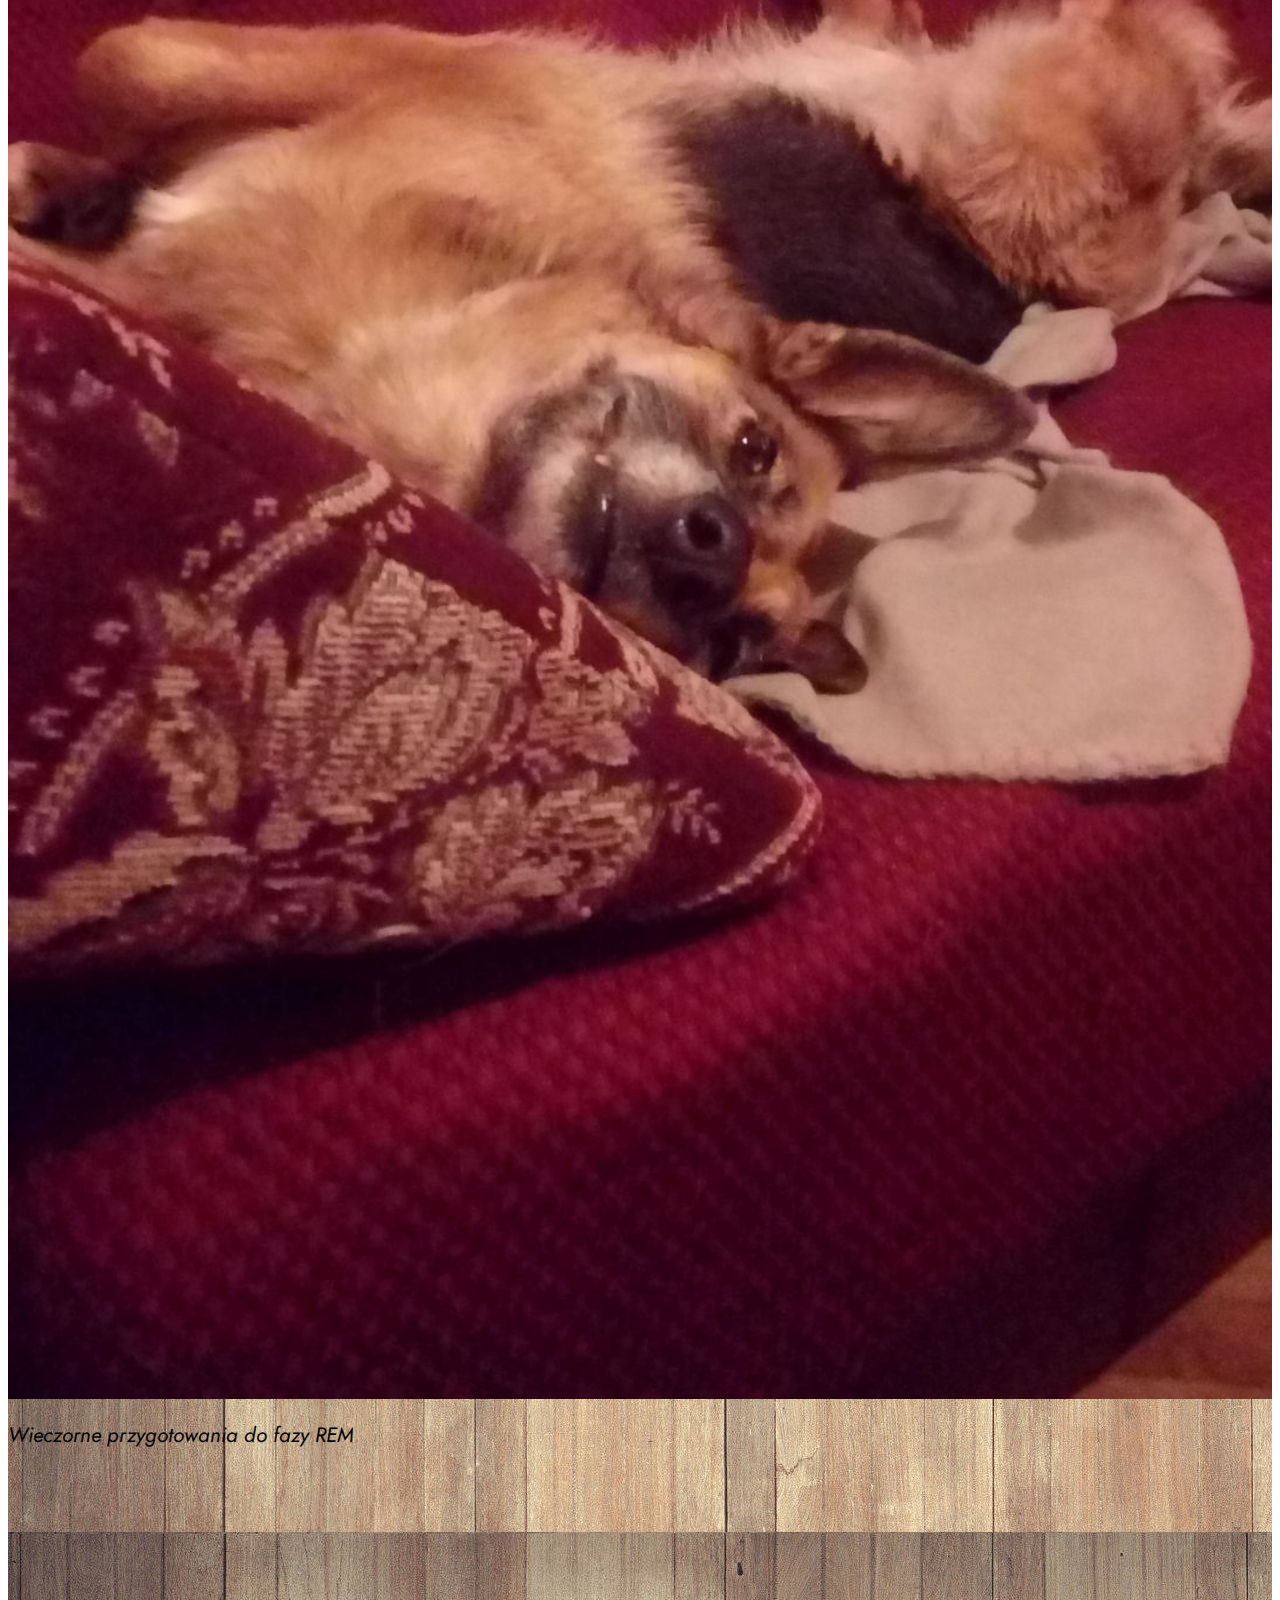
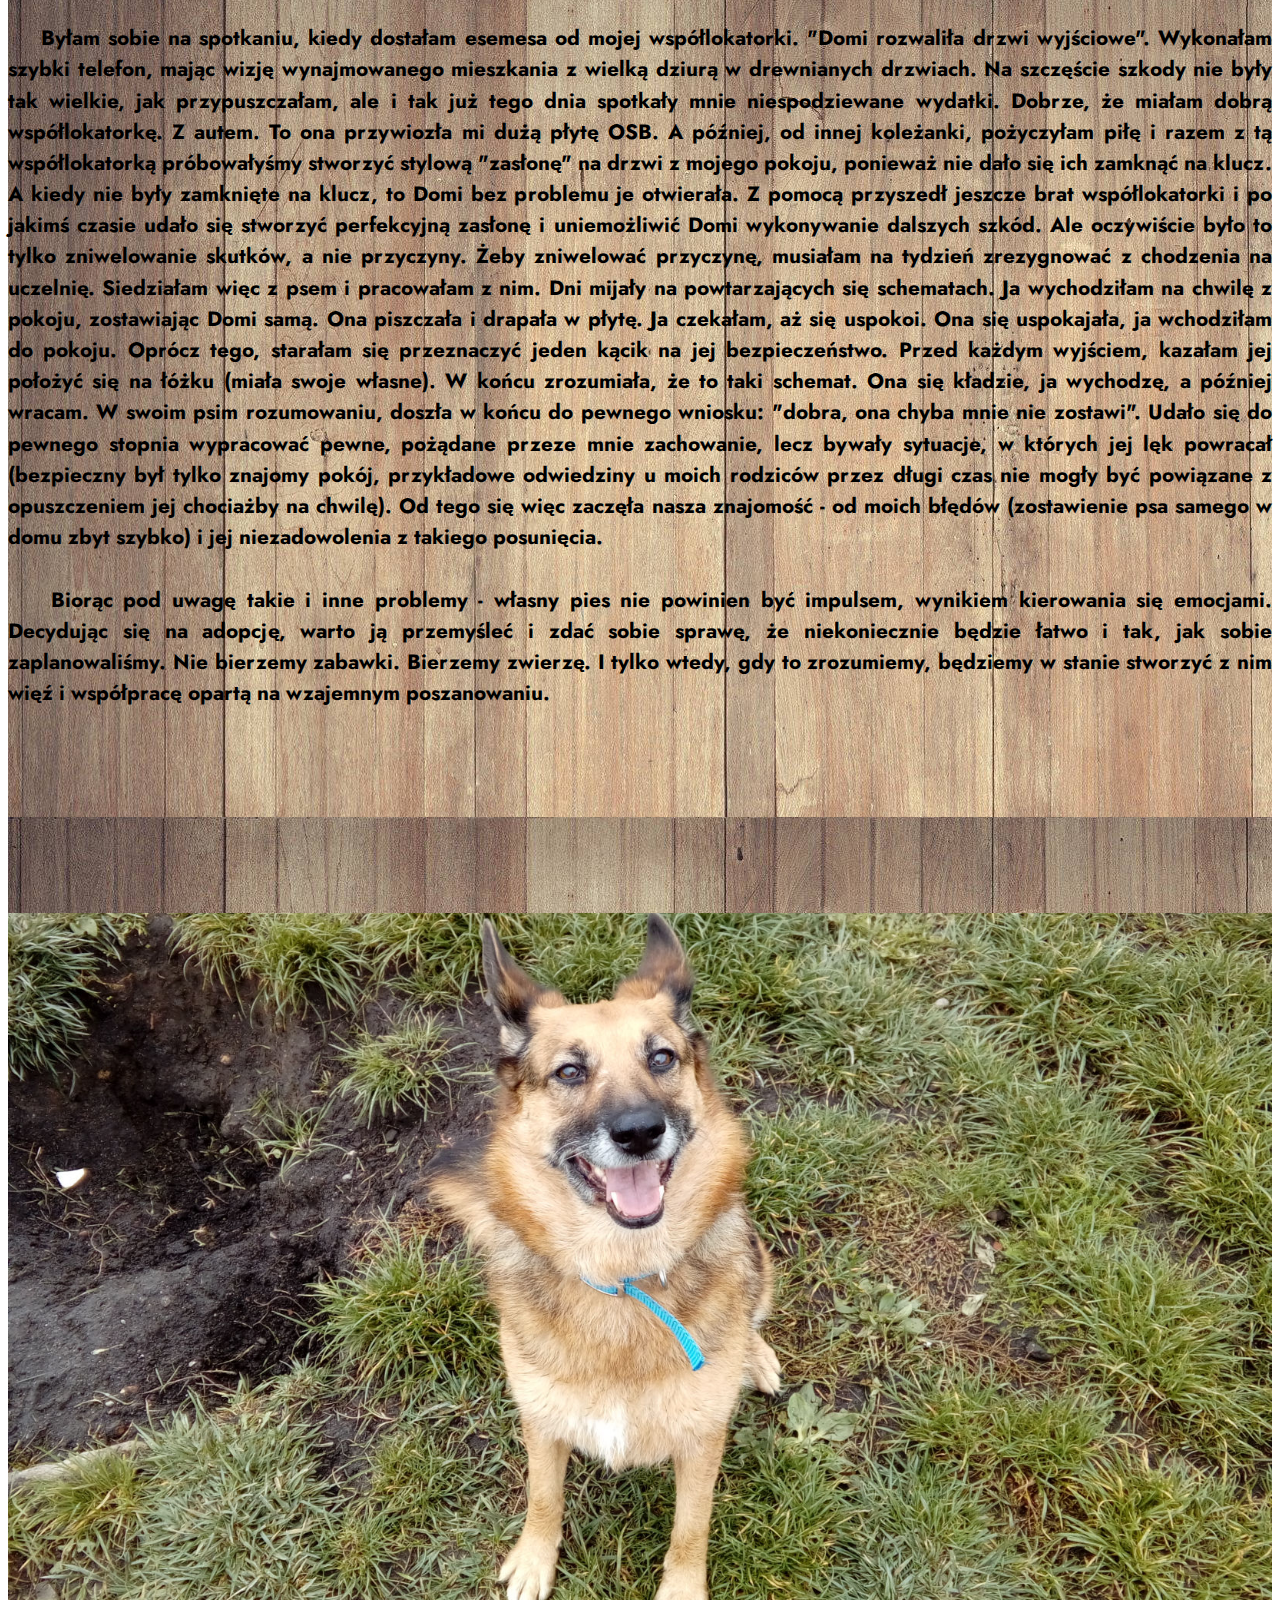
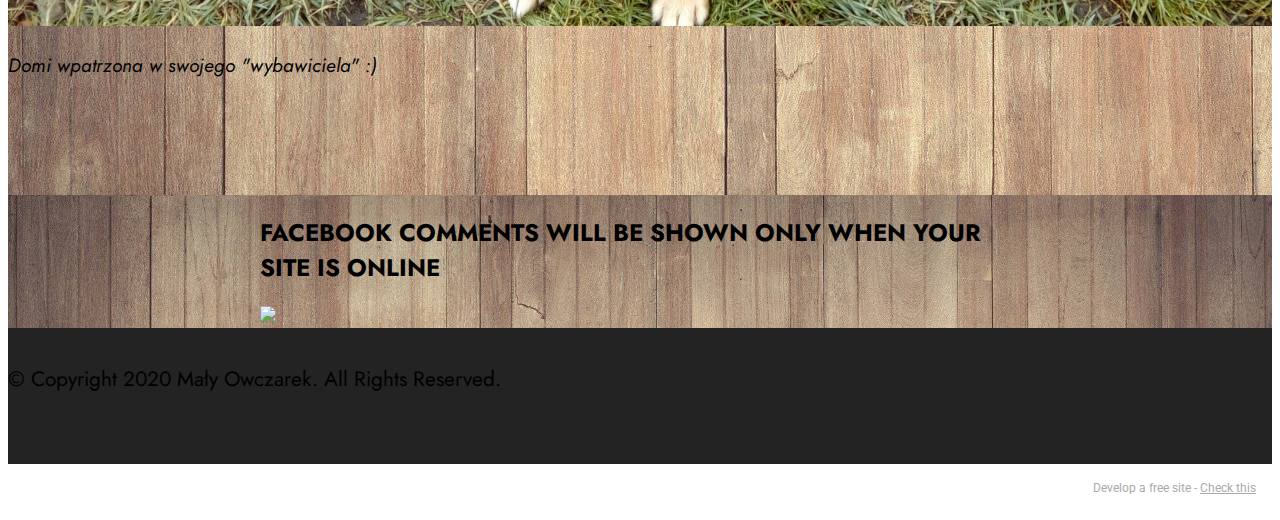
==== commit b7b31829: "dodanie wpisu o podrozach z i bez malego owczarka" ====
--- a/adopcja.html
+++ b/adopcja.html
@@ -34,6 +34,20 @@
   
 </head>
 <body>
+
+<!-- Analytics -->
+<!-- Global site tag (gtag.js) - Google Analytics -->
+<script async src="https://www.googletagmanager.com/gtag/js?id=G-6LCXR7G9PB"></script>
+<script>
+  window.dataLayer = window.dataLayer || [];
+  function gtag(){dataLayer.push(arguments);}
+  gtag('js', new Date());
+
+  gtag('config', 'G-6LCXR7G9PB');
+</script>
+<!-- /Analytics -->
+
+
   
   <section class="menu menu2 cid-sek0ssz2Oo" once="menu" id="menu2-a">
     
@@ -58,7 +72,7 @@
             <div class="collapse navbar-collapse" id="navbarSupportedContent">
                 <ul class="navbar-nav nav-dropdown nav-right" data-app-modern-menu="true"><li class="nav-item"><a class="nav-link link text-black text-primary display-4" href="aktualnosci.html"><span class="mobi-mbri mobi-mbri-alert mbr-iconfont mbr-iconfont-btn"></span>Aktualności</a></li>
                     <li class="nav-item dropdown"><a class="nav-link link text-black dropdown-toggle display-4" href="#" aria-expanded="false" data-toggle="dropdown-submenu"><span class="socicon socicon-zynga mbr-iconfont mbr-iconfont-btn"></span>Z życia byłego schroniaka</a><div class="dropdown-menu"><a class="dropdown-item text-black text-primary display-4" href="adopcja.html" aria-expanded="false">Adopcja</a></div><div class="dropdown-menu"></div><div class="dropdown-menu"></div></li>
-                    <li class="nav-item dropdown"><a class="nav-link link text-black dropdown-toggle display-4" href="#" data-toggle="dropdown-submenu" aria-expanded="false"><span class="mbri-globe mbr-iconfont mbr-iconfont-btn"></span>Podróże</a><div class="dropdown-menu"><a class="text-black dropdown-item text-primary display-4" href="jesienna-wyprawa-maly-szlak-beskidzki.html">Jesienna wyprawa - <br>Mały Szlak Beskidzki</a><a class="text-black dropdown-item text-primary display-4" href="jesienna-wyprawa-beskid-sadecki-i-pieniny-wschodnie.html" aria-expanded="false">Jesienna wyprawa -&nbsp;<br>Beskid Sądecki, Pieniny Wschodnie</a></div>
+                    <li class="nav-item dropdown"><a class="nav-link link text-black dropdown-toggle display-4" href="#" data-toggle="dropdown-submenu" aria-expanded="false"><span class="mbri-globe mbr-iconfont mbr-iconfont-btn"></span>Podróże</a><div class="dropdown-menu"><a class="text-black dropdown-item text-primary display-4" href="jesienna-wyprawa-maly-szlak-beskidzki.html">Jesienna wyprawa - <br>Mały Szlak Beskidzki</a><a class="text-black dropdown-item text-primary display-4" href="jesienna-wyprawa-beskid-sadecki-i-pieniny-wschodnie.html" aria-expanded="false">Jesienna wyprawa -&nbsp;<br>Beskid Sądecki, Pieniny Wschodnie</a><a class="text-black dropdown-item text-primary display-4" href="page8.html" aria-expanded="false">Kilka wspomnień podróżniczych</a></div>
                     </li><li class="nav-item"><a class="nav-link link text-black text-primary display-4" href="o-nas.html"><span class="mobi-mbri mobi-mbri-user-2 mbr-iconfont mbr-iconfont-btn"></span>O Nas</a></li></ul>
                 
                 
@@ -195,7 +209,7 @@
     </div>
 </section>
 
-<section class="mbr-section mbr-section__comments" id="facebook-comments-block-15" data-rv-view="193" style="background-image: url(assets/images/mbr-1920x1277.jpg); padding-top: 0rem; padding-bottom: 0rem;">
+<section class="mbr-section mbr-section__comments" id="facebook-comments-block-15" data-rv-view="345" style="background-image: url(assets/images/mbr-1920x1277.jpg); padding-top: 0rem; padding-bottom: 0rem;">
          <div class="mbr-overlay" style="opacity: 0.4; background-color: rgb(255, 255, 255);">
     </div>
     <div class="mbr-section__container mbr-section__container--isolated addons-container">
@@ -241,7 +255,7 @@
             </div>
         </div>
     </div>
-</section><section style="background-color: #fff; font-family: -apple-system, BlinkMacSystemFont, 'Segoe UI', 'Roboto', 'Helvetica Neue', Arial, sans-serif; color:#aaa; font-size:12px; padding: 0; align-items: center; display: flex;"><a href="https://mobirise.site/e" style="flex: 1 1; height: 3rem; padding-left: 1rem;"></a><p style="flex: 0 0 auto; margin:0; padding-right:1rem;"><a href="https://mobirise.site/r" style="color:#aaa;">This site</a> was made with Mobirise templates</p></section><script src="assets/web/assets/jquery/jquery.min.js"></script>  <script src="assets/popper/popper.min.js"></script>  <script src="assets/tether/tether.min.js"></script>  <script src="assets/bootstrap/js/bootstrap.min.js"></script>  <script src="https://connect.facebook.net/en_US/sdk.js#xfbml=1&version=v2.5"></script>  <script src="https://apis.google.com/js/plusone.js"></script>  <script src="assets/facebook-plugin/facebook-script.js"></script>  <script src="assets/smoothscroll/smooth-scroll.js"></script>  <script src="assets/dropdown/js/nav-dropdown.js"></script>  <script src="assets/dropdown/js/navbar-dropdown.js"></script>  <script src="assets/touchswipe/jquery.touch-swipe.min.js"></script>  <script src="assets/viewportchecker/jquery.viewportchecker.js"></script>  <script src="assets/parallax/jarallax.min.js"></script>  <script src="assets/theme/js/script.js"></script>  
+</section><section style="background-color: #fff; font-family: -apple-system, BlinkMacSystemFont, 'Segoe UI', 'Roboto', 'Helvetica Neue', Arial, sans-serif; color:#aaa; font-size:12px; padding: 0; align-items: center; display: flex;"><a href="https://mobirise.site/t" style="flex: 1 1; height: 3rem; padding-left: 1rem;"></a><p style="flex: 0 0 auto; margin:0; padding-right:1rem;">Develop a free site - <a href="https://mobirise.site/v" style="color:#aaa;">Check this</a></p></section><script src="assets/web/assets/jquery/jquery.min.js"></script>  <script src="assets/popper/popper.min.js"></script>  <script src="assets/tether/tether.min.js"></script>  <script src="assets/bootstrap/js/bootstrap.min.js"></script>  <script src="https://connect.facebook.net/en_US/sdk.js#xfbml=1&version=v2.5"></script>  <script src="https://apis.google.com/js/plusone.js"></script>  <script src="assets/facebook-plugin/facebook-script.js"></script>  <script src="assets/smoothscroll/smooth-scroll.js"></script>  <script src="assets/dropdown/js/nav-dropdown.js"></script>  <script src="assets/dropdown/js/navbar-dropdown.js"></script>  <script src="assets/touchswipe/jquery.touch-swipe.min.js"></script>  <script src="assets/viewportchecker/jquery.viewportchecker.js"></script>  <script src="assets/parallax/jarallax.min.js"></script>  <script src="assets/theme/js/script.js"></script>  
   
   
  <div id="scrollToTop" class="scrollToTop mbr-arrow-up"><a style="text-align: center;"><i class="mbr-arrow-up-icon mbr-arrow-up-icon-cm cm-icon cm-icon-smallarrow-up"></i></a></div>
--- a/assets/mobirise/css/mbr-additional.css
+++ b/assets/mobirise/css/mbr-additional.css
@@ -1,4 +1,5 @@
 @import url(https://fonts.googleapis.com/css?family=Jost:100,200,300,400,500,600,700,800,900,100i,200i,300i,400i,500i,600i,700i,800i,900i&display=swap);
+@import url(https://fonts.googleapis.com/css?family=Roboto:100,100i,300,300i,400,400i,500,500i,700,700i,900,900i&display=swap);
 
 
 
@@ -16,7 +17,7 @@
   font-size: 5.25rem;
 }
 .display-2 {
-  font-family: 'Jost', sans-serif;
+  font-family: 'Roboto', sans-serif;
   font-size: 3.4rem;
   line-height: 1.1;
 }
@@ -1957,8 +1958,93 @@
     left: -1rem;
   }
 }
+.cid-shcD9ZwGPF {
+  padding-top: 10rem;
+  padding-bottom: 0rem;
+  background-color: #ffffff;
+}
+.cid-shcDvQUhCC {
+  padding-top: 1rem;
+  padding-bottom: 1rem;
+  background-color: #ffffff;
+}
+.cid-shcDvQUhCC .top-line {
+  display: flex;
+  justify-content: space-between;
+}
+.cid-shcDvQUhCC .mbr-section-title,
+.cid-shcDvQUhCC .mbr-section-subtitle {
+  text-align: center;
+}
+.cid-shcDvQUhCC .card:not(:nth-last-child(1)) {
+  margin-bottom: 2rem;
+}
+.cid-shcDvQUhCC .card-wrapper {
+  border-radius: 4px;
+  background-color: #fafafa;
+}
+.cid-shcDvQUhCC .image-wrapper img {
+  width: 100%;
+  object-fit: cover;
+}
+@media (max-width: 767px) {
+  .cid-shcDvQUhCC .card-box {
+    padding: 1rem;
+  }
+}
+@media (min-width: 768px) {
+  .cid-shcDvQUhCC .card-box {
+    padding-right: 2rem;
+  }
+}
+@media (min-width: 992px) {
+  .cid-shcDvQUhCC .card-box {
+    padding-left: 2rem;
+    padding-right: 4rem;
+  }
+}
+.cid-shcCUbIAGx {
+  padding-top: 1rem;
+  padding-bottom: 1rem;
+  background-color: #ffffff;
+}
+.cid-shcCUbIAGx .top-line {
+  display: flex;
+  justify-content: space-between;
+}
+.cid-shcCUbIAGx .mbr-section-title,
+.cid-shcCUbIAGx .mbr-section-subtitle {
+  text-align: center;
+}
+.cid-shcCUbIAGx .card:not(:nth-last-child(1)) {
+  margin-bottom: 2rem;
+}
+.cid-shcCUbIAGx .card-wrapper {
+  border-radius: 4px;
+  background-color: #fafafa;
+}
+.cid-shcCUbIAGx .image-wrapper img {
+  width: 100%;
+  object-fit: cover;
+}
+@media (max-width: 767px) {
+  .cid-shcCUbIAGx .card-box {
+    padding: 1rem;
+  }
+}
+@media (min-width: 768px) {
+  .cid-shcCUbIAGx .card-box {
+    padding-right: 2rem;
+  }
+}
+@media (min-width: 992px) {
+  .cid-shcCUbIAGx .card-box {
+    padding-left: 2rem;
+    padding-right: 4rem;
+  }
+}
 .cid-sf0Z8XmsVi {
-  padding-top: 6rem;
+  padding-top: 1rem;
   padding-bottom: 6rem;
   background-color: #ffffff;
 }
@@ -4478,69 +4564,18 @@
 .cid-sglVZE1GF0 img {
   width: 100%;
 }
-.cid-sgm5PBL9ec {
+.cid-sgmbliLCAa {
   padding-top: 2rem;
-  padding-bottom: 3rem;
+  padding-bottom: 6rem;
   background-color: #ffffff;
 }
-.cid-sgm5PBL9ec .mbr-media {
-  position: relative;
-}
-.cid-sgm5PBL9ec .mbr-media img {
-  width: 100%;
-  object-fit: cover;
-}
-.cid-sgm5PBL9ec .icon-wrap {
-  left: 50%;
-  top: 50%;
-  transform: translate(-50%, -50%);
-  position: absolute;
-}
-.cid-sgm5PBL9ec .mbr-media span {
-  font-size: 4rem;
-  transition: all 0.2s;
-}
-.cid-sgm5PBL9ec .modalWindow {
-  position: fixed;
-  z-index: 5000;
-  left: 0;
-  top: 0;
-  background-color: rgba(61, 61, 61, 0.65);
-  width: 100%;
-  height: 100%;
-}
-.cid-sgm5PBL9ec .modalWindow .modalWindow-container {
-  display: table-cell;
-  vertical-align: middle;
-}
-.cid-sgm5PBL9ec .modalWindow .modalWindow-video {
-  height: calc(44.9943757vw);
-  width: 80vw;
-  margin: 0 auto;
-}
-.cid-sgm5PBL9ec .close {
-  position: fixed;
-  opacity: 0.5;
-  font-size: 22px;
-  font-weight: 300;
-  width: 60px;
-  height: 60px;
-  border-radius: 50%;
-  color: #fff;
-  top: 2.5rem;
-  right: 2.5rem;
-  border: 2px solid #fff;
-  text-shadow: none;
-  z-index: 5;
-  transition: opacity 0.3s ease;
-  align-items: center;
-  justify-content: center;
-  display: flex;
-}
-.cid-sgm5PBL9ec .close:hover {
-  opacity: 1;
-  background: #000;
-  color: #fff;
+.cid-sgmbliLCAa .video-wrapper iframe {
+  width: 100%;
+}
+.cid-sgmbliLCAa .mbr-section-title,
+.cid-sgmbliLCAa .mbr-section-subtitle,
+.cid-sgmbliLCAa .mbr-text {
+  text-align: center;
 }
 .cid-sf0WWvcAlV {
   padding-top: 1rem;
@@ -4613,3 +4648,606 @@
 .cid-sf0WWvcAlV foot-menu-item {
   text-align: right;
 }
+.cid-sek0ssz2Oo .navbar-dropdown {
+  position: relative !important;
+}
+.cid-sek0ssz2Oo .navbar-dropdown {
+  position: absolute !important;
+}
+.cid-sek0ssz2Oo .dropdown-item:before {
+  font-family: Moririse2 !important;
+  content: "\e966";
+  display: inline-block;
+  width: 0;
+  position: absolute;
+  left: 1rem;
+  top: 0.5rem;
+  margin-right: 0.5rem;
+  line-height: 1;
+  font-size: inherit;
+  vertical-align: middle;
+  text-align: center;
+  overflow: hidden;
+  transform: scale(0, 1);
+  transition: all 0.25s ease-in-out;
+}
+.cid-sek0ssz2Oo .dropdown-menu {
+  padding: 0;
+  border-radius: 4px;
+  box-shadow: 0 1px 3px 0 rgba(0, 0, 0, 0.1);
+}
+.cid-sek0ssz2Oo .dropdown-item {
+  border-bottom: 1px solid #e6e6e6;
+}
+.cid-sek0ssz2Oo .dropdown-item:hover,
+.cid-sek0ssz2Oo .dropdown-item:focus {
+  background: #6592e6 !important;
+  color: white !important;
+}
+.cid-sek0ssz2Oo .dropdown-item:first-child {
+  border-top-left-radius: 4px;
+  border-top-right-radius: 4px;
+}
+.cid-sek0ssz2Oo .dropdown-item:last-child {
+  border-bottom: none;
+  border-bottom-left-radius: 4px;
+  border-bottom-right-radius: 4px;
+}
+.cid-sek0ssz2Oo .nav-dropdown .link {
+  padding: 0 0.3em !important;
+  margin: 0.667em 1em !important;
+}
+.cid-sek0ssz2Oo .nav-dropdown .link.dropdown-toggle::after {
+  margin-left: 0.5rem;
+  margin-top: 0.2rem;
+}
+.cid-sek0ssz2Oo .nav-link {
+  position: relative;
+}
+.cid-sek0ssz2Oo .container {
+  display: flex;
+  margin: auto;
+}
+.cid-sek0ssz2Oo .iconfont-wrapper {
+  color: #000000 !important;
+  font-size: 1.5rem;
+  padding-right: 0.5rem;
+}
+.cid-sek0ssz2Oo .dropdown-menu,
+.cid-sek0ssz2Oo .navbar.opened {
+  background: #ffffff !important;
+}
+.cid-sek0ssz2Oo .nav-item:focus,
+.cid-sek0ssz2Oo .nav-link:focus {
+  outline: none;
+}
+.cid-sek0ssz2Oo .dropdown .dropdown-menu .dropdown-item {
+  width: auto;
+  transition: all 0.25s ease-in-out;
+}
+.cid-sek0ssz2Oo .dropdown .dropdown-menu .dropdown-item::after {
+  right: 0.5rem;
+}
+.cid-sek0ssz2Oo .dropdown .dropdown-menu .dropdown-item .mbr-iconfont {
+  margin-right: 0.5rem;
+  vertical-align: sub;
+}
+.cid-sek0ssz2Oo .dropdown .dropdown-menu .dropdown-item .mbr-iconfont:before {
+  display: inline-block;
+  transform: scale(1, 1);
+  transition: all 0.25s ease-in-out;
+}
+.cid-sek0ssz2Oo .collapsed .dropdown-menu .dropdown-item:before {
+  display: none;
+}
+.cid-sek0ssz2Oo .collapsed .dropdown .dropdown-menu .dropdown-item {
+  padding: 0.235em 1.5em 0.235em 1.5em !important;
+  transition: none;
+  margin: 0 !important;
+}
+.cid-sek0ssz2Oo .navbar {
+  min-height: 70px;
+  transition: all 0.3s;
+  border-bottom: 1px solid transparent;
+  position: absolute;
+  background: rgba(255, 255, 255, 0.5);
+}
+.cid-sek0ssz2Oo .navbar.opened {
+  transition: all 0.3s;
+}
+.cid-sek0ssz2Oo .navbar .dropdown-item {
+  padding: 0.5rem 1.8rem;
+}
+.cid-sek0ssz2Oo .navbar .navbar-logo img {
+  width: auto;
+}
+.cid-sek0ssz2Oo .navbar .navbar-collapse {
+  justify-content: flex-end;
+  z-index: 1;
+}
+.cid-sek0ssz2Oo .navbar.collapsed {
+  justify-content: center;
+}
+.cid-sek0ssz2Oo .navbar.collapsed .nav-item .nav-link::before {
+  display: none;
+}
+.cid-sek0ssz2Oo .navbar.collapsed.opened .dropdown-menu {
+  top: 0;
+}
+@media (min-width: 992px) {
+  .cid-sek0ssz2Oo .navbar.collapsed.opened:not(.navbar-short) .navbar-collapse {
+    max-height: calc(98.5vh - 3rem);
+  }
+}
+.cid-sek0ssz2Oo .navbar.collapsed .dropdown-menu .dropdown-submenu {
+  left: 0 !important;
+}
+.cid-sek0ssz2Oo .navbar.collapsed .dropdown-menu .dropdown-item:after {
+  right: auto;
+}
+.cid-sek0ssz2Oo .navbar.collapsed .dropdown-menu .dropdown-toggle[data-toggle="dropdown-submenu"]:after {
+  margin-left: 0.5rem;
+  margin-top: 0.2rem;
+  border-top: 0.35em solid;
+  border-right: 0.35em solid transparent;
+  border-left: 0.35em solid transparent;
+  border-bottom: 0;
+  top: 41%;
+}
+.cid-sek0ssz2Oo .navbar.collapsed ul.navbar-nav li {
+  margin: auto;
+}
+.cid-sek0ssz2Oo .navbar.collapsed .dropdown-menu .dropdown-item {
+  padding: 0.25rem 1.5rem;
+  text-align: center;
+}
+.cid-sek0ssz2Oo .navbar.collapsed .icons-menu {
+  padding-left: 0;
+  padding-right: 0;
+  padding-top: 0.5rem;
+  padding-bottom: 0.5rem;
+}
+@media (max-width: 991px) {
+  .cid-sek0ssz2Oo .navbar .nav-item .nav-link::before {
+    display: none;
+  }
+  .cid-sek0ssz2Oo .navbar.opened .dropdown-menu {
+    top: 0;
+  }
+  .cid-sek0ssz2Oo .navbar .dropdown-menu .dropdown-submenu {
+    left: 0 !important;
+  }
+  .cid-sek0ssz2Oo .navbar .dropdown-menu .dropdown-item:after {
+    right: auto;
+  }
+  .cid-sek0ssz2Oo .navbar .dropdown-menu .dropdown-toggle[data-toggle="dropdown-submenu"]:after {
+    margin-left: 0.5rem;
+    margin-top: 0.2rem;
+    border-top: 0.35em solid;
+    border-right: 0.35em solid transparent;
+    border-left: 0.35em solid transparent;
+    border-bottom: 0;
+    top: 40%;
+  }
+  .cid-sek0ssz2Oo .navbar .navbar-logo img {
+    height: 3rem !important;
+  }
+  .cid-sek0ssz2Oo .navbar ul.navbar-nav li {
+    margin: auto;
+  }
+  .cid-sek0ssz2Oo .navbar .dropdown-menu .dropdown-item {
+    padding: 0.25rem 1.5rem !important;
+    text-align: center;
+  }
+  .cid-sek0ssz2Oo .navbar .navbar-brand {
+    flex-shrink: initial;
+    flex-basis: auto;
+    word-break: break-word;
+    padding-right: 2rem;
+  }
+  .cid-sek0ssz2Oo .navbar .navbar-toggler {
+    flex-basis: auto;
+  }
+  .cid-sek0ssz2Oo .navbar .icons-menu {
+    padding-left: 0;
+    padding-top: 0.5rem;
+    padding-bottom: 0.5rem;
+  }
+}
+.cid-sek0ssz2Oo .navbar.navbar-short {
+  min-height: 60px;
+}
+.cid-sek0ssz2Oo .navbar.navbar-short .navbar-logo img {
+  height: 2.5rem !important;
+}
+.cid-sek0ssz2Oo .navbar.navbar-short .navbar-brand {
+  min-height: 60px;
+  padding: 0;
+}
+.cid-sek0ssz2Oo .navbar-brand {
+  min-height: 70px;
+  flex-shrink: 0;
+  align-items: center;
+  margin-right: 0;
+  padding: 0;
+  transition: all 0.3s;
+  word-break: break-word;
+  z-index: 1;
+}
+.cid-sek0ssz2Oo .navbar-brand .navbar-caption {
+  line-height: inherit !important;
+}
+.cid-sek0ssz2Oo .navbar-brand .navbar-logo a {
+  outline: none;
+}
+.cid-sek0ssz2Oo .dropdown-item.active,
+.cid-sek0ssz2Oo .dropdown-item:active {
+  background-color: transparent;
+}
+.cid-sek0ssz2Oo .navbar-expand-lg .navbar-nav .nav-link {
+  padding: 0;
+}
+.cid-sek0ssz2Oo .nav-dropdown .link.dropdown-toggle {
+  margin-right: 1.667em;
+}
+.cid-sek0ssz2Oo .nav-dropdown .link.dropdown-toggle[aria-expanded="true"] {
+  margin-right: 0;
+  padding: 0.667em 1.667em;
+}
+.cid-sek0ssz2Oo .navbar.navbar-expand-lg .dropdown .dropdown-menu {
+  background: #ffffff;
+}
+.cid-sek0ssz2Oo .navbar.navbar-expand-lg .dropdown .dropdown-menu .dropdown-submenu {
+  margin: 0;
+  left: 100%;
+}
+.cid-sek0ssz2Oo .navbar .dropdown.open > .dropdown-menu {
+  display: block;
+}
+.cid-sek0ssz2Oo ul.navbar-nav {
+  flex-wrap: wrap;
+}
+.cid-sek0ssz2Oo .navbar-buttons {
+  text-align: center;
+  min-width: 170px;
+}
+.cid-sek0ssz2Oo button.navbar-toggler {
+  outline: none;
+  width: 31px;
+  height: 20px;
+  cursor: pointer;
+  transition: all 0.2s;
+  position: relative;
+  align-self: center;
+}
+.cid-sek0ssz2Oo button.navbar-toggler .hamburger span {
+  position: absolute;
+  right: 0;
+  width: 30px;
+  height: 2px;
+  border-right: 5px;
+  background-color: #e43f3f;
+}
+.cid-sek0ssz2Oo button.navbar-toggler .hamburger span:nth-child(1) {
+  top: 0;
+  transition: all 0.2s;
+}
+.cid-sek0ssz2Oo button.navbar-toggler .hamburger span:nth-child(2) {
+  top: 8px;
+  transition: all 0.15s;
+}
+.cid-sek0ssz2Oo button.navbar-toggler .hamburger span:nth-child(3) {
+  top: 8px;
+  transition: all 0.15s;
+}
+.cid-sek0ssz2Oo button.navbar-toggler .hamburger span:nth-child(4) {
+  top: 16px;
+  transition: all 0.2s;
+}
+.cid-sek0ssz2Oo nav.opened .hamburger span:nth-child(1) {
+  top: 8px;
+  width: 0;
+  opacity: 0;
+  right: 50%;
+  transition: all 0.2s;
+}
+.cid-sek0ssz2Oo nav.opened .hamburger span:nth-child(2) {
+  transform: rotate(45deg);
+  transition: all 0.25s;
+}
+.cid-sek0ssz2Oo nav.opened .hamburger span:nth-child(3) {
+  transform: rotate(-45deg);
+  transition: all 0.25s;
+}
+.cid-sek0ssz2Oo nav.opened .hamburger span:nth-child(4) {
+  top: 8px;
+  width: 0;
+  opacity: 0;
+  right: 50%;
+  transition: all 0.2s;
+}
+.cid-sek0ssz2Oo .navbar-dropdown {
+  padding: 0 1rem;
+}
+.cid-sek0ssz2Oo a.nav-link {
+  display: flex;
+  align-items: center;
+  justify-content: center;
+}
+.cid-sek0ssz2Oo .icons-menu {
+  flex-wrap: nowrap;
+  display: flex;
+  justify-content: center;
+  padding-left: 1rem;
+  padding-right: 1rem;
+  padding-top: 0.3rem;
+  text-align: center;
+}
+@media screen and (-ms-high-contrast: active), (-ms-high-contrast: none) {
+  .cid-sek0ssz2Oo .navbar {
+    height: 70px;
+  }
+  .cid-sek0ssz2Oo .navbar.opened {
+    height: auto;
+  }
+  .cid-sek0ssz2Oo .nav-item .nav-link:hover::before {
+    width: 175%;
+    max-width: calc(100% + 2rem);
+    left: -1rem;
+  }
+}
+.cid-shcmN8qH0q {
+  background-image: url("../../../assets/images/1-1600x902.jpg");
+}
+.cid-shcmN8qH0q .mbr-section-title {
+  color: #ffffff;
+}
+.cid-shcoBFz5Kk {
+  padding-top: 3rem;
+  padding-bottom: 0rem;
+  background-color: #ffffff;
+}
+.cid-shcp5t5keo {
+  padding-top: 2rem;
+  padding-bottom: 2rem;
+  background-color: #ffffff;
+}
+.cid-shcp5t5keo .line {
+  background-color: #6592e6;
+  align: center;
+  height: 2px;
+  margin: 0 auto;
+}
+.cid-shcp7H4flR {
+  padding-top: 0rem;
+  padding-bottom: 0rem;
+  background-color: #ffffff;
+}
+.cid-shcpSCnSLA {
+  padding-top: 2rem;
+  padding-bottom: 2rem;
+  background-color: #ffffff;
+}
+@media (max-width: 991px) {
+  .cid-shcpSCnSLA .image-wrapper {
+    margin-bottom: 1rem;
+  }
+}
+.cid-shcpSCnSLA .row {
+  flex-direction: row-reverse;
+}
+.cid-shcpSCnSLA img {
+  width: 100%;
+}
+.cid-shcpUKuQFR {
+  padding-top: 2rem;
+  padding-bottom: 2rem;
+  background-color: #ffffff;
+}
+@media (max-width: 991px) {
+  .cid-shcpUKuQFR .image-wrapper {
+    margin-bottom: 1rem;
+  }
+}
+.cid-shcpUKuQFR .row {
+  flex-direction: row-reverse;
+}
+.cid-shcpUKuQFR img {
+  width: 100%;
+}
+.cid-shctCU4S3n {
+  padding-top: 2rem;
+  padding-bottom: 2rem;
+  background-color: #ffffff;
+}
+@media (max-width: 991px) {
+  .cid-shctCU4S3n .image-wrapper {
+    margin-bottom: 1rem;
+  }
+}
+.cid-shctCU4S3n .row {
+  flex-direction: row-reverse;
+}
+.cid-shctCU4S3n img {
+  width: 100%;
+}
+.cid-shctT6dvjK {
+  padding-top: 2rem;
+  padding-bottom: 2rem;
+  background-color: #ffffff;
+}
+@media (max-width: 991px) {
+  .cid-shctT6dvjK .image-wrapper {
+    margin-bottom: 1rem;
+  }
+}
+.cid-shctT6dvjK .row {
+  flex-direction: row-reverse;
+}
+.cid-shctT6dvjK img {
+  width: 100%;
+}
+.cid-shcx39haw4 {
+  padding-top: 2rem;
+  padding-bottom: 2rem;
+  background-color: #ffffff;
+}
+.cid-shcx39haw4 .line {
+  background-color: #6592e6;
+  align: center;
+  height: 2px;
+  margin: 0 auto;
+}
+.cid-shcx9RWVDG {
+  padding-top: 0rem;
+  padding-bottom: 0rem;
+  background-color: #ffffff;
+}
+.cid-shcxj6xIsN {
+  padding-top: 2rem;
+  padding-bottom: 2rem;
+  background-color: #ffffff;
+}
+@media (max-width: 991px) {
+  .cid-shcxj6xIsN .image-wrapper {
+    margin-bottom: 1rem;
+  }
+}
+.cid-shcxj6xIsN .row {
+  flex-direction: row-reverse;
+}
+.cid-shcxj6xIsN img {
+  width: 100%;
+}
+.cid-shczfJvF7F {
+  padding-top: 2rem;
+  padding-bottom: 2rem;
+  background-color: #ffffff;
+}
+@media (max-width: 991px) {
+  .cid-shczfJvF7F .image-wrapper {
+    margin-bottom: 1rem;
+  }
+}
+.cid-shczfJvF7F .row {
+  flex-direction: row-reverse;
+}
+.cid-shczfJvF7F img {
+  width: 100%;
+}
+.cid-shcxQMuVo6 {
+  padding-top: 2rem;
+  padding-bottom: 2rem;
+  background-color: #ffffff;
+}
+@media (max-width: 991px) {
+  .cid-shcxQMuVo6 .image-wrapper {
+    margin-bottom: 1rem;
+  }
+}
+.cid-shcxQMuVo6 .row {
+  flex-direction: row-reverse;
+}
+.cid-shcxQMuVo6 img {
+  width: 100%;
+}
+.cid-shcyA1lZYT {
+  padding-top: 2rem;
+  padding-bottom: 2rem;
+  background-color: #ffffff;
+}
+@media (max-width: 991px) {
+  .cid-shcyA1lZYT .image-wrapper {
+    margin-bottom: 1rem;
+  }
+}
+.cid-shcyA1lZYT .row {
+  flex-direction: row-reverse;
+}
+.cid-shcyA1lZYT img {
+  width: 100%;
+}
+.cid-shcAhLAFcj {
+  padding-top: 3rem;
+  padding-bottom: 6rem;
+  background-color: #ffffff;
+}
+.cid-shcAhLAFcj .video-wrapper iframe {
+  width: 100%;
+}
+.cid-shcAhLAFcj .mbr-section-title,
+.cid-shcAhLAFcj .mbr-section-subtitle,
+.cid-shcAhLAFcj .mbr-text {
+  text-align: center;
+}
+.cid-sf0WWvcAlV {
+  padding-top: 1rem;
+  padding-bottom: 3rem;
+  background-color: #232323;
+}
+.cid-sf0WWvcAlV .row-links {
+  width: 100%;
+  justify-content: center;
+}
+.cid-sf0WWvcAlV .social-row {
+  width: 100%;
+  justify-content: center;
+}
+.cid-sf0WWvcAlV .media-container-row {
+  flex-direction: column;
+  justify-content: center;
+  align-items: center;
+}
+.cid-sf0WWvcAlV .media-container-row .foot-menu {
+  list-style: none;
+  display: flex;
+  justify-content: center;
+  flex-wrap: wrap;
+  padding: 0;
+  margin-bottom: 0;
+}
+.cid-sf0WWvcAlV .media-container-row .foot-menu li {
+  padding: 0 1rem 1rem 1rem;
+}
+.cid-sf0WWvcAlV .media-container-row .foot-menu li p {
+  margin: 0;
+}
+.cid-sf0WWvcAlV .media-container-row .social-list {
+  padding-left: 0;
+  margin-bottom: 0;
+  list-style: none;
+  display: flex;
+  flex-wrap: wrap;
+  justify-content: flex-end;
+}
+.cid-sf0WWvcAlV .media-container-row .social-list .mbr-iconfont-social {
+  font-size: 1.5rem;
+  color: #ffffff;
+}
+.cid-sf0WWvcAlV .media-container-row .social-list .soc-item {
+  margin: 0 .5rem;
+}
+.cid-sf0WWvcAlV .media-container-row .social-list a {
+  margin: 0;
+  opacity: .5;
+  transition: .2s linear;
+}
+.cid-sf0WWvcAlV .media-container-row .social-list a:hover {
+  opacity: 1;
+}
+@media (max-width: 767px) {
+  .cid-sf0WWvcAlV .media-container-row .social-list {
+    -webkit-justify-content: center;
+    justify-content: center;
+  }
+}
+.cid-sf0WWvcAlV .media-container-row .row-copirayt {
+  word-break: break-word;
+  width: 100%;
+}
+.cid-sf0WWvcAlV .media-container-row .row-copirayt p {
+  width: 100%;
+}
+.cid-sf0WWvcAlV foot-menu-item {
+  text-align: right;
+}
--- a/assets/mobirise/css/mbr-additional.css
+++ b/assets/mobirise/css/mbr-additional.css
@@ -1,4 +1,5 @@
 @import url(https://fonts.googleapis.com/css?family=Jost:100,200,300,400,500,600,700,800,900,100i,200i,300i,400i,500i,600i,700i,800i,900i&display=swap);
+@import url(https://fonts.googleapis.com/css?family=Roboto:100,100i,300,300i,400,400i,500,500i,700,700i,900,900i&display=swap);
 
 
 
@@ -16,7 +17,7 @@
   font-size: 5.25rem;
 }
 .display-2 {
-  font-family: 'Jost', sans-serif;
+  font-family: 'Roboto', sans-serif;
   font-size: 3.4rem;
   line-height: 1.1;
 }
@@ -1957,8 +1958,93 @@
     left: -1rem;
   }
 }
+.cid-shcD9ZwGPF {
+  padding-top: 10rem;
+  padding-bottom: 0rem;
+  background-color: #ffffff;
+}
+.cid-shcDvQUhCC {
+  padding-top: 1rem;
+  padding-bottom: 1rem;
+  background-color: #ffffff;
+}
+.cid-shcDvQUhCC .top-line {
+  display: flex;
+  justify-content: space-between;
+}
+.cid-shcDvQUhCC .mbr-section-title,
+.cid-shcDvQUhCC .mbr-section-subtitle {
+  text-align: center;
+}
+.cid-shcDvQUhCC .card:not(:nth-last-child(1)) {
+  margin-bottom: 2rem;
+}
+.cid-shcDvQUhCC .card-wrapper {
+  border-radius: 4px;
+  background-color: #fafafa;
+}
+.cid-shcDvQUhCC .image-wrapper img {
+  width: 100%;
+  object-fit: cover;
+}
+@media (max-width: 767px) {
+  .cid-shcDvQUhCC .card-box {
+    padding: 1rem;
+  }
+}
+@media (min-width: 768px) {
+  .cid-shcDvQUhCC .card-box {
+    padding-right: 2rem;
+  }
+}
+@media (min-width: 992px) {
+  .cid-shcDvQUhCC .card-box {
+    padding-left: 2rem;
+    padding-right: 4rem;
+  }
+}
+.cid-shcCUbIAGx {
+  padding-top: 1rem;
+  padding-bottom: 1rem;
+  background-color: #ffffff;
+}
+.cid-shcCUbIAGx .top-line {
+  display: flex;
+  justify-content: space-between;
+}
+.cid-shcCUbIAGx .mbr-section-title,
+.cid-shcCUbIAGx .mbr-section-subtitle {
+  text-align: center;
+}
+.cid-shcCUbIAGx .card:not(:nth-last-child(1)) {
+  margin-bottom: 2rem;
+}
+.cid-shcCUbIAGx .card-wrapper {
+  border-radius: 4px;
+  background-color: #fafafa;
+}
+.cid-shcCUbIAGx .image-wrapper img {
+  width: 100%;
+  object-fit: cover;
+}
+@media (max-width: 767px) {
+  .cid-shcCUbIAGx .card-box {
+    padding: 1rem;
+  }
+}
+@media (min-width: 768px) {
+  .cid-shcCUbIAGx .card-box {
+    padding-right: 2rem;
+  }
+}
+@media (min-width: 992px) {
+  .cid-shcCUbIAGx .card-box {
+    padding-left: 2rem;
+    padding-right: 4rem;
+  }
+}
 .cid-sf0Z8XmsVi {
-  padding-top: 6rem;
+  padding-top: 1rem;
   padding-bottom: 6rem;
   background-color: #ffffff;
 }
@@ -4478,69 +4564,18 @@
 .cid-sglVZE1GF0 img {
   width: 100%;
 }
-.cid-sgm5PBL9ec {
+.cid-sgmbliLCAa {
   padding-top: 2rem;
-  padding-bottom: 3rem;
+  padding-bottom: 6rem;
   background-color: #ffffff;
 }
-.cid-sgm5PBL9ec .mbr-media {
-  position: relative;
-}
-.cid-sgm5PBL9ec .mbr-media img {
-  width: 100%;
-  object-fit: cover;
-}
-.cid-sgm5PBL9ec .icon-wrap {
-  left: 50%;
-  top: 50%;
-  transform: translate(-50%, -50%);
-  position: absolute;
-}
-.cid-sgm5PBL9ec .mbr-media span {
-  font-size: 4rem;
-  transition: all 0.2s;
-}
-.cid-sgm5PBL9ec .modalWindow {
-  position: fixed;
-  z-index: 5000;
-  left: 0;
-  top: 0;
-  background-color: rgba(61, 61, 61, 0.65);
-  width: 100%;
-  height: 100%;
-}
-.cid-sgm5PBL9ec .modalWindow .modalWindow-container {
-  display: table-cell;
-  vertical-align: middle;
-}
-.cid-sgm5PBL9ec .modalWindow .modalWindow-video {
-  height: calc(44.9943757vw);
-  width: 80vw;
-  margin: 0 auto;
-}
-.cid-sgm5PBL9ec .close {
-  position: fixed;
-  opacity: 0.5;
-  font-size: 22px;
-  font-weight: 300;
-  width: 60px;
-  height: 60px;
-  border-radius: 50%;
-  color: #fff;
-  top: 2.5rem;
-  right: 2.5rem;
-  border: 2px solid #fff;
-  text-shadow: none;
-  z-index: 5;
-  transition: opacity 0.3s ease;
-  align-items: center;
-  justify-content: center;
-  display: flex;
-}
-.cid-sgm5PBL9ec .close:hover {
-  opacity: 1;
-  background: #000;
-  color: #fff;
+.cid-sgmbliLCAa .video-wrapper iframe {
+  width: 100%;
+}
+.cid-sgmbliLCAa .mbr-section-title,
+.cid-sgmbliLCAa .mbr-section-subtitle,
+.cid-sgmbliLCAa .mbr-text {
+  text-align: center;
 }
 .cid-sf0WWvcAlV {
   padding-top: 1rem;
@@ -4613,3 +4648,606 @@
 .cid-sf0WWvcAlV foot-menu-item {
   text-align: right;
 }
+.cid-sek0ssz2Oo .navbar-dropdown {
+  position: relative !important;
+}
+.cid-sek0ssz2Oo .navbar-dropdown {
+  position: absolute !important;
+}
+.cid-sek0ssz2Oo .dropdown-item:before {
+  font-family: Moririse2 !important;
+  content: "\e966";
+  display: inline-block;
+  width: 0;
+  position: absolute;
+  left: 1rem;
+  top: 0.5rem;
+  margin-right: 0.5rem;
+  line-height: 1;
+  font-size: inherit;
+  vertical-align: middle;
+  text-align: center;
+  overflow: hidden;
+  transform: scale(0, 1);
+  transition: all 0.25s ease-in-out;
+}
+.cid-sek0ssz2Oo .dropdown-menu {
+  padding: 0;
+  border-radius: 4px;
+  box-shadow: 0 1px 3px 0 rgba(0, 0, 0, 0.1);
+}
+.cid-sek0ssz2Oo .dropdown-item {
+  border-bottom: 1px solid #e6e6e6;
+}
+.cid-sek0ssz2Oo .dropdown-item:hover,
+.cid-sek0ssz2Oo .dropdown-item:focus {
+  background: #6592e6 !important;
+  color: white !important;
+}
+.cid-sek0ssz2Oo .dropdown-item:first-child {
+  border-top-left-radius: 4px;
+  border-top-right-radius: 4px;
+}
+.cid-sek0ssz2Oo .dropdown-item:last-child {
+  border-bottom: none;
+  border-bottom-left-radius: 4px;
+  border-bottom-right-radius: 4px;
+}
+.cid-sek0ssz2Oo .nav-dropdown .link {
+  padding: 0 0.3em !important;
+  margin: 0.667em 1em !important;
+}
+.cid-sek0ssz2Oo .nav-dropdown .link.dropdown-toggle::after {
+  margin-left: 0.5rem;
+  margin-top: 0.2rem;
+}
+.cid-sek0ssz2Oo .nav-link {
+  position: relative;
+}
+.cid-sek0ssz2Oo .container {
+  display: flex;
+  margin: auto;
+}
+.cid-sek0ssz2Oo .iconfont-wrapper {
+  color: #000000 !important;
+  font-size: 1.5rem;
+  padding-right: 0.5rem;
+}
+.cid-sek0ssz2Oo .dropdown-menu,
+.cid-sek0ssz2Oo .navbar.opened {
+  background: #ffffff !important;
+}
+.cid-sek0ssz2Oo .nav-item:focus,
+.cid-sek0ssz2Oo .nav-link:focus {
+  outline: none;
+}
+.cid-sek0ssz2Oo .dropdown .dropdown-menu .dropdown-item {
+  width: auto;
+  transition: all 0.25s ease-in-out;
+}
+.cid-sek0ssz2Oo .dropdown .dropdown-menu .dropdown-item::after {
+  right: 0.5rem;
+}
+.cid-sek0ssz2Oo .dropdown .dropdown-menu .dropdown-item .mbr-iconfont {
+  margin-right: 0.5rem;
+  vertical-align: sub;
+}
+.cid-sek0ssz2Oo .dropdown .dropdown-menu .dropdown-item .mbr-iconfont:before {
+  display: inline-block;
+  transform: scale(1, 1);
+  transition: all 0.25s ease-in-out;
+}
+.cid-sek0ssz2Oo .collapsed .dropdown-menu .dropdown-item:before {
+  display: none;
+}
+.cid-sek0ssz2Oo .collapsed .dropdown .dropdown-menu .dropdown-item {
+  padding: 0.235em 1.5em 0.235em 1.5em !important;
+  transition: none;
+  margin: 0 !important;
+}
+.cid-sek0ssz2Oo .navbar {
+  min-height: 70px;
+  transition: all 0.3s;
+  border-bottom: 1px solid transparent;
+  position: absolute;
+  background: rgba(255, 255, 255, 0.5);
+}
+.cid-sek0ssz2Oo .navbar.opened {
+  transition: all 0.3s;
+}
+.cid-sek0ssz2Oo .navbar .dropdown-item {
+  padding: 0.5rem 1.8rem;
+}
+.cid-sek0ssz2Oo .navbar .navbar-logo img {
+  width: auto;
+}
+.cid-sek0ssz2Oo .navbar .navbar-collapse {
+  justify-content: flex-end;
+  z-index: 1;
+}
+.cid-sek0ssz2Oo .navbar.collapsed {
+  justify-content: center;
+}
+.cid-sek0ssz2Oo .navbar.collapsed .nav-item .nav-link::before {
+  display: none;
+}
+.cid-sek0ssz2Oo .navbar.collapsed.opened .dropdown-menu {
+  top: 0;
+}
+@media (min-width: 992px) {
+  .cid-sek0ssz2Oo .navbar.collapsed.opened:not(.navbar-short) .navbar-collapse {
+    max-height: calc(98.5vh - 3rem);
+  }
+}
+.cid-sek0ssz2Oo .navbar.collapsed .dropdown-menu .dropdown-submenu {
+  left: 0 !important;
+}
+.cid-sek0ssz2Oo .navbar.collapsed .dropdown-menu .dropdown-item:after {
+  right: auto;
+}
+.cid-sek0ssz2Oo .navbar.collapsed .dropdown-menu .dropdown-toggle[data-toggle="dropdown-submenu"]:after {
+  margin-left: 0.5rem;
+  margin-top: 0.2rem;
+  border-top: 0.35em solid;
+  border-right: 0.35em solid transparent;
+  border-left: 0.35em solid transparent;
+  border-bottom: 0;
+  top: 41%;
+}
+.cid-sek0ssz2Oo .navbar.collapsed ul.navbar-nav li {
+  margin: auto;
+}
+.cid-sek0ssz2Oo .navbar.collapsed .dropdown-menu .dropdown-item {
+  padding: 0.25rem 1.5rem;
+  text-align: center;
+}
+.cid-sek0ssz2Oo .navbar.collapsed .icons-menu {
+  padding-left: 0;
+  padding-right: 0;
+  padding-top: 0.5rem;
+  padding-bottom: 0.5rem;
+}
+@media (max-width: 991px) {
+  .cid-sek0ssz2Oo .navbar .nav-item .nav-link::before {
+    display: none;
+  }
+  .cid-sek0ssz2Oo .navbar.opened .dropdown-menu {
+    top: 0;
+  }
+  .cid-sek0ssz2Oo .navbar .dropdown-menu .dropdown-submenu {
+    left: 0 !important;
+  }
+  .cid-sek0ssz2Oo .navbar .dropdown-menu .dropdown-item:after {
+    right: auto;
+  }
+  .cid-sek0ssz2Oo .navbar .dropdown-menu .dropdown-toggle[data-toggle="dropdown-submenu"]:after {
+    margin-left: 0.5rem;
+    margin-top: 0.2rem;
+    border-top: 0.35em solid;
+    border-right: 0.35em solid transparent;
+    border-left: 0.35em solid transparent;
+    border-bottom: 0;
+    top: 40%;
+  }
+  .cid-sek0ssz2Oo .navbar .navbar-logo img {
+    height: 3rem !important;
+  }
+  .cid-sek0ssz2Oo .navbar ul.navbar-nav li {
+    margin: auto;
+  }
+  .cid-sek0ssz2Oo .navbar .dropdown-menu .dropdown-item {
+    padding: 0.25rem 1.5rem !important;
+    text-align: center;
+  }
+  .cid-sek0ssz2Oo .navbar .navbar-brand {
+    flex-shrink: initial;
+    flex-basis: auto;
+    word-break: break-word;
+    padding-right: 2rem;
+  }
+  .cid-sek0ssz2Oo .navbar .navbar-toggler {
+    flex-basis: auto;
+  }
+  .cid-sek0ssz2Oo .navbar .icons-menu {
+    padding-left: 0;
+    padding-top: 0.5rem;
+    padding-bottom: 0.5rem;
+  }
+}
+.cid-sek0ssz2Oo .navbar.navbar-short {
+  min-height: 60px;
+}
+.cid-sek0ssz2Oo .navbar.navbar-short .navbar-logo img {
+  height: 2.5rem !important;
+}
+.cid-sek0ssz2Oo .navbar.navbar-short .navbar-brand {
+  min-height: 60px;
+  padding: 0;
+}
+.cid-sek0ssz2Oo .navbar-brand {
+  min-height: 70px;
+  flex-shrink: 0;
+  align-items: center;
+  margin-right: 0;
+  padding: 0;
+  transition: all 0.3s;
+  word-break: break-word;
+  z-index: 1;
+}
+.cid-sek0ssz2Oo .navbar-brand .navbar-caption {
+  line-height: inherit !important;
+}
+.cid-sek0ssz2Oo .navbar-brand .navbar-logo a {
+  outline: none;
+}
+.cid-sek0ssz2Oo .dropdown-item.active,
+.cid-sek0ssz2Oo .dropdown-item:active {
+  background-color: transparent;
+}
+.cid-sek0ssz2Oo .navbar-expand-lg .navbar-nav .nav-link {
+  padding: 0;
+}
+.cid-sek0ssz2Oo .nav-dropdown .link.dropdown-toggle {
+  margin-right: 1.667em;
+}
+.cid-sek0ssz2Oo .nav-dropdown .link.dropdown-toggle[aria-expanded="true"] {
+  margin-right: 0;
+  padding: 0.667em 1.667em;
+}
+.cid-sek0ssz2Oo .navbar.navbar-expand-lg .dropdown .dropdown-menu {
+  background: #ffffff;
+}
+.cid-sek0ssz2Oo .navbar.navbar-expand-lg .dropdown .dropdown-menu .dropdown-submenu {
+  margin: 0;
+  left: 100%;
+}
+.cid-sek0ssz2Oo .navbar .dropdown.open > .dropdown-menu {
+  display: block;
+}
+.cid-sek0ssz2Oo ul.navbar-nav {
+  flex-wrap: wrap;
+}
+.cid-sek0ssz2Oo .navbar-buttons {
+  text-align: center;
+  min-width: 170px;
+}
+.cid-sek0ssz2Oo button.navbar-toggler {
+  outline: none;
+  width: 31px;
+  height: 20px;
+  cursor: pointer;
+  transition: all 0.2s;
+  position: relative;
+  align-self: center;
+}
+.cid-sek0ssz2Oo button.navbar-toggler .hamburger span {
+  position: absolute;
+  right: 0;
+  width: 30px;
+  height: 2px;
+  border-right: 5px;
+  background-color: #e43f3f;
+}
+.cid-sek0ssz2Oo button.navbar-toggler .hamburger span:nth-child(1) {
+  top: 0;
+  transition: all 0.2s;
+}
+.cid-sek0ssz2Oo button.navbar-toggler .hamburger span:nth-child(2) {
+  top: 8px;
+  transition: all 0.15s;
+}
+.cid-sek0ssz2Oo button.navbar-toggler .hamburger span:nth-child(3) {
+  top: 8px;
+  transition: all 0.15s;
+}
+.cid-sek0ssz2Oo button.navbar-toggler .hamburger span:nth-child(4) {
+  top: 16px;
+  transition: all 0.2s;
+}
+.cid-sek0ssz2Oo nav.opened .hamburger span:nth-child(1) {
+  top: 8px;
+  width: 0;
+  opacity: 0;
+  right: 50%;
+  transition: all 0.2s;
+}
+.cid-sek0ssz2Oo nav.opened .hamburger span:nth-child(2) {
+  transform: rotate(45deg);
+  transition: all 0.25s;
+}
+.cid-sek0ssz2Oo nav.opened .hamburger span:nth-child(3) {
+  transform: rotate(-45deg);
+  transition: all 0.25s;
+}
+.cid-sek0ssz2Oo nav.opened .hamburger span:nth-child(4) {
+  top: 8px;
+  width: 0;
+  opacity: 0;
+  right: 50%;
+  transition: all 0.2s;
+}
+.cid-sek0ssz2Oo .navbar-dropdown {
+  padding: 0 1rem;
+}
+.cid-sek0ssz2Oo a.nav-link {
+  display: flex;
+  align-items: center;
+  justify-content: center;
+}
+.cid-sek0ssz2Oo .icons-menu {
+  flex-wrap: nowrap;
+  display: flex;
+  justify-content: center;
+  padding-left: 1rem;
+  padding-right: 1rem;
+  padding-top: 0.3rem;
+  text-align: center;
+}
+@media screen and (-ms-high-contrast: active), (-ms-high-contrast: none) {
+  .cid-sek0ssz2Oo .navbar {
+    height: 70px;
+  }
+  .cid-sek0ssz2Oo .navbar.opened {
+    height: auto;
+  }
+  .cid-sek0ssz2Oo .nav-item .nav-link:hover::before {
+    width: 175%;
+    max-width: calc(100% + 2rem);
+    left: -1rem;
+  }
+}
+.cid-shcmN8qH0q {
+  background-image: url("../../../assets/images/1-1600x902.jpg");
+}
+.cid-shcmN8qH0q .mbr-section-title {
+  color: #ffffff;
+}
+.cid-shcoBFz5Kk {
+  padding-top: 3rem;
+  padding-bottom: 0rem;
+  background-color: #ffffff;
+}
+.cid-shcp5t5keo {
+  padding-top: 2rem;
+  padding-bottom: 2rem;
+  background-color: #ffffff;
+}
+.cid-shcp5t5keo .line {
+  background-color: #6592e6;
+  align: center;
+  height: 2px;
+  margin: 0 auto;
+}
+.cid-shcp7H4flR {
+  padding-top: 0rem;
+  padding-bottom: 0rem;
+  background-color: #ffffff;
+}
+.cid-shcpSCnSLA {
+  padding-top: 2rem;
+  padding-bottom: 2rem;
+  background-color: #ffffff;
+}
+@media (max-width: 991px) {
+  .cid-shcpSCnSLA .image-wrapper {
+    margin-bottom: 1rem;
+  }
+}
+.cid-shcpSCnSLA .row {
+  flex-direction: row-reverse;
+}
+.cid-shcpSCnSLA img {
+  width: 100%;
+}
+.cid-shcpUKuQFR {
+  padding-top: 2rem;
+  padding-bottom: 2rem;
+  background-color: #ffffff;
+}
+@media (max-width: 991px) {
+  .cid-shcpUKuQFR .image-wrapper {
+    margin-bottom: 1rem;
+  }
+}
+.cid-shcpUKuQFR .row {
+  flex-direction: row-reverse;
+}
+.cid-shcpUKuQFR img {
+  width: 100%;
+}
+.cid-shctCU4S3n {
+  padding-top: 2rem;
+  padding-bottom: 2rem;
+  background-color: #ffffff;
+}
+@media (max-width: 991px) {
+  .cid-shctCU4S3n .image-wrapper {
+    margin-bottom: 1rem;
+  }
+}
+.cid-shctCU4S3n .row {
+  flex-direction: row-reverse;
+}
+.cid-shctCU4S3n img {
+  width: 100%;
+}
+.cid-shctT6dvjK {
+  padding-top: 2rem;
+  padding-bottom: 2rem;
+  background-color: #ffffff;
+}
+@media (max-width: 991px) {
+  .cid-shctT6dvjK .image-wrapper {
+    margin-bottom: 1rem;
+  }
+}
+.cid-shctT6dvjK .row {
+  flex-direction: row-reverse;
+}
+.cid-shctT6dvjK img {
+  width: 100%;
+}
+.cid-shcx39haw4 {
+  padding-top: 2rem;
+  padding-bottom: 2rem;
+  background-color: #ffffff;
+}
+.cid-shcx39haw4 .line {
+  background-color: #6592e6;
+  align: center;
+  height: 2px;
+  margin: 0 auto;
+}
+.cid-shcx9RWVDG {
+  padding-top: 0rem;
+  padding-bottom: 0rem;
+  background-color: #ffffff;
+}
+.cid-shcxj6xIsN {
+  padding-top: 2rem;
+  padding-bottom: 2rem;
+  background-color: #ffffff;
+}
+@media (max-width: 991px) {
+  .cid-shcxj6xIsN .image-wrapper {
+    margin-bottom: 1rem;
+  }
+}
+.cid-shcxj6xIsN .row {
+  flex-direction: row-reverse;
+}
+.cid-shcxj6xIsN img {
+  width: 100%;
+}
+.cid-shczfJvF7F {
+  padding-top: 2rem;
+  padding-bottom: 2rem;
+  background-color: #ffffff;
+}
+@media (max-width: 991px) {
+  .cid-shczfJvF7F .image-wrapper {
+    margin-bottom: 1rem;
+  }
+}
+.cid-shczfJvF7F .row {
+  flex-direction: row-reverse;
+}
+.cid-shczfJvF7F img {
+  width: 100%;
+}
+.cid-shcxQMuVo6 {
+  padding-top: 2rem;
+  padding-bottom: 2rem;
+  background-color: #ffffff;
+}
+@media (max-width: 991px) {
+  .cid-shcxQMuVo6 .image-wrapper {
+    margin-bottom: 1rem;
+  }
+}
+.cid-shcxQMuVo6 .row {
+  flex-direction: row-reverse;
+}
+.cid-shcxQMuVo6 img {
+  width: 100%;
+}
+.cid-shcyA1lZYT {
+  padding-top: 2rem;
+  padding-bottom: 2rem;
+  background-color: #ffffff;
+}
+@media (max-width: 991px) {
+  .cid-shcyA1lZYT .image-wrapper {
+    margin-bottom: 1rem;
+  }
+}
+.cid-shcyA1lZYT .row {
+  flex-direction: row-reverse;
+}
+.cid-shcyA1lZYT img {
+  width: 100%;
+}
+.cid-shcAhLAFcj {
+  padding-top: 3rem;
+  padding-bottom: 6rem;
+  background-color: #ffffff;
+}
+.cid-shcAhLAFcj .video-wrapper iframe {
+  width: 100%;
+}
+.cid-shcAhLAFcj .mbr-section-title,
+.cid-shcAhLAFcj .mbr-section-subtitle,
+.cid-shcAhLAFcj .mbr-text {
+  text-align: center;
+}
+.cid-sf0WWvcAlV {
+  padding-top: 1rem;
+  padding-bottom: 3rem;
+  background-color: #232323;
+}
+.cid-sf0WWvcAlV .row-links {
+  width: 100%;
+  justify-content: center;
+}
+.cid-sf0WWvcAlV .social-row {
+  width: 100%;
+  justify-content: center;
+}
+.cid-sf0WWvcAlV .media-container-row {
+  flex-direction: column;
+  justify-content: center;
+  align-items: center;
+}
+.cid-sf0WWvcAlV .media-container-row .foot-menu {
+  list-style: none;
+  display: flex;
+  justify-content: center;
+  flex-wrap: wrap;
+  padding: 0;
+  margin-bottom: 0;
+}
+.cid-sf0WWvcAlV .media-container-row .foot-menu li {
+  padding: 0 1rem 1rem 1rem;
+}
+.cid-sf0WWvcAlV .media-container-row .foot-menu li p {
+  margin: 0;
+}
+.cid-sf0WWvcAlV .media-container-row .social-list {
+  padding-left: 0;
+  margin-bottom: 0;
+  list-style: none;
+  display: flex;
+  flex-wrap: wrap;
+  justify-content: flex-end;
+}
+.cid-sf0WWvcAlV .media-container-row .social-list .mbr-iconfont-social {
+  font-size: 1.5rem;
+  color: #ffffff;
+}
+.cid-sf0WWvcAlV .media-container-row .social-list .soc-item {
+  margin: 0 .5rem;
+}
+.cid-sf0WWvcAlV .media-container-row .social-list a {
+  margin: 0;
+  opacity: .5;
+  transition: .2s linear;
+}
+.cid-sf0WWvcAlV .media-container-row .social-list a:hover {
+  opacity: 1;
+}
+@media (max-width: 767px) {
+  .cid-sf0WWvcAlV .media-container-row .social-list {
+    -webkit-justify-content: center;
+    justify-content: center;
+  }
+}
+.cid-sf0WWvcAlV .media-container-row .row-copirayt {
+  word-break: break-word;
+  width: 100%;
+}
+.cid-sf0WWvcAlV .media-container-row .row-copirayt p {
+  width: 100%;
+}
+.cid-sf0WWvcAlV foot-menu-item {
+  text-align: right;
+}
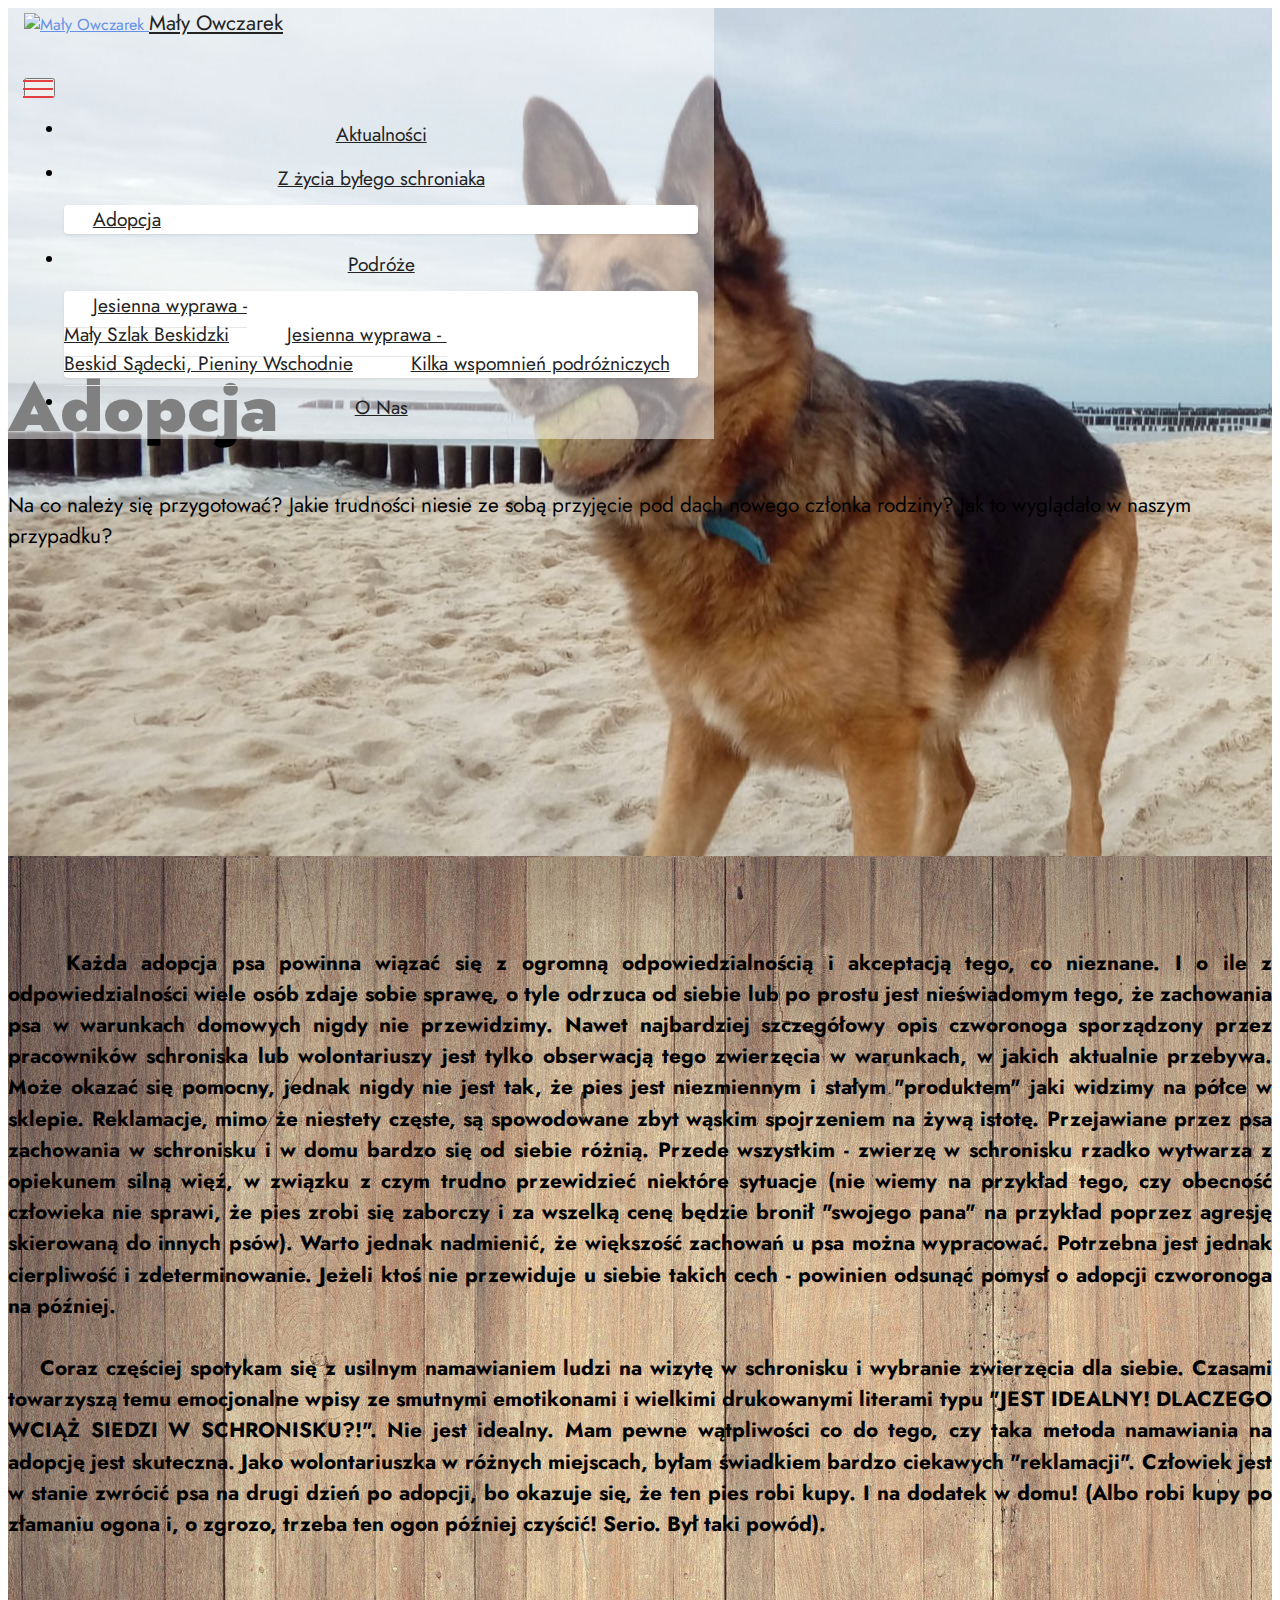
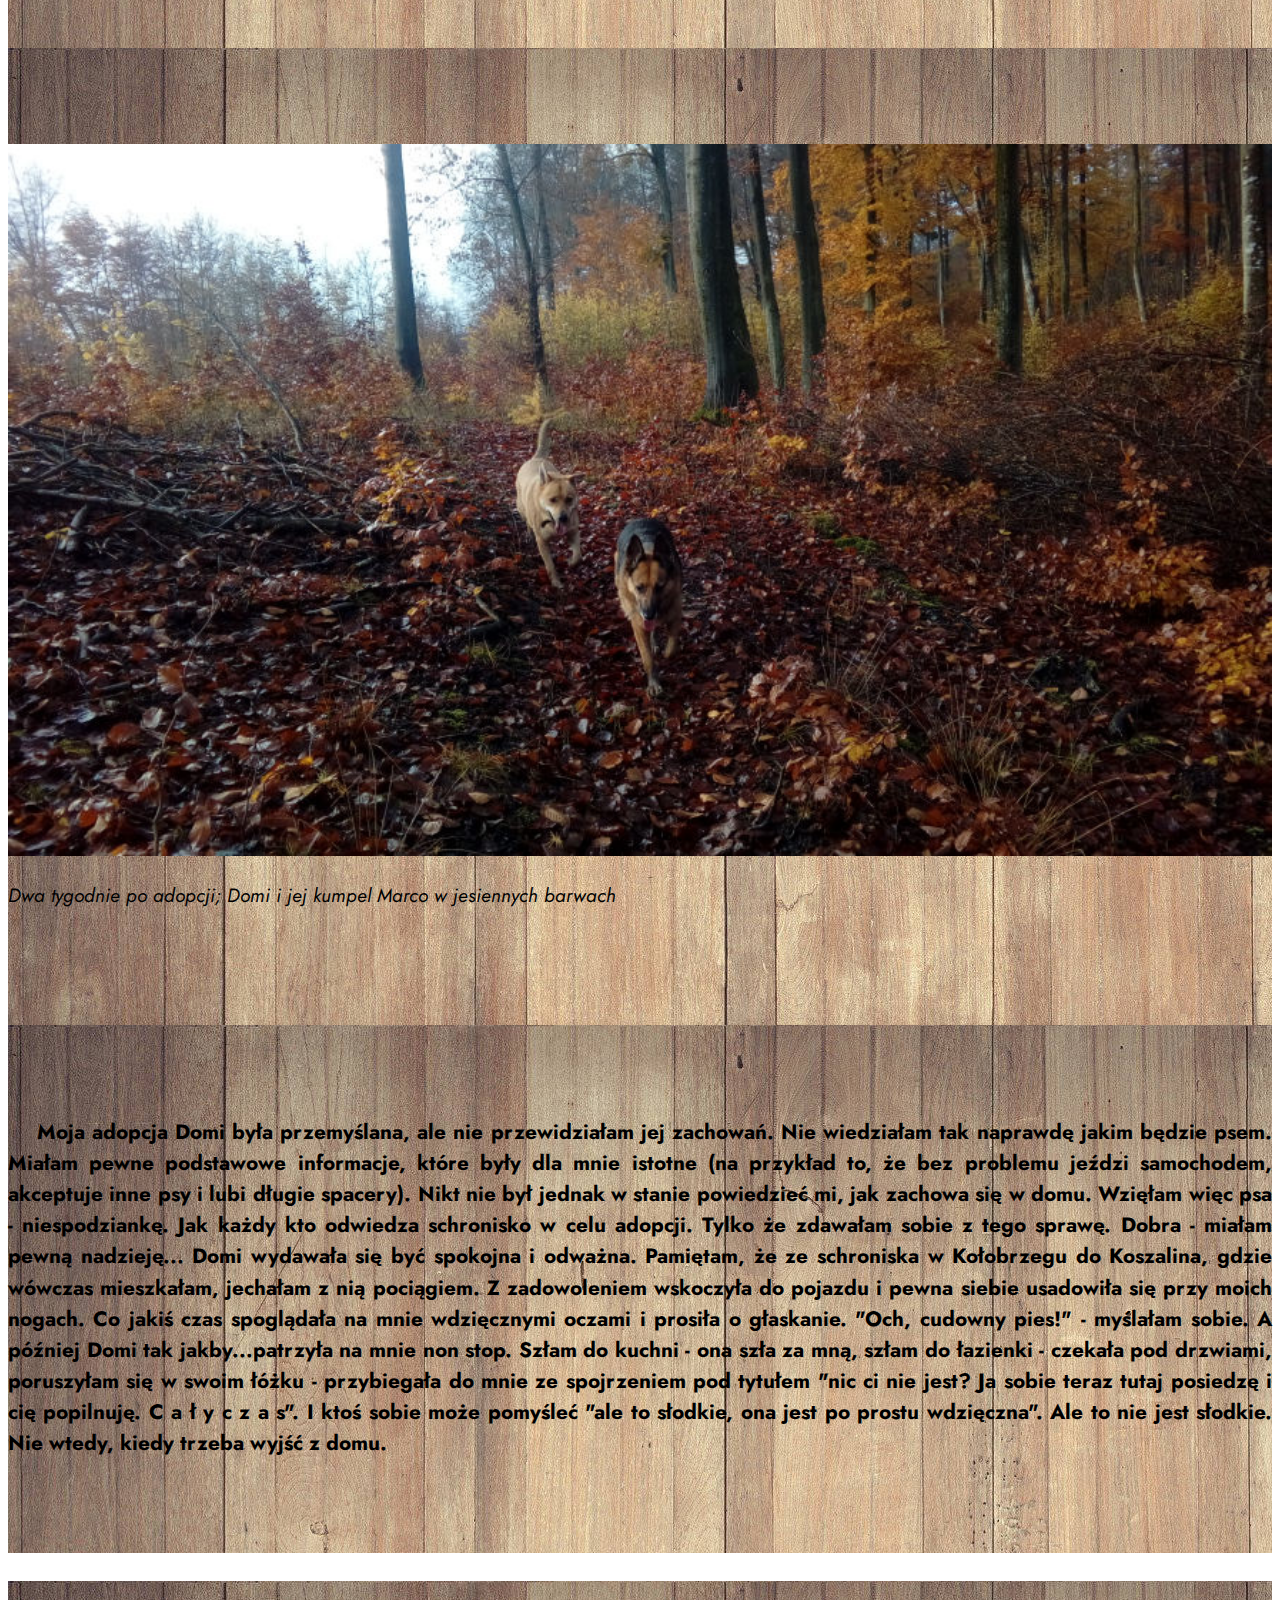
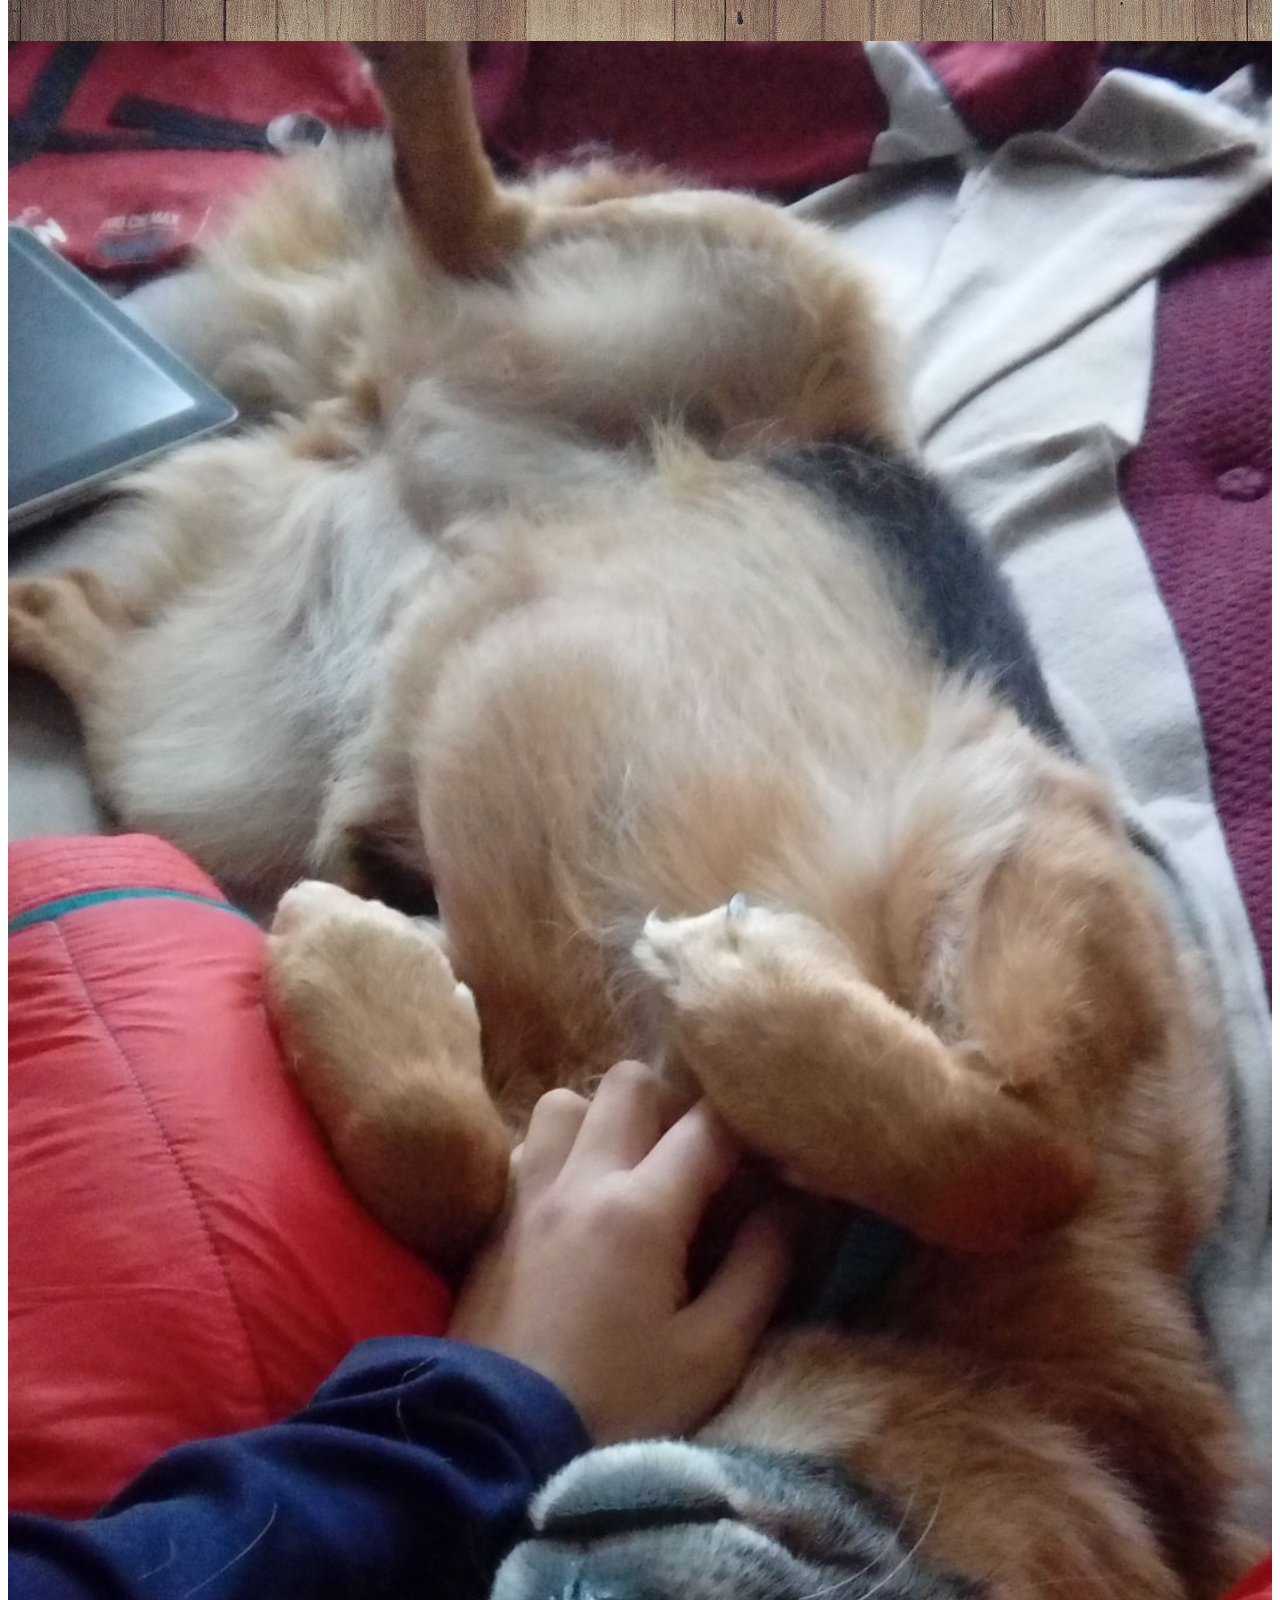
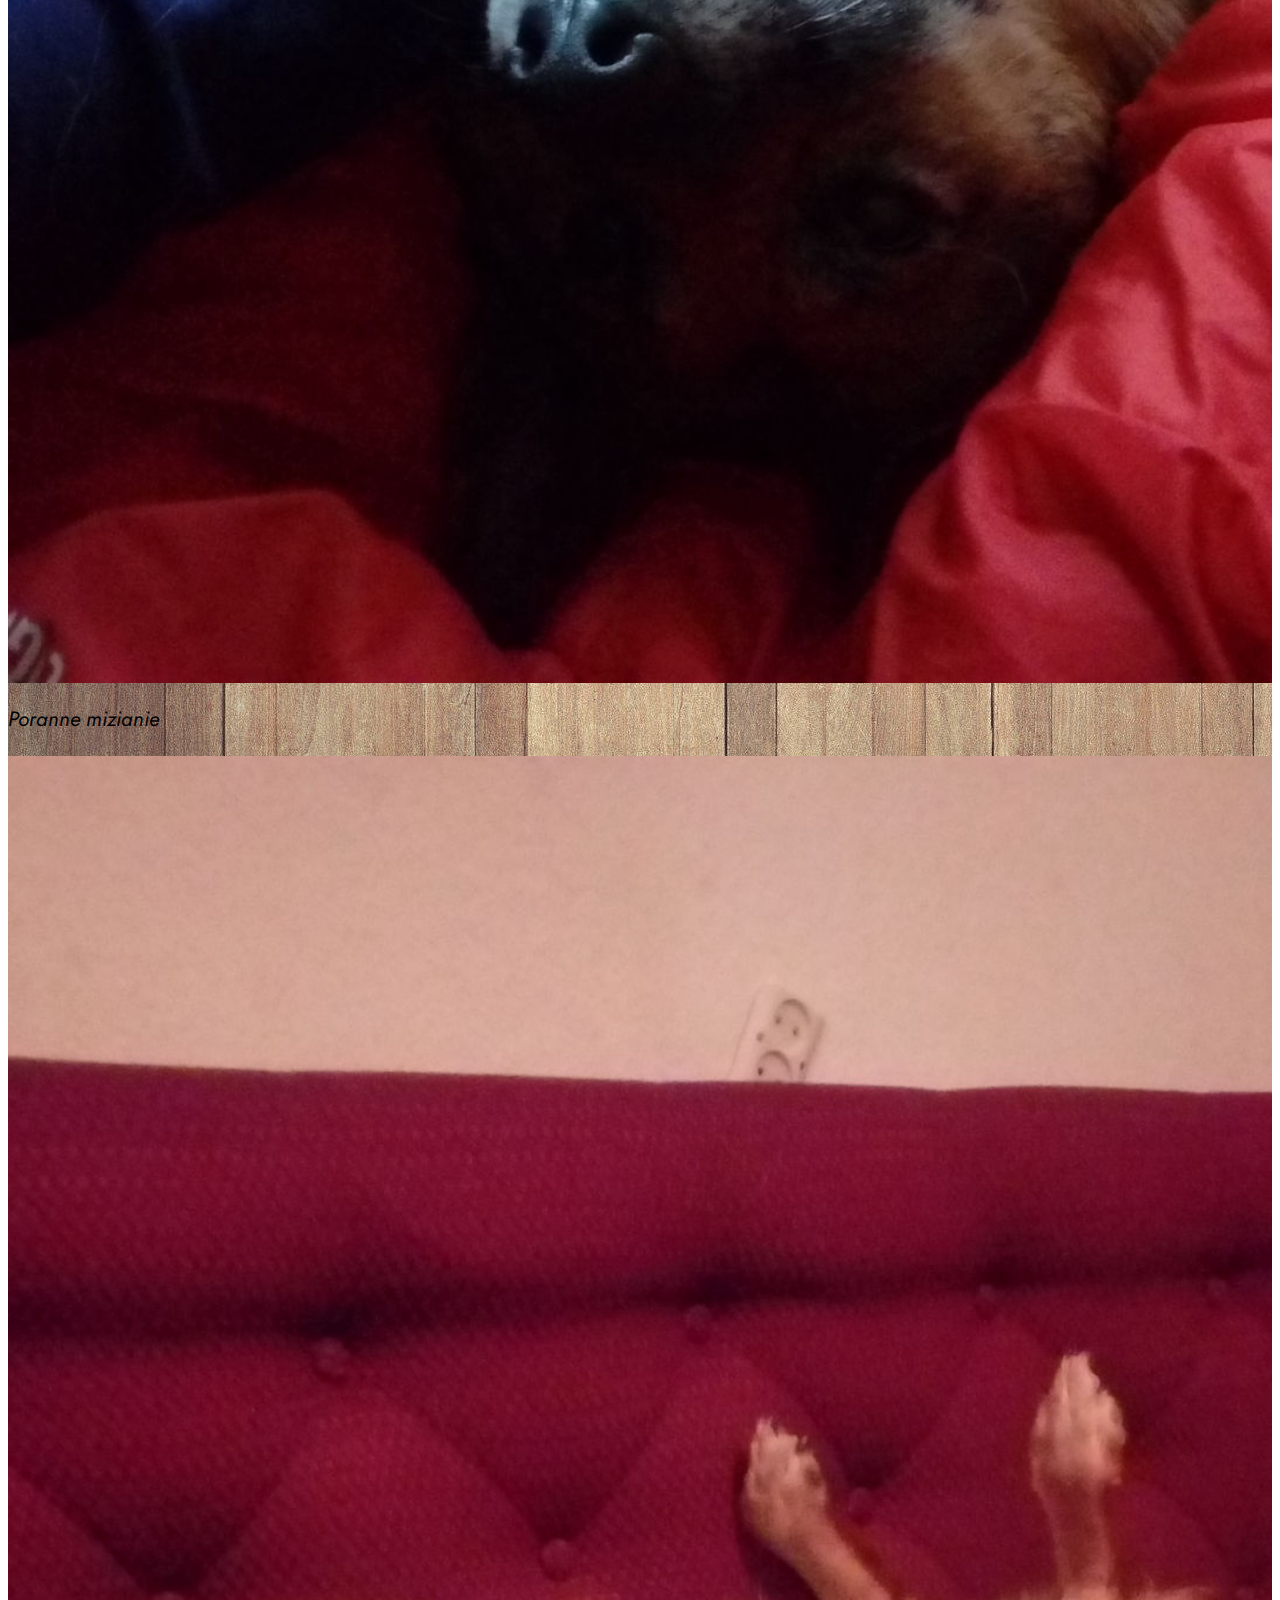
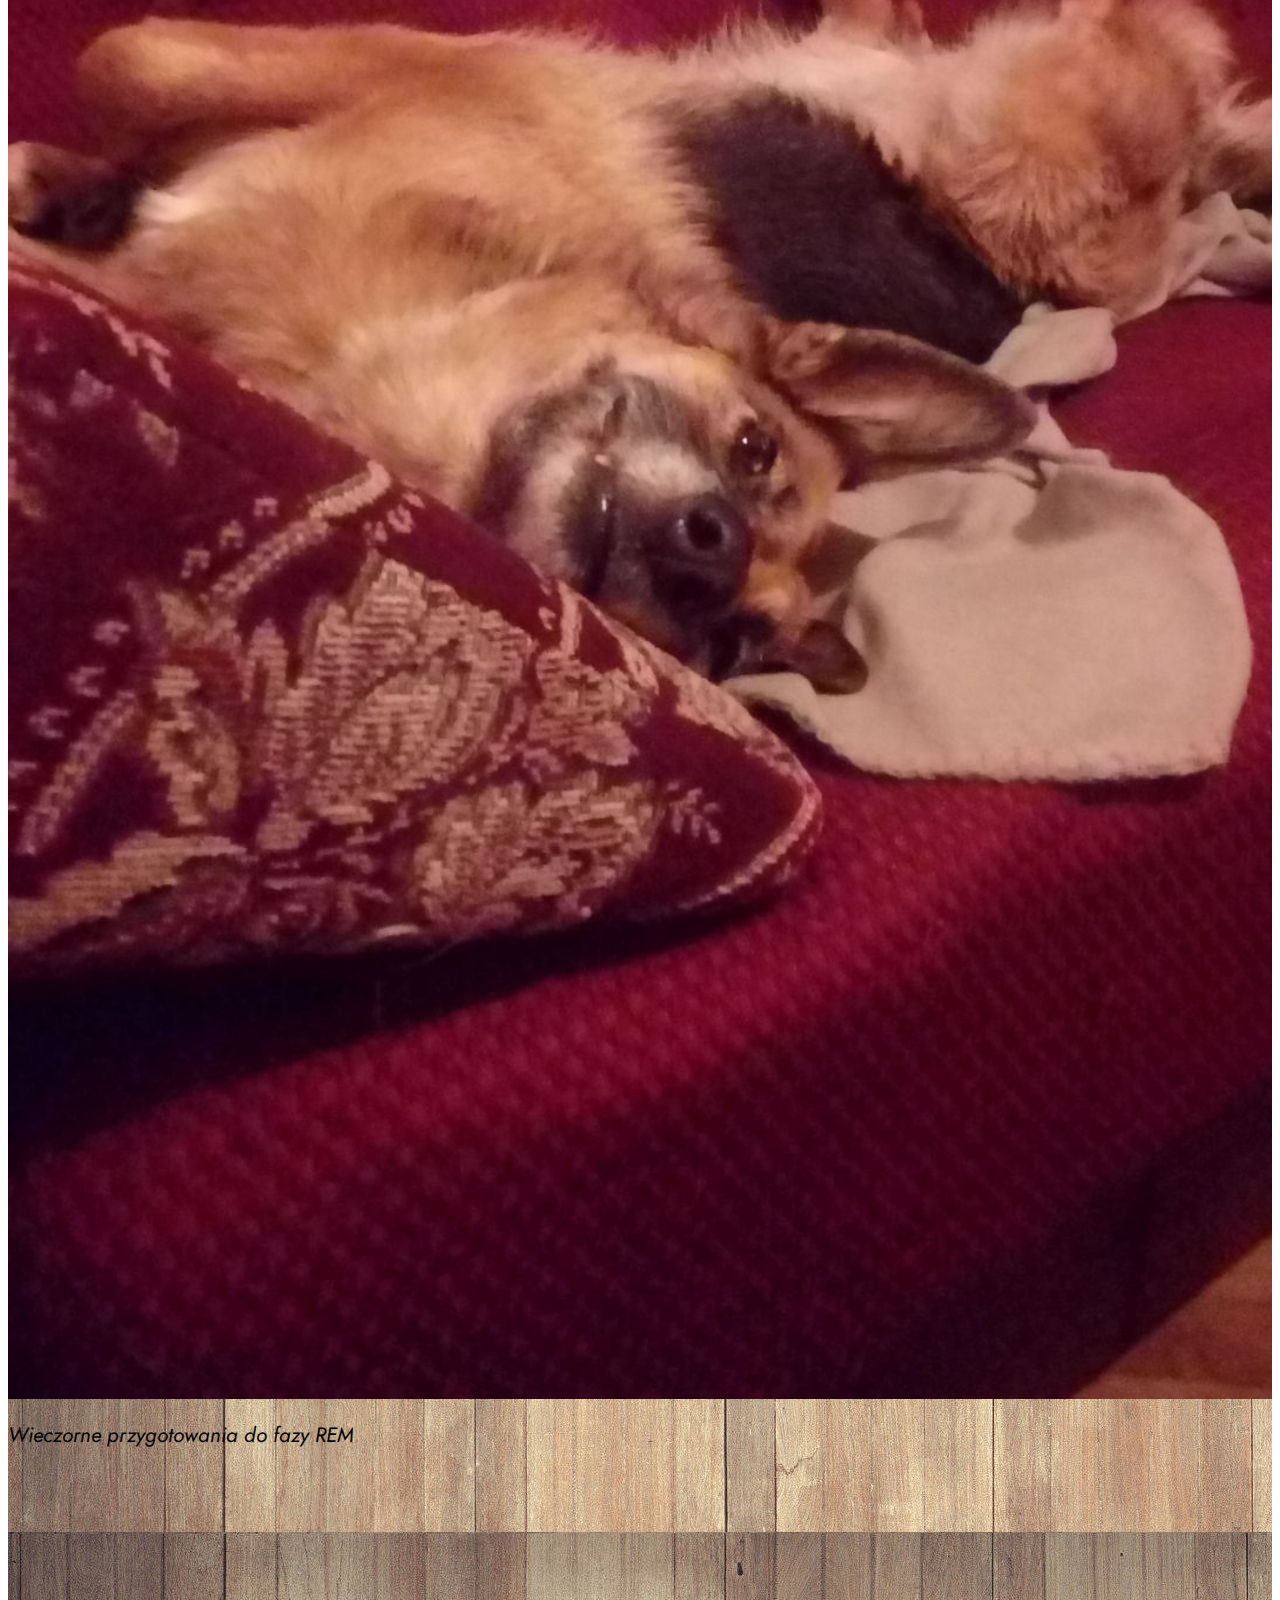
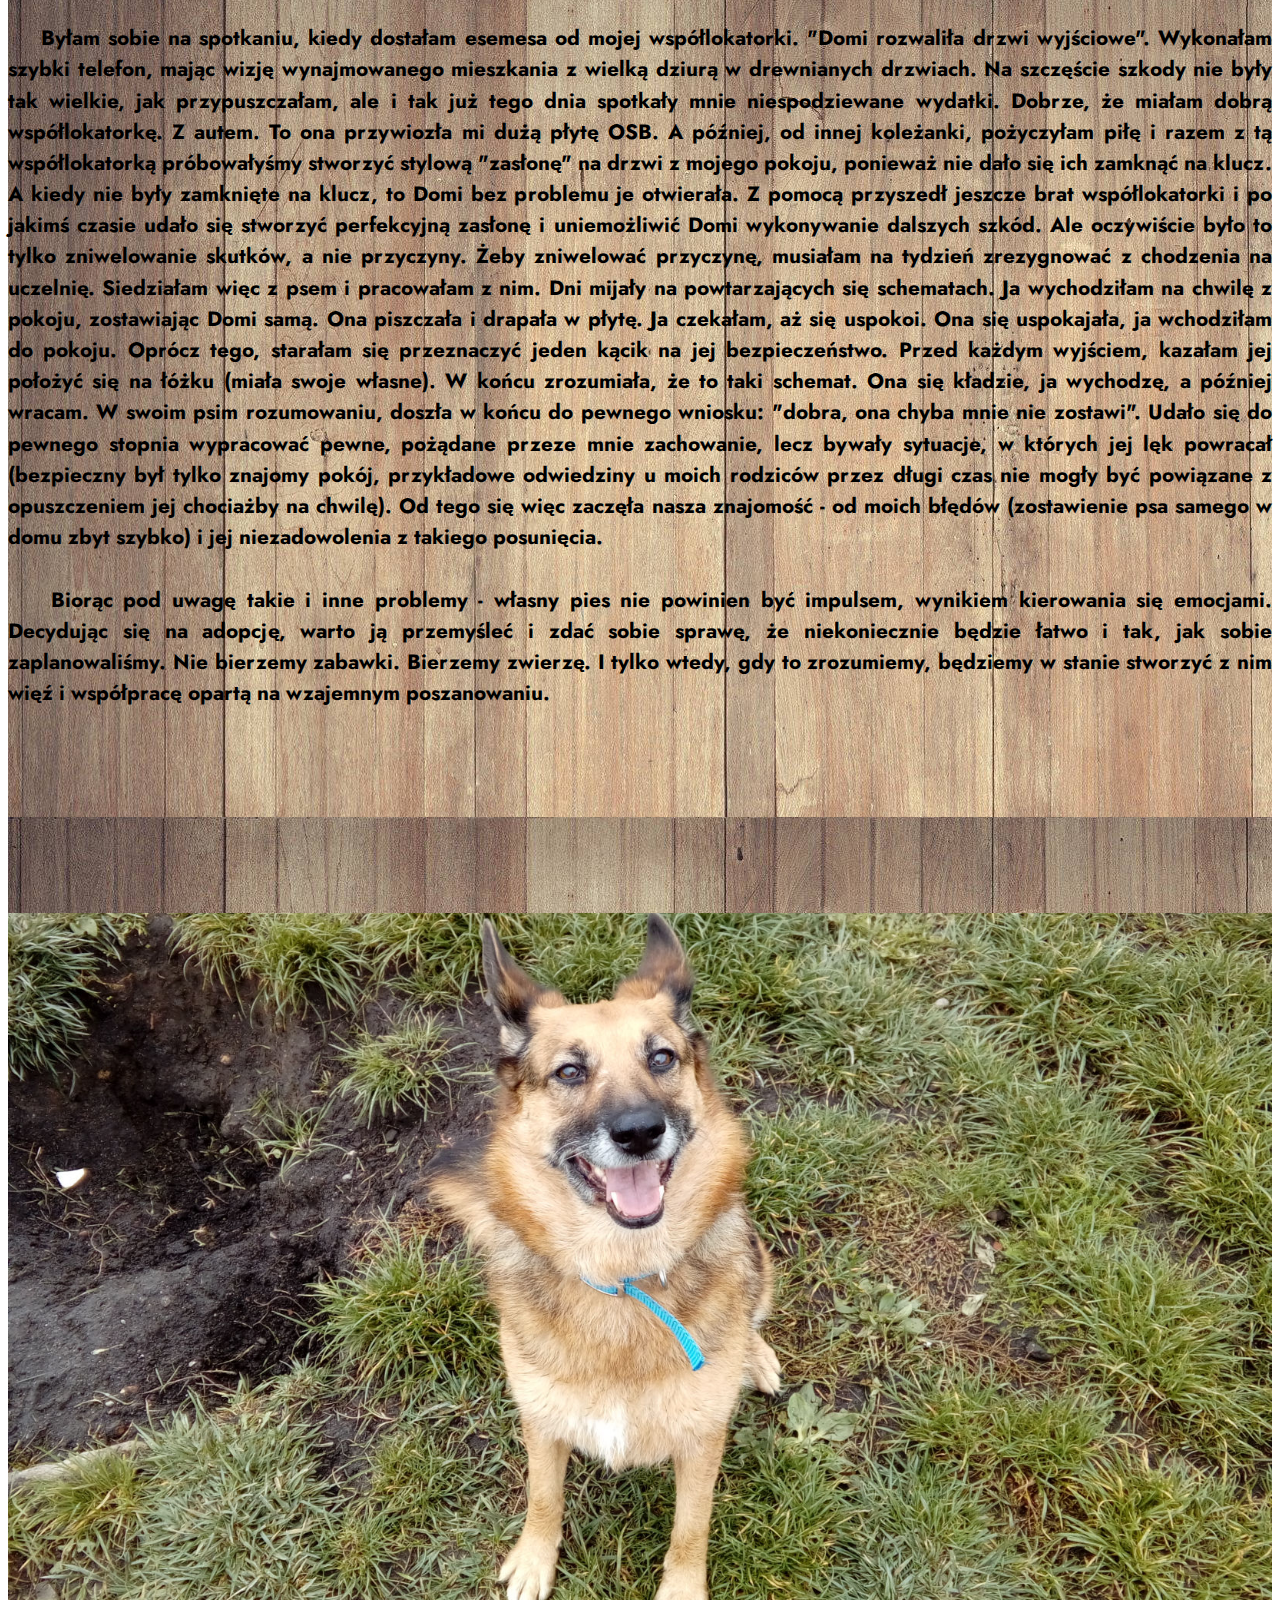
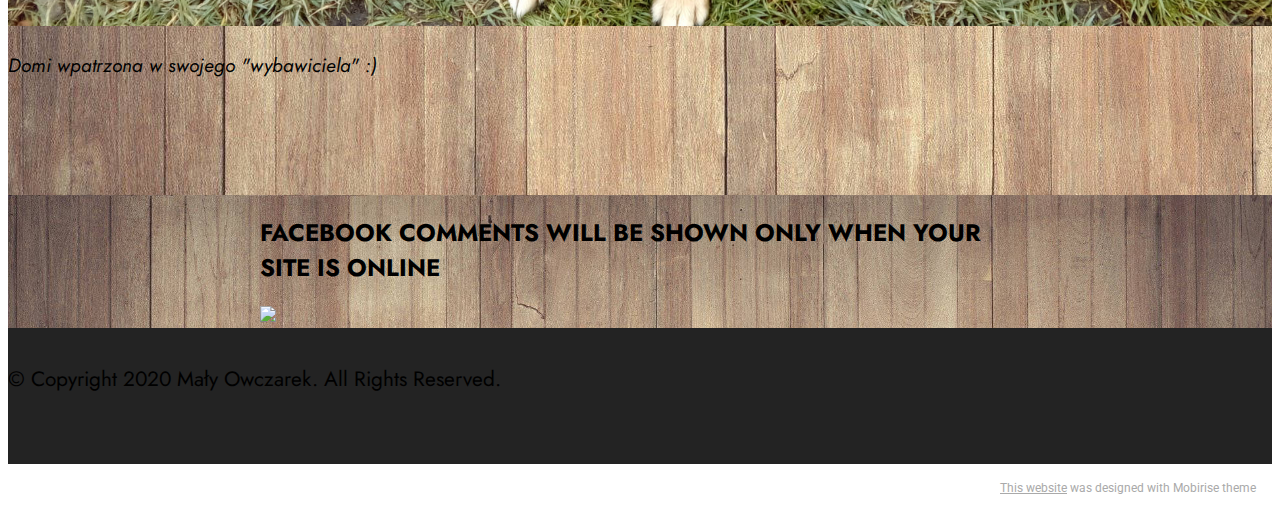
==== commit 7e847f76: "poprawki" ====
--- a/adopcja.html
+++ b/adopcja.html
@@ -72,7 +72,7 @@
             <div class="collapse navbar-collapse" id="navbarSupportedContent">
                 <ul class="navbar-nav nav-dropdown nav-right" data-app-modern-menu="true"><li class="nav-item"><a class="nav-link link text-black text-primary display-4" href="aktualnosci.html"><span class="mobi-mbri mobi-mbri-alert mbr-iconfont mbr-iconfont-btn"></span>Aktualności</a></li>
                     <li class="nav-item dropdown"><a class="nav-link link text-black dropdown-toggle display-4" href="#" aria-expanded="false" data-toggle="dropdown-submenu"><span class="socicon socicon-zynga mbr-iconfont mbr-iconfont-btn"></span>Z życia byłego schroniaka</a><div class="dropdown-menu"><a class="dropdown-item text-black text-primary display-4" href="adopcja.html" aria-expanded="false">Adopcja</a></div><div class="dropdown-menu"></div><div class="dropdown-menu"></div></li>
-                    <li class="nav-item dropdown"><a class="nav-link link text-black dropdown-toggle display-4" href="#" data-toggle="dropdown-submenu" aria-expanded="false"><span class="mbri-globe mbr-iconfont mbr-iconfont-btn"></span>Podróże</a><div class="dropdown-menu"><a class="text-black dropdown-item text-primary display-4" href="jesienna-wyprawa-maly-szlak-beskidzki.html">Jesienna wyprawa - <br>Mały Szlak Beskidzki</a><a class="text-black dropdown-item text-primary display-4" href="jesienna-wyprawa-beskid-sadecki-i-pieniny-wschodnie.html" aria-expanded="false">Jesienna wyprawa -&nbsp;<br>Beskid Sądecki, Pieniny Wschodnie</a><a class="text-black dropdown-item text-primary display-4" href="page8.html" aria-expanded="false">Kilka wspomnień podróżniczych</a></div>
+                    <li class="nav-item dropdown"><a class="nav-link link text-black dropdown-toggle display-4" href="#" data-toggle="dropdown-submenu" aria-expanded="false"><span class="mbri-globe mbr-iconfont mbr-iconfont-btn"></span>Podróże</a><div class="dropdown-menu"><a class="text-black dropdown-item text-primary display-4" href="jesienna-wyprawa-maly-szlak-beskidzki.html">Jesienna wyprawa - <br>Mały Szlak Beskidzki</a><a class="text-black dropdown-item text-primary display-4" href="jesienna-wyprawa-beskid-sadecki-i-pieniny-wschodnie.html" aria-expanded="false">Jesienna wyprawa -&nbsp;<br>Beskid Sądecki, Pieniny Wschodnie</a><a class="text-black dropdown-item text-primary display-4" href="podroze-bez-psa-vs-podroze-z-psem-kilka-wspomnien.html" aria-expanded="false">Kilka wspomnień podróżniczych</a></div>
                     </li><li class="nav-item"><a class="nav-link link text-black text-primary display-4" href="o-nas.html"><span class="mobi-mbri mobi-mbri-user-2 mbr-iconfont mbr-iconfont-btn"></span>O Nas</a></li></ul>
                 
                 
@@ -255,7 +255,7 @@
             </div>
         </div>
     </div>
-</section><section style="background-color: #fff; font-family: -apple-system, BlinkMacSystemFont, 'Segoe UI', 'Roboto', 'Helvetica Neue', Arial, sans-serif; color:#aaa; font-size:12px; padding: 0; align-items: center; display: flex;"><a href="https://mobirise.site/t" style="flex: 1 1; height: 3rem; padding-left: 1rem;"></a><p style="flex: 0 0 auto; margin:0; padding-right:1rem;">Develop a free site - <a href="https://mobirise.site/v" style="color:#aaa;">Check this</a></p></section><script src="assets/web/assets/jquery/jquery.min.js"></script>  <script src="assets/popper/popper.min.js"></script>  <script src="assets/tether/tether.min.js"></script>  <script src="assets/bootstrap/js/bootstrap.min.js"></script>  <script src="https://connect.facebook.net/en_US/sdk.js#xfbml=1&version=v2.5"></script>  <script src="https://apis.google.com/js/plusone.js"></script>  <script src="assets/facebook-plugin/facebook-script.js"></script>  <script src="assets/smoothscroll/smooth-scroll.js"></script>  <script src="assets/dropdown/js/nav-dropdown.js"></script>  <script src="assets/dropdown/js/navbar-dropdown.js"></script>  <script src="assets/touchswipe/jquery.touch-swipe.min.js"></script>  <script src="assets/viewportchecker/jquery.viewportchecker.js"></script>  <script src="assets/parallax/jarallax.min.js"></script>  <script src="assets/theme/js/script.js"></script>  
+</section><section style="background-color: #fff; font-family: -apple-system, BlinkMacSystemFont, 'Segoe UI', 'Roboto', 'Helvetica Neue', Arial, sans-serif; color:#aaa; font-size:12px; padding: 0; align-items: center; display: flex;"><a href="https://mobirise.site/q" style="flex: 1 1; height: 3rem; padding-left: 1rem;"></a><p style="flex: 0 0 auto; margin:0; padding-right:1rem;"><a href="https://mobirise.site/r" style="color:#aaa;">This website</a> was designed with Mobirise theme</p></section><script src="assets/web/assets/jquery/jquery.min.js"></script>  <script src="assets/popper/popper.min.js"></script>  <script src="assets/tether/tether.min.js"></script>  <script src="assets/bootstrap/js/bootstrap.min.js"></script>  <script src="https://connect.facebook.net/en_US/sdk.js#xfbml=1&version=v2.5"></script>  <script src="https://apis.google.com/js/plusone.js"></script>  <script src="assets/facebook-plugin/facebook-script.js"></script>  <script src="assets/smoothscroll/smooth-scroll.js"></script>  <script src="assets/dropdown/js/nav-dropdown.js"></script>  <script src="assets/dropdown/js/navbar-dropdown.js"></script>  <script src="assets/touchswipe/jquery.touch-swipe.min.js"></script>  <script src="assets/viewportchecker/jquery.viewportchecker.js"></script>  <script src="assets/parallax/jarallax.min.js"></script>  <script src="assets/theme/js/script.js"></script>  
   
   
  <div id="scrollToTop" class="scrollToTop mbr-arrow-up"><a style="text-align: center;"><i class="mbr-arrow-up-icon mbr-arrow-up-icon-cm cm-icon cm-icon-smallarrow-up"></i></a></div>
